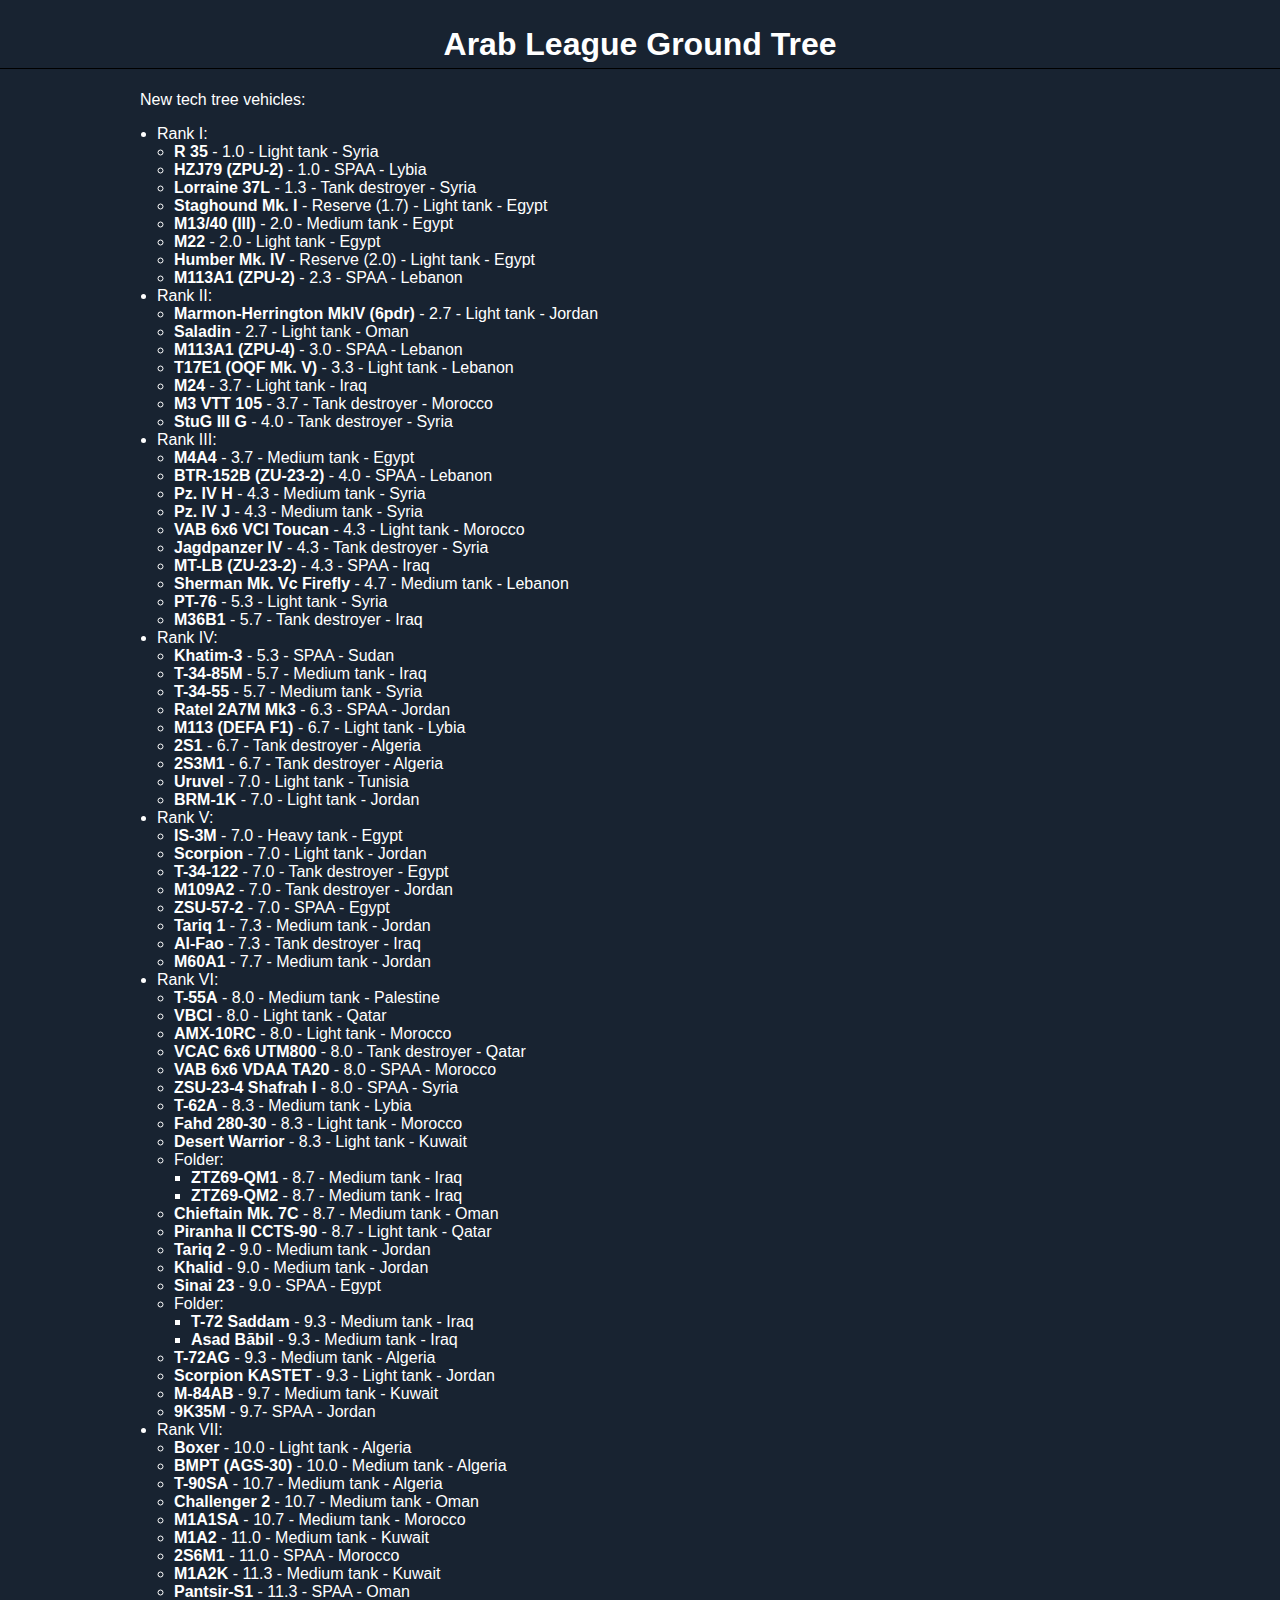
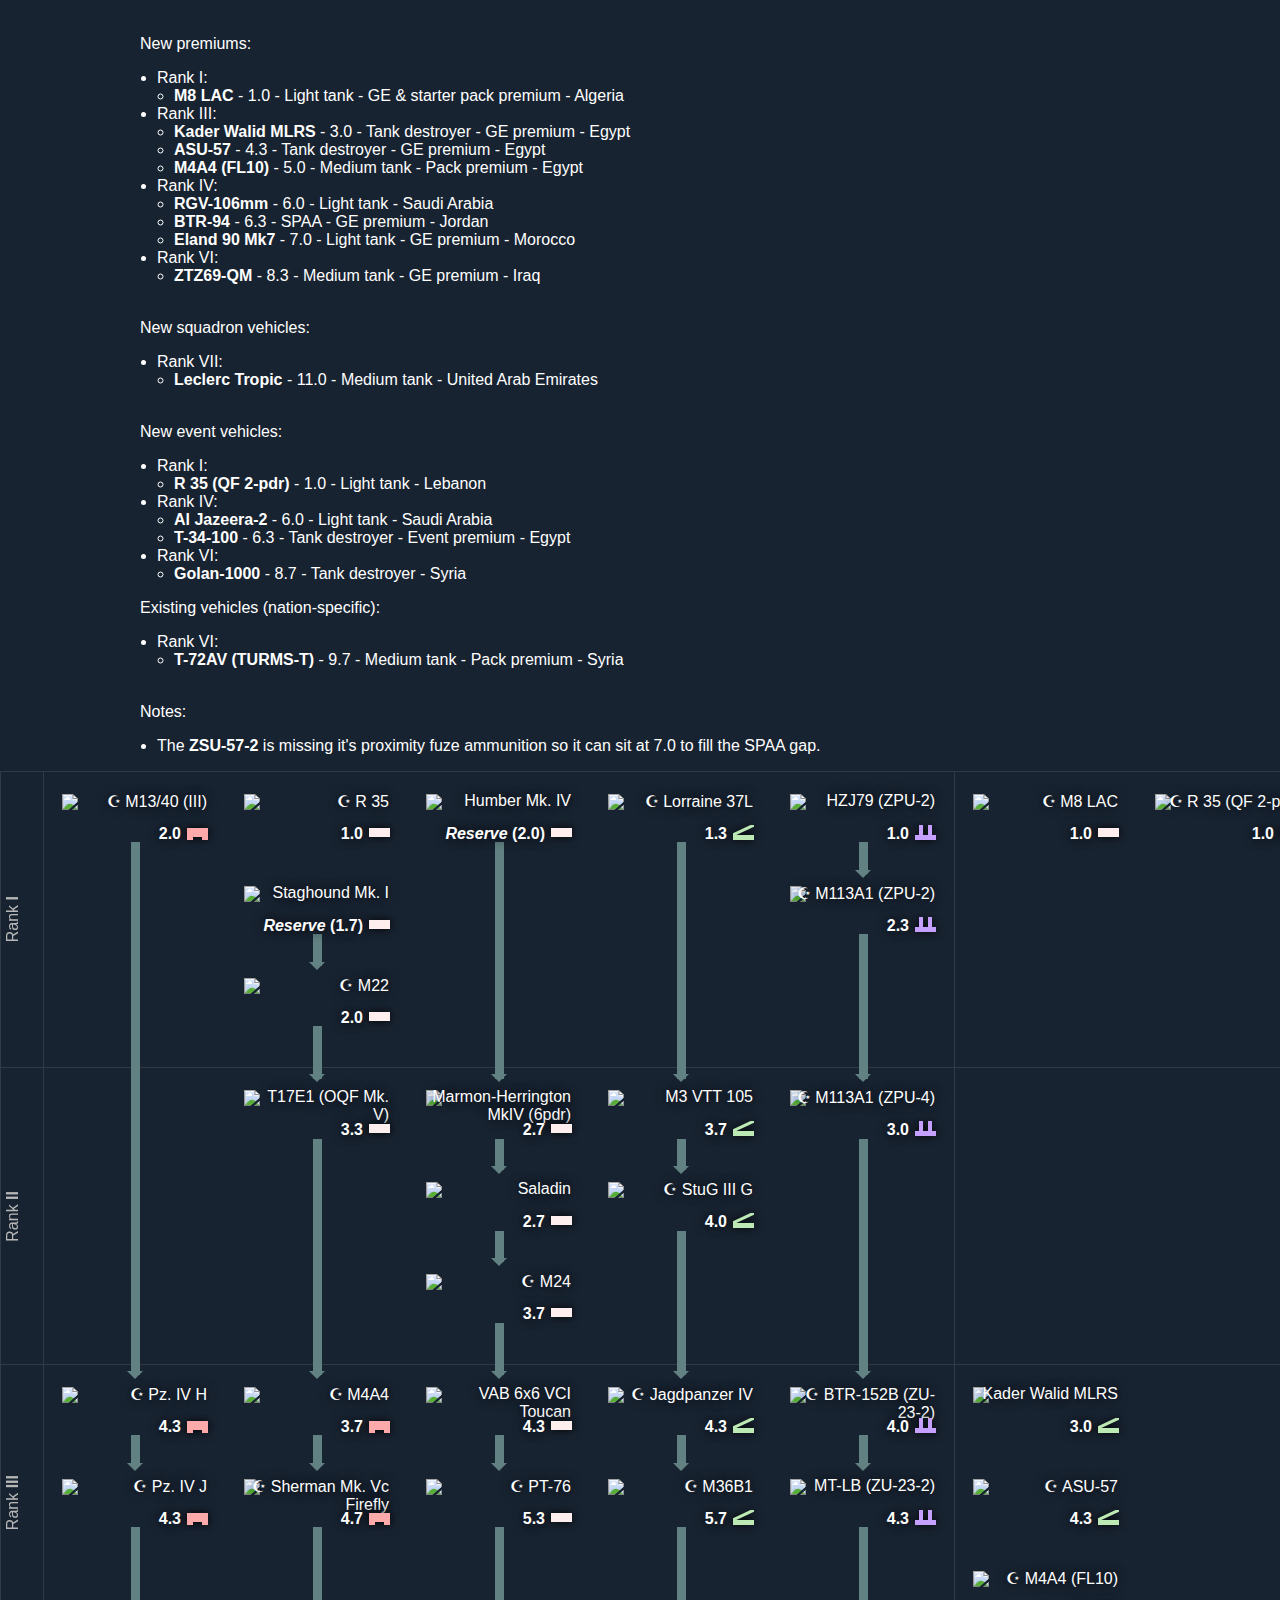
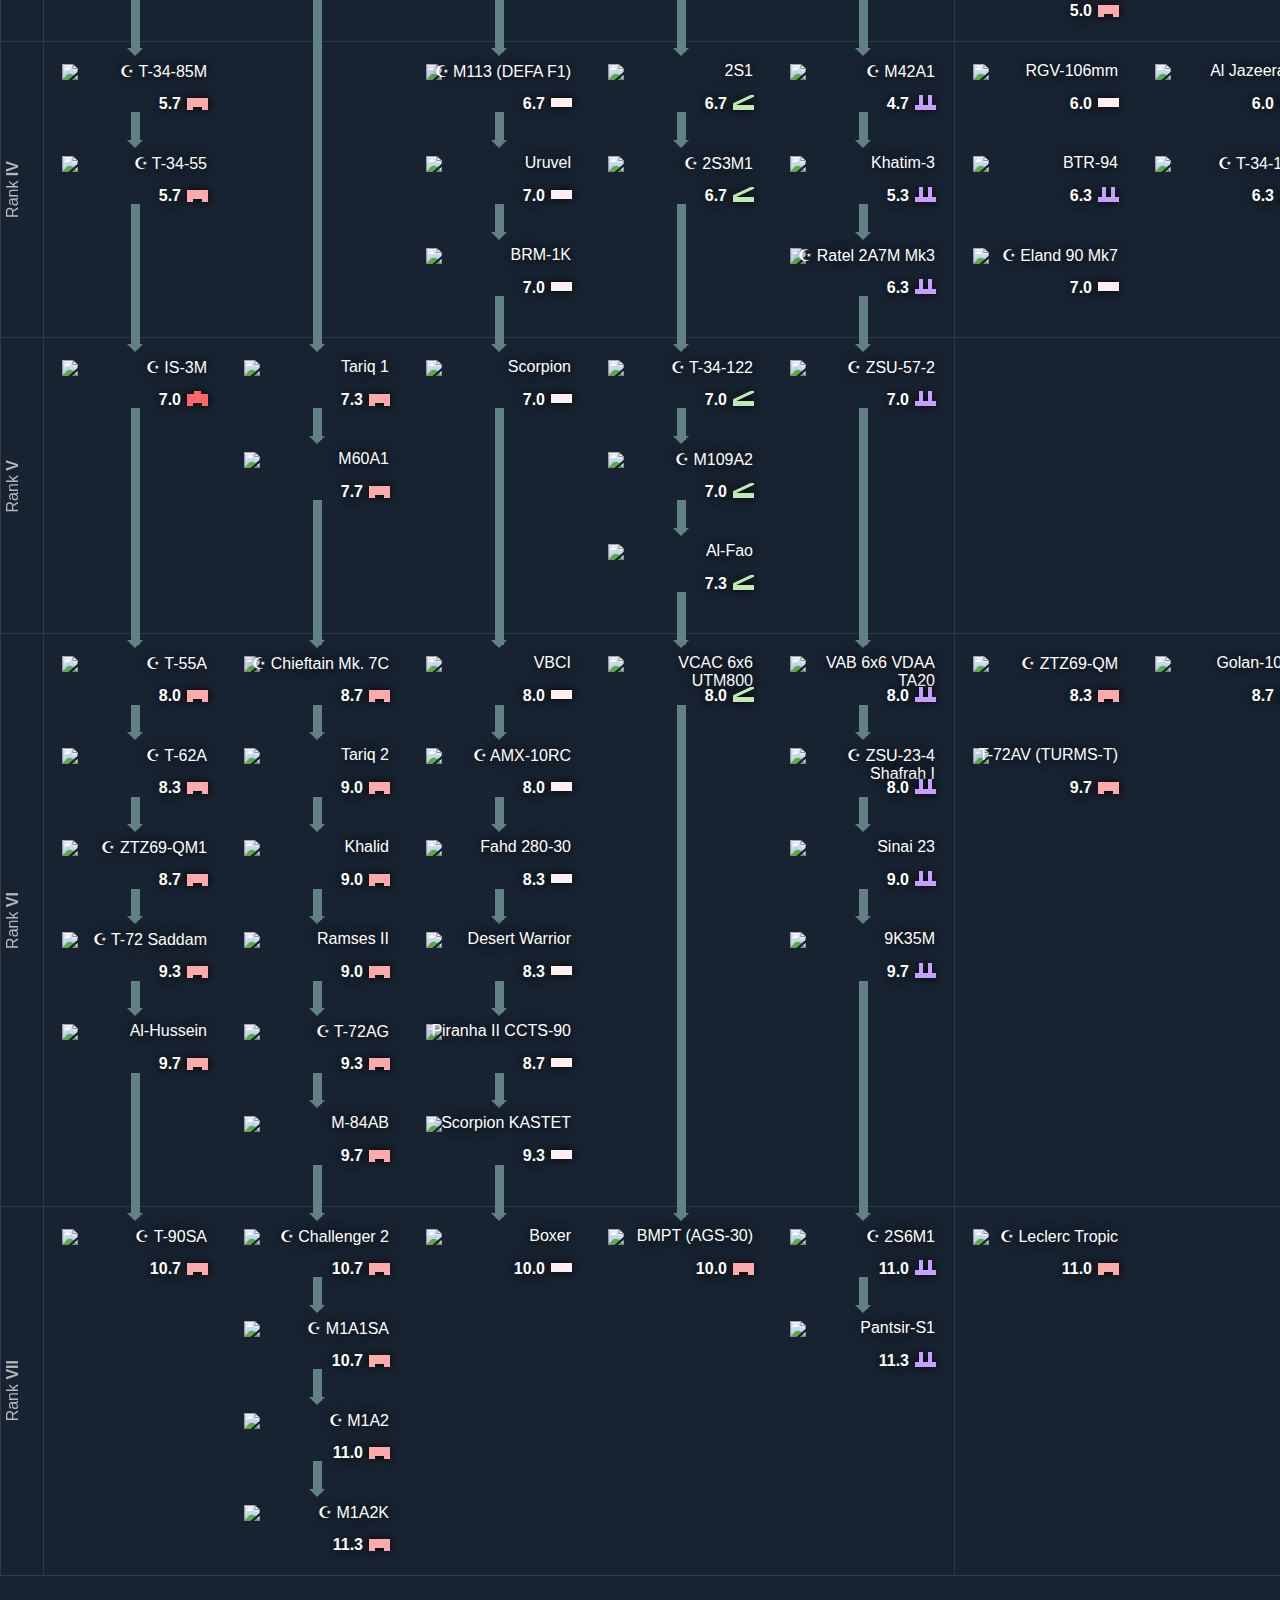
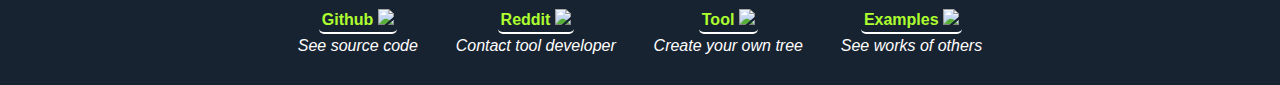
==== index.html @ 323c389e "Rename arab_league_ground_tree.html to index.html" ====
<!DOCTYPE html>
<html lang="en">
    <head>
        <meta charset="UTF-8" />
        <meta http-equiv="X-UA-Compatible" content="IE=edge" />
        <meta name="viewport" content="width=device-width, initial-scale=1.0" />
        <title>Arab League Ground Tree</title>
        <meta name="description" content="This tech tree was generated using WT-Tech-Tree-Maker." />
        <meta name="generator" content="https://github.com/przemyslaw-zan/WT-Tech-Tree-Maker" />
        <link rel="icon" href="https://warthunder.com/i/favicons/mstile-144x144.png" />
        <meta name="viewport" content="width=device-width, initial-scale=1, shrink-to-fit=no" />
    </head>
    <body>
        <h1 style="text-align: center; border-bottom: 1px solid black; padding: 5px">Arab League Ground Tree</h1>
        <div style="max-width: 1000px; margin: auto; padding: 0 3px 0 3px"><p>New tech tree vehicles:</p>

<ul>
	<li>Rank I:
	<ul>
		<li><strong>R 35</strong> - 1.0 - Light tank - Syria</li>
		<li><strong>HZJ79 (ZPU-2)</strong>&nbsp;- 1.0 - SPAA - Lybia</li>
		<li><strong>Lorraine 37L</strong>&nbsp;- 1.3 - Tank destroyer - Syria</li>
		<li><strong>Staghound Mk. I</strong>&nbsp;- Reserve (1.7) - Light tank - Egypt</li>
		<li><strong>M13/40 (III)</strong>&nbsp;- 2.0 - Medium tank - Egypt</li>
		<li><strong>M22</strong>&nbsp;- 2.0 - Light tank - Egypt</li>
		<li><strong>Humber Mk. IV</strong>&nbsp;- Reserve (2.0) - Light tank - Egypt</li>
		<li><strong>M113A1&nbsp;(ZPU-2)</strong>&nbsp;- 2.3 - SPAA - Lebanon</li>
	</ul>
	</li>
	<li>Rank II:
	<ul>
		<li><strong>Marmon-Herrington MkIV (6pdr)</strong>&nbsp;- 2.7 - Light tank - Jordan</li>
		<li><strong>Saladin</strong> - 2.7 - Light tank - Oman</li>
		<li><strong>M113A1 (ZPU-4)</strong>&nbsp;- 3.0&nbsp;- SPAA - Lebanon</li>
		<li><strong>T17E1 (OQF Mk. V)</strong>&nbsp;- 3.3 - Light tank - Lebanon</li>
		<li><strong>M24</strong>&nbsp;- 3.7 - Light tank - Iraq</li>
		<li><strong>M3 VTT 105</strong>&nbsp;- 3.7 - Tank destroyer - Morocco</li>
		<li><strong>StuG III G</strong>&nbsp;- 4.0 - Tank destroyer - Syria</li>
	</ul>
	</li>
	<li>Rank III:
	<ul>
		<li><strong>M4A4</strong>&nbsp;- 3.7 - Medium tank - Egypt</li>
		<li><strong>BTR-152B (ZU-23-2)</strong>&nbsp;- 4.0 - SPAA - Lebanon</li>
		<li><strong>Pz. IV H</strong>&nbsp;- 4.3 - Medium tank - Syria</li>
		<li><strong>Pz. IV J</strong>&nbsp;- 4.3 - Medium tank - Syria</li>
		<li><strong>VAB 6x6 VCI Toucan</strong>&nbsp;- 4.3 - Light tank - Morocco</li>
		<li><strong>Jagdpanzer IV</strong>&nbsp;- 4.3 - Tank destroyer - Syria</li>
		<li><strong>MT-LB (ZU-23-2)</strong>&nbsp;- 4.3 - SPAA - Iraq</li>
		<li><strong>Sherman Mk. Vc Firefly</strong>&nbsp;- 4.7 - Medium tank - Lebanon</li>
		<li><strong>PT-76</strong>&nbsp;- 5.3 - Light tank - Syria</li>
		<li><strong>M36B1</strong>&nbsp;- 5.7 - Tank destroyer - Iraq</li>
	</ul>
	</li>
	<li>Rank IV:
	<ul>
		<li><strong>Khatim-3</strong>&nbsp;- 5.3 - SPAA - Sudan</li>
		<li><strong>T-34-85M</strong>&nbsp;- 5.7 - Medium tank - Iraq</li>
		<li><strong>T-34-55</strong>&nbsp;- 5.7 - Medium tank - Syria</li>
		<li><strong>Ratel 2A7M Mk3</strong>&nbsp;- 6.3 - SPAA - Jordan</li>
		<li><strong>M113 (DEFA F1)</strong>&nbsp;- 6.7 - Light tank - Lybia</li>
		<li><strong>2S1</strong>&nbsp;- 6.7 - Tank destroyer - Algeria</li>
		<li><strong>2S3M1</strong>&nbsp;- 6.7 - Tank destroyer - Algeria</li>
		<li><strong>Uruvel</strong>&nbsp;- 7.0 - Light tank - Tunisia</li>
		<li><strong>BRM-1K</strong>&nbsp;- 7.0 - Light tank - Jordan</li>
	</ul>
	</li>
	<li>Rank V:
	<ul>
		<li><strong>IS-3M</strong>&nbsp;- 7.0 - Heavy tank - Egypt</li>
		<li><strong>Scorpion</strong>&nbsp;- 7.0 - Light tank - Jordan</li>
		<li><strong>T-34-122</strong>&nbsp;- 7.0 - Tank destroyer - Egypt</li>
		<li><strong>M109A2</strong>&nbsp;- 7.0 - Tank destroyer - Jordan</li>
		<li><strong>ZSU-57-2</strong>&nbsp;- 7.0 - SPAA - Egypt</li>
		<li><strong>Tariq 1</strong>&nbsp;- 7.3 - Medium tank - Jordan</li>
		<li><strong>Al-Fao</strong>&nbsp;- 7.3 - Tank destroyer - Iraq</li>
		<li><strong>M60A1</strong>&nbsp;- 7.7 - Medium tank - Jordan</li>
	</ul>
	</li>
	<li>Rank VI:
	<ul>
		<li><strong>T-55A</strong> -&nbsp;8.0 - Medium tank - Palestine</li>
		<li><strong>VBCI</strong>&nbsp;- 8.0 - Light tank - Qatar</li>
		<li><strong>AMX-10RC</strong>&nbsp;- 8.0 - Light tank - Morocco</li>
		<li><strong>VCAC 6x6 UTM800</strong>&nbsp;- 8.0 - Tank destroyer - Qatar</li>
		<li><strong>VAB 6x6 VDAA TA20</strong>&nbsp;- 8.0 - SPAA - Morocco</li>
		<li><strong>ZSU-23-4 Shafrah I</strong>&nbsp;- 8.0 - SPAA - Syria</li>
		<li><strong>T-62A</strong>&nbsp;- 8.3 - Medium tank - Lybia</li>
		<li><strong>Fahd 280-30</strong>&nbsp;- 8.3 - Light tank - Morocco</li>
		<li><strong>Desert Warrior</strong> - 8.3 - Light tank - Kuwait</li>
		<li>Folder:
		<ul>
			<li><strong>ZTZ69-QM1</strong>&nbsp;- 8.7 - Medium tank - Iraq</li>
			<li><strong>ZTZ69-QM2</strong>&nbsp;- 8.7 - Medium tank - Iraq</li>
		</ul>
		</li>
		<li><strong>Chieftain Mk. 7C</strong>&nbsp;- 8.7 - Medium tank - Oman</li>
		<li><strong>Piranha II CCTS-90</strong>&nbsp;- 8.7 - Light tank - Qatar</li>
		<li><strong>Tariq 2</strong>&nbsp;- 9.0 - Medium tank - Jordan</li>
		<li><strong>Khalid</strong>&nbsp;- 9.0 - Medium tank - Jordan</li>
		<li><strong>Sinai 23</strong>&nbsp;- 9.0 - SPAA - Egypt</li>
		<li>Folder:
		<ul>
			<li><strong>T-72 Saddam</strong>&nbsp;- 9.3 - Medium tank - Iraq</li>
			<li><strong>Asad Bābil</strong>&nbsp;- 9.3 - Medium tank - Iraq</li>
		</ul>
		</li>
		<li><strong>T-72AG</strong>&nbsp;- 9.3 - Medium tank - Algeria</li>
		<li><strong>Scorpion KASTET</strong>&nbsp;- 9.3 - Light tank - Jordan</li>
		<li><strong>M-84AB</strong>&nbsp;- 9.7 - Medium tank - Kuwait</li>
		<li><strong>9K35M</strong>&nbsp;- 9.7- SPAA - Jordan</li>
	</ul>
	</li>
	<li>Rank VII:
	<ul>
		<li><strong>Boxer</strong>&nbsp;- 10.0 - Light tank - Algeria</li>
		<li><strong>BMPT (AGS-30)</strong> - 10.0 - Medium tank - Algeria</li>
		<li><strong>T-90SA</strong>&nbsp;- 10.7 - Medium tank - Algeria</li>
		<li><strong>Challenger 2</strong>&nbsp;- 10.7 - Medium tank - Oman</li>
		<li><strong>M1A1SA</strong>&nbsp;- 10.7 - Medium tank - Morocco</li>
		<li><strong>M1A2</strong>&nbsp;- 11.0 - Medium tank - Kuwait</li>
		<li><strong>2S6M1</strong>&nbsp;- 11.0 - SPAA - Morocco</li>
		<li><strong>M1A2K</strong>&nbsp;- 11.3 - Medium tank - Kuwait</li>
		<li><strong>Pantsir-S1</strong> - 11.3 - SPAA - Oman<br />
		&nbsp;</li>
	</ul>
	</li>
</ul>

<p>New premiums:</p>

<ul>
	<li>Rank I:
	<ul>
		<li><strong>M8 LAC</strong>&nbsp;- 1.0 - Light tank - GE&nbsp;&amp; starter pack premium - Algeria</li>
	</ul>
	</li>
	<li>Rank III:
	<ul>
		<li><strong>Kader Walid MLRS</strong>&nbsp;- 3.0 - Tank destroyer - GE premium&nbsp;- Egypt</li>
		<li><strong>ASU-57</strong>&nbsp;- 4.3 - Tank destroyer - GE premium - Egypt</li>
		<li><strong>M4A4 (FL10)</strong>&nbsp;- 5.0 - Medium tank - Pack premium - Egypt</li>
	</ul>
	</li>
	<li>Rank IV:
	<ul>
		<li><strong>RGV-106mm</strong>&nbsp;- 6.0 - Light tank - Saudi Arabia</li>
		<li><strong>BTR-94</strong>&nbsp;- 6.3 - SPAA - GE premium - Jordan</li>
		<li><strong>Eland 90 Mk7</strong>&nbsp;- 7.0 - Light tank - GE premium - Morocco</li>
	</ul>
	</li>
	<li>Rank VI:
	<ul>
		<li><strong>ZTZ69-QM</strong>&nbsp;- 8.3 - Medium tank - GE premium - Iraq</li>
	</ul>
	</li>
</ul>

<p><br />
New squadron vehicles:</p>

<ul>
	<li>Rank VII:
	<ul>
		<li><strong>Leclerc Tropic</strong>&nbsp;- 11.0 - Medium tank - United Arab Emirates</li>
	</ul>
	</li>
</ul>

<p><br />
New event vehicles:</p>

<ul>
	<li>Rank I:
	<ul>
		<li><strong>R 35 (QF 2-pdr)</strong>&nbsp;- 1.0 - Light tank - Lebanon</li>
	</ul>
	</li>
	<li>Rank IV:
	<ul>
		<li><strong>Al Jazeera-2&nbsp;</strong>- 6.0 - Light tank - Saudi Arabia</li>
		<li><strong>T-34-100</strong>&nbsp;- 6.3 - Tank destroyer - Event premium - Egypt</li>
	</ul>
	</li>
	<li>Rank VI:
	<ul>
		<li><strong>Golan-1000</strong>&nbsp;- 8.7 - Tank destroyer - Syria</li>
	</ul>
	</li>
</ul>

<p>Existing vehicles (nation-specific):</p>

<ul>
	<li>Rank VI:
	<ul>
		<li><strong>T-72AV (TURMS-T)</strong>&nbsp;- 9.7 - Medium tank - Pack premium - Syria</li>
	</ul>
	</li>
</ul>

<p><br />
Notes:</p>

<ul>
	<li>The&nbsp;<strong>ZSU-57-2</strong>&nbsp;is missing it&#39;s proximity fuze ammunition so it can sit at 7.0 to fill the SPAA gap.</li>
</ul>
</div>
        <div id="techTreeWrapper">
            <div id="techTree"><div class="rank"><div class="rankNumber"><div class="rankNumberText">Rank <b>I</b></div></div><div class="branch"><b class="branchHeaderBold" data-branch="1" style="display: block; text-align: center; padding: 0px;"></b><div class="faithful"><table>
<tbody>
<tr>
<td rowspan="3" class="badgeSide"></td>
<td class="badgeLine badgeLine_1"></td>
<td rowspan="3" class="badgeSide"></td>
</tr>
<tr>
<td id="v1668460994030" class="vehicleBadge type_researchable badgeLine_1
connected_yes" style="position:relative; ">
<span class="vehicleName">☪ M13/40 (III)</span>
<b class="vehicleBr">2.0</b>
<img src="https://github.com/gszabi99/War-Thunder-Datamine/blob/68d2bf8595aae5d9cbefa272bfc13c9a0f8b9eeb/atlases.vromfs.bin_u/units/image_in_progress.png?raw=true" style="max-height: 90%; max-width: 90%; top: 2px; left: 3px;">
<svg width="21" height="15" xmlns="http://www.w3.org/2000/svg"><g><rect height="9" width="21" y="3" x="0" fill="#ffaaaa"></rect>,<rect height="4" width="6" y="11" x="0" fill="#ffaaaa"></rect>,<rect height="4" width="6" y="11" x="15" fill="#ffaaaa"></rect></g></svg>
</td>
</tr>
<tr>
<td class="badgeLine badgeLine_1"><div class="lineDiv"></div></td>
</tr>
</tbody>
</table></div><div class="fillerDiv badgeLine_1" style="height: 195.391px;"><div class="lineDiv"></div></div></div><div class="branch"><b class="branchHeaderBold" data-branch="2" style="display: block; text-align: center; padding: 0px;"></b><div class="faithful"><table>
<tbody>
<tr>
<td rowspan="3" class="badgeSide"></td>
<td class="badgeLine badgeLine_2"></td>
<td rowspan="3" class="badgeSide"></td>
</tr>
<tr>
<td id="v1668531685460" class="vehicleBadge type_researchable badgeLine_2
connected_yes" style="position:relative; ">
<span class="vehicleName">☪ R 35</span>
<b class="vehicleBr">1.0</b>
<img src="https://github.com/gszabi99/War-Thunder-Datamine/blob/68d2bf8595aae5d9cbefa272bfc13c9a0f8b9eeb/atlases.vromfs.bin_u/units/image_in_progress.png?raw=true" style="max-height: 90%; max-width: 90%; top: 2px; left: 3px;">
<svg width="21" height="15" xmlns="http://www.w3.org/2000/svg"><g><rect height="9" width="21" y="3" x="0" fill="#ffeeee"></rect></g></svg>
</td>
</tr>
<tr>
<td class="badgeLine badgeLine_2"></td>
</tr>
</tbody>
</table></div><div class="faithful"><table>
<tbody>
<tr>
<td rowspan="3" class="badgeSide"></td>
<td class="badgeLine badgeLine_2"></td>
<td rowspan="3" class="badgeSide"></td>
</tr>
<tr>
<td id="v1668429474105" class="vehicleBadge type_reserve badgeLine_2
connected_no" style="position:relative; ">
<span class="vehicleName">Staghound Mk. I</span>
<b class="vehicleBr"><i>Reserve</i> (1.7)</b>
<img src="https://github.com/gszabi99/War-Thunder-Datamine/blob/68d2bf8595aae5d9cbefa272bfc13c9a0f8b9eeb/atlases.vromfs.bin_u/units/image_in_progress.png?raw=true" style="max-height: 90%; max-width: 90%; top: 2px; left: 3px;">
<svg width="21" height="15" xmlns="http://www.w3.org/2000/svg"><g><rect height="9" width="21" y="3" x="0" fill="#ffeeee"></rect></g></svg>
</td>
</tr>
<tr>
<td class="badgeLine badgeLine_2"><div class="lineDiv"></div></td>
</tr>
</tbody>
</table></div><div class="faithful"><table>
<tbody>
<tr>
<td rowspan="3" class="badgeSide"></td>
<td class="badgeLine badgeLine_2"><div class="lineArrow"></div></td>
<td rowspan="3" class="badgeSide"></td>
</tr>
<tr>
<td id="v1668440067790" class="vehicleBadge type_researchable badgeLine_2
connected_yes" style="position:relative; ">
<span class="vehicleName">☪ M22</span>
<b class="vehicleBr">2.0</b>
<img src="https://github.com/gszabi99/War-Thunder-Datamine/blob/68d2bf8595aae5d9cbefa272bfc13c9a0f8b9eeb/atlases.vromfs.bin_u/units/image_in_progress.png?raw=true" style="max-height: 90%; max-width: 90%; top: 2px; left: 3px;">
<svg width="21" height="15" xmlns="http://www.w3.org/2000/svg"><g><rect height="9" width="21" y="3" x="0" fill="#ffeeee"></rect></g></svg>
</td>
</tr>
<tr>
<td class="badgeLine badgeLine_2"><div class="lineDiv"></div></td>
</tr>
</tbody>
</table></div><div class="fillerDiv badgeLine_2" style="height: 11.3906px;"><div class="lineDiv"></div></div></div><div class="branch"><b class="branchHeaderBold" data-branch="3" style="display: block; text-align: center; padding: 0px;"></b><div class="faithful"><table>
<tbody>
<tr>
<td rowspan="3" class="badgeSide"></td>
<td class="badgeLine badgeLine_3"></td>
<td rowspan="3" class="badgeSide"></td>
</tr>
<tr>
<td id="v1668432222120" class="vehicleBadge type_reserve badgeLine_3
connected_yes" style="position:relative; ">
<span class="vehicleName">Humber Mk. IV</span>
<b class="vehicleBr"><i>Reserve</i> (2.0)</b>
<img src="https://github.com/gszabi99/War-Thunder-Datamine/blob/68d2bf8595aae5d9cbefa272bfc13c9a0f8b9eeb/atlases.vromfs.bin_u/units/image_in_progress.png?raw=true" style="max-height: 90%; max-width: 90%; top: 2px; left: 3px;">
<svg width="21" height="15" xmlns="http://www.w3.org/2000/svg"><g><rect height="9" width="21" y="3" x="0" fill="#ffeeee"></rect></g></svg>
</td>
</tr>
<tr>
<td class="badgeLine badgeLine_3"><div class="lineDiv"></div></td>
</tr>
</tbody>
</table></div><div class="fillerDiv badgeLine_3" style="height: 195.391px;"><div class="lineDiv"></div></div></div><div class="branch"><b class="branchHeaderBold" data-branch="4" style="display: block; text-align: center; padding: 0px;"></b><div class="faithful"><table>
<tbody>
<tr>
<td rowspan="3" class="badgeSide"></td>
<td class="badgeLine badgeLine_4"></td>
<td rowspan="3" class="badgeSide"></td>
</tr>
<tr>
<td id="v1668460690236" class="vehicleBadge type_researchable badgeLine_4
connected_yes" style="position:relative; ">
<span class="vehicleName">☪ Lorraine 37L</span>
<b class="vehicleBr">1.3</b>
<img src="https://github.com/gszabi99/War-Thunder-Datamine/blob/68d2bf8595aae5d9cbefa272bfc13c9a0f8b9eeb/atlases.vromfs.bin_u/units/image_in_progress.png?raw=true" style="max-height: 90%; max-width: 90%; top: 2px; left: 3px;">
<svg width="21" height="15" xmlns="http://www.w3.org/2000/svg"><g><rect height="5" width="21" y="10" x="0" fill="#bde9b5"></rect>,<line y2="10" x2="0" y1="0" x1="21" stroke-width="3" stroke="#bde9b5"></line></g></svg>
</td>
</tr>
<tr>
<td class="badgeLine badgeLine_4"><div class="lineDiv"></div></td>
</tr>
</tbody>
</table></div><div class="fillerDiv badgeLine_4" style="height: 195.391px;"><div class="lineDiv"></div></div></div><div class="branch"><b class="branchHeaderBold" data-branch="5" style="display: block; text-align: center; padding: 0px;"></b><div class="faithful"><table>
<tbody>
<tr>
<td rowspan="3" class="badgeSide"></td>
<td class="badgeLine badgeLine_5"></td>
<td rowspan="3" class="badgeSide"></td>
</tr>
<tr>
<td id="v1668472500438" class="vehicleBadge type_researchable badgeLine_5
connected_yes" style="position:relative; ">
<span class="vehicleName">HZJ79 (ZPU-2)</span>
<b class="vehicleBr">1.0</b>
<img src="https://github.com/gszabi99/War-Thunder-Datamine/blob/68d2bf8595aae5d9cbefa272bfc13c9a0f8b9eeb/atlases.vromfs.bin_u/units/image_in_progress.png?raw=true" style="max-height: 90%; max-width: 90%; top: 2px; left: 3px;">
<svg width="21" height="15" xmlns="http://www.w3.org/2000/svg"><g><rect height="5" width="21" y="10" x="0" fill="#c6a0ff"></rect>,<rect height="11" width="4" y="0" x="4" fill="#c6a0ff"></rect>,<rect height="11" width="4" y="0" x="13" fill="#c6a0ff"></rect></g></svg>
</td>
</tr>
<tr>
<td class="badgeLine badgeLine_5"><div class="lineDiv"></div></td>
</tr>
</tbody>
</table></div><div class="faithful"><table>
<tbody>
<tr>
<td rowspan="3" class="badgeSide"></td>
<td class="badgeLine badgeLine_5"><div class="lineArrow"></div></td>
<td rowspan="3" class="badgeSide"></td>
</tr>
<tr>
<td id="v1668524149929" class="vehicleBadge type_researchable badgeLine_5
connected_yes" style="position:relative; ">
<span class="vehicleName">☪ M113A1 (ZPU-2)</span>
<b class="vehicleBr">2.3</b>
<img src="https://github.com/gszabi99/War-Thunder-Datamine/blob/68d2bf8595aae5d9cbefa272bfc13c9a0f8b9eeb/atlases.vromfs.bin_u/units/image_in_progress.png?raw=true" style="max-height: 90%; max-width: 90%; top: 2px; left: 3px;">
<svg width="21" height="15" xmlns="http://www.w3.org/2000/svg"><g><rect height="5" width="21" y="10" x="0" fill="#c6a0ff"></rect>,<rect height="11" width="4" y="0" x="4" fill="#c6a0ff"></rect>,<rect height="11" width="4" y="0" x="13" fill="#c6a0ff"></rect></g></svg>
</td>
</tr>
<tr>
<td class="badgeLine badgeLine_5"><div class="lineDiv"></div></td>
</tr>
</tbody>
</table></div><div class="fillerDiv badgeLine_5" style="height: 103.391px;"><div class="lineDiv"></div></div></div><div class="branch" style="border-left: 1px solid rgb(48, 59, 71);"><b class="branchHeaderBold" data-branch="premium 1" style="display: block; text-align: center; padding: 0px;"></b><div class="faithful"><table>
<tbody>
<tr>
<td rowspan="3" class="badgeSide"></td>
<td class="badgeLine badgeLine_premium_1"></td>
<td rowspan="3" class="badgeSide"></td>
</tr>
<tr>
<td id="v1668478105109" class="vehicleBadge type_premium badgeLine_premium_1
connected_no" style="position:relative; ">
<span class="vehicleName">☪ M8 LAC</span>
<b class="vehicleBr">1.0</b>
<img src="https://github.com/gszabi99/War-Thunder-Datamine/blob/68d2bf8595aae5d9cbefa272bfc13c9a0f8b9eeb/atlases.vromfs.bin_u/units/image_in_progress.png?raw=true" style="max-height: 90%; max-width: 90%; top: 2px; left: 3px;">
<svg width="21" height="15" xmlns="http://www.w3.org/2000/svg"><g><rect height="9" width="21" y="3" x="0" fill="#ffeeee"></rect></g></svg>
</td>
</tr>
<tr>
<td class="badgeLine badgeLine_premium_1"></td>
</tr>
</tbody>
</table></div><div class="fillerDiv badgeLine_premium_1" style="height: 203.391px;"></div></div><div class="branch"><b class="branchHeaderBold" data-branch="premium 2" style="display: block; text-align: center; padding: 0px;"></b><div class="faithful"><table>
<tbody>
<tr>
<td rowspan="3" class="badgeSide"></td>
<td class="badgeLine badgeLine_premium_2"></td>
<td rowspan="3" class="badgeSide"></td>
</tr>
<tr>
<td id="v1668511994946" class="vehicleBadge type_premium badgeLine_premium_2
connected_no" style="position:relative; ">
<span class="vehicleName">☪ R 35 (QF 2-pdr)</span>
<b class="vehicleBr">1.0</b>
<img src="https://github.com/gszabi99/War-Thunder-Datamine/blob/68d2bf8595aae5d9cbefa272bfc13c9a0f8b9eeb/atlases.vromfs.bin_u/units/image_in_progress.png?raw=true" style="max-height: 90%; max-width: 90%; top: 2px; left: 3px;">
<svg width="21" height="15" xmlns="http://www.w3.org/2000/svg"><g><rect height="9" width="21" y="3" x="0" fill="#ffeeee"></rect></g></svg>
</td>
</tr>
<tr>
<td class="badgeLine badgeLine_premium_2"></td>
</tr>
</tbody>
</table></div><div class="fillerDiv badgeLine_premium_2" style="height: 203.391px;"></div></div></div><div class="rank"><div class="rankNumber"><div class="rankNumberText">Rank <b>II</b></div></div><div class="branch"><div class="fillerDiv badgeLine_1" style="height: 287.391px;"><div class="lineDiv"></div></div></div><div class="branch"><div class="faithful"><table>
<tbody>
<tr>
<td rowspan="3" class="badgeSide"></td>
<td class="badgeLine badgeLine_2"><div class="lineArrow"></div></td>
<td rowspan="3" class="badgeSide"></td>
</tr>
<tr>
<td id="v1668429901005" class="vehicleBadge type_researchable badgeLine_2
connected_yes" style="position:relative; ">
<span class="vehicleName">T17E1 (OQF Mk. V)</span>
<b class="vehicleBr">3.3</b>
<img src="https://github.com/gszabi99/War-Thunder-Datamine/blob/68d2bf8595aae5d9cbefa272bfc13c9a0f8b9eeb/atlases.vromfs.bin_u/units/image_in_progress.png?raw=true" style="max-height: 90%; max-width: 90%; top: 2px; left: 3px;">
<svg width="21" height="15" xmlns="http://www.w3.org/2000/svg"><g><rect height="9" width="21" y="3" x="0" fill="#ffeeee"></rect></g></svg>
</td>
</tr>
<tr>
<td class="badgeLine badgeLine_2"><div class="lineDiv"></div></td>
</tr>
</tbody>
</table></div><div class="fillerDiv badgeLine_2" style="height: 195.391px;"><div class="lineDiv"></div></div></div><div class="branch"><div class="faithful"><table>
<tbody>
<tr>
<td rowspan="3" class="badgeSide"></td>
<td class="badgeLine badgeLine_3"><div class="lineArrow"></div></td>
<td rowspan="3" class="badgeSide"></td>
</tr>
<tr>
<td id="v1668429081256" class="vehicleBadge type_researchable badgeLine_3
connected_yes" style="position:relative; ">
<span class="vehicleName">Marmon-Herrington MkIV (6pdr)</span>
<b class="vehicleBr">2.7</b>
<img src="https://github.com/gszabi99/War-Thunder-Datamine/blob/68d2bf8595aae5d9cbefa272bfc13c9a0f8b9eeb/atlases.vromfs.bin_u/units/image_in_progress.png?raw=true" style="max-height: 90%; max-width: 90%; top: 2px; left: 3px;">
<svg width="21" height="15" xmlns="http://www.w3.org/2000/svg"><g><rect height="9" width="21" y="3" x="0" fill="#ffeeee"></rect></g></svg>
</td>
</tr>
<tr>
<td class="badgeLine badgeLine_3"><div class="lineDiv"></div></td>
</tr>
</tbody>
</table></div><div class="faithful"><table>
<tbody>
<tr>
<td rowspan="3" class="badgeSide"></td>
<td class="badgeLine badgeLine_3"><div class="lineArrow"></div></td>
<td rowspan="3" class="badgeSide"></td>
</tr>
<tr>
<td id="v1668483012930" class="vehicleBadge type_researchable badgeLine_3
connected_yes" style="position:relative; ">
<span class="vehicleName">Saladin</span>
<b class="vehicleBr">2.7</b>
<img src="https://github.com/gszabi99/War-Thunder-Datamine/blob/68d2bf8595aae5d9cbefa272bfc13c9a0f8b9eeb/atlases.vromfs.bin_u/units/image_in_progress.png?raw=true" style="max-height: 90%; max-width: 90%; top: 2px; left: 3px;">
<svg width="21" height="15" xmlns="http://www.w3.org/2000/svg"><g><rect height="9" width="21" y="3" x="0" fill="#ffeeee"></rect></g></svg>
</td>
</tr>
<tr>
<td class="badgeLine badgeLine_3"><div class="lineDiv"></div></td>
</tr>
</tbody>
</table></div><div class="faithful"><table>
<tbody>
<tr>
<td rowspan="3" class="badgeSide"></td>
<td class="badgeLine badgeLine_3"><div class="lineArrow"></div></td>
<td rowspan="3" class="badgeSide"></td>
</tr>
<tr>
<td id="v1668390737996" class="vehicleBadge type_researchable badgeLine_3
connected_yes" style="position:relative; ">
<span class="vehicleName">☪ M24</span>
<b class="vehicleBr">3.7</b>
<img src="https://github.com/gszabi99/War-Thunder-Datamine/blob/68d2bf8595aae5d9cbefa272bfc13c9a0f8b9eeb/atlases.vromfs.bin_u/units/image_in_progress.png?raw=true" style="max-height: 90%; max-width: 90%; top: 2px; left: 3px;">
<svg width="21" height="15" xmlns="http://www.w3.org/2000/svg"><g><rect height="9" width="21" y="3" x="0" fill="#ffeeee"></rect></g></svg>
</td>
</tr>
<tr>
<td class="badgeLine badgeLine_3"><div class="lineDiv"></div></td>
</tr>
</tbody>
</table></div><div class="fillerDiv badgeLine_3" style="height: 11.3906px;"><div class="lineDiv"></div></div></div><div class="branch"><div class="faithful"><table>
<tbody>
<tr>
<td rowspan="3" class="badgeSide"></td>
<td class="badgeLine badgeLine_4"><div class="lineArrow"></div></td>
<td rowspan="3" class="badgeSide"></td>
</tr>
<tr>
<td id="v1668388981464" class="vehicleBadge type_researchable badgeLine_4
connected_yes" style="position:relative; ">
<span class="vehicleName">M3 VTT 105</span>
<b class="vehicleBr">3.7</b>
<img src="https://github.com/gszabi99/War-Thunder-Datamine/blob/68d2bf8595aae5d9cbefa272bfc13c9a0f8b9eeb/atlases.vromfs.bin_u/units/image_in_progress.png?raw=true" style="max-height: 90%; max-width: 90%; top: 2px; left: 3px;">
<svg width="21" height="15" xmlns="http://www.w3.org/2000/svg"><g><rect height="5" width="21" y="10" x="0" fill="#bde9b5"></rect>,<line y2="10" x2="0" y1="0" x1="21" stroke-width="3" stroke="#bde9b5"></line></g></svg>
</td>
</tr>
<tr>
<td class="badgeLine badgeLine_4"><div class="lineDiv"></div></td>
</tr>
</tbody>
</table></div><div class="faithful"><table>
<tbody>
<tr>
<td rowspan="3" class="badgeSide"></td>
<td class="badgeLine badgeLine_4"><div class="lineArrow"></div></td>
<td rowspan="3" class="badgeSide"></td>
</tr>
<tr>
<td id="v1668441716461" class="vehicleBadge type_researchable badgeLine_4
connected_yes" style="position:relative; ">
<span class="vehicleName">☪ StuG III G</span>
<b class="vehicleBr">4.0</b>
<img src="https://github.com/gszabi99/War-Thunder-Datamine/blob/68d2bf8595aae5d9cbefa272bfc13c9a0f8b9eeb/atlases.vromfs.bin_u/units/image_in_progress.png?raw=true" style="max-height: 90%; max-width: 90%; top: 2px; left: 3px;">
<svg width="21" height="15" xmlns="http://www.w3.org/2000/svg"><g><rect height="5" width="21" y="10" x="0" fill="#bde9b5"></rect>,<line y2="10" x2="0" y1="0" x1="21" stroke-width="3" stroke="#bde9b5"></line></g></svg>
</td>
</tr>
<tr>
<td class="badgeLine badgeLine_4"><div class="lineDiv"></div></td>
</tr>
</tbody>
</table></div><div class="fillerDiv badgeLine_4" style="height: 103.391px;"><div class="lineDiv"></div></div></div><div class="branch"><div class="faithful"><table>
<tbody>
<tr>
<td rowspan="3" class="badgeSide"></td>
<td class="badgeLine badgeLine_5"><div class="lineArrow"></div></td>
<td rowspan="3" class="badgeSide"></td>
</tr>
<tr>
<td id="v1668430753975" class="vehicleBadge type_researchable badgeLine_5
connected_yes" style="position:relative; ">
<span class="vehicleName">☪ M113A1 (ZPU-4)</span>
<b class="vehicleBr">3.0</b>
<img src="https://github.com/gszabi99/War-Thunder-Datamine/blob/68d2bf8595aae5d9cbefa272bfc13c9a0f8b9eeb/atlases.vromfs.bin_u/units/image_in_progress.png?raw=true" style="max-height: 90%; max-width: 90%; top: 2px; left: 3px;">
<svg width="21" height="15" xmlns="http://www.w3.org/2000/svg"><g><rect height="5" width="21" y="10" x="0" fill="#c6a0ff"></rect>,<rect height="11" width="4" y="0" x="4" fill="#c6a0ff"></rect>,<rect height="11" width="4" y="0" x="13" fill="#c6a0ff"></rect></g></svg>
</td>
</tr>
<tr>
<td class="badgeLine badgeLine_5"><div class="lineDiv"></div></td>
</tr>
</tbody>
</table></div><div class="fillerDiv badgeLine_5" style="height: 195.391px;"><div class="lineDiv"></div></div></div><div class="branch" style="border-left: 1px solid rgb(48, 59, 71);"><div class="fillerDiv badgeLine_premium_1" style="height: 295.391px;"></div></div><div class="branch"><div class="fillerDiv badgeLine_premium_2" style="height: 295.391px;"></div></div></div><div class="rank"><div class="rankNumber"><div class="rankNumberText">Rank <b>III</b></div></div><div class="branch"><div class="faithful"><table>
<tbody>
<tr>
<td rowspan="3" class="badgeSide"></td>
<td class="badgeLine badgeLine_1"><div class="lineArrow"></div></td>
<td rowspan="3" class="badgeSide"></td>
</tr>
<tr>
<td id="v1668441549990" class="vehicleBadge type_researchable badgeLine_1
connected_yes" style="position:relative; ">
<span class="vehicleName">☪ Pz. IV H</span>
<b class="vehicleBr">4.3</b>
<img src="https://github.com/gszabi99/War-Thunder-Datamine/blob/68d2bf8595aae5d9cbefa272bfc13c9a0f8b9eeb/atlases.vromfs.bin_u/units/image_in_progress.png?raw=true" style="max-height: 90%; max-width: 90%; top: 2px; left: 3px;">
<svg width="21" height="15" xmlns="http://www.w3.org/2000/svg"><g><rect height="9" width="21" y="3" x="0" fill="#ffaaaa"></rect>,<rect height="4" width="6" y="11" x="0" fill="#ffaaaa"></rect>,<rect height="4" width="6" y="11" x="15" fill="#ffaaaa"></rect></g></svg>
</td>
</tr>
<tr>
<td class="badgeLine badgeLine_1"><div class="lineDiv"></div></td>
</tr>
</tbody>
</table></div><div class="faithful"><table>
<tbody>
<tr>
<td rowspan="3" class="badgeSide"></td>
<td class="badgeLine badgeLine_1"><div class="lineArrow"></div></td>
<td rowspan="3" class="badgeSide"></td>
</tr>
<tr>
<td id="v1668441586405" class="vehicleBadge type_researchable badgeLine_1
connected_yes" style="position:relative; ">
<span class="vehicleName">☪ Pz. IV J</span>
<b class="vehicleBr">4.3</b>
<img src="https://github.com/gszabi99/War-Thunder-Datamine/blob/68d2bf8595aae5d9cbefa272bfc13c9a0f8b9eeb/atlases.vromfs.bin_u/units/image_in_progress.png?raw=true" style="max-height: 90%; max-width: 90%; top: 2px; left: 3px;">
<svg width="21" height="15" xmlns="http://www.w3.org/2000/svg"><g><rect height="9" width="21" y="3" x="0" fill="#ffaaaa"></rect>,<rect height="4" width="6" y="11" x="0" fill="#ffaaaa"></rect>,<rect height="4" width="6" y="11" x="15" fill="#ffaaaa"></rect></g></svg>
</td>
</tr>
<tr>
<td class="badgeLine badgeLine_1"><div class="lineDiv"></div></td>
</tr>
</tbody>
</table></div><div class="fillerDiv badgeLine_1" style="height: 84px;"><div class="lineDiv"></div></div></div><div class="branch"><div class="faithful"><table>
<tbody>
<tr>
<td rowspan="3" class="badgeSide"></td>
<td class="badgeLine badgeLine_2"><div class="lineArrow"></div></td>
<td rowspan="3" class="badgeSide"></td>
</tr>
<tr>
<td id="v1668426214138" class="vehicleBadge type_researchable badgeLine_2
connected_yes" style="position:relative; ">
<span class="vehicleName">☪ M4A4</span>
<b class="vehicleBr">3.7</b>
<img src="https://github.com/gszabi99/War-Thunder-Datamine/blob/68d2bf8595aae5d9cbefa272bfc13c9a0f8b9eeb/atlases.vromfs.bin_u/units/image_in_progress.png?raw=true" style="max-height: 90%; max-width: 90%; top: 2px; left: 3px;">
<svg width="21" height="15" xmlns="http://www.w3.org/2000/svg"><g><rect height="9" width="21" y="3" x="0" fill="#ffaaaa"></rect>,<rect height="4" width="6" y="11" x="0" fill="#ffaaaa"></rect>,<rect height="4" width="6" y="11" x="15" fill="#ffaaaa"></rect></g></svg>
</td>
</tr>
<tr>
<td class="badgeLine badgeLine_2"><div class="lineDiv"></div></td>
</tr>
</tbody>
</table></div><div class="faithful"><table>
<tbody>
<tr>
<td rowspan="3" class="badgeSide"></td>
<td class="badgeLine badgeLine_2"><div class="lineArrow"></div></td>
<td rowspan="3" class="badgeSide"></td>
</tr>
<tr>
<td id="v1668473023000" class="vehicleBadge type_researchable badgeLine_2
connected_yes" style="position:relative; ">
<span class="vehicleName">☪ Sherman Mk. Vc Firefly</span>
<b class="vehicleBr">4.7</b>
<img src="https://github.com/gszabi99/War-Thunder-Datamine/blob/68d2bf8595aae5d9cbefa272bfc13c9a0f8b9eeb/atlases.vromfs.bin_u/units/image_in_progress.png?raw=true" style="max-height: 90%; max-width: 90%; top: 2px; left: 3px;">
<svg width="21" height="15" xmlns="http://www.w3.org/2000/svg"><g><rect height="9" width="21" y="3" x="0" fill="#ffaaaa"></rect>,<rect height="4" width="6" y="11" x="0" fill="#ffaaaa"></rect>,<rect height="4" width="6" y="11" x="15" fill="#ffaaaa"></rect></g></svg>
</td>
</tr>
<tr>
<td class="badgeLine badgeLine_2"><div class="lineDiv"></div></td>
</tr>
</tbody>
</table></div><div class="fillerDiv badgeLine_2" style="height: 84px;"><div class="lineDiv"></div></div></div><div class="branch"><div class="faithful"><table>
<tbody>
<tr>
<td rowspan="3" class="badgeSide"></td>
<td class="badgeLine badgeLine_3"><div class="lineArrow"></div></td>
<td rowspan="3" class="badgeSide"></td>
</tr>
<tr>
<td id="v1668389069769" class="vehicleBadge type_researchable badgeLine_3
connected_yes" style="position:relative; ">
<span class="vehicleName">VAB 6x6 VCI Toucan</span>
<b class="vehicleBr">4.3</b>
<img src="https://github.com/gszabi99/War-Thunder-Datamine/blob/68d2bf8595aae5d9cbefa272bfc13c9a0f8b9eeb/atlases.vromfs.bin_u/units/image_in_progress.png?raw=true" style="max-height: 90%; max-width: 90%; top: 2px; left: 3px;">
<svg width="21" height="15" xmlns="http://www.w3.org/2000/svg"><g><rect height="9" width="21" y="3" x="0" fill="#ffeeee"></rect></g></svg>
</td>
</tr>
<tr>
<td class="badgeLine badgeLine_3"><div class="lineDiv"></div></td>
</tr>
</tbody>
</table></div><div class="faithful"><table>
<tbody>
<tr>
<td rowspan="3" class="badgeSide"></td>
<td class="badgeLine badgeLine_3"><div class="lineArrow"></div></td>
<td rowspan="3" class="badgeSide"></td>
</tr>
<tr>
<td id="v1668528186778" class="vehicleBadge type_researchable badgeLine_3
connected_yes" style="position:relative; ">
<span class="vehicleName">☪ PT-76</span>
<b class="vehicleBr">5.3</b>
<img src="https://github.com/gszabi99/War-Thunder-Datamine/blob/68d2bf8595aae5d9cbefa272bfc13c9a0f8b9eeb/atlases.vromfs.bin_u/units/image_in_progress.png?raw=true" style="max-height: 90%; max-width: 90%; top: 2px; left: 3px;">
<svg width="21" height="15" xmlns="http://www.w3.org/2000/svg"><g><rect height="9" width="21" y="3" x="0" fill="#ffeeee"></rect></g></svg>
</td>
</tr>
<tr>
<td class="badgeLine badgeLine_3"><div class="lineDiv"></div></td>
</tr>
</tbody>
</table></div><div class="fillerDiv badgeLine_3" style="height: 84px;"><div class="lineDiv"></div></div></div><div class="branch"><div class="faithful"><table>
<tbody>
<tr>
<td rowspan="3" class="badgeSide"></td>
<td class="badgeLine badgeLine_4"><div class="lineArrow"></div></td>
<td rowspan="3" class="badgeSide"></td>
</tr>
<tr>
<td id="v1668479655364" class="vehicleBadge type_researchable badgeLine_4
connected_yes" style="position:relative; ">
<span class="vehicleName">☪ Jagdpanzer IV</span>
<b class="vehicleBr">4.3</b>
<img src="https://github.com/gszabi99/War-Thunder-Datamine/blob/68d2bf8595aae5d9cbefa272bfc13c9a0f8b9eeb/atlases.vromfs.bin_u/units/image_in_progress.png?raw=true" style="max-height: 90%; max-width: 90%; top: 2px; left: 3px;">
<svg width="21" height="15" xmlns="http://www.w3.org/2000/svg"><g><rect height="5" width="21" y="10" x="0" fill="#bde9b5"></rect>,<line y2="10" x2="0" y1="0" x1="21" stroke-width="3" stroke="#bde9b5"></line></g></svg>
</td>
</tr>
<tr>
<td class="badgeLine badgeLine_4"><div class="lineDiv"></div></td>
</tr>
</tbody>
</table></div><div class="faithful"><table>
<tbody>
<tr>
<td rowspan="3" class="badgeSide"></td>
<td class="badgeLine badgeLine_4"><div class="lineArrow"></div></td>
<td rowspan="3" class="badgeSide"></td>
</tr>
<tr>
<td id="v1668525822716" class="vehicleBadge type_researchable badgeLine_4
connected_yes" style="position:relative; ">
<span class="vehicleName">☪ M36B1</span>
<b class="vehicleBr">5.7</b>
<img src="https://github.com/gszabi99/War-Thunder-Datamine/blob/68d2bf8595aae5d9cbefa272bfc13c9a0f8b9eeb/atlases.vromfs.bin_u/units/image_in_progress.png?raw=true" style="max-height: 90%; max-width: 90%; top: 2px; left: 3px;">
<svg width="21" height="15" xmlns="http://www.w3.org/2000/svg"><g><rect height="5" width="21" y="10" x="0" fill="#bde9b5"></rect>,<line y2="10" x2="0" y1="0" x1="21" stroke-width="3" stroke="#bde9b5"></line></g></svg>
</td>
</tr>
<tr>
<td class="badgeLine badgeLine_4"><div class="lineDiv"></div></td>
</tr>
</tbody>
</table></div><div class="fillerDiv badgeLine_4" style="height: 84px;"><div class="lineDiv"></div></div></div><div class="branch"><div class="faithful"><table>
<tbody>
<tr>
<td rowspan="3" class="badgeSide"></td>
<td class="badgeLine badgeLine_5"><div class="lineArrow"></div></td>
<td rowspan="3" class="badgeSide"></td>
</tr>
<tr>
<td id="v1668458229268" class="vehicleBadge type_researchable badgeLine_5
connected_yes" style="position:relative; ">
<span class="vehicleName">☪ BTR-152B (ZU-23-2)</span>
<b class="vehicleBr">4.0</b>
<img src="https://github.com/gszabi99/War-Thunder-Datamine/blob/68d2bf8595aae5d9cbefa272bfc13c9a0f8b9eeb/atlases.vromfs.bin_u/units/image_in_progress.png?raw=true" style="max-height: 90%; max-width: 90%; top: 2px; left: 3px;">
<svg width="21" height="15" xmlns="http://www.w3.org/2000/svg"><g><rect height="5" width="21" y="10" x="0" fill="#c6a0ff"></rect>,<rect height="11" width="4" y="0" x="4" fill="#c6a0ff"></rect>,<rect height="11" width="4" y="0" x="13" fill="#c6a0ff"></rect></g></svg>
</td>
</tr>
<tr>
<td class="badgeLine badgeLine_5"><div class="lineDiv"></div></td>
</tr>
</tbody>
</table></div><div class="faithful"><table>
<tbody>
<tr>
<td rowspan="3" class="badgeSide"></td>
<td class="badgeLine badgeLine_5"><div class="lineArrow"></div></td>
<td rowspan="3" class="badgeSide"></td>
</tr>
<tr>
<td id="v1668470397903" class="vehicleBadge type_researchable badgeLine_5
connected_yes" style="position:relative; ">
<span class="vehicleName">MT-LB (ZU-23-2)</span>
<b class="vehicleBr">4.3</b>
<img src="https://github.com/gszabi99/War-Thunder-Datamine/blob/68d2bf8595aae5d9cbefa272bfc13c9a0f8b9eeb/atlases.vromfs.bin_u/units/image_in_progress.png?raw=true" style="max-height: 90%; max-width: 90%; top: 2px; left: 3px;">
<svg width="21" height="15" xmlns="http://www.w3.org/2000/svg"><g><rect height="5" width="21" y="10" x="0" fill="#c6a0ff"></rect>,<rect height="11" width="4" y="0" x="4" fill="#c6a0ff"></rect>,<rect height="11" width="4" y="0" x="13" fill="#c6a0ff"></rect></g></svg>
</td>
</tr>
<tr>
<td class="badgeLine badgeLine_5"><div class="lineDiv"></div></td>
</tr>
</tbody>
</table></div><div class="fillerDiv badgeLine_5" style="height: 84px;"><div class="lineDiv"></div></div></div><div class="branch" style="border-left: 1px solid rgb(48, 59, 71);"><div class="faithful"><table>
<tbody>
<tr>
<td rowspan="3" class="badgeSide"></td>
<td class="badgeLine badgeLine_premium_1"></td>
<td rowspan="3" class="badgeSide"></td>
</tr>
<tr>
<td id="v1668426336335" class="vehicleBadge type_premium badgeLine_premium_1
connected_no" style="position:relative; ">
<span class="vehicleName">Kader Walid MLRS</span>
<b class="vehicleBr">3.0</b>
<img src="https://github.com/gszabi99/War-Thunder-Datamine/blob/68d2bf8595aae5d9cbefa272bfc13c9a0f8b9eeb/atlases.vromfs.bin_u/units/image_in_progress.png?raw=true" style="max-height: 90%; max-width: 90%; top: 2px; left: 3px;">
<svg width="21" height="15" xmlns="http://www.w3.org/2000/svg"><g><rect height="5" width="21" y="10" x="0" fill="#bde9b5"></rect>,<line y2="10" x2="0" y1="0" x1="21" stroke-width="3" stroke="#bde9b5"></line></g></svg>
</td>
</tr>
<tr>
<td class="badgeLine badgeLine_premium_1"></td>
</tr>
</tbody>
</table></div><div class="faithful"><table>
<tbody>
<tr>
<td rowspan="3" class="badgeSide"></td>
<td class="badgeLine badgeLine_premium_1"></td>
<td rowspan="3" class="badgeSide"></td>
</tr>
<tr>
<td id="v1668523816001" class="vehicleBadge type_premium badgeLine_premium_1
connected_no" style="position:relative; ">
<span class="vehicleName">☪ ASU-57</span>
<b class="vehicleBr">4.3</b>
<img src="https://github.com/gszabi99/War-Thunder-Datamine/blob/68d2bf8595aae5d9cbefa272bfc13c9a0f8b9eeb/atlases.vromfs.bin_u/units/image_in_progress.png?raw=true" style="max-height: 90%; max-width: 90%; top: 2px; left: 3px;">
<svg width="21" height="15" xmlns="http://www.w3.org/2000/svg"><g><rect height="5" width="21" y="10" x="0" fill="#bde9b5"></rect>,<line y2="10" x2="0" y1="0" x1="21" stroke-width="3" stroke="#bde9b5"></line></g></svg>
</td>
</tr>
<tr>
<td class="badgeLine badgeLine_premium_1"></td>
</tr>
</tbody>
</table></div><div class="faithful"><table>
<tbody>
<tr>
<td rowspan="3" class="badgeSide"></td>
<td class="badgeLine badgeLine_premium_1"></td>
<td rowspan="3" class="badgeSide"></td>
</tr>
<tr>
<td id="v1668458316018" class="vehicleBadge type_premium badgeLine_premium_1
connected_no" style="position:relative; ">
<span class="vehicleName">☪ M4A4 (FL10)</span>
<b class="vehicleBr">5.0</b>
<img src="https://github.com/gszabi99/War-Thunder-Datamine/blob/68d2bf8595aae5d9cbefa272bfc13c9a0f8b9eeb/atlases.vromfs.bin_u/units/image_in_progress.png?raw=true" style="max-height: 90%; max-width: 90%; top: 2px; left: 3px;">
<svg width="21" height="15" xmlns="http://www.w3.org/2000/svg"><g><rect height="9" width="21" y="3" x="0" fill="#ffaaaa"></rect>,<rect height="4" width="6" y="11" x="0" fill="#ffaaaa"></rect>,<rect height="4" width="6" y="11" x="15" fill="#ffaaaa"></rect></g></svg>
</td>
</tr>
<tr>
<td class="badgeLine badgeLine_premium_1"></td>
</tr>
</tbody>
</table></div><div class="fillerDiv badgeLine_premium_1" style="height: 0px;"></div></div><div class="branch"><div class="fillerDiv badgeLine_premium_2" style="height: 276px;"></div></div></div><div class="rank"><div class="rankNumber"><div class="rankNumberText">Rank <b>IV</b></div></div><div class="branch"><div class="faithful"><table>
<tbody>
<tr>
<td rowspan="3" class="badgeSide"></td>
<td class="badgeLine badgeLine_1"><div class="lineArrow"></div></td>
<td rowspan="3" class="badgeSide"></td>
</tr>
<tr>
<td id="v1668390953155" class="vehicleBadge type_researchable badgeLine_1
connected_yes" style="position:relative; ">
<span class="vehicleName">☪ T-34-85M</span>
<b class="vehicleBr">5.7</b>
<img src="https://github.com/gszabi99/War-Thunder-Datamine/blob/68d2bf8595aae5d9cbefa272bfc13c9a0f8b9eeb/atlases.vromfs.bin_u/units/image_in_progress.png?raw=true" style="max-height: 90%; max-width: 90%; top: 2px; left: 3px;">
<svg width="21" height="15" xmlns="http://www.w3.org/2000/svg"><g><rect height="9" width="21" y="3" x="0" fill="#ffaaaa"></rect>,<rect height="4" width="6" y="11" x="0" fill="#ffaaaa"></rect>,<rect height="4" width="6" y="11" x="15" fill="#ffaaaa"></rect></g></svg>
</td>
</tr>
<tr>
<td class="badgeLine badgeLine_1"><div class="lineDiv"></div></td>
</tr>
</tbody>
</table></div><div class="faithful"><table>
<tbody>
<tr>
<td rowspan="3" class="badgeSide"></td>
<td class="badgeLine badgeLine_1"><div class="lineArrow"></div></td>
<td rowspan="3" class="badgeSide"></td>
</tr>
<tr>
<td id="v1668527992952" class="vehicleBadge type_researchable badgeLine_1
connected_yes" style="position:relative; ">
<span class="vehicleName">☪ T-34-55</span>
<b class="vehicleBr">5.7</b>
<img src="https://github.com/gszabi99/War-Thunder-Datamine/blob/68d2bf8595aae5d9cbefa272bfc13c9a0f8b9eeb/atlases.vromfs.bin_u/units/image_in_progress.png?raw=true" style="max-height: 90%; max-width: 90%; top: 2px; left: 3px;">
<svg width="21" height="15" xmlns="http://www.w3.org/2000/svg"><g><rect height="9" width="21" y="3" x="0" fill="#ffaaaa"></rect>,<rect height="4" width="6" y="11" x="0" fill="#ffaaaa"></rect>,<rect height="4" width="6" y="11" x="15" fill="#ffaaaa"></rect></g></svg>
</td>
</tr>
<tr>
<td class="badgeLine badgeLine_1"><div class="lineDiv"></div></td>
</tr>
</tbody>
</table></div><div class="fillerDiv badgeLine_1" style="height: 103.391px;"><div class="lineDiv"></div></div></div><div class="branch"><div class="fillerDiv badgeLine_2" style="height: 287.391px;"><div class="lineDiv"></div></div></div><div class="branch"><div class="faithful"><table>
<tbody>
<tr>
<td rowspan="3" class="badgeSide"></td>
<td class="badgeLine badgeLine_3"><div class="lineArrow"></div></td>
<td rowspan="3" class="badgeSide"></td>
</tr>
<tr>
<td id="v1668377326374" class="vehicleBadge type_researchable badgeLine_3
connected_yes" style="position:relative; ">
<span class="vehicleName">☪ M113 (DEFA F1)</span>
<b class="vehicleBr">6.7</b>
<img src="https://github.com/gszabi99/War-Thunder-Datamine/blob/68d2bf8595aae5d9cbefa272bfc13c9a0f8b9eeb/atlases.vromfs.bin_u/units/image_in_progress.png?raw=true" style="max-height: 90%; max-width: 90%; top: 2px; left: 3px;">
<svg width="21" height="15" xmlns="http://www.w3.org/2000/svg"><g><rect height="9" width="21" y="3" x="0" fill="#ffeeee"></rect></g></svg>
</td>
</tr>
<tr>
<td class="badgeLine badgeLine_3"><div class="lineDiv"></div></td>
</tr>
</tbody>
</table></div><div class="faithful"><table>
<tbody>
<tr>
<td rowspan="3" class="badgeSide"></td>
<td class="badgeLine badgeLine_3"><div class="lineArrow"></div></td>
<td rowspan="3" class="badgeSide"></td>
</tr>
<tr>
<td id="v1668390360905" class="vehicleBadge type_researchable badgeLine_3
connected_yes" style="position:relative; ">
<span class="vehicleName">Uruvel</span>
<b class="vehicleBr">7.0</b>
<img src="https://github.com/gszabi99/War-Thunder-Datamine/blob/68d2bf8595aae5d9cbefa272bfc13c9a0f8b9eeb/atlases.vromfs.bin_u/units/image_in_progress.png?raw=true" style="max-height: 90%; max-width: 90%; top: 2px; left: 3px;">
<svg width="21" height="15" xmlns="http://www.w3.org/2000/svg"><g><rect height="9" width="21" y="3" x="0" fill="#ffeeee"></rect></g></svg>
</td>
</tr>
<tr>
<td class="badgeLine badgeLine_3"><div class="lineDiv"></div></td>
</tr>
</tbody>
</table></div><div class="faithful"><table>
<tbody>
<tr>
<td rowspan="3" class="badgeSide"></td>
<td class="badgeLine badgeLine_3"><div class="lineArrow"></div></td>
<td rowspan="3" class="badgeSide"></td>
</tr>
<tr>
<td id="v1668636493620" class="vehicleBadge type_researchable badgeLine_3
connected_yes" style="position:relative; ">
<span class="vehicleName">BRM-1K</span>
<b class="vehicleBr">7.0</b>
<img src="https://github.com/gszabi99/War-Thunder-Datamine/blob/68d2bf8595aae5d9cbefa272bfc13c9a0f8b9eeb/atlases.vromfs.bin_u/units/image_in_progress.png?raw=true" style="max-height: 90%; max-width: 90%; top: 2px; left: 3px;">
<svg width="21" height="15" xmlns="http://www.w3.org/2000/svg"><g><rect height="9" width="21" y="3" x="0" fill="#ffeeee"></rect></g></svg>
</td>
</tr>
<tr>
<td class="badgeLine badgeLine_3"><div class="lineDiv"></div></td>
</tr>
</tbody>
</table></div><div class="fillerDiv badgeLine_3" style="height: 11.3906px;"><div class="lineDiv"></div></div></div><div class="branch"><div class="faithful"><table>
<tbody>
<tr>
<td rowspan="3" class="badgeSide"></td>
<td class="badgeLine badgeLine_4"><div class="lineArrow"></div></td>
<td rowspan="3" class="badgeSide"></td>
</tr>
<tr>
<td id="v1668376955326" class="vehicleBadge type_researchable badgeLine_4
connected_yes" style="position:relative; ">
<span class="vehicleName">2S1</span>
<b class="vehicleBr">6.7</b>
<img src="https://github.com/gszabi99/War-Thunder-Datamine/blob/68d2bf8595aae5d9cbefa272bfc13c9a0f8b9eeb/atlases.vromfs.bin_u/units/image_in_progress.png?raw=true" style="max-height: 90%; max-width: 90%; top: 2px; left: 3px;">
<svg width="21" height="15" xmlns="http://www.w3.org/2000/svg"><g><rect height="5" width="21" y="10" x="0" fill="#bde9b5"></rect>,<line y2="10" x2="0" y1="0" x1="21" stroke-width="3" stroke="#bde9b5"></line></g></svg>
</td>
</tr>
<tr>
<td class="badgeLine badgeLine_4"><div class="lineDiv"></div></td>
</tr>
</tbody>
</table></div><div class="faithful"><table>
<tbody>
<tr>
<td rowspan="3" class="badgeSide"></td>
<td class="badgeLine badgeLine_4"><div class="lineArrow"></div></td>
<td rowspan="3" class="badgeSide"></td>
</tr>
<tr>
<td id="v1668376655310" class="vehicleBadge type_researchable badgeLine_4
connected_yes" style="position:relative; ">
<span class="vehicleName">☪ 2S3M1</span>
<b class="vehicleBr">6.7</b>
<img src="https://github.com/gszabi99/War-Thunder-Datamine/blob/68d2bf8595aae5d9cbefa272bfc13c9a0f8b9eeb/atlases.vromfs.bin_u/units/image_in_progress.png?raw=true" style="max-height: 90%; max-width: 90%; top: 2px; left: 3px;">
<svg width="21" height="15" xmlns="http://www.w3.org/2000/svg"><g><rect height="5" width="21" y="10" x="0" fill="#bde9b5"></rect>,<line y2="10" x2="0" y1="0" x1="21" stroke-width="3" stroke="#bde9b5"></line></g></svg>
</td>
</tr>
<tr>
<td class="badgeLine badgeLine_4"><div class="lineDiv"></div></td>
</tr>
</tbody>
</table></div><div class="fillerDiv badgeLine_4" style="height: 103.391px;"><div class="lineDiv"></div></div></div><div class="branch"><div class="faithful"><table>
<tbody>
<tr>
<td rowspan="3" class="badgeSide"></td>
<td class="badgeLine badgeLine_5"><div class="lineArrow"></div></td>
<td rowspan="3" class="badgeSide"></td>
</tr>
<tr>
<td id="v1668442038927" class="vehicleBadge type_researchable badgeLine_5
connected_yes" style="position:relative; ">
<span class="vehicleName">☪ M42A1</span>
<b class="vehicleBr">4.7</b>
<img src="https://github.com/gszabi99/War-Thunder-Datamine/blob/68d2bf8595aae5d9cbefa272bfc13c9a0f8b9eeb/atlases.vromfs.bin_u/units/image_in_progress.png?raw=true" style="max-height: 90%; max-width: 90%; top: 2px; left: 3px;">
<svg width="21" height="15" xmlns="http://www.w3.org/2000/svg"><g><rect height="5" width="21" y="10" x="0" fill="#c6a0ff"></rect>,<rect height="11" width="4" y="0" x="4" fill="#c6a0ff"></rect>,<rect height="11" width="4" y="0" x="13" fill="#c6a0ff"></rect></g></svg>
</td>
</tr>
<tr>
<td class="badgeLine badgeLine_5"><div class="lineDiv"></div></td>
</tr>
</tbody>
</table></div><div class="faithful"><table>
<tbody>
<tr>
<td rowspan="3" class="badgeSide"></td>
<td class="badgeLine badgeLine_5"><div class="lineArrow"></div></td>
<td rowspan="3" class="badgeSide"></td>
</tr>
<tr>
<td id="v1668390104817" class="vehicleBadge type_researchable badgeLine_5
connected_yes" style="position:relative; ">
<span class="vehicleName">Khatim-3</span>
<b class="vehicleBr">5.3</b>
<img src="https://github.com/gszabi99/War-Thunder-Datamine/blob/68d2bf8595aae5d9cbefa272bfc13c9a0f8b9eeb/atlases.vromfs.bin_u/units/image_in_progress.png?raw=true" style="max-height: 90%; max-width: 90%; top: 2px; left: 3px;">
<svg width="21" height="15" xmlns="http://www.w3.org/2000/svg"><g><rect height="5" width="21" y="10" x="0" fill="#c6a0ff"></rect>,<rect height="11" width="4" y="0" x="4" fill="#c6a0ff"></rect>,<rect height="11" width="4" y="0" x="13" fill="#c6a0ff"></rect></g></svg>
</td>
</tr>
<tr>
<td class="badgeLine badgeLine_5"><div class="lineDiv"></div></td>
</tr>
</tbody>
</table></div><div class="faithful"><table>
<tbody>
<tr>
<td rowspan="3" class="badgeSide"></td>
<td class="badgeLine badgeLine_5"><div class="lineArrow"></div></td>
<td rowspan="3" class="badgeSide"></td>
</tr>
<tr>
<td id="v1668426570905" class="vehicleBadge type_researchable badgeLine_5
connected_yes" style="position:relative; ">
<span class="vehicleName">☪ Ratel 2A7M Mk3</span>
<b class="vehicleBr">6.3</b>
<img src="https://github.com/gszabi99/War-Thunder-Datamine/blob/68d2bf8595aae5d9cbefa272bfc13c9a0f8b9eeb/atlases.vromfs.bin_u/units/image_in_progress.png?raw=true" style="max-height: 90%; max-width: 90%; top: 2px; left: 3px;">
<svg width="21" height="15" xmlns="http://www.w3.org/2000/svg"><g><rect height="5" width="21" y="10" x="0" fill="#c6a0ff"></rect>,<rect height="11" width="4" y="0" x="4" fill="#c6a0ff"></rect>,<rect height="11" width="4" y="0" x="13" fill="#c6a0ff"></rect></g></svg>
</td>
</tr>
<tr>
<td class="badgeLine badgeLine_5"><div class="lineDiv"></div></td>
</tr>
</tbody>
</table></div><div class="fillerDiv badgeLine_5" style="height: 11.3906px;"><div class="lineDiv"></div></div></div><div class="branch" style="border-left: 1px solid rgb(48, 59, 71);"><div class="faithful"><table>
<tbody>
<tr>
<td rowspan="3" class="badgeSide"></td>
<td class="badgeLine badgeLine_premium_1"></td>
<td rowspan="3" class="badgeSide"></td>
</tr>
<tr>
<td id="v1668606502081" class="vehicleBadge type_premium badgeLine_premium_1
connected_no" style="position:relative; ">
<span class="vehicleName">RGV-106mm</span>
<b class="vehicleBr">6.0</b>
<img src="https://github.com/gszabi99/War-Thunder-Datamine/blob/68d2bf8595aae5d9cbefa272bfc13c9a0f8b9eeb/atlases.vromfs.bin_u/units/image_in_progress.png?raw=true" style="max-height: 90%; max-width: 90%; top: 2px; left: 3px;">
<svg width="21" height="15" xmlns="http://www.w3.org/2000/svg"><g><rect height="9" width="21" y="3" x="0" fill="#ffeeee"></rect></g></svg>
</td>
</tr>
<tr>
<td class="badgeLine badgeLine_premium_1"></td>
</tr>
</tbody>
</table></div><div class="faithful"><table>
<tbody>
<tr>
<td rowspan="3" class="badgeSide"></td>
<td class="badgeLine badgeLine_premium_1"></td>
<td rowspan="3" class="badgeSide"></td>
</tr>
<tr>
<td id="v1668567924337" class="vehicleBadge type_premium badgeLine_premium_1
connected_no" style="position:relative; ">
<span class="vehicleName">BTR-94</span>
<b class="vehicleBr">6.3</b>
<img src="https://github.com/gszabi99/War-Thunder-Datamine/blob/68d2bf8595aae5d9cbefa272bfc13c9a0f8b9eeb/atlases.vromfs.bin_u/units/image_in_progress.png?raw=true" style="max-height: 90%; max-width: 90%; top: 2px; left: 3px;">
<svg width="21" height="15" xmlns="http://www.w3.org/2000/svg"><g><rect height="5" width="21" y="10" x="0" fill="#c6a0ff"></rect>,<rect height="11" width="4" y="0" x="4" fill="#c6a0ff"></rect>,<rect height="11" width="4" y="0" x="13" fill="#c6a0ff"></rect></g></svg>
</td>
</tr>
<tr>
<td class="badgeLine badgeLine_premium_1"></td>
</tr>
</tbody>
</table></div><div class="faithful"><table>
<tbody>
<tr>
<td rowspan="3" class="badgeSide"></td>
<td class="badgeLine badgeLine_premium_1"></td>
<td rowspan="3" class="badgeSide"></td>
</tr>
<tr>
<td id="v1668512490170" class="vehicleBadge type_premium badgeLine_premium_1
connected_no" style="position:relative; ">
<span class="vehicleName">☪ Eland 90 Mk7</span>
<b class="vehicleBr">7.0</b>
<img src="https://github.com/gszabi99/War-Thunder-Datamine/blob/68d2bf8595aae5d9cbefa272bfc13c9a0f8b9eeb/atlases.vromfs.bin_u/units/image_in_progress.png?raw=true" style="max-height: 90%; max-width: 90%; top: 2px; left: 3px;">
<svg width="21" height="15" xmlns="http://www.w3.org/2000/svg"><g><rect height="9" width="21" y="3" x="0" fill="#ffeeee"></rect></g></svg>
</td>
</tr>
<tr>
<td class="badgeLine badgeLine_premium_1"></td>
</tr>
</tbody>
</table></div><div class="fillerDiv badgeLine_premium_1" style="height: 19.3906px;"></div></div><div class="branch"><div class="faithful"><table>
<tbody>
<tr>
<td rowspan="3" class="badgeSide"></td>
<td class="badgeLine badgeLine_premium_2"></td>
<td rowspan="3" class="badgeSide"></td>
</tr>
<tr>
<td id="v1668528678178" class="vehicleBadge type_premium badgeLine_premium_2
connected_no" style="position:relative; ">
<span class="vehicleName">Al Jazeera-2</span>
<b class="vehicleBr">6.0</b>
<img src="https://github.com/gszabi99/War-Thunder-Datamine/blob/68d2bf8595aae5d9cbefa272bfc13c9a0f8b9eeb/atlases.vromfs.bin_u/units/image_in_progress.png?raw=true" style="max-height: 90%; max-width: 90%; top: 2px; left: 3px;">
<svg width="21" height="15" xmlns="http://www.w3.org/2000/svg"><g><rect height="9" width="21" y="3" x="0" fill="#ffeeee"></rect></g></svg>
</td>
</tr>
<tr>
<td class="badgeLine badgeLine_premium_2"></td>
</tr>
</tbody>
</table></div><div class="faithful"><table>
<tbody>
<tr>
<td rowspan="3" class="badgeSide"></td>
<td class="badgeLine badgeLine_premium_2"></td>
<td rowspan="3" class="badgeSide"></td>
</tr>
<tr>
<td id="v1668430010279" class="vehicleBadge type_premium badgeLine_premium_2
connected_no" style="position:relative; ">
<span class="vehicleName">☪ T-34-100</span>
<b class="vehicleBr">6.3</b>
<img src="https://github.com/gszabi99/War-Thunder-Datamine/blob/68d2bf8595aae5d9cbefa272bfc13c9a0f8b9eeb/atlases.vromfs.bin_u/units/image_in_progress.png?raw=true" style="max-height: 90%; max-width: 90%; top: 2px; left: 3px;">
<svg width="21" height="15" xmlns="http://www.w3.org/2000/svg"><g><rect height="5" width="21" y="10" x="0" fill="#bde9b5"></rect>,<line y2="10" x2="0" y1="0" x1="21" stroke-width="3" stroke="#bde9b5"></line></g></svg>
</td>
</tr>
<tr>
<td class="badgeLine badgeLine_premium_2"></td>
</tr>
</tbody>
</table></div><div class="fillerDiv badgeLine_premium_2" style="height: 111.391px;"></div></div></div><div class="rank"><div class="rankNumber"><div class="rankNumberText">Rank <b>V</b></div></div><div class="branch"><div class="faithful"><table>
<tbody>
<tr>
<td rowspan="3" class="badgeSide"></td>
<td class="badgeLine badgeLine_1"><div class="lineArrow"></div></td>
<td rowspan="3" class="badgeSide"></td>
</tr>
<tr>
<td id="v1668464828402" class="vehicleBadge type_researchable badgeLine_1
connected_yes" style="position:relative; ">
<span class="vehicleName">☪ IS-3M</span>
<b class="vehicleBr">7.0</b>
<img src="https://github.com/gszabi99/War-Thunder-Datamine/blob/68d2bf8595aae5d9cbefa272bfc13c9a0f8b9eeb/atlases.vromfs.bin_u/units/image_in_progress.png?raw=true" style="max-height: 90%; max-width: 90%; top: 2px; left: 3px;">
<svg width="21" height="15" xmlns="http://www.w3.org/2000/svg"><g><rect height="9" width="21" y="3" x="0" fill="#ff6666"></rect>,<rect height="4" width="6" y="11" x="0" fill="#ff6666"></rect>,<rect height="4" width="6" y="11" x="15" fill="#ff6666"></rect>,<rect height="4" width="7" y="0" x="7" fill="#ff6666"></rect></g></svg>
</td>
</tr>
<tr>
<td class="badgeLine badgeLine_1"><div class="lineDiv"></div></td>
</tr>
</tbody>
</table></div><div class="fillerDiv badgeLine_1" style="height: 195.391px;"><div class="lineDiv"></div></div></div><div class="branch"><div class="faithful"><table>
<tbody>
<tr>
<td rowspan="3" class="badgeSide"></td>
<td class="badgeLine badgeLine_2"><div class="lineArrow"></div></td>
<td rowspan="3" class="badgeSide"></td>
</tr>
<tr>
<td id="v1668397852399" class="vehicleBadge type_researchable badgeLine_2
connected_yes" style="position:relative; ">
<span class="vehicleName">Tariq 1</span>
<b class="vehicleBr">7.3</b>
<img src="https://github.com/gszabi99/War-Thunder-Datamine/blob/68d2bf8595aae5d9cbefa272bfc13c9a0f8b9eeb/atlases.vromfs.bin_u/units/image_in_progress.png?raw=true" style="max-height: 90%; max-width: 90%; top: 2px; left: 3px;">
<svg width="21" height="15" xmlns="http://www.w3.org/2000/svg"><g><rect height="9" width="21" y="3" x="0" fill="#ffaaaa"></rect>,<rect height="4" width="6" y="11" x="0" fill="#ffaaaa"></rect>,<rect height="4" width="6" y="11" x="15" fill="#ffaaaa"></rect></g></svg>
</td>
</tr>
<tr>
<td class="badgeLine badgeLine_2"><div class="lineDiv"></div></td>
</tr>
</tbody>
</table></div><div class="faithful"><table>
<tbody>
<tr>
<td rowspan="3" class="badgeSide"></td>
<td class="badgeLine badgeLine_2"><div class="lineArrow"></div></td>
<td rowspan="3" class="badgeSide"></td>
</tr>
<tr>
<td id="v1668635922983" class="vehicleBadge type_researchable badgeLine_2
connected_yes" style="position:relative; ">
<span class="vehicleName">M60A1</span>
<b class="vehicleBr">7.7</b>
<img src="https://github.com/gszabi99/War-Thunder-Datamine/blob/68d2bf8595aae5d9cbefa272bfc13c9a0f8b9eeb/atlases.vromfs.bin_u/units/image_in_progress.png?raw=true" style="max-height: 90%; max-width: 90%; top: 2px; left: 3px;">
<svg width="21" height="15" xmlns="http://www.w3.org/2000/svg"><g><rect height="9" width="21" y="3" x="0" fill="#ffaaaa"></rect>,<rect height="4" width="6" y="11" x="0" fill="#ffaaaa"></rect>,<rect height="4" width="6" y="11" x="15" fill="#ffaaaa"></rect></g></svg>
</td>
</tr>
<tr>
<td class="badgeLine badgeLine_2"><div class="lineDiv"></div></td>
</tr>
</tbody>
</table></div><div class="fillerDiv badgeLine_2" style="height: 103.391px;"><div class="lineDiv"></div></div></div><div class="branch"><div class="faithful"><table>
<tbody>
<tr>
<td rowspan="3" class="badgeSide"></td>
<td class="badgeLine badgeLine_3"><div class="lineArrow"></div></td>
<td rowspan="3" class="badgeSide"></td>
</tr>
<tr>
<td id="v1668480005110" class="vehicleBadge type_researchable badgeLine_3
connected_yes" style="position:relative; ">
<span class="vehicleName">Scorpion</span>
<b class="vehicleBr">7.0</b>
<img src="https://github.com/gszabi99/War-Thunder-Datamine/blob/68d2bf8595aae5d9cbefa272bfc13c9a0f8b9eeb/atlases.vromfs.bin_u/units/image_in_progress.png?raw=true" style="max-height: 90%; max-width: 90%; top: 2px; left: 3px;">
<svg width="21" height="15" xmlns="http://www.w3.org/2000/svg"><g><rect height="9" width="21" y="3" x="0" fill="#ffeeee"></rect></g></svg>
</td>
</tr>
<tr>
<td class="badgeLine badgeLine_3"><div class="lineDiv"></div></td>
</tr>
</tbody>
</table></div><div class="fillerDiv badgeLine_3" style="height: 195.391px;"><div class="lineDiv"></div></div></div><div class="branch"><div class="faithful"><table>
<tbody>
<tr>
<td rowspan="3" class="badgeSide"></td>
<td class="badgeLine badgeLine_4"><div class="lineArrow"></div></td>
<td rowspan="3" class="badgeSide"></td>
</tr>
<tr>
<td id="v1668458045074" class="vehicleBadge type_researchable badgeLine_4
connected_yes" style="position:relative; ">
<span class="vehicleName">☪ T-34-122</span>
<b class="vehicleBr">7.0</b>
<img src="https://github.com/gszabi99/War-Thunder-Datamine/blob/68d2bf8595aae5d9cbefa272bfc13c9a0f8b9eeb/atlases.vromfs.bin_u/units/image_in_progress.png?raw=true" style="max-height: 90%; max-width: 90%; top: 2px; left: 3px;">
<svg width="21" height="15" xmlns="http://www.w3.org/2000/svg"><g><rect height="5" width="21" y="10" x="0" fill="#bde9b5"></rect>,<line y2="10" x2="0" y1="0" x1="21" stroke-width="3" stroke="#bde9b5"></line></g></svg>
</td>
</tr>
<tr>
<td class="badgeLine badgeLine_4"><div class="lineDiv"></div></td>
</tr>
</tbody>
</table></div><div class="faithful"><table>
<tbody>
<tr>
<td rowspan="3" class="badgeSide"></td>
<td class="badgeLine badgeLine_4"><div class="lineArrow"></div></td>
<td rowspan="3" class="badgeSide"></td>
</tr>
<tr>
<td id="v1668636452879" class="vehicleBadge type_researchable badgeLine_4
connected_yes" style="position:relative; ">
<span class="vehicleName">☪ M109A2</span>
<b class="vehicleBr">7.0</b>
<img src="https://github.com/gszabi99/War-Thunder-Datamine/blob/68d2bf8595aae5d9cbefa272bfc13c9a0f8b9eeb/atlases.vromfs.bin_u/units/image_in_progress.png?raw=true" style="max-height: 90%; max-width: 90%; top: 2px; left: 3px;">
<svg width="21" height="15" xmlns="http://www.w3.org/2000/svg"><g><rect height="5" width="21" y="10" x="0" fill="#bde9b5"></rect>,<line y2="10" x2="0" y1="0" x1="21" stroke-width="3" stroke="#bde9b5"></line></g></svg>
</td>
</tr>
<tr>
<td class="badgeLine badgeLine_4"><div class="lineDiv"></div></td>
</tr>
</tbody>
</table></div><div class="faithful"><table>
<tbody>
<tr>
<td rowspan="3" class="badgeSide"></td>
<td class="badgeLine badgeLine_4"><div class="lineArrow"></div></td>
<td rowspan="3" class="badgeSide"></td>
</tr>
<tr>
<td id="v1668472708638" class="vehicleBadge type_researchable badgeLine_4
connected_yes" style="position:relative; ">
<span class="vehicleName">Al-Fao</span>
<b class="vehicleBr">7.3</b>
<img src="https://github.com/gszabi99/War-Thunder-Datamine/blob/68d2bf8595aae5d9cbefa272bfc13c9a0f8b9eeb/atlases.vromfs.bin_u/units/image_in_progress.png?raw=true" style="max-height: 90%; max-width: 90%; top: 2px; left: 3px;">
<svg width="21" height="15" xmlns="http://www.w3.org/2000/svg"><g><rect height="5" width="21" y="10" x="0" fill="#bde9b5"></rect>,<line y2="10" x2="0" y1="0" x1="21" stroke-width="3" stroke="#bde9b5"></line></g></svg>
</td>
</tr>
<tr>
<td class="badgeLine badgeLine_4"><div class="lineDiv"></div></td>
</tr>
</tbody>
</table></div><div class="fillerDiv badgeLine_4" style="height: 11.3906px;"><div class="lineDiv"></div></div></div><div class="branch"><div class="faithful"><table>
<tbody>
<tr>
<td rowspan="3" class="badgeSide"></td>
<td class="badgeLine badgeLine_5"><div class="lineArrow"></div></td>
<td rowspan="3" class="badgeSide"></td>
</tr>
<tr>
<td id="v1668438144616" class="vehicleBadge type_researchable badgeLine_5
connected_yes" style="position:relative; ">
<span class="vehicleName">☪ ZSU-57-2</span>
<b class="vehicleBr">7.0</b>
<img src="https://github.com/gszabi99/War-Thunder-Datamine/blob/68d2bf8595aae5d9cbefa272bfc13c9a0f8b9eeb/atlases.vromfs.bin_u/units/image_in_progress.png?raw=true" style="max-height: 90%; max-width: 90%; top: 2px; left: 3px;">
<svg width="21" height="15" xmlns="http://www.w3.org/2000/svg"><g><rect height="5" width="21" y="10" x="0" fill="#c6a0ff"></rect>,<rect height="11" width="4" y="0" x="4" fill="#c6a0ff"></rect>,<rect height="11" width="4" y="0" x="13" fill="#c6a0ff"></rect></g></svg>
</td>
</tr>
<tr>
<td class="badgeLine badgeLine_5"><div class="lineDiv"></div></td>
</tr>
</tbody>
</table></div><div class="fillerDiv badgeLine_5" style="height: 195.391px;"><div class="lineDiv"></div></div></div><div class="branch" style="border-left: 1px solid rgb(48, 59, 71);"><div class="fillerDiv badgeLine_premium_1" style="height: 295.391px;"></div></div><div class="branch"><div class="fillerDiv badgeLine_premium_2" style="height: 295.391px;"></div></div></div><div class="rank"><div class="rankNumber"><div class="rankNumberText">Rank <b>VI</b></div></div><div class="branch"><div class="faithful"><table>
<tbody>
<tr>
<td rowspan="3" class="badgeSide"></td>
<td class="badgeLine badgeLine_1"><div class="lineArrow"></div></td>
<td rowspan="3" class="badgeSide"></td>
</tr>
<tr>
<td id="v1668389320400" class="vehicleBadge type_researchable badgeLine_1
connected_yes" style="position:relative; ">
<span class="vehicleName">☪ T-55A</span>
<b class="vehicleBr">8.0</b>
<img src="https://github.com/gszabi99/War-Thunder-Datamine/blob/68d2bf8595aae5d9cbefa272bfc13c9a0f8b9eeb/atlases.vromfs.bin_u/units/image_in_progress.png?raw=true" style="max-height: 90%; max-width: 90%; top: 2px; left: 3px;">
<svg width="21" height="15" xmlns="http://www.w3.org/2000/svg"><g><rect height="9" width="21" y="3" x="0" fill="#ffaaaa"></rect>,<rect height="4" width="6" y="11" x="0" fill="#ffaaaa"></rect>,<rect height="4" width="6" y="11" x="15" fill="#ffaaaa"></rect></g></svg>
</td>
</tr>
<tr>
<td class="badgeLine badgeLine_1"><div class="lineDiv"></div></td>
</tr>
</tbody>
</table></div><div class="faithful"><table>
<tbody>
<tr>
<td rowspan="3" class="badgeSide"></td>
<td class="badgeLine badgeLine_1"><div class="lineArrow"></div></td>
<td rowspan="3" class="badgeSide"></td>
</tr>
<tr>
<td id="v1668377479662" class="vehicleBadge type_researchable badgeLine_1
connected_yes" style="position:relative; ">
<span class="vehicleName">☪ T-62A</span>
<b class="vehicleBr">8.3</b>
<img src="https://github.com/gszabi99/War-Thunder-Datamine/blob/68d2bf8595aae5d9cbefa272bfc13c9a0f8b9eeb/atlases.vromfs.bin_u/units/image_in_progress.png?raw=true" style="max-height: 90%; max-width: 90%; top: 2px; left: 3px;">
<svg width="21" height="15" xmlns="http://www.w3.org/2000/svg"><g><rect height="9" width="21" y="3" x="0" fill="#ffaaaa"></rect>,<rect height="4" width="6" y="11" x="0" fill="#ffaaaa"></rect>,<rect height="4" width="6" y="11" x="15" fill="#ffaaaa"></rect></g></svg>
</td>
</tr>
<tr>
<td class="badgeLine badgeLine_1"><div class="lineDiv"></div></td>
</tr>
</tbody>
</table></div><div class="folderTooltip"><div class="faithful"><table>
<tbody>
<tr>
<td rowspan="3" class="badgeSide"></td>
<td class="badgeLine badgeLine_1"><div class="lineArrow"></div></td>
<td rowspan="3" class="badgeSide"></td>
</tr>
<tr>
<td id="v1668396324929" class="vehicleBadge type_researchable badgeLine_1
connected_yes" style="position:relative; ">
<span class="vehicleName">☪ ZTZ69-QM1</span>
<b class="vehicleBr">8.7</b>
<img src="https://github.com/gszabi99/War-Thunder-Datamine/blob/68d2bf8595aae5d9cbefa272bfc13c9a0f8b9eeb/atlases.vromfs.bin_u/units/image_in_progress.png?raw=true" style="max-height: 90%; max-width: 90%; top: 2px; left: 3px;">
<svg width="21" height="15" xmlns="http://www.w3.org/2000/svg"><g><rect height="9" width="21" y="3" x="0" fill="#ffaaaa"></rect>,<rect height="4" width="6" y="11" x="0" fill="#ffaaaa"></rect>,<rect height="4" width="6" y="11" x="15" fill="#ffaaaa"></rect></g></svg>
<div class="folderNumber">+1</div></td>
</tr>
<tr>
<td class="badgeLine badgeLine_1"><div class="lineDiv"></div></td>
</tr>
</tbody>
</table></div><span class="folderTooltipText"><div class="carpet"></div><div class="faithful"><table>
<tbody>
<tr>
<td rowspan="3" class="badgeSide"></td>
<td class="badgeLine badgeLine_1"></td>
<td rowspan="3" class="badgeSide"></td>
</tr>
<tr>
<td id="v1668396324929" class="vehicleBadge type_researchable badgeLine_1
connected_yes" style="position:relative; ">
<span class="vehicleName">☪ ZTZ69-QM1</span>
<b class="vehicleBr">8.7</b>
<img src="https://github.com/gszabi99/War-Thunder-Datamine/blob/68d2bf8595aae5d9cbefa272bfc13c9a0f8b9eeb/atlases.vromfs.bin_u/units/image_in_progress.png?raw=true" style="max-height: 90%; max-width: 90%; top: 2px; left: 3px;">
<svg width="21" height="15" xmlns="http://www.w3.org/2000/svg"><g><rect height="9" width="21" y="3" x="0" fill="#ffaaaa"></rect>,<rect height="4" width="6" y="11" x="0" fill="#ffaaaa"></rect>,<rect height="4" width="6" y="11" x="15" fill="#ffaaaa"></rect></g></svg>
</td>
</tr>
<tr>
<td class="badgeLine badgeLine_1"><div class="lineDiv"></div></td>
</tr>
</tbody>
</table></div><div class="faithful"><table>
<tbody>
<tr>
<td rowspan="3" class="badgeSide"></td>
<td class="badgeLine badgeLine_1"><div class="lineArrow"></div></td>
<td rowspan="3" class="badgeSide"></td>
</tr>
<tr>
<td id="v1668396343103" class="vehicleBadge type_researchable badgeLine_1
connected_folder" style="position:relative; ">
<span class="vehicleName">☪ ZTZ69-QM2</span>
<b class="vehicleBr">8.7</b>
<img src="https://github.com/gszabi99/War-Thunder-Datamine/blob/68d2bf8595aae5d9cbefa272bfc13c9a0f8b9eeb/atlases.vromfs.bin_u/units/image_in_progress.png?raw=true" style="max-height: 90%; max-width: 90%; top: 2px; left: 3px;">
<svg width="21" height="15" xmlns="http://www.w3.org/2000/svg"><g><rect height="9" width="21" y="3" x="0" fill="#ffaaaa"></rect>,<rect height="4" width="6" y="11" x="0" fill="#ffaaaa"></rect>,<rect height="4" width="6" y="11" x="15" fill="#ffaaaa"></rect></g></svg>
</td>
</tr>
<tr>
<td class="badgeLine badgeLine_1"></td>
</tr>
</tbody>
</table></div></span></div><div class="folderTooltip"><div class="faithful"><table>
<tbody>
<tr>
<td rowspan="3" class="badgeSide"></td>
<td class="badgeLine badgeLine_1"><div class="lineArrow"></div></td>
<td rowspan="3" class="badgeSide"></td>
</tr>
<tr>
<td id="v1668396942065" class="vehicleBadge type_researchable badgeLine_1
connected_yes" style="position:relative; ">
<span class="vehicleName">☪ T-72 Saddam</span>
<b class="vehicleBr">9.3</b>
<img src="https://github.com/gszabi99/War-Thunder-Datamine/blob/68d2bf8595aae5d9cbefa272bfc13c9a0f8b9eeb/atlases.vromfs.bin_u/units/image_in_progress.png?raw=true" style="max-height: 90%; max-width: 90%; top: 2px; left: 3px;">
<svg width="21" height="15" xmlns="http://www.w3.org/2000/svg"><g><rect height="9" width="21" y="3" x="0" fill="#ffaaaa"></rect>,<rect height="4" width="6" y="11" x="0" fill="#ffaaaa"></rect>,<rect height="4" width="6" y="11" x="15" fill="#ffaaaa"></rect></g></svg>
<div class="folderNumber">+1</div></td>
</tr>
<tr>
<td class="badgeLine badgeLine_1"><div class="lineDiv"></div></td>
</tr>
</tbody>
</table></div><span class="folderTooltipText"><div class="carpet"></div><div class="faithful"><table>
<tbody>
<tr>
<td rowspan="3" class="badgeSide"></td>
<td class="badgeLine badgeLine_1"></td>
<td rowspan="3" class="badgeSide"></td>
</tr>
<tr>
<td id="v1668396942065" class="vehicleBadge type_researchable badgeLine_1
connected_yes" style="position:relative; ">
<span class="vehicleName">☪ T-72 Saddam</span>
<b class="vehicleBr">9.3</b>
<img src="https://github.com/gszabi99/War-Thunder-Datamine/blob/68d2bf8595aae5d9cbefa272bfc13c9a0f8b9eeb/atlases.vromfs.bin_u/units/image_in_progress.png?raw=true" style="max-height: 90%; max-width: 90%; top: 2px; left: 3px;">
<svg width="21" height="15" xmlns="http://www.w3.org/2000/svg"><g><rect height="9" width="21" y="3" x="0" fill="#ffaaaa"></rect>,<rect height="4" width="6" y="11" x="0" fill="#ffaaaa"></rect>,<rect height="4" width="6" y="11" x="15" fill="#ffaaaa"></rect></g></svg>
</td>
</tr>
<tr>
<td class="badgeLine badgeLine_1"><div class="lineDiv"></div></td>
</tr>
</tbody>
</table></div><div class="faithful"><table>
<tbody>
<tr>
<td rowspan="3" class="badgeSide"></td>
<td class="badgeLine badgeLine_1"><div class="lineArrow"></div></td>
<td rowspan="3" class="badgeSide"></td>
</tr>
<tr>
<td id="v1668396832599" class="vehicleBadge type_researchable badgeLine_1
connected_folder" style="position:relative; ">
<span class="vehicleName">Asad Bābil</span>
<b class="vehicleBr">9.3</b>
<img src="https://github.com/gszabi99/War-Thunder-Datamine/blob/68d2bf8595aae5d9cbefa272bfc13c9a0f8b9eeb/atlases.vromfs.bin_u/units/image_in_progress.png?raw=true" style="max-height: 90%; max-width: 90%; top: 2px; left: 3px;">
<svg width="21" height="15" xmlns="http://www.w3.org/2000/svg"><g><rect height="9" width="21" y="3" x="0" fill="#ffaaaa"></rect>,<rect height="4" width="6" y="11" x="0" fill="#ffaaaa"></rect>,<rect height="4" width="6" y="11" x="15" fill="#ffaaaa"></rect></g></svg>
</td>
</tr>
<tr>
<td class="badgeLine badgeLine_1"></td>
</tr>
</tbody>
</table></div></span></div><div class="faithful"><table>
<tbody>
<tr>
<td rowspan="3" class="badgeSide"></td>
<td class="badgeLine badgeLine_1"><div class="lineArrow"></div></td>
<td rowspan="3" class="badgeSide"></td>
</tr>
<tr>
<td id="v1668398487400" class="vehicleBadge type_researchable badgeLine_1
connected_yes" style="position:relative; ">
<span class="vehicleName">Al-Hussein</span>
<b class="vehicleBr">9.7</b>
<img src="https://github.com/gszabi99/War-Thunder-Datamine/blob/68d2bf8595aae5d9cbefa272bfc13c9a0f8b9eeb/atlases.vromfs.bin_u/units/image_in_progress.png?raw=true" style="max-height: 90%; max-width: 90%; top: 2px; left: 3px;">
<svg width="21" height="15" xmlns="http://www.w3.org/2000/svg"><g><rect height="9" width="21" y="3" x="0" fill="#ffaaaa"></rect>,<rect height="4" width="6" y="11" x="0" fill="#ffaaaa"></rect>,<rect height="4" width="6" y="11" x="15" fill="#ffaaaa"></rect></g></svg>
</td>
</tr>
<tr>
<td class="badgeLine badgeLine_1"><div class="lineDiv"></div></td>
</tr>
</tbody>
</table></div><div class="fillerDiv badgeLine_1" style="height: 103.391px;"><div class="lineDiv"></div></div></div><div class="branch"><div class="faithful"><table>
<tbody>
<tr>
<td rowspan="3" class="badgeSide"></td>
<td class="badgeLine badgeLine_2"><div class="lineArrow"></div></td>
<td rowspan="3" class="badgeSide"></td>
</tr>
<tr>
<td id="v1668617791210" class="vehicleBadge type_researchable badgeLine_2
connected_yes" style="position:relative; ">
<span class="vehicleName">☪ Chieftain Mk. 7C</span>
<b class="vehicleBr">8.7</b>
<img src="https://github.com/gszabi99/War-Thunder-Datamine/blob/68d2bf8595aae5d9cbefa272bfc13c9a0f8b9eeb/atlases.vromfs.bin_u/units/image_in_progress.png?raw=true" style="max-height: 90%; max-width: 90%; top: 2px; left: 3px;">
<svg width="21" height="15" xmlns="http://www.w3.org/2000/svg"><g><rect height="9" width="21" y="3" x="0" fill="#ffaaaa"></rect>,<rect height="4" width="6" y="11" x="0" fill="#ffaaaa"></rect>,<rect height="4" width="6" y="11" x="15" fill="#ffaaaa"></rect></g></svg>
</td>
</tr>
<tr>
<td class="badgeLine badgeLine_2"><div class="lineDiv"></div></td>
</tr>
</tbody>
</table></div><div class="faithful"><table>
<tbody>
<tr>
<td rowspan="3" class="badgeSide"></td>
<td class="badgeLine badgeLine_2"><div class="lineArrow"></div></td>
<td rowspan="3" class="badgeSide"></td>
</tr>
<tr>
<td id="v1668397951768" class="vehicleBadge type_researchable badgeLine_2
connected_yes" style="position:relative; ">
<span class="vehicleName">Tariq 2</span>
<b class="vehicleBr">9.0</b>
<img src="https://github.com/gszabi99/War-Thunder-Datamine/blob/68d2bf8595aae5d9cbefa272bfc13c9a0f8b9eeb/atlases.vromfs.bin_u/units/image_in_progress.png?raw=true" style="max-height: 90%; max-width: 90%; top: 2px; left: 3px;">
<svg width="21" height="15" xmlns="http://www.w3.org/2000/svg"><g><rect height="9" width="21" y="3" x="0" fill="#ffaaaa"></rect>,<rect height="4" width="6" y="11" x="0" fill="#ffaaaa"></rect>,<rect height="4" width="6" y="11" x="15" fill="#ffaaaa"></rect></g></svg>
</td>
</tr>
<tr>
<td class="badgeLine badgeLine_2"><div class="lineDiv"></div></td>
</tr>
</tbody>
</table></div><div class="faithful"><table>
<tbody>
<tr>
<td rowspan="3" class="badgeSide"></td>
<td class="badgeLine badgeLine_2"><div class="lineArrow"></div></td>
<td rowspan="3" class="badgeSide"></td>
</tr>
<tr>
<td id="v1668398356960" class="vehicleBadge type_researchable badgeLine_2
connected_yes" style="position:relative; ">
<span class="vehicleName">Khalid</span>
<b class="vehicleBr">9.0</b>
<img src="https://github.com/gszabi99/War-Thunder-Datamine/blob/68d2bf8595aae5d9cbefa272bfc13c9a0f8b9eeb/atlases.vromfs.bin_u/units/image_in_progress.png?raw=true" style="max-height: 90%; max-width: 90%; top: 2px; left: 3px;">
<svg width="21" height="15" xmlns="http://www.w3.org/2000/svg"><g><rect height="9" width="21" y="3" x="0" fill="#ffaaaa"></rect>,<rect height="4" width="6" y="11" x="0" fill="#ffaaaa"></rect>,<rect height="4" width="6" y="11" x="15" fill="#ffaaaa"></rect></g></svg>
</td>
</tr>
<tr>
<td class="badgeLine badgeLine_2"><div class="lineDiv"></div></td>
</tr>
</tbody>
</table></div><div class="faithful"><table>
<tbody>
<tr>
<td rowspan="3" class="badgeSide"></td>
<td class="badgeLine badgeLine_2"><div class="lineArrow"></div></td>
<td rowspan="3" class="badgeSide"></td>
</tr>
<tr>
<td id="v1668454289471" class="vehicleBadge type_researchable badgeLine_2
connected_yes" style="position:relative; ">
<span class="vehicleName">Ramses II</span>
<b class="vehicleBr">9.0</b>
<img src="https://github.com/gszabi99/War-Thunder-Datamine/blob/68d2bf8595aae5d9cbefa272bfc13c9a0f8b9eeb/atlases.vromfs.bin_u/units/image_in_progress.png?raw=true" style="max-height: 90%; max-width: 90%; top: 2px; left: 3px;">
<svg width="21" height="15" xmlns="http://www.w3.org/2000/svg"><g><rect height="9" width="21" y="3" x="0" fill="#ffaaaa"></rect>,<rect height="4" width="6" y="11" x="0" fill="#ffaaaa"></rect>,<rect height="4" width="6" y="11" x="15" fill="#ffaaaa"></rect></g></svg>
</td>
</tr>
<tr>
<td class="badgeLine badgeLine_2"><div class="lineDiv"></div></td>
</tr>
</tbody>
</table></div><div class="faithful"><table>
<tbody>
<tr>
<td rowspan="3" class="badgeSide"></td>
<td class="badgeLine badgeLine_2"><div class="lineArrow"></div></td>
<td rowspan="3" class="badgeSide"></td>
</tr>
<tr>
<td id="v1668376092455" class="vehicleBadge type_researchable badgeLine_2
connected_yes" style="position:relative; ">
<span class="vehicleName">☪ T-72AG</span>
<b class="vehicleBr">9.3</b>
<img src="https://github.com/gszabi99/War-Thunder-Datamine/blob/68d2bf8595aae5d9cbefa272bfc13c9a0f8b9eeb/atlases.vromfs.bin_u/units/image_in_progress.png?raw=true" style="max-height: 90%; max-width: 90%; top: 2px; left: 3px;">
<svg width="21" height="15" xmlns="http://www.w3.org/2000/svg"><g><rect height="9" width="21" y="3" x="0" fill="#ffaaaa"></rect>,<rect height="4" width="6" y="11" x="0" fill="#ffaaaa"></rect>,<rect height="4" width="6" y="11" x="15" fill="#ffaaaa"></rect></g></svg>
</td>
</tr>
<tr>
<td class="badgeLine badgeLine_2"><div class="lineDiv"></div></td>
</tr>
</tbody>
</table></div><div class="faithful"><table>
<tbody>
<tr>
<td rowspan="3" class="badgeSide"></td>
<td class="badgeLine badgeLine_2"><div class="lineArrow"></div></td>
<td rowspan="3" class="badgeSide"></td>
</tr>
<tr>
<td id="v1668377140214" class="vehicleBadge type_researchable badgeLine_2
connected_yes" style="position:relative; ">
<span class="vehicleName">M-84AB</span>
<b class="vehicleBr">9.7</b>
<img src="https://github.com/gszabi99/War-Thunder-Datamine/blob/68d2bf8595aae5d9cbefa272bfc13c9a0f8b9eeb/atlases.vromfs.bin_u/units/image_in_progress.png?raw=true" style="max-height: 90%; max-width: 90%; top: 2px; left: 3px;">
<svg width="21" height="15" xmlns="http://www.w3.org/2000/svg"><g><rect height="9" width="21" y="3" x="0" fill="#ffaaaa"></rect>,<rect height="4" width="6" y="11" x="0" fill="#ffaaaa"></rect>,<rect height="4" width="6" y="11" x="15" fill="#ffaaaa"></rect></g></svg>
</td>
</tr>
<tr>
<td class="badgeLine badgeLine_2"><div class="lineDiv"></div></td>
</tr>
</tbody>
</table></div><div class="fillerDiv badgeLine_2" style="height: 11.3906px;"><div class="lineDiv"></div></div></div><div class="branch"><div class="faithful"><table>
<tbody>
<tr>
<td rowspan="3" class="badgeSide"></td>
<td class="badgeLine badgeLine_3"><div class="lineArrow"></div></td>
<td rowspan="3" class="badgeSide"></td>
</tr>
<tr>
<td id="v1668389582563" class="vehicleBadge type_researchable badgeLine_3
connected_yes" style="position:relative; ">
<span class="vehicleName">VBCI</span>
<b class="vehicleBr">8.0</b>
<img src="https://github.com/gszabi99/War-Thunder-Datamine/blob/68d2bf8595aae5d9cbefa272bfc13c9a0f8b9eeb/atlases.vromfs.bin_u/units/image_in_progress.png?raw=true" style="max-height: 90%; max-width: 90%; top: 2px; left: 3px;">
<svg width="21" height="15" xmlns="http://www.w3.org/2000/svg"><g><rect height="9" width="21" y="3" x="0" fill="#ffeeee"></rect></g></svg>
</td>
</tr>
<tr>
<td class="badgeLine badgeLine_3"><div class="lineDiv"></div></td>
</tr>
</tbody>
</table></div><div class="faithful"><table>
<tbody>
<tr>
<td rowspan="3" class="badgeSide"></td>
<td class="badgeLine badgeLine_3"><div class="lineArrow"></div></td>
<td rowspan="3" class="badgeSide"></td>
</tr>
<tr>
<td id="v1668396638750" class="vehicleBadge type_researchable badgeLine_3
connected_yes" style="position:relative; ">
<span class="vehicleName">☪ AMX-10RC</span>
<b class="vehicleBr">8.0</b>
<img src="https://github.com/gszabi99/War-Thunder-Datamine/blob/68d2bf8595aae5d9cbefa272bfc13c9a0f8b9eeb/atlases.vromfs.bin_u/units/image_in_progress.png?raw=true" style="max-height: 90%; max-width: 90%; top: 2px; left: 3px;">
<svg width="21" height="15" xmlns="http://www.w3.org/2000/svg"><g><rect height="9" width="21" y="3" x="0" fill="#ffeeee"></rect></g></svg>
</td>
</tr>
<tr>
<td class="badgeLine badgeLine_3"><div class="lineDiv"></div></td>
</tr>
</tbody>
</table></div><div class="faithful"><table>
<tbody>
<tr>
<td rowspan="3" class="badgeSide"></td>
<td class="badgeLine badgeLine_3"><div class="lineArrow"></div></td>
<td rowspan="3" class="badgeSide"></td>
</tr>
<tr>
<td id="v1668397570289" class="vehicleBadge type_researchable badgeLine_3
connected_yes" style="position:relative; ">
<span class="vehicleName">Fahd 280-30</span>
<b class="vehicleBr">8.3</b>
<img src="https://github.com/gszabi99/War-Thunder-Datamine/blob/68d2bf8595aae5d9cbefa272bfc13c9a0f8b9eeb/atlases.vromfs.bin_u/units/image_in_progress.png?raw=true" style="max-height: 90%; max-width: 90%; top: 2px; left: 3px;">
<svg width="21" height="15" xmlns="http://www.w3.org/2000/svg"><g><rect height="9" width="21" y="3" x="0" fill="#ffeeee"></rect></g></svg>
</td>
</tr>
<tr>
<td class="badgeLine badgeLine_3"><div class="lineDiv"></div></td>
</tr>
</tbody>
</table></div><div class="faithful"><table>
<tbody>
<tr>
<td rowspan="3" class="badgeSide"></td>
<td class="badgeLine badgeLine_3"><div class="lineArrow"></div></td>
<td rowspan="3" class="badgeSide"></td>
</tr>
<tr>
<td id="v1668609991710" class="vehicleBadge type_researchable badgeLine_3
connected_yes" style="position:relative; ">
<span class="vehicleName">Desert Warrior</span>
<b class="vehicleBr">8.3</b>
<img src="https://github.com/gszabi99/War-Thunder-Datamine/blob/68d2bf8595aae5d9cbefa272bfc13c9a0f8b9eeb/atlases.vromfs.bin_u/units/image_in_progress.png?raw=true" style="max-height: 90%; max-width: 90%; top: 2px; left: 3px;">
<svg width="21" height="15" xmlns="http://www.w3.org/2000/svg"><g><rect height="9" width="21" y="3" x="0" fill="#ffeeee"></rect></g></svg>
</td>
</tr>
<tr>
<td class="badgeLine badgeLine_3"><div class="lineDiv"></div></td>
</tr>
</tbody>
</table></div><div class="faithful"><table>
<tbody>
<tr>
<td rowspan="3" class="badgeSide"></td>
<td class="badgeLine badgeLine_3"><div class="lineArrow"></div></td>
<td rowspan="3" class="badgeSide"></td>
</tr>
<tr>
<td id="v1668389884761" class="vehicleBadge type_researchable badgeLine_3
connected_yes" style="position:relative; ">
<span class="vehicleName">Piranha II CCTS-90</span>
<b class="vehicleBr">8.7</b>
<img src="https://github.com/gszabi99/War-Thunder-Datamine/blob/68d2bf8595aae5d9cbefa272bfc13c9a0f8b9eeb/atlases.vromfs.bin_u/units/image_in_progress.png?raw=true" style="max-height: 90%; max-width: 90%; top: 2px; left: 3px;">
<svg width="21" height="15" xmlns="http://www.w3.org/2000/svg"><g><rect height="9" width="21" y="3" x="0" fill="#ffeeee"></rect></g></svg>
</td>
</tr>
<tr>
<td class="badgeLine badgeLine_3"><div class="lineDiv"></div></td>
</tr>
</tbody>
</table></div><div class="faithful"><table>
<tbody>
<tr>
<td rowspan="3" class="badgeSide"></td>
<td class="badgeLine badgeLine_3"><div class="lineArrow"></div></td>
<td rowspan="3" class="badgeSide"></td>
</tr>
<tr>
<td id="v1668480116612" class="vehicleBadge type_researchable badgeLine_3
connected_yes" style="position:relative; ">
<span class="vehicleName">Scorpion KASTET</span>
<b class="vehicleBr">9.3</b>
<img src="https://github.com/gszabi99/War-Thunder-Datamine/blob/68d2bf8595aae5d9cbefa272bfc13c9a0f8b9eeb/atlases.vromfs.bin_u/units/image_in_progress.png?raw=true" style="max-height: 90%; max-width: 90%; top: 2px; left: 3px;">
<svg width="21" height="15" xmlns="http://www.w3.org/2000/svg"><g><rect height="9" width="21" y="3" x="0" fill="#ffeeee"></rect></g></svg>
</td>
</tr>
<tr>
<td class="badgeLine badgeLine_3"><div class="lineDiv"></div></td>
</tr>
</tbody>
</table></div><div class="fillerDiv badgeLine_3" style="height: 11.3906px;"><div class="lineDiv"></div></div></div><div class="branch"><div class="faithful"><table>
<tbody>
<tr>
<td rowspan="3" class="badgeSide"></td>
<td class="badgeLine badgeLine_4"><div class="lineArrow"></div></td>
<td rowspan="3" class="badgeSide"></td>
</tr>
<tr>
<td id="v1668442266884" class="vehicleBadge type_researchable badgeLine_4
connected_yes" style="position:relative; ">
<span class="vehicleName">VCAC 6x6 UTM800</span>
<b class="vehicleBr">8.0</b>
<img src="https://github.com/gszabi99/War-Thunder-Datamine/blob/68d2bf8595aae5d9cbefa272bfc13c9a0f8b9eeb/atlases.vromfs.bin_u/units/image_in_progress.png?raw=true" style="max-height: 90%; max-width: 90%; top: 2px; left: 3px;">
<svg width="21" height="15" xmlns="http://www.w3.org/2000/svg"><g><rect height="5" width="21" y="10" x="0" fill="#bde9b5"></rect>,<line y2="10" x2="0" y1="0" x1="21" stroke-width="3" stroke="#bde9b5"></line></g></svg>
</td>
</tr>
<tr>
<td class="badgeLine badgeLine_4"><div class="lineDiv"></div></td>
</tr>
</tbody>
</table></div><div class="fillerDiv badgeLine_4" style="height: 471.391px;"><div class="lineDiv"></div></div></div><div class="branch"><div class="faithful"><table>
<tbody>
<tr>
<td rowspan="3" class="badgeSide"></td>
<td class="badgeLine badgeLine_5"><div class="lineArrow"></div></td>
<td rowspan="3" class="badgeSide"></td>
</tr>
<tr>
<td id="v1668388745538" class="vehicleBadge type_researchable badgeLine_5
connected_yes" style="position:relative; ">
<span class="vehicleName">VAB 6x6 VDAA TA20</span>
<b class="vehicleBr">8.0</b>
<img src="https://github.com/gszabi99/War-Thunder-Datamine/blob/68d2bf8595aae5d9cbefa272bfc13c9a0f8b9eeb/atlases.vromfs.bin_u/units/image_in_progress.png?raw=true" style="max-height: 90%; max-width: 90%; top: 2px; left: 3px;">
<svg width="21" height="15" xmlns="http://www.w3.org/2000/svg"><g><rect height="5" width="21" y="10" x="0" fill="#c6a0ff"></rect>,<rect height="11" width="4" y="0" x="4" fill="#c6a0ff"></rect>,<rect height="11" width="4" y="0" x="13" fill="#c6a0ff"></rect></g></svg>
</td>
</tr>
<tr>
<td class="badgeLine badgeLine_5"><div class="lineDiv"></div></td>
</tr>
</tbody>
</table></div><div class="faithful"><table>
<tbody>
<tr>
<td rowspan="3" class="badgeSide"></td>
<td class="badgeLine badgeLine_5"><div class="lineArrow"></div></td>
<td rowspan="3" class="badgeSide"></td>
</tr>
<tr>
<td id="v1668398766120" class="vehicleBadge type_researchable badgeLine_5
connected_yes" style="position:relative; ">
<span class="vehicleName">☪ ZSU-23-4 Shafrah I</span>
<b class="vehicleBr">8.0</b>
<img src="https://github.com/gszabi99/War-Thunder-Datamine/blob/68d2bf8595aae5d9cbefa272bfc13c9a0f8b9eeb/atlases.vromfs.bin_u/units/image_in_progress.png?raw=true" style="max-height: 90%; max-width: 90%; top: 2px; left: 3px;">
<svg width="21" height="15" xmlns="http://www.w3.org/2000/svg"><g><rect height="5" width="21" y="10" x="0" fill="#c6a0ff"></rect>,<rect height="11" width="4" y="0" x="4" fill="#c6a0ff"></rect>,<rect height="11" width="4" y="0" x="13" fill="#c6a0ff"></rect></g></svg>
</td>
</tr>
<tr>
<td class="badgeLine badgeLine_5"><div class="lineDiv"></div></td>
</tr>
</tbody>
</table></div><div class="faithful"><table>
<tbody>
<tr>
<td rowspan="3" class="badgeSide"></td>
<td class="badgeLine badgeLine_5"><div class="lineArrow"></div></td>
<td rowspan="3" class="badgeSide"></td>
</tr>
<tr>
<td id="v1668471589118" class="vehicleBadge type_researchable badgeLine_5
connected_yes" style="position:relative; ">
<span class="vehicleName">Sinai 23</span>
<b class="vehicleBr">9.0</b>
<img src="https://github.com/gszabi99/War-Thunder-Datamine/blob/68d2bf8595aae5d9cbefa272bfc13c9a0f8b9eeb/atlases.vromfs.bin_u/units/image_in_progress.png?raw=true" style="max-height: 90%; max-width: 90%; top: 2px; left: 3px;">
<svg width="21" height="15" xmlns="http://www.w3.org/2000/svg"><g><rect height="5" width="21" y="10" x="0" fill="#c6a0ff"></rect>,<rect height="11" width="4" y="0" x="4" fill="#c6a0ff"></rect>,<rect height="11" width="4" y="0" x="13" fill="#c6a0ff"></rect></g></svg>
</td>
</tr>
<tr>
<td class="badgeLine badgeLine_5"><div class="lineDiv"></div></td>
</tr>
</tbody>
</table></div><div class="faithful"><table>
<tbody>
<tr>
<td rowspan="3" class="badgeSide"></td>
<td class="badgeLine badgeLine_5"><div class="lineArrow"></div></td>
<td rowspan="3" class="badgeSide"></td>
</tr>
<tr>
<td id="v1668471930990" class="vehicleBadge type_researchable badgeLine_5
connected_yes" style="position:relative; ">
<span class="vehicleName">9K35M</span>
<b class="vehicleBr">9.7</b>
<img src="https://github.com/gszabi99/War-Thunder-Datamine/blob/68d2bf8595aae5d9cbefa272bfc13c9a0f8b9eeb/atlases.vromfs.bin_u/units/image_in_progress.png?raw=true" style="max-height: 90%; max-width: 90%; top: 2px; left: 3px;">
<svg width="21" height="15" xmlns="http://www.w3.org/2000/svg"><g><rect height="5" width="21" y="10" x="0" fill="#c6a0ff"></rect>,<rect height="11" width="4" y="0" x="4" fill="#c6a0ff"></rect>,<rect height="11" width="4" y="0" x="13" fill="#c6a0ff"></rect></g></svg>
</td>
</tr>
<tr>
<td class="badgeLine badgeLine_5"><div class="lineDiv"></div></td>
</tr>
</tbody>
</table></div><div class="fillerDiv badgeLine_5" style="height: 195.391px;"><div class="lineDiv"></div></div></div><div class="branch" style="border-left: 1px solid rgb(48, 59, 71);"><div class="faithful"><table>
<tbody>
<tr>
<td rowspan="3" class="badgeSide"></td>
<td class="badgeLine badgeLine_premium_1"></td>
<td rowspan="3" class="badgeSide"></td>
</tr>
<tr>
<td id="v1668396508112" class="vehicleBadge type_premium badgeLine_premium_1
connected_no" style="position:relative; ">
<span class="vehicleName">☪ ZTZ69-QM</span>
<b class="vehicleBr">8.3</b>
<img src="https://github.com/gszabi99/War-Thunder-Datamine/blob/68d2bf8595aae5d9cbefa272bfc13c9a0f8b9eeb/atlases.vromfs.bin_u/units/image_in_progress.png?raw=true" style="max-height: 90%; max-width: 90%; top: 2px; left: 3px;">
<svg width="21" height="15" xmlns="http://www.w3.org/2000/svg"><g><rect height="9" width="21" y="3" x="0" fill="#ffaaaa"></rect>,<rect height="4" width="6" y="11" x="0" fill="#ffaaaa"></rect>,<rect height="4" width="6" y="11" x="15" fill="#ffaaaa"></rect></g></svg>
</td>
</tr>
<tr>
<td class="badgeLine badgeLine_premium_1"></td>
</tr>
</tbody>
</table></div><div class="faithful"><table>
<tbody>
<tr>
<td rowspan="3" class="badgeSide"></td>
<td class="badgeLine badgeLine_premium_1"></td>
<td rowspan="3" class="badgeSide"></td>
</tr>
<tr>
<td id="v1668375642830" class="vehicleBadge type_premium badgeLine_premium_1
connected_no" style="position:relative; ">
<span class="vehicleName">T-72AV (TURMS-T)</span>
<b class="vehicleBr">9.7</b>
<img src="https://github.com/gszabi99/War-Thunder-Datamine/blob/master/atlases.vromfs.bin_u/units/ussr_t_72av_turms.png?raw=true" style="max-height: 90%; max-width: 90%; top: 2px; left: 3px;">
<svg width="21" height="15" xmlns="http://www.w3.org/2000/svg"><g><rect height="9" width="21" y="3" x="0" fill="#ffaaaa"></rect>,<rect height="4" width="6" y="11" x="0" fill="#ffaaaa"></rect>,<rect height="4" width="6" y="11" x="15" fill="#ffaaaa"></rect></g></svg>
</td>
</tr>
<tr>
<td class="badgeLine badgeLine_premium_1"></td>
</tr>
</tbody>
</table></div><div class="fillerDiv badgeLine_premium_1" style="height: 387.391px;"></div></div><div class="branch"><div class="faithful"><table>
<tbody>
<tr>
<td rowspan="3" class="badgeSide"></td>
<td class="badgeLine badgeLine_premium_2"></td>
<td rowspan="3" class="badgeSide"></td>
</tr>
<tr>
<td id="v1668566351335" class="vehicleBadge type_event badgeLine_premium_2
connected_no" style="position:relative; ">
<span class="vehicleName">Golan-1000</span>
<b class="vehicleBr">8.7</b>
<img src="https://github.com/gszabi99/War-Thunder-Datamine/blob/68d2bf8595aae5d9cbefa272bfc13c9a0f8b9eeb/atlases.vromfs.bin_u/units/image_in_progress.png?raw=true" style="max-height: 90%; max-width: 90%; top: 2px; left: 3px;">
<svg width="21" height="15" xmlns="http://www.w3.org/2000/svg"><g><rect height="5" width="21" y="10" x="0" fill="#bde9b5"></rect>,<line y2="10" x2="0" y1="0" x1="21" stroke-width="3" stroke="#bde9b5"></line></g></svg>
</td>
</tr>
<tr>
<td class="badgeLine badgeLine_premium_2"></td>
</tr>
</tbody>
</table></div><div class="fillerDiv badgeLine_premium_2" style="height: 479.391px;"></div></div></div><div class="rank"><div class="rankNumber"><div class="rankNumberText">Rank <b>VII</b></div></div><div class="branch"><div class="faithful"><table>
<tbody>
<tr>
<td rowspan="3" class="badgeSide"></td>
<td class="badgeLine badgeLine_1"><div class="lineArrow"></div></td>
<td rowspan="3" class="badgeSide"></td>
</tr>
<tr>
<td id="v1668375801405" class="vehicleBadge type_researchable badgeLine_1
connected_yes" style="position:relative; ">
<span class="vehicleName">☪ T-90SA</span>
<b class="vehicleBr">10.7</b>
<img src="https://github.com/gszabi99/War-Thunder-Datamine/blob/68d2bf8595aae5d9cbefa272bfc13c9a0f8b9eeb/atlases.vromfs.bin_u/units/image_in_progress.png?raw=true" style="max-height: 90%; max-width: 90%; top: 2px; left: 3px;">
<svg width="21" height="15" xmlns="http://www.w3.org/2000/svg"><g><rect height="9" width="21" y="3" x="0" fill="#ffaaaa"></rect>,<rect height="4" width="6" y="11" x="0" fill="#ffaaaa"></rect>,<rect height="4" width="6" y="11" x="15" fill="#ffaaaa"></rect></g></svg>
</td>
</tr>
<tr>
<td class="badgeLine badgeLine_1"></td>
</tr>
</tbody>
</table></div><div class="fillerDiv badgeLine_1" style="height: 276px;"></div></div><div class="branch"><div class="faithful"><table>
<tbody>
<tr>
<td rowspan="3" class="badgeSide"></td>
<td class="badgeLine badgeLine_2"><div class="lineArrow"></div></td>
<td rowspan="3" class="badgeSide"></td>
</tr>
<tr>
<td id="v1668617054511" class="vehicleBadge type_researchable badgeLine_2
connected_yes" style="position:relative; ">
<span class="vehicleName">☪ Challenger 2</span>
<b class="vehicleBr">10.7</b>
<img src="https://github.com/gszabi99/War-Thunder-Datamine/blob/68d2bf8595aae5d9cbefa272bfc13c9a0f8b9eeb/atlases.vromfs.bin_u/units/image_in_progress.png?raw=true" style="max-height: 90%; max-width: 90%; top: 2px; left: 3px;">
<svg width="21" height="15" xmlns="http://www.w3.org/2000/svg"><g><rect height="9" width="21" y="3" x="0" fill="#ffaaaa"></rect>,<rect height="4" width="6" y="11" x="0" fill="#ffaaaa"></rect>,<rect height="4" width="6" y="11" x="15" fill="#ffaaaa"></rect></g></svg>
</td>
</tr>
<tr>
<td class="badgeLine badgeLine_2"><div class="lineDiv"></div></td>
</tr>
</tbody>
</table></div><div class="faithful"><table>
<tbody>
<tr>
<td rowspan="3" class="badgeSide"></td>
<td class="badgeLine badgeLine_2"><div class="lineArrow"></div></td>
<td rowspan="3" class="badgeSide"></td>
</tr>
<tr>
<td id="v1668398644712" class="vehicleBadge type_researchable badgeLine_2
connected_yes" style="position:relative; ">
<span class="vehicleName">☪ M1A1SA</span>
<b class="vehicleBr">10.7</b>
<img src="https://github.com/gszabi99/War-Thunder-Datamine/blob/68d2bf8595aae5d9cbefa272bfc13c9a0f8b9eeb/atlases.vromfs.bin_u/units/image_in_progress.png?raw=true" style="max-height: 90%; max-width: 90%; top: 2px; left: 3px;">
<svg width="21" height="15" xmlns="http://www.w3.org/2000/svg"><g><rect height="9" width="21" y="3" x="0" fill="#ffaaaa"></rect>,<rect height="4" width="6" y="11" x="0" fill="#ffaaaa"></rect>,<rect height="4" width="6" y="11" x="15" fill="#ffaaaa"></rect></g></svg>
</td>
</tr>
<tr>
<td class="badgeLine badgeLine_2"><div class="lineDiv"></div></td>
</tr>
</tbody>
</table></div><div class="faithful"><table>
<tbody>
<tr>
<td rowspan="3" class="badgeSide"></td>
<td class="badgeLine badgeLine_2"><div class="lineArrow"></div></td>
<td rowspan="3" class="badgeSide"></td>
</tr>
<tr>
<td id="v1668430434107" class="vehicleBadge type_researchable badgeLine_2
connected_yes" style="position:relative; ">
<span class="vehicleName">☪ M1A2</span>
<b class="vehicleBr">11.0</b>
<img src="https://github.com/gszabi99/War-Thunder-Datamine/blob/68d2bf8595aae5d9cbefa272bfc13c9a0f8b9eeb/atlases.vromfs.bin_u/units/image_in_progress.png?raw=true" style="max-height: 90%; max-width: 90%; top: 2px; left: 3px;">
<svg width="21" height="15" xmlns="http://www.w3.org/2000/svg"><g><rect height="9" width="21" y="3" x="0" fill="#ffaaaa"></rect>,<rect height="4" width="6" y="11" x="0" fill="#ffaaaa"></rect>,<rect height="4" width="6" y="11" x="15" fill="#ffaaaa"></rect></g></svg>
</td>
</tr>
<tr>
<td class="badgeLine badgeLine_2"><div class="lineDiv"></div></td>
</tr>
</tbody>
</table></div><div class="faithful"><table>
<tbody>
<tr>
<td rowspan="3" class="badgeSide"></td>
<td class="badgeLine badgeLine_2"><div class="lineArrow"></div></td>
<td rowspan="3" class="badgeSide"></td>
</tr>
<tr>
<td id="v1668430515038" class="vehicleBadge type_researchable badgeLine_2
connected_yes" style="position:relative; ">
<span class="vehicleName">☪ M1A2K</span>
<b class="vehicleBr">11.3</b>
<img src="https://github.com/gszabi99/War-Thunder-Datamine/blob/68d2bf8595aae5d9cbefa272bfc13c9a0f8b9eeb/atlases.vromfs.bin_u/units/image_in_progress.png?raw=true" style="max-height: 90%; max-width: 90%; top: 2px; left: 3px;">
<svg width="21" height="15" xmlns="http://www.w3.org/2000/svg"><g><rect height="9" width="21" y="3" x="0" fill="#ffaaaa"></rect>,<rect height="4" width="6" y="11" x="0" fill="#ffaaaa"></rect>,<rect height="4" width="6" y="11" x="15" fill="#ffaaaa"></rect></g></svg>
</td>
</tr>
<tr>
<td class="badgeLine badgeLine_2"></td>
</tr>
</tbody>
</table></div><div class="fillerDiv badgeLine_2" style="height: 0px;"></div></div><div class="branch"><div class="faithful"><table>
<tbody>
<tr>
<td rowspan="3" class="badgeSide"></td>
<td class="badgeLine badgeLine_3"><div class="lineArrow"></div></td>
<td rowspan="3" class="badgeSide"></td>
</tr>
<tr>
<td id="v1668480374798" class="vehicleBadge type_researchable badgeLine_3
connected_yes" style="position:relative; ">
<span class="vehicleName">Boxer</span>
<b class="vehicleBr">10.0</b>
<img src="https://github.com/gszabi99/War-Thunder-Datamine/blob/68d2bf8595aae5d9cbefa272bfc13c9a0f8b9eeb/atlases.vromfs.bin_u/units/image_in_progress.png?raw=true" style="max-height: 90%; max-width: 90%; top: 2px; left: 3px;">
<svg width="21" height="15" xmlns="http://www.w3.org/2000/svg"><g><rect height="9" width="21" y="3" x="0" fill="#ffeeee"></rect></g></svg>
</td>
</tr>
<tr>
<td class="badgeLine badgeLine_3"></td>
</tr>
</tbody>
</table></div><div class="fillerDiv badgeLine_3" style="height: 276px;"></div></div><div class="branch"><div class="faithful"><table>
<tbody>
<tr>
<td rowspan="3" class="badgeSide"></td>
<td class="badgeLine badgeLine_4"><div class="lineArrow"></div></td>
<td rowspan="3" class="badgeSide"></td>
</tr>
<tr>
<td id="v1668604812323" class="vehicleBadge type_researchable badgeLine_4
connected_yes" style="position:relative; ">
<span class="vehicleName">BMPT (AGS-30)</span>
<b class="vehicleBr">10.0</b>
<img src="https://github.com/gszabi99/War-Thunder-Datamine/blob/68d2bf8595aae5d9cbefa272bfc13c9a0f8b9eeb/atlases.vromfs.bin_u/units/image_in_progress.png?raw=true" style="max-height: 90%; max-width: 90%; top: 2px; left: 3px;">
<svg width="21" height="15" xmlns="http://www.w3.org/2000/svg"><g><rect height="9" width="21" y="3" x="0" fill="#ffaaaa"></rect>,<rect height="4" width="6" y="11" x="0" fill="#ffaaaa"></rect>,<rect height="4" width="6" y="11" x="15" fill="#ffaaaa"></rect></g></svg>
</td>
</tr>
<tr>
<td class="badgeLine badgeLine_4"></td>
</tr>
</tbody>
</table></div><div class="fillerDiv badgeLine_4" style="height: 276px;"></div></div><div class="branch"><div class="faithful"><table>
<tbody>
<tr>
<td rowspan="3" class="badgeSide"></td>
<td class="badgeLine badgeLine_5"><div class="lineArrow"></div></td>
<td rowspan="3" class="badgeSide"></td>
</tr>
<tr>
<td id="v1668446049820" class="vehicleBadge type_researchable badgeLine_5
connected_yes" style="position:relative; ">
<span class="vehicleName">☪ 2S6M1</span>
<b class="vehicleBr">11.0</b>
<img src="https://github.com/gszabi99/War-Thunder-Datamine/blob/68d2bf8595aae5d9cbefa272bfc13c9a0f8b9eeb/atlases.vromfs.bin_u/units/image_in_progress.png?raw=true" style="max-height: 90%; max-width: 90%; top: 2px; left: 3px;">
<svg width="21" height="15" xmlns="http://www.w3.org/2000/svg"><g><rect height="5" width="21" y="10" x="0" fill="#c6a0ff"></rect>,<rect height="11" width="4" y="0" x="4" fill="#c6a0ff"></rect>,<rect height="11" width="4" y="0" x="13" fill="#c6a0ff"></rect></g></svg>
</td>
</tr>
<tr>
<td class="badgeLine badgeLine_5"><div class="lineDiv"></div></td>
</tr>
</tbody>
</table></div><div class="faithful"><table>
<tbody>
<tr>
<td rowspan="3" class="badgeSide"></td>
<td class="badgeLine badgeLine_5"><div class="lineArrow"></div></td>
<td rowspan="3" class="badgeSide"></td>
</tr>
<tr>
<td id="v1668399069017" class="vehicleBadge type_researchable badgeLine_5
connected_yes" style="position:relative; ">
<span class="vehicleName">Pantsir-S1</span>
<b class="vehicleBr">11.3</b>
<img src="https://github.com/gszabi99/War-Thunder-Datamine/blob/68d2bf8595aae5d9cbefa272bfc13c9a0f8b9eeb/atlases.vromfs.bin_u/units/image_in_progress.png?raw=true" style="max-height: 90%; max-width: 90%; top: 2px; left: 3px;">
<svg width="21" height="15" xmlns="http://www.w3.org/2000/svg"><g><rect height="5" width="21" y="10" x="0" fill="#c6a0ff"></rect>,<rect height="11" width="4" y="0" x="4" fill="#c6a0ff"></rect>,<rect height="11" width="4" y="0" x="13" fill="#c6a0ff"></rect></g></svg>
</td>
</tr>
<tr>
<td class="badgeLine badgeLine_5"></td>
</tr>
</tbody>
</table></div><div class="fillerDiv badgeLine_5" style="height: 184px;"></div></div><div class="branch" style="border-left: 1px solid rgb(48, 59, 71);"><div class="faithful"><table>
<tbody>
<tr>
<td rowspan="3" class="badgeSide"></td>
<td class="badgeLine badgeLine_premium_1"></td>
<td rowspan="3" class="badgeSide"></td>
</tr>
<tr>
<td id="v1668446260085" class="vehicleBadge type_squadron badgeLine_premium_1
connected_no" style="position:relative; ">
<span class="vehicleName">☪ Leclerc Tropic</span>
<b class="vehicleBr">11.0</b>
<img src="https://github.com/gszabi99/War-Thunder-Datamine/blob/68d2bf8595aae5d9cbefa272bfc13c9a0f8b9eeb/atlases.vromfs.bin_u/units/image_in_progress.png?raw=true " style="max-height: 90%; max-width: 90%; top: 2px; left: 3px;">
<svg width="21" height="15" xmlns="http://www.w3.org/2000/svg"><g><rect height="9" width="21" y="3" x="0" fill="#ffaaaa"></rect>,<rect height="4" width="6" y="11" x="0" fill="#ffaaaa"></rect>,<rect height="4" width="6" y="11" x="15" fill="#ffaaaa"></rect></g></svg>
</td>
</tr>
<tr>
<td class="badgeLine badgeLine_premium_1"></td>
</tr>
</tbody>
</table></div><div class="fillerDiv badgeLine_premium_1" style="height: 276px;"></div></div><div class="branch"><div class="fillerDiv badgeLine_premium_2" style="height: 368px;"></div></div></div></div>
        </div>
        <footer>
            <div>
                <a href="https://github.com/przemyslaw-zan/WT-Tech-Tree-Maker" target="_blank">
                    <b>Github</b>
                    <img src="https://raw.githubusercontent.com/przemyslaw-zan/WT-Tech-Tree-Maker/main/images/github.png">
                </a>
                <i>See source code</i>
            </div>
            <div>
                <a href="https://www.reddit.com/user/zanju13" target="_blank">
                    <b>Reddit</b>
                    <img src="https://raw.githubusercontent.com/przemyslaw-zan/WT-Tech-Tree-Maker/main/images/reddit.png">
                </a>
                <i>Contact tool developer</i>
            </div>
            <div>
                <a href="https://przemyslaw-zan.github.io/WT-Tech-Tree-Maker/" target="_blank">
                    <b>Tool</b>
                    <img src="https://raw.githubusercontent.com/przemyslaw-zan/WT-Tech-Tree-Maker/main/images/plus.png">
                    <!-- https://icons-for-free.com/create+new+plus+icon-1320183419213083922/ -->
                </a>
                <i>Create your own tree</i>
            </div>
            <div>
                <a href="https://zanju.neocities.org/" target="_blank">
                    <b>Examples</b>
                    <img src="https://raw.githubusercontent.com/przemyslaw-zan/WT-Tech-Tree-Maker/main/images/ribbon.png">
                    <!-- https://icons-for-free.com/ribbon+icon-1320087269980093187/ -->
                </a>
                <i>See works of others</i>
            </div>
        </footer>
        <div id="vehicleDisplayModal" class="modal">
            <div class="modal-content">
                <div class="modal-header">
                    <span class="close">&times;</span>
                    <h2 id="modal_title"></h2>
                </div>
                <div class="modal-gallery">
                    <div class="galleria" id="galleria"></div>
                </div>
                <div class="modal-body" id="modalDesc"></div>
            </div>
        </div>
    </body>
    <style>:root { --main_bg: rgb(24, 35, 49); --text_col: white; --tech_tree_bg: rgb(24, 35, 49); }html, body { margin: 0px; }.select2-search, .select2-results__option, .select2-container--default .select2-results__option--selected { background-color: var(--tech_tree_bg); }td { border: 1px solid black; }ul { padding-left: 17px; }#deleteSelectDiv { text-align: center; padding-bottom: 15px; }#exportModal .modal-body { text-align: center; }#nameInputDiv { text-align: center; padding-bottom: 15px; }blockquote { font-style: italic; border-left: 3px solid rgb(31, 31, 31); padding: 5px; }#editSelectDiv { text-align: center; padding-bottom: 15px; }#vehicleImageListEditAdd, #vehicleImageListAdd { display: block; margin-top: 5px; background-color: rgb(78, 156, 0); color: white; border-radius: 3px; border: 1px solid black; cursor: pointer; }#vehicleClassIcons, #vehicleClassIconsEdit { display: flex; justify-content: space-between; padding: 15px; flex-wrap: wrap; }#vehicleClassIcons svg, #vehicleClassIconsEdit svg { padding: 5px; border-bottom: 4px solid transparent; border-radius: 5px; cursor: pointer; filter: drop-shadow(rgb(0, 0, 0) 0px 0px 5px); }.classIconContainer input:checked ~ svg { border-color: green !important; }#addButton, #editButton { display: block; margin: 15px auto auto; font-size: 1.3rem; background-color: rgb(78, 156, 0); color: white; border-radius: 3px; border: 1px solid black; cursor: pointer; }#modalDesc h1, #modalDesc h2, #modalDesc h3 { font-weight: normal; }.flexWrapper { width: 50%; float: left; }.inputModalFlex { display: flex; flex-wrap: wrap; -webkit-box-pack: center; justify-content: center; }.inputModalFlexChild { padding: 3px; width: fit-content; }.flexTitle { width: 100%; display: inline-block; text-align: center; font-size: large; }body { font-family: "Roboto Condensed", sans-serif; background-color: var(--tech_tree_bg); color: var(--text_col); }.type_researchable, .type_reserve, .type_event { background-image: url("https://i.imgur.com/05C2lCi.png"); background-size: contain; background-repeat: no-repeat; }.type_premium { background-image: url("https://i.imgur.com/VfFrfDu.png"); background-size: contain; background-repeat: no-repeat; }.type_squadron { background-image: url("https://i.imgur.com/o2zXWvC.png"); background-size: contain; background-repeat: no-repeat; }.badgeSide { width: 10px; }.badgeLine { height: 20px; padding: 0px; }.codeFont { background-color: lightgray; color: black; font-style: normal; }#techTreeHint { text-align: center; width: 100%; display: block; padding-bottom: 5px; }#techTree { margin: auto; width: fit-content; }#techTreeWrapper { width: 100%; overflow: auto; }#techTree img, #delModal .modal-body img { position: absolute; bottom: 0px; left: 0px; }#vehicleDeleteDisplay { background-color: var(--tech_tree_bg); width: fit-content; margin: auto; border-radius: 10px; }#techTreeName { display: block; margin: auto; text-align: center; height: 2rem; font-size: 2rem; max-width: 95vw; }#techTreeNameLabel, #techTreeMainDescLabel { display: block; text-align: center; }#deleteAllButton { display: block; margin: 10px auto auto; background-color: rgb(212, 0, 0); color: black; font-weight: bold; padding: 10px; border: 3px dashed black; cursor: pointer; }a { color: greenyellow; }#techTree table, #delModal .modal-body table { border-collapse: separate; border-spacing: 0px; }#techTree td, #delModal .modal-body td { border-color: rgba(0, 0, 0, 0); border-top-width: 0px; border-bottom-width: 0px; }.rank { border-left: 1px solid rgb(48, 59, 71); border-right: 1px solid rgb(48, 59, 71); border-bottom: 1px solid rgb(48, 59, 71); display: flex; width: fit-content; }.rank:first-of-type { border-top: 1px solid rgb(48, 59, 71); }.branch { width: 182px; display: inline-block; vertical-align: top; flex-shrink: 0; }.vehicleName { z-index: 1; text-shadow: rgb(0, 0, 0) 0px 0px 11px; max-width: 140px; position: absolute; top: 0px; left: 4px; }.faithful .vehicleName { left: initial; right: 4px; text-align: right; }.vehicleBr { z-index: 1; text-shadow: rgb(0, 0, 0) 0px 0px 11px; position: absolute; bottom: 1px; right: 2px; }.faithful .vehicleBr { right: 30px; }.folderNumber { position: absolute; top: -3px; right: 0px; border: none; background: url("https://i.imgur.com/pqSKFUk.png") 0% 0% / contain no-repeat; text-align: right; width: 152px; height: 6px; }.faithful .folderNumber { left: 0px; top: -3px; width: 152px; height: 6px; background: url("https://i.imgur.com/pqSKFUk.png") 0% 0% / contain no-repeat; font-size: 0px; text-align: left; padding-left: 0px; }.vehicleBadge { width: 150px; height: 50px; }.vehicleBadge svg { position: absolute; bottom: 19px; right: 3px; z-index: 1; filter: drop-shadow(rgb(0, 0, 0) 0px 0px 5px); }.faithful .vehicleBadge svg { bottom: 4px; }#orderModal table { margin: auto; border-spacing: 10px; }#orderModal td { border: none; }#orderModal th { color: rgb(221, 0, 0); cursor: pointer; }nav { position: fixed; left: 0px; top: 0px; z-index: 3; }nav div { background-color: rgb(5, 35, 36); padding: 3px; border-left: none; cursor: pointer; text-align: center; }table { border: 0px; }nav div:nth-child(2n+1) { background-color: rgb(38, 74, 75); }nav div:hover { background-color: white; color: rgb(5, 35, 36); transition-duration: 0.4s; }.lineArrow { width: 0px; height: 0px; border-left: 8.5px solid transparent; border-right: 8.5px solid transparent; border-top: 8px solid rgb(98, 129, 130); margin: auto; }.lineDiv { width: 9px; background-color: rgb(98, 129, 130); height: 100%; padding-bottom: 11.4px; margin: 8px auto auto; }.rankNumber { border-right: 1px solid rgb(48, 59, 71); display: flex; -webkit-box-align: center; align-items: center; min-width: 1.2rem; }.rankNumberText { -webkit-writing-mode: vertical-rl; writing-mode: vertical-rl; text-orientation: mixed; padding: 3px; height: fit-content; transform: rotate(180deg); color: rgb(183, 183, 183); }#vehicleImageList td, #vehicleImageListEdit td { border: none; transform: translateY(10px); }#vehicleImageList input, #vehicleImageListEdit input { width: 300px; }#vehicleImageList, #vehicleImageListEdit { margin-top: 0px; }#vehicleImageList li::marker, #vehicleImageListEdit li::marker { font-size: 2rem; }.tooltip { position: relative; display: inline-block; }.tooltip .tooltipText { visibility: hidden; width: 300px; background-color: black; text-align: center; padding: 5px 0px; border-radius: 6px; position: absolute; z-index: 2; }.tooltip:hover .tooltipText { visibility: visible; }.tooltipText { top: 30px; }.folderTooltip { margin-bottom: -4px; position: relative; display: inline-block; }.folderTooltip .folderTooltipText { visibility: hidden; position: absolute; z-index: 2; }.folderTooltipText { top: 0px; }.folderTooltip .vehicleBadge { cursor: pointer; }.folderTooltip .folderTooltipText .vehicleBadge { cursor: default; }.carpet { position: absolute; top: 0px; bottom: 8px; left: 0px; width: calc(100% - 20px); height: calc(100% - 30px); padding: 5px; margin: 9px 5px; background-color: rgb(24, 35, 49); outline: white solid 3px; }.folderTooltipText .lineArrow, .folderTooltipText .lineDiv { position: relative; z-index: 1; }.modal { display: none; position: fixed; z-index: 4; left: 0px; top: 0px; width: 100%; height: 100%; overflow: auto; background-color: rgba(0, 0, 0, 0.75); }.modal-content { background-color: rgb(46, 66, 80); margin: 15% auto; padding: 20px; width: 100%; max-width: 750px; }.modal-gallery { width: 100%; }.close { color: rgb(255, 255, 255); float: right; font-size: 28px; font-weight: bold; }.galleria { width: 100%; height: 400px; background: rgb(0, 0, 0); }.cke_wysiwyg_div, .cke_wysiwyg_frame { background-color: black; }.close:hover, .close:focus { color: rgb(255, 0, 0); text-decoration: none; cursor: pointer; }.modal-header { padding: 2px 16px; background-color: rgb(25, 37, 46); color: white; }.modal-body { padding: 10px; }#followLoopWarning { display: none; }#followLoopWarning b { color: red; }.modal-content { position: relative; margin: auto; padding: 0px; width: 100%; box-shadow: rgba(0, 0, 0, 0.2) 0px 4px 8px 0px, rgba(0, 0, 0, 0.19) 0px 6px 20px 0px; animation-name: animateTop; animation-duration: 0.4s; }@-webkit-keyframes animateTop { 
  0% { top: -300px; opacity: 0; }
  100% { top: 0px; opacity: 1; }
}@keyframes animateTop { 
  0% { top: -300px; opacity: 0; }
  100% { top: 0px; opacity: 1; }
}footer { padding: 25px; display: flex; justify-content: space-evenly; flex-wrap: wrap; max-width: 750px; margin: auto; }footer div { text-align: center; padding: 5px; }footer a { display: block; border-bottom: 2px solid white; border-radius: 5px; padding: 3px; text-decoration: none; width: fit-content; margin: auto; }footer i { display: block; padding-top: 3px; }footer img { width: 32px; }#settingsModal label { display: block; margin: 3px auto; padding: 3px; width: 200px; border: 1px solid white; border-radius: 3px; text-align: right; background-color: var(--tech_tree_bg) ; }#settingsModal p { display: block; margin: 10px auto 3px; width: fit-content; }</style>
    <script
        src="https://code.jquery.com/jquery-3.5.1.js"
        integrity="sha256-QWo7LDvxbWT2tbbQ97B53yJnYU3WhH/C8ycbRAkjPDc="
        crossorigin="anonymous"
    ></script>
    <script src="https://cdnjs.cloudflare.com/ajax/libs/galleria/1.6.1/galleria.min.js"></script>
    <script>
        const vehicleList = [{"name":"T-72AV (TURMS-T)","rank":6,"br":9.7,"type":"premium","connection":"no","branch":1,"classIcon":"mt","description":"","id":"v1668375642830","thumbnail":"https://github.com/gszabi99/War-Thunder-Datamine/blob/master/atlases.vromfs.bin_u/units/ussr_t_72av_turms.png?raw=true","images":[]},{"name":"☪ T-90SA","rank":7,"br":10.7,"type":"researchable","connection":"yes","branch":1,"classIcon":"mt","description":"","id":"v1668375801405","thumbnail":"https://github.com/gszabi99/War-Thunder-Datamine/blob/68d2bf8595aae5d9cbefa272bfc13c9a0f8b9eeb/atlases.vromfs.bin_u/units/image_in_progress.png?raw=true","images":[]},{"name":"☪ T-72AG","rank":6,"br":9.3,"type":"researchable","connection":"yes","branch":2,"classIcon":"mt","description":"","id":"v1668376092455","thumbnail":"https://github.com/gszabi99/War-Thunder-Datamine/blob/68d2bf8595aae5d9cbefa272bfc13c9a0f8b9eeb/atlases.vromfs.bin_u/units/image_in_progress.png?raw=true","images":[]},{"name":"☪ 2S3M1","rank":4,"br":6.7,"type":"researchable","connection":"yes","branch":4,"classIcon":"td","follow":"v1668376955326","description":"","id":"v1668376655310","thumbnail":"https://github.com/gszabi99/War-Thunder-Datamine/blob/68d2bf8595aae5d9cbefa272bfc13c9a0f8b9eeb/atlases.vromfs.bin_u/units/image_in_progress.png?raw=true","images":[]},{"name":"2S1","rank":4,"br":6.7,"type":"researchable","connection":"yes","branch":4,"classIcon":"td","description":"","id":"v1668376955326","thumbnail":"https://github.com/gszabi99/War-Thunder-Datamine/blob/68d2bf8595aae5d9cbefa272bfc13c9a0f8b9eeb/atlases.vromfs.bin_u/units/image_in_progress.png?raw=true","images":[]},{"name":"M-84AB","rank":6,"br":9.7,"type":"researchable","connection":"yes","branch":2,"classIcon":"mt","description":"","id":"v1668377140214","thumbnail":"https://github.com/gszabi99/War-Thunder-Datamine/blob/68d2bf8595aae5d9cbefa272bfc13c9a0f8b9eeb/atlases.vromfs.bin_u/units/image_in_progress.png?raw=true","images":[]},{"name":"☪ M113 (DEFA F1)","rank":4,"br":6.7,"type":"researchable","connection":"yes","branch":3,"classIcon":"lt","description":"","id":"v1668377326374","thumbnail":"https://github.com/gszabi99/War-Thunder-Datamine/blob/68d2bf8595aae5d9cbefa272bfc13c9a0f8b9eeb/atlases.vromfs.bin_u/units/image_in_progress.png?raw=true","images":[]},{"name":"☪ T-62A","rank":6,"br":8.3,"type":"researchable","connection":"yes","branch":1,"classIcon":"mt","description":"","id":"v1668377479662","thumbnail":"https://github.com/gszabi99/War-Thunder-Datamine/blob/68d2bf8595aae5d9cbefa272bfc13c9a0f8b9eeb/atlases.vromfs.bin_u/units/image_in_progress.png?raw=true","images":[]},{"name":"VAB 6x6 VDAA TA20","rank":6,"br":8,"type":"researchable","connection":"yes","branch":5,"classIcon":"spaa","description":"","id":"v1668388745538","thumbnail":"https://github.com/gszabi99/War-Thunder-Datamine/blob/68d2bf8595aae5d9cbefa272bfc13c9a0f8b9eeb/atlases.vromfs.bin_u/units/image_in_progress.png?raw=true","images":[]},{"name":"M3 VTT 105","rank":2,"br":3.7,"type":"researchable","connection":"yes","branch":4,"classIcon":"td","description":"","id":"v1668388981464","thumbnail":"https://github.com/gszabi99/War-Thunder-Datamine/blob/68d2bf8595aae5d9cbefa272bfc13c9a0f8b9eeb/atlases.vromfs.bin_u/units/image_in_progress.png?raw=true","images":[]},{"name":"VAB 6x6 VCI Toucan","rank":3,"br":4.3,"type":"researchable","connection":"yes","branch":3,"classIcon":"lt","description":"","id":"v1668389069769","thumbnail":"https://github.com/gszabi99/War-Thunder-Datamine/blob/68d2bf8595aae5d9cbefa272bfc13c9a0f8b9eeb/atlases.vromfs.bin_u/units/image_in_progress.png?raw=true","images":[]},{"name":"☪ T-55A","rank":6,"br":8,"type":"researchable","connection":"yes","branch":1,"classIcon":"mt","description":"","id":"v1668389320400","thumbnail":"https://github.com/gszabi99/War-Thunder-Datamine/blob/68d2bf8595aae5d9cbefa272bfc13c9a0f8b9eeb/atlases.vromfs.bin_u/units/image_in_progress.png?raw=true","images":[]},{"name":"VBCI","rank":6,"br":8,"type":"researchable","connection":"yes","branch":3,"classIcon":"lt","description":"","id":"v1668389582563","thumbnail":"https://github.com/gszabi99/War-Thunder-Datamine/blob/68d2bf8595aae5d9cbefa272bfc13c9a0f8b9eeb/atlases.vromfs.bin_u/units/image_in_progress.png?raw=true","images":[]},{"name":"Piranha II CCTS-90","rank":6,"br":8.7,"type":"researchable","connection":"yes","branch":3,"classIcon":"lt","description":"","id":"v1668389884761","thumbnail":"https://github.com/gszabi99/War-Thunder-Datamine/blob/68d2bf8595aae5d9cbefa272bfc13c9a0f8b9eeb/atlases.vromfs.bin_u/units/image_in_progress.png?raw=true","images":[]},{"name":"Khatim-3","rank":4,"br":5.3,"type":"researchable","connection":"yes","branch":5,"classIcon":"spaa","description":"","id":"v1668390104817","thumbnail":"https://github.com/gszabi99/War-Thunder-Datamine/blob/68d2bf8595aae5d9cbefa272bfc13c9a0f8b9eeb/atlases.vromfs.bin_u/units/image_in_progress.png?raw=true","images":[]},{"name":"Uruvel","rank":4,"br":7,"type":"researchable","connection":"yes","branch":3,"classIcon":"lt","description":"","id":"v1668390360905","thumbnail":"https://github.com/gszabi99/War-Thunder-Datamine/blob/68d2bf8595aae5d9cbefa272bfc13c9a0f8b9eeb/atlases.vromfs.bin_u/units/image_in_progress.png?raw=true","images":[]},{"name":"☪ M24","rank":2,"br":3.7,"type":"researchable","connection":"yes","branch":3,"classIcon":"lt","description":"","id":"v1668390737996","thumbnail":"https://github.com/gszabi99/War-Thunder-Datamine/blob/68d2bf8595aae5d9cbefa272bfc13c9a0f8b9eeb/atlases.vromfs.bin_u/units/image_in_progress.png?raw=true","images":[]},{"name":"☪ T-34-85M","rank":4,"br":5.7,"type":"researchable","connection":"yes","branch":1,"classIcon":"mt","description":"","id":"v1668390953155","thumbnail":"https://github.com/gszabi99/War-Thunder-Datamine/blob/68d2bf8595aae5d9cbefa272bfc13c9a0f8b9eeb/atlases.vromfs.bin_u/units/image_in_progress.png?raw=true","images":[]},{"name":"☪ ZTZ69-QM1","rank":6,"br":8.7,"type":"researchable","connection":"yes","branch":1,"classIcon":"mt","description":"","id":"v1668396324929","thumbnail":"https://github.com/gszabi99/War-Thunder-Datamine/blob/68d2bf8595aae5d9cbefa272bfc13c9a0f8b9eeb/atlases.vromfs.bin_u/units/image_in_progress.png?raw=true","images":[]},{"name":"☪ ZTZ69-QM2","rank":6,"br":8.7,"type":"researchable","connection":"folder","branch":1,"classIcon":"mt","description":"","id":"v1668396343103","thumbnail":"https://github.com/gszabi99/War-Thunder-Datamine/blob/68d2bf8595aae5d9cbefa272bfc13c9a0f8b9eeb/atlases.vromfs.bin_u/units/image_in_progress.png?raw=true","images":[]},{"name":"☪ ZTZ69-QM","rank":6,"br":8.3,"type":"premium","connection":"no","branch":1,"classIcon":"mt","description":"","id":"v1668396508112","thumbnail":"https://github.com/gszabi99/War-Thunder-Datamine/blob/68d2bf8595aae5d9cbefa272bfc13c9a0f8b9eeb/atlases.vromfs.bin_u/units/image_in_progress.png?raw=true","images":[]},{"name":"☪ AMX-10RC","rank":6,"br":8,"type":"researchable","connection":"yes","branch":3,"classIcon":"lt","description":"","id":"v1668396638750","thumbnail":"https://github.com/gszabi99/War-Thunder-Datamine/blob/68d2bf8595aae5d9cbefa272bfc13c9a0f8b9eeb/atlases.vromfs.bin_u/units/image_in_progress.png?raw=true","images":[]},{"name":"Asad Bābil","rank":6,"br":9.3,"type":"researchable","connection":"folder","branch":1,"classIcon":"mt","follow":"v1668396942065","description":"","id":"v1668396832599","thumbnail":"https://github.com/gszabi99/War-Thunder-Datamine/blob/68d2bf8595aae5d9cbefa272bfc13c9a0f8b9eeb/atlases.vromfs.bin_u/units/image_in_progress.png?raw=true","images":[]},{"name":"☪ T-72 Saddam","rank":6,"br":9.3,"type":"researchable","connection":"yes","branch":1,"classIcon":"mt","description":"","id":"v1668396942065","thumbnail":"https://github.com/gszabi99/War-Thunder-Datamine/blob/68d2bf8595aae5d9cbefa272bfc13c9a0f8b9eeb/atlases.vromfs.bin_u/units/image_in_progress.png?raw=true","images":[]},{"name":"Fahd 280-30","rank":6,"br":8.3,"type":"researchable","connection":"yes","branch":3,"classIcon":"lt","description":"","id":"v1668397570289","thumbnail":"https://github.com/gszabi99/War-Thunder-Datamine/blob/68d2bf8595aae5d9cbefa272bfc13c9a0f8b9eeb/atlases.vromfs.bin_u/units/image_in_progress.png?raw=true","images":[]},{"name":"Tariq 1","rank":5,"br":7.3,"type":"researchable","connection":"yes","branch":2,"classIcon":"mt","description":"","id":"v1668397852399","thumbnail":"https://github.com/gszabi99/War-Thunder-Datamine/blob/68d2bf8595aae5d9cbefa272bfc13c9a0f8b9eeb/atlases.vromfs.bin_u/units/image_in_progress.png?raw=true","images":[]},{"name":"Tariq 2","rank":6,"br":9,"type":"researchable","connection":"yes","branch":2,"classIcon":"mt","description":"","id":"v1668397951768","thumbnail":"https://github.com/gszabi99/War-Thunder-Datamine/blob/68d2bf8595aae5d9cbefa272bfc13c9a0f8b9eeb/atlases.vromfs.bin_u/units/image_in_progress.png?raw=true","images":[]},{"name":"Khalid","rank":6,"br":9,"type":"researchable","connection":"yes","branch":2,"classIcon":"mt","description":"","id":"v1668398356960","thumbnail":"https://github.com/gszabi99/War-Thunder-Datamine/blob/68d2bf8595aae5d9cbefa272bfc13c9a0f8b9eeb/atlases.vromfs.bin_u/units/image_in_progress.png?raw=true","images":[]},{"name":"Al-Hussein","rank":6,"br":9.7,"type":"researchable","connection":"yes","branch":1,"classIcon":"mt","description":"","id":"v1668398487400","thumbnail":"https://github.com/gszabi99/War-Thunder-Datamine/blob/68d2bf8595aae5d9cbefa272bfc13c9a0f8b9eeb/atlases.vromfs.bin_u/units/image_in_progress.png?raw=true","images":[]},{"name":"☪ M1A1SA","rank":7,"br":10.7,"type":"researchable","connection":"yes","branch":2,"classIcon":"mt","follow":"v1668617054511","description":"","id":"v1668398644712","thumbnail":"https://github.com/gszabi99/War-Thunder-Datamine/blob/68d2bf8595aae5d9cbefa272bfc13c9a0f8b9eeb/atlases.vromfs.bin_u/units/image_in_progress.png?raw=true","images":[]},{"name":"☪ ZSU-23-4 Shafrah I","rank":6,"br":8,"type":"researchable","connection":"yes","branch":5,"classIcon":"spaa","description":"","id":"v1668398766120","thumbnail":"https://github.com/gszabi99/War-Thunder-Datamine/blob/68d2bf8595aae5d9cbefa272bfc13c9a0f8b9eeb/atlases.vromfs.bin_u/units/image_in_progress.png?raw=true","images":[]},{"name":"Pantsir-S1","rank":7,"br":11.3,"type":"researchable","connection":"yes","branch":5,"classIcon":"spaa","description":"","id":"v1668399069017","thumbnail":"https://github.com/gszabi99/War-Thunder-Datamine/blob/68d2bf8595aae5d9cbefa272bfc13c9a0f8b9eeb/atlases.vromfs.bin_u/units/image_in_progress.png?raw=true","images":[]},{"name":"☪ M4A4","rank":3,"br":3.7,"type":"researchable","connection":"yes","branch":2,"classIcon":"mt","description":"","id":"v1668426214138","thumbnail":"https://github.com/gszabi99/War-Thunder-Datamine/blob/68d2bf8595aae5d9cbefa272bfc13c9a0f8b9eeb/atlases.vromfs.bin_u/units/image_in_progress.png?raw=true","images":[]},{"name":"Kader Walid MLRS","rank":3,"br":3,"type":"premium","connection":"no","branch":1,"classIcon":"td","description":"","id":"v1668426336335","thumbnail":"https://github.com/gszabi99/War-Thunder-Datamine/blob/68d2bf8595aae5d9cbefa272bfc13c9a0f8b9eeb/atlases.vromfs.bin_u/units/image_in_progress.png?raw=true","images":[]},{"name":"☪ Ratel 2A7M Mk3","rank":4,"br":6.3,"type":"researchable","connection":"yes","branch":5,"classIcon":"spaa","description":"","id":"v1668426570905","thumbnail":"https://github.com/gszabi99/War-Thunder-Datamine/blob/68d2bf8595aae5d9cbefa272bfc13c9a0f8b9eeb/atlases.vromfs.bin_u/units/image_in_progress.png?raw=true","images":[]},{"name":"Marmon-Herrington MkIV (6pdr)","rank":2,"br":2.7,"type":"researchable","connection":"yes","branch":3,"classIcon":"lt","description":"","id":"v1668429081256","thumbnail":"https://github.com/gszabi99/War-Thunder-Datamine/blob/68d2bf8595aae5d9cbefa272bfc13c9a0f8b9eeb/atlases.vromfs.bin_u/units/image_in_progress.png?raw=true","images":[]},{"name":"Staghound Mk. I","rank":1,"br":1.7,"type":"reserve","connection":"no","branch":2,"classIcon":"lt","description":"","id":"v1668429474105","thumbnail":"https://github.com/gszabi99/War-Thunder-Datamine/blob/68d2bf8595aae5d9cbefa272bfc13c9a0f8b9eeb/atlases.vromfs.bin_u/units/image_in_progress.png?raw=true","images":[]},{"name":"T17E1 (OQF Mk. V)","rank":2,"br":3.3,"type":"researchable","connection":"yes","branch":2,"classIcon":"lt","description":"","id":"v1668429901005","thumbnail":"https://github.com/gszabi99/War-Thunder-Datamine/blob/68d2bf8595aae5d9cbefa272bfc13c9a0f8b9eeb/atlases.vromfs.bin_u/units/image_in_progress.png?raw=true","images":[]},{"name":"☪ T-34-100","rank":4,"br":6.3,"type":"premium","connection":"no","branch":2,"classIcon":"td","description":"","id":"v1668430010279","thumbnail":"https://github.com/gszabi99/War-Thunder-Datamine/blob/68d2bf8595aae5d9cbefa272bfc13c9a0f8b9eeb/atlases.vromfs.bin_u/units/image_in_progress.png?raw=true","images":[]},{"name":"☪ M1A2","rank":7,"br":11,"type":"researchable","connection":"yes","branch":2,"classIcon":"mt","description":"","id":"v1668430434107","thumbnail":"https://github.com/gszabi99/War-Thunder-Datamine/blob/68d2bf8595aae5d9cbefa272bfc13c9a0f8b9eeb/atlases.vromfs.bin_u/units/image_in_progress.png?raw=true","images":[]},{"name":"☪ M1A2K","rank":7,"br":11.3,"type":"researchable","connection":"yes","branch":2,"classIcon":"mt","description":"","id":"v1668430515038","thumbnail":"https://github.com/gszabi99/War-Thunder-Datamine/blob/68d2bf8595aae5d9cbefa272bfc13c9a0f8b9eeb/atlases.vromfs.bin_u/units/image_in_progress.png?raw=true","images":[]},{"name":"☪ M113A1 (ZPU-4)","rank":2,"br":3,"type":"researchable","connection":"yes","branch":5,"classIcon":"spaa","description":"","id":"v1668430753975","thumbnail":"https://github.com/gszabi99/War-Thunder-Datamine/blob/68d2bf8595aae5d9cbefa272bfc13c9a0f8b9eeb/atlases.vromfs.bin_u/units/image_in_progress.png?raw=true","images":[]},{"name":"Humber Mk. IV","rank":1,"br":2,"type":"reserve","connection":"yes","branch":3,"classIcon":"lt","description":"","id":"v1668432222120","thumbnail":"https://github.com/gszabi99/War-Thunder-Datamine/blob/68d2bf8595aae5d9cbefa272bfc13c9a0f8b9eeb/atlases.vromfs.bin_u/units/image_in_progress.png?raw=true","images":[]},{"name":"☪ ZSU-57-2","rank":5,"br":7,"type":"researchable","connection":"yes","branch":5,"classIcon":"spaa","description":"","id":"v1668438144616","thumbnail":"https://github.com/gszabi99/War-Thunder-Datamine/blob/68d2bf8595aae5d9cbefa272bfc13c9a0f8b9eeb/atlases.vromfs.bin_u/units/image_in_progress.png?raw=true","images":[]},{"name":"☪ M22","rank":1,"br":2,"type":"researchable","connection":"yes","branch":2,"classIcon":"lt","description":"","id":"v1668440067790","thumbnail":"https://github.com/gszabi99/War-Thunder-Datamine/blob/68d2bf8595aae5d9cbefa272bfc13c9a0f8b9eeb/atlases.vromfs.bin_u/units/image_in_progress.png?raw=true","images":[]},{"name":"☪ Pz. IV H","rank":3,"br":4.3,"type":"researchable","connection":"yes","branch":1,"classIcon":"mt","description":"","id":"v1668441549990","thumbnail":"https://github.com/gszabi99/War-Thunder-Datamine/blob/68d2bf8595aae5d9cbefa272bfc13c9a0f8b9eeb/atlases.vromfs.bin_u/units/image_in_progress.png?raw=true","images":[]},{"name":"☪ Pz. IV J","rank":3,"br":4.3,"type":"researchable","connection":"yes","branch":1,"classIcon":"mt","description":"","id":"v1668441586405","thumbnail":"https://github.com/gszabi99/War-Thunder-Datamine/blob/68d2bf8595aae5d9cbefa272bfc13c9a0f8b9eeb/atlases.vromfs.bin_u/units/image_in_progress.png?raw=true","images":[]},{"name":"☪ StuG III G","rank":2,"br":4,"type":"researchable","connection":"yes","branch":4,"classIcon":"td","description":"","id":"v1668441716461","thumbnail":"https://github.com/gszabi99/War-Thunder-Datamine/blob/68d2bf8595aae5d9cbefa272bfc13c9a0f8b9eeb/atlases.vromfs.bin_u/units/image_in_progress.png?raw=true","images":[]},{"name":"☪ M42A1","rank":4,"br":4.7,"type":"researchable","connection":"yes","branch":5,"classIcon":"spaa","description":"","id":"v1668442038927","thumbnail":"https://github.com/gszabi99/War-Thunder-Datamine/blob/68d2bf8595aae5d9cbefa272bfc13c9a0f8b9eeb/atlases.vromfs.bin_u/units/image_in_progress.png?raw=true","images":[]},{"name":"VCAC 6x6 UTM800","rank":6,"br":8,"type":"researchable","connection":"yes","branch":4,"classIcon":"td","description":"","id":"v1668442266884","thumbnail":"https://github.com/gszabi99/War-Thunder-Datamine/blob/68d2bf8595aae5d9cbefa272bfc13c9a0f8b9eeb/atlases.vromfs.bin_u/units/image_in_progress.png?raw=true","images":[]},{"name":"☪ 2S6M1","rank":7,"br":11,"type":"researchable","connection":"yes","branch":5,"classIcon":"spaa","description":"","id":"v1668446049820","thumbnail":"https://github.com/gszabi99/War-Thunder-Datamine/blob/68d2bf8595aae5d9cbefa272bfc13c9a0f8b9eeb/atlases.vromfs.bin_u/units/image_in_progress.png?raw=true","images":[]},{"name":"☪ Leclerc Tropic","rank":7,"br":11,"type":"squadron","connection":"no","branch":1,"classIcon":"mt","description":"","id":"v1668446260085","thumbnail":"https://github.com/gszabi99/War-Thunder-Datamine/blob/68d2bf8595aae5d9cbefa272bfc13c9a0f8b9eeb/atlases.vromfs.bin_u/units/image_in_progress.png?raw=true ","images":[]},{"name":"Ramses II","rank":6,"br":9,"type":"researchable","connection":"yes","branch":2,"classIcon":"mt","description":"","id":"v1668454289471","thumbnail":"https://github.com/gszabi99/War-Thunder-Datamine/blob/68d2bf8595aae5d9cbefa272bfc13c9a0f8b9eeb/atlases.vromfs.bin_u/units/image_in_progress.png?raw=true","images":[]},{"name":"☪ T-34-122","rank":5,"br":7,"type":"researchable","connection":"yes","branch":4,"classIcon":"td","description":"","id":"v1668458045074","thumbnail":"https://github.com/gszabi99/War-Thunder-Datamine/blob/68d2bf8595aae5d9cbefa272bfc13c9a0f8b9eeb/atlases.vromfs.bin_u/units/image_in_progress.png?raw=true","images":[]},{"name":"☪ BTR-152B (ZU-23-2)","rank":3,"br":4,"type":"researchable","connection":"yes","branch":5,"classIcon":"spaa","description":"","id":"v1668458229268","thumbnail":"https://github.com/gszabi99/War-Thunder-Datamine/blob/68d2bf8595aae5d9cbefa272bfc13c9a0f8b9eeb/atlases.vromfs.bin_u/units/image_in_progress.png?raw=true","images":[]},{"name":"☪ M4A4 (FL10)","rank":3,"br":5,"type":"premium","connection":"no","branch":1,"classIcon":"mt","description":"","id":"v1668458316018","thumbnail":"https://github.com/gszabi99/War-Thunder-Datamine/blob/68d2bf8595aae5d9cbefa272bfc13c9a0f8b9eeb/atlases.vromfs.bin_u/units/image_in_progress.png?raw=true","images":[]},{"name":"☪ Lorraine 37L","rank":1,"br":1.3,"type":"researchable","connection":"yes","branch":4,"classIcon":"td","description":"","id":"v1668460690236","thumbnail":"https://github.com/gszabi99/War-Thunder-Datamine/blob/68d2bf8595aae5d9cbefa272bfc13c9a0f8b9eeb/atlases.vromfs.bin_u/units/image_in_progress.png?raw=true","images":[]},{"name":"☪ M13/40 (III)","rank":1,"br":2,"type":"researchable","connection":"yes","branch":1,"classIcon":"mt","description":"","id":"v1668460994030","thumbnail":"https://github.com/gszabi99/War-Thunder-Datamine/blob/68d2bf8595aae5d9cbefa272bfc13c9a0f8b9eeb/atlases.vromfs.bin_u/units/image_in_progress.png?raw=true","images":[]},{"name":"☪ IS-3M","rank":5,"br":7,"type":"researchable","connection":"yes","branch":1,"classIcon":"ht","description":"","id":"v1668464828402","thumbnail":"https://github.com/gszabi99/War-Thunder-Datamine/blob/68d2bf8595aae5d9cbefa272bfc13c9a0f8b9eeb/atlases.vromfs.bin_u/units/image_in_progress.png?raw=true","images":[]},{"name":"MT-LB (ZU-23-2)","rank":3,"br":4.3,"type":"researchable","connection":"yes","branch":5,"classIcon":"spaa","description":"","id":"v1668470397903","thumbnail":"https://github.com/gszabi99/War-Thunder-Datamine/blob/68d2bf8595aae5d9cbefa272bfc13c9a0f8b9eeb/atlases.vromfs.bin_u/units/image_in_progress.png?raw=true","images":[]},{"name":"Sinai 23","rank":6,"br":9,"type":"researchable","connection":"yes","branch":5,"classIcon":"spaa","description":"","id":"v1668471589118","thumbnail":"https://github.com/gszabi99/War-Thunder-Datamine/blob/68d2bf8595aae5d9cbefa272bfc13c9a0f8b9eeb/atlases.vromfs.bin_u/units/image_in_progress.png?raw=true","images":[]},{"name":"9K35M","rank":6,"br":9.7,"type":"researchable","connection":"yes","branch":5,"classIcon":"spaa","description":"","id":"v1668471930990","thumbnail":"https://github.com/gszabi99/War-Thunder-Datamine/blob/68d2bf8595aae5d9cbefa272bfc13c9a0f8b9eeb/atlases.vromfs.bin_u/units/image_in_progress.png?raw=true","images":[]},{"name":"HZJ79 (ZPU-2)","rank":1,"br":1,"type":"researchable","connection":"yes","branch":5,"classIcon":"spaa","description":"","id":"v1668472500438","thumbnail":"https://github.com/gszabi99/War-Thunder-Datamine/blob/68d2bf8595aae5d9cbefa272bfc13c9a0f8b9eeb/atlases.vromfs.bin_u/units/image_in_progress.png?raw=true","images":[]},{"name":"Al-Fao","rank":5,"br":7.3,"type":"researchable","connection":"yes","branch":4,"classIcon":"td","description":"","id":"v1668472708638","thumbnail":"https://github.com/gszabi99/War-Thunder-Datamine/blob/68d2bf8595aae5d9cbefa272bfc13c9a0f8b9eeb/atlases.vromfs.bin_u/units/image_in_progress.png?raw=true","images":[]},{"name":"☪ Sherman Mk. Vc Firefly","rank":3,"br":4.7,"type":"researchable","connection":"yes","branch":2,"classIcon":"mt","description":"","id":"v1668473023000","thumbnail":"https://github.com/gszabi99/War-Thunder-Datamine/blob/68d2bf8595aae5d9cbefa272bfc13c9a0f8b9eeb/atlases.vromfs.bin_u/units/image_in_progress.png?raw=true","images":[]},{"name":"☪ M8 LAC","rank":1,"br":1,"type":"premium","connection":"no","branch":1,"classIcon":"lt","description":"","id":"v1668478105109","thumbnail":"https://github.com/gszabi99/War-Thunder-Datamine/blob/68d2bf8595aae5d9cbefa272bfc13c9a0f8b9eeb/atlases.vromfs.bin_u/units/image_in_progress.png?raw=true","images":[]},{"name":"☪ Jagdpanzer IV","rank":3,"br":4.3,"type":"researchable","connection":"yes","branch":4,"classIcon":"td","description":"","id":"v1668479655364","thumbnail":"https://github.com/gszabi99/War-Thunder-Datamine/blob/68d2bf8595aae5d9cbefa272bfc13c9a0f8b9eeb/atlases.vromfs.bin_u/units/image_in_progress.png?raw=true","images":[]},{"name":"Scorpion","rank":5,"br":7,"type":"researchable","connection":"yes","branch":3,"classIcon":"lt","description":"","id":"v1668480005110","thumbnail":"https://github.com/gszabi99/War-Thunder-Datamine/blob/68d2bf8595aae5d9cbefa272bfc13c9a0f8b9eeb/atlases.vromfs.bin_u/units/image_in_progress.png?raw=true","images":[]},{"name":"Scorpion KASTET","rank":6,"br":9.3,"type":"researchable","connection":"yes","branch":3,"classIcon":"lt","description":"","id":"v1668480116612","thumbnail":"https://github.com/gszabi99/War-Thunder-Datamine/blob/68d2bf8595aae5d9cbefa272bfc13c9a0f8b9eeb/atlases.vromfs.bin_u/units/image_in_progress.png?raw=true","images":[]},{"name":"Boxer","rank":7,"br":10,"type":"researchable","connection":"yes","branch":3,"classIcon":"lt","description":"","id":"v1668480374798","thumbnail":"https://github.com/gszabi99/War-Thunder-Datamine/blob/68d2bf8595aae5d9cbefa272bfc13c9a0f8b9eeb/atlases.vromfs.bin_u/units/image_in_progress.png?raw=true","images":[]},{"name":"Saladin","rank":2,"br":2.7,"type":"researchable","connection":"yes","branch":3,"classIcon":"lt","description":"","id":"v1668483012930","thumbnail":"https://github.com/gszabi99/War-Thunder-Datamine/blob/68d2bf8595aae5d9cbefa272bfc13c9a0f8b9eeb/atlases.vromfs.bin_u/units/image_in_progress.png?raw=true","images":[]},{"name":"☪ R 35 (QF 2-pdr)","rank":1,"br":1,"type":"premium","connection":"no","branch":2,"classIcon":"lt","description":"","id":"v1668511994946","thumbnail":"https://github.com/gszabi99/War-Thunder-Datamine/blob/68d2bf8595aae5d9cbefa272bfc13c9a0f8b9eeb/atlases.vromfs.bin_u/units/image_in_progress.png?raw=true","images":[]},{"name":"☪ Eland 90 Mk7","rank":4,"br":7,"type":"premium","connection":"no","branch":1,"classIcon":"lt","description":"","id":"v1668512490170","thumbnail":"https://github.com/gszabi99/War-Thunder-Datamine/blob/68d2bf8595aae5d9cbefa272bfc13c9a0f8b9eeb/atlases.vromfs.bin_u/units/image_in_progress.png?raw=true","images":[]},{"name":"☪ ASU-57","rank":3,"br":4.3,"type":"premium","connection":"no","branch":1,"classIcon":"td","description":"","id":"v1668523816001","thumbnail":"https://github.com/gszabi99/War-Thunder-Datamine/blob/68d2bf8595aae5d9cbefa272bfc13c9a0f8b9eeb/atlases.vromfs.bin_u/units/image_in_progress.png?raw=true","images":[]},{"name":"☪ M113A1 (ZPU-2)","rank":1,"br":2.3,"type":"researchable","connection":"yes","branch":5,"classIcon":"spaa","description":"","id":"v1668524149929","thumbnail":"https://github.com/gszabi99/War-Thunder-Datamine/blob/68d2bf8595aae5d9cbefa272bfc13c9a0f8b9eeb/atlases.vromfs.bin_u/units/image_in_progress.png?raw=true","images":[]},{"name":"☪ M36B1","rank":3,"br":5.7,"type":"researchable","connection":"yes","branch":4,"classIcon":"td","description":"","id":"v1668525822716","thumbnail":"https://github.com/gszabi99/War-Thunder-Datamine/blob/68d2bf8595aae5d9cbefa272bfc13c9a0f8b9eeb/atlases.vromfs.bin_u/units/image_in_progress.png?raw=true","images":[]},{"name":"☪ T-34-55","rank":4,"br":5.7,"type":"researchable","connection":"yes","branch":1,"classIcon":"mt","description":"","id":"v1668527992952","thumbnail":"https://github.com/gszabi99/War-Thunder-Datamine/blob/68d2bf8595aae5d9cbefa272bfc13c9a0f8b9eeb/atlases.vromfs.bin_u/units/image_in_progress.png?raw=true","images":[]},{"name":"☪ PT-76","rank":3,"br":5.3,"type":"researchable","connection":"yes","branch":3,"classIcon":"lt","description":"","id":"v1668528186778","thumbnail":"https://github.com/gszabi99/War-Thunder-Datamine/blob/68d2bf8595aae5d9cbefa272bfc13c9a0f8b9eeb/atlases.vromfs.bin_u/units/image_in_progress.png?raw=true","images":[]},{"name":"Al Jazeera-2","rank":4,"br":6,"type":"premium","connection":"no","branch":2,"classIcon":"lt","description":"","id":"v1668528678178","thumbnail":"https://github.com/gszabi99/War-Thunder-Datamine/blob/68d2bf8595aae5d9cbefa272bfc13c9a0f8b9eeb/atlases.vromfs.bin_u/units/image_in_progress.png?raw=true","images":[]},{"name":"☪ R 35","rank":1,"br":1,"type":"researchable","connection":"yes","branch":2,"classIcon":"lt","description":"","id":"v1668531685460","thumbnail":"https://github.com/gszabi99/War-Thunder-Datamine/blob/68d2bf8595aae5d9cbefa272bfc13c9a0f8b9eeb/atlases.vromfs.bin_u/units/image_in_progress.png?raw=true","images":[]},{"name":"Golan-1000","rank":6,"br":8.7,"type":"event","connection":"no","branch":2,"classIcon":"td","description":"","id":"v1668566351335","thumbnail":"https://github.com/gszabi99/War-Thunder-Datamine/blob/68d2bf8595aae5d9cbefa272bfc13c9a0f8b9eeb/atlases.vromfs.bin_u/units/image_in_progress.png?raw=true","images":[]},{"name":"BTR-94","rank":4,"br":6.3,"type":"premium","connection":"no","branch":1,"classIcon":"spaa","description":"","id":"v1668567924337","thumbnail":"https://github.com/gszabi99/War-Thunder-Datamine/blob/68d2bf8595aae5d9cbefa272bfc13c9a0f8b9eeb/atlases.vromfs.bin_u/units/image_in_progress.png?raw=true","images":[]},{"name":"BMPT (AGS-30)","rank":7,"br":10,"type":"researchable","connection":"yes","branch":4,"classIcon":"mt","description":"","id":"v1668604812323","thumbnail":"https://github.com/gszabi99/War-Thunder-Datamine/blob/68d2bf8595aae5d9cbefa272bfc13c9a0f8b9eeb/atlases.vromfs.bin_u/units/image_in_progress.png?raw=true","images":[]},{"name":"RGV-106mm","rank":4,"br":6,"type":"premium","connection":"no","branch":1,"classIcon":"lt","description":"","id":"v1668606502081","thumbnail":"https://github.com/gszabi99/War-Thunder-Datamine/blob/68d2bf8595aae5d9cbefa272bfc13c9a0f8b9eeb/atlases.vromfs.bin_u/units/image_in_progress.png?raw=true","images":[]},{"name":"Desert Warrior","rank":6,"br":8.3,"type":"researchable","connection":"yes","branch":3,"classIcon":"lt","description":"","id":"v1668609991710","thumbnail":"https://github.com/gszabi99/War-Thunder-Datamine/blob/68d2bf8595aae5d9cbefa272bfc13c9a0f8b9eeb/atlases.vromfs.bin_u/units/image_in_progress.png?raw=true","images":[]},{"name":"☪ Challenger 2","rank":7,"br":10.7,"type":"researchable","connection":"yes","branch":2,"classIcon":"mt","description":"","id":"v1668617054511","thumbnail":"https://github.com/gszabi99/War-Thunder-Datamine/blob/68d2bf8595aae5d9cbefa272bfc13c9a0f8b9eeb/atlases.vromfs.bin_u/units/image_in_progress.png?raw=true","images":[]},{"name":"☪ Chieftain Mk. 7C","rank":6,"br":8.7,"type":"researchable","connection":"yes","branch":2,"classIcon":"mt","description":"","id":"v1668617791210","thumbnail":"https://github.com/gszabi99/War-Thunder-Datamine/blob/68d2bf8595aae5d9cbefa272bfc13c9a0f8b9eeb/atlases.vromfs.bin_u/units/image_in_progress.png?raw=true","images":[]},{"name":"M60A1","rank":5,"br":7.7,"type":"researchable","connection":"yes","branch":2,"classIcon":"mt","description":"","id":"v1668635922983","thumbnail":"https://github.com/gszabi99/War-Thunder-Datamine/blob/68d2bf8595aae5d9cbefa272bfc13c9a0f8b9eeb/atlases.vromfs.bin_u/units/image_in_progress.png?raw=true","images":[]},{"name":"☪ M109A2","rank":5,"br":7,"type":"researchable","connection":"yes","branch":4,"classIcon":"td","description":"","id":"v1668636452879","thumbnail":"https://github.com/gszabi99/War-Thunder-Datamine/blob/68d2bf8595aae5d9cbefa272bfc13c9a0f8b9eeb/atlases.vromfs.bin_u/units/image_in_progress.png?raw=true","images":[]},{"name":"BRM-1K","rank":4,"br":7,"type":"researchable","connection":"yes","branch":3,"classIcon":"lt","description":"","id":"v1668636493620","thumbnail":"https://github.com/gszabi99/War-Thunder-Datamine/blob/68d2bf8595aae5d9cbefa272bfc13c9a0f8b9eeb/atlases.vromfs.bin_u/units/image_in_progress.png?raw=true","images":[]}]
        const descriptionTemplate =
        '<h3><em>Year:</em> <strong>XXXX</strong>&nbsp;<em>Development stage:</em>&nbsp;<strong>X</strong></h3>\n\n<p>Historical description...</p>\n\n<h3><em>Primary weapon:</em> <strong>X</strong></h3>\n\n<p>Primary weapon description...</p>\n\n<h3><em>Secondary weapon:</em> <strong>X</strong></h3>\n\n<p>Secondary weapon description...</p>\n\n<h3><em>Other info:</em></h3>\n\n<p>Crew, armor, mobility etc...</p>\n\n<h3><em>Proposed BR:</em> <strong>X.X</strong></h3>\n\n<p>Justification for Battle Rating placement...</p>\n\n<p><em>Links:</em></p>\n\n<ol>\n\t<li>Source 1...</li>\n\t<li>Source 2...</li>\n\t<li>WT forum discussion on the vehicle...</li>\n</ol>\n'
        const settings = {
            menuVisible: true,
            screenshotMode: false,
            thumbnailStyle: '0'
        };

        Galleria.loadTheme('https://cdnjs.cloudflare.com/ajax/libs/galleria/1.6.1/themes/classic/galleria.classic.min.js')
        Galleria.run('.galleria')
        Galleria.configure({
            _toggleInfo: false
        })

        document.querySelectorAll( '.close' ).forEach( ( item ) => {
            item.addEventListener( 'click', closeModal );
        } );
        window.onclick = function (event) {
            if (event.target.classList.contains('modal')) {
                closeModal()
            }
        }

        document.querySelector( '#techTree' ).addEventListener( 'click', techTreeClickProcessor );

        function techTreeClickProcessor ( e ) {
		if ( !settings.screenshotMode ) {
			document.querySelectorAll( '.folderTooltipText' ).forEach( ( node ) => {
				node.style.visibility = 'hidden';
			} );
		}

		let element = e.target;

		while ( !/^v\d+$/.test( element.id ) ) {
			if ( element.id === 'techTree' ) return;
			element = element.parentNode;
		}

		const folderDiv = isFolderRoot( element );
		if ( folderDiv ) {
			folderDiv.style.visibility = 'visible';
		} else {
			const vehicle = vehicleList.find( ( item ) => {
				return item.id === element.id;
			} );
			if ( !isClickable( vehicle ) ) return;
			document.querySelector( '#modal_title' ).innerText = vehicle.name;
			if ( vehicle.images )
				$( '.galleria' )
					.data( 'galleria' )
					.load( [ ...vehicle.images ] );
			document.querySelector( '#modalDesc' ).innerHTML = vehicle.description;
			const info = document.querySelector( '.galleria-info' );
			info.style.width = 'fit-content';
			info.style.left = 'auto';
			info.style.bottom = '50px';
			info.style.top = 'auto';
			info.style.right = '0px';
			document.querySelector( '.galleria-info-text' ).style.backgroundColor = 'RGBA(0, 0, 0, 0.85)';
			document.querySelector( '.galleria-info-text' ).style.padding = '3px';
			document.querySelector( '#vehicleDisplayModal' ).style.display = 'block';
			document.querySelector( 'body' ).style.overflow = 'hidden';
		}
	};function isFolderRoot ( node ) {
		const initialNode = node;
		const nodesWithId = [];
		while ( !node.classList.contains( 'folderTooltip' ) ) {
			node = node.parentNode;
			if ( node.classList.contains( 'branch' ) ) {
				return false;
			}
		}
		const output = node.querySelector( '.folderTooltipText' );
		for ( const childNode of node.querySelectorAll( '*' ) ) {
			if ( childNode.id ) nodesWithId.push( childNode );
		}
		if ( initialNode.isSameNode( nodesWithId[ 0 ] ) ) {
			return output;
		}
		return false;
	};function isClickable ( vehicle ) {
		const images = vehicle.images?.length > 0;
		const description = vehicle.description?.length > 0 && vehicle.description !== descriptionTemplate;
		return description || images;
	};function closeModal () {
		document.querySelector( 'body' ).style.overflow = 'visible';
		document.querySelectorAll( '.modal' ).forEach( ( modal ) => {
			modal.style.display = 'none';
		} );
		$( '.galleria' ).data( 'galleria' )
			.splice( 0, $( '.galleria' ).data( 'galleria' )
				.getDataLength() );
		$( '.galleria' ).data( 'galleria' )
			.destroy();
		Galleria.run( '.galleria' );
	}
    </script>
</html>
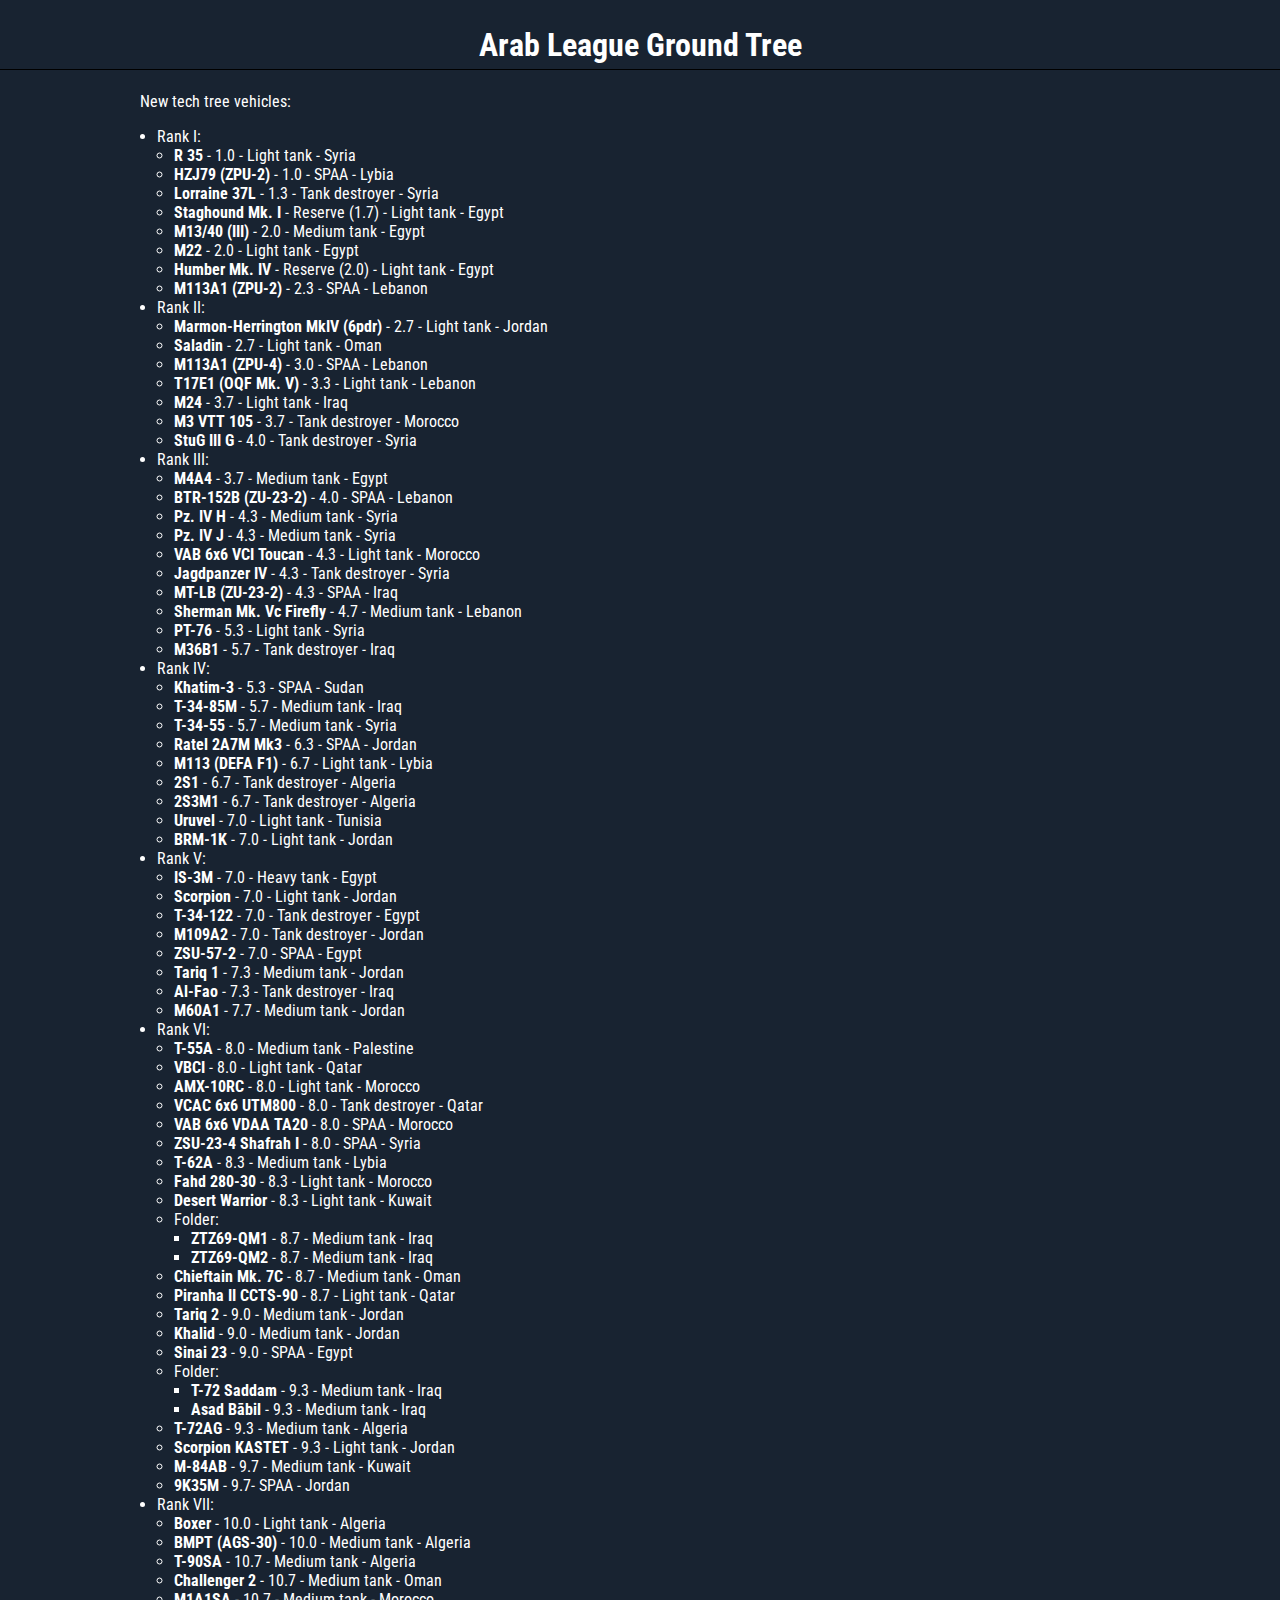
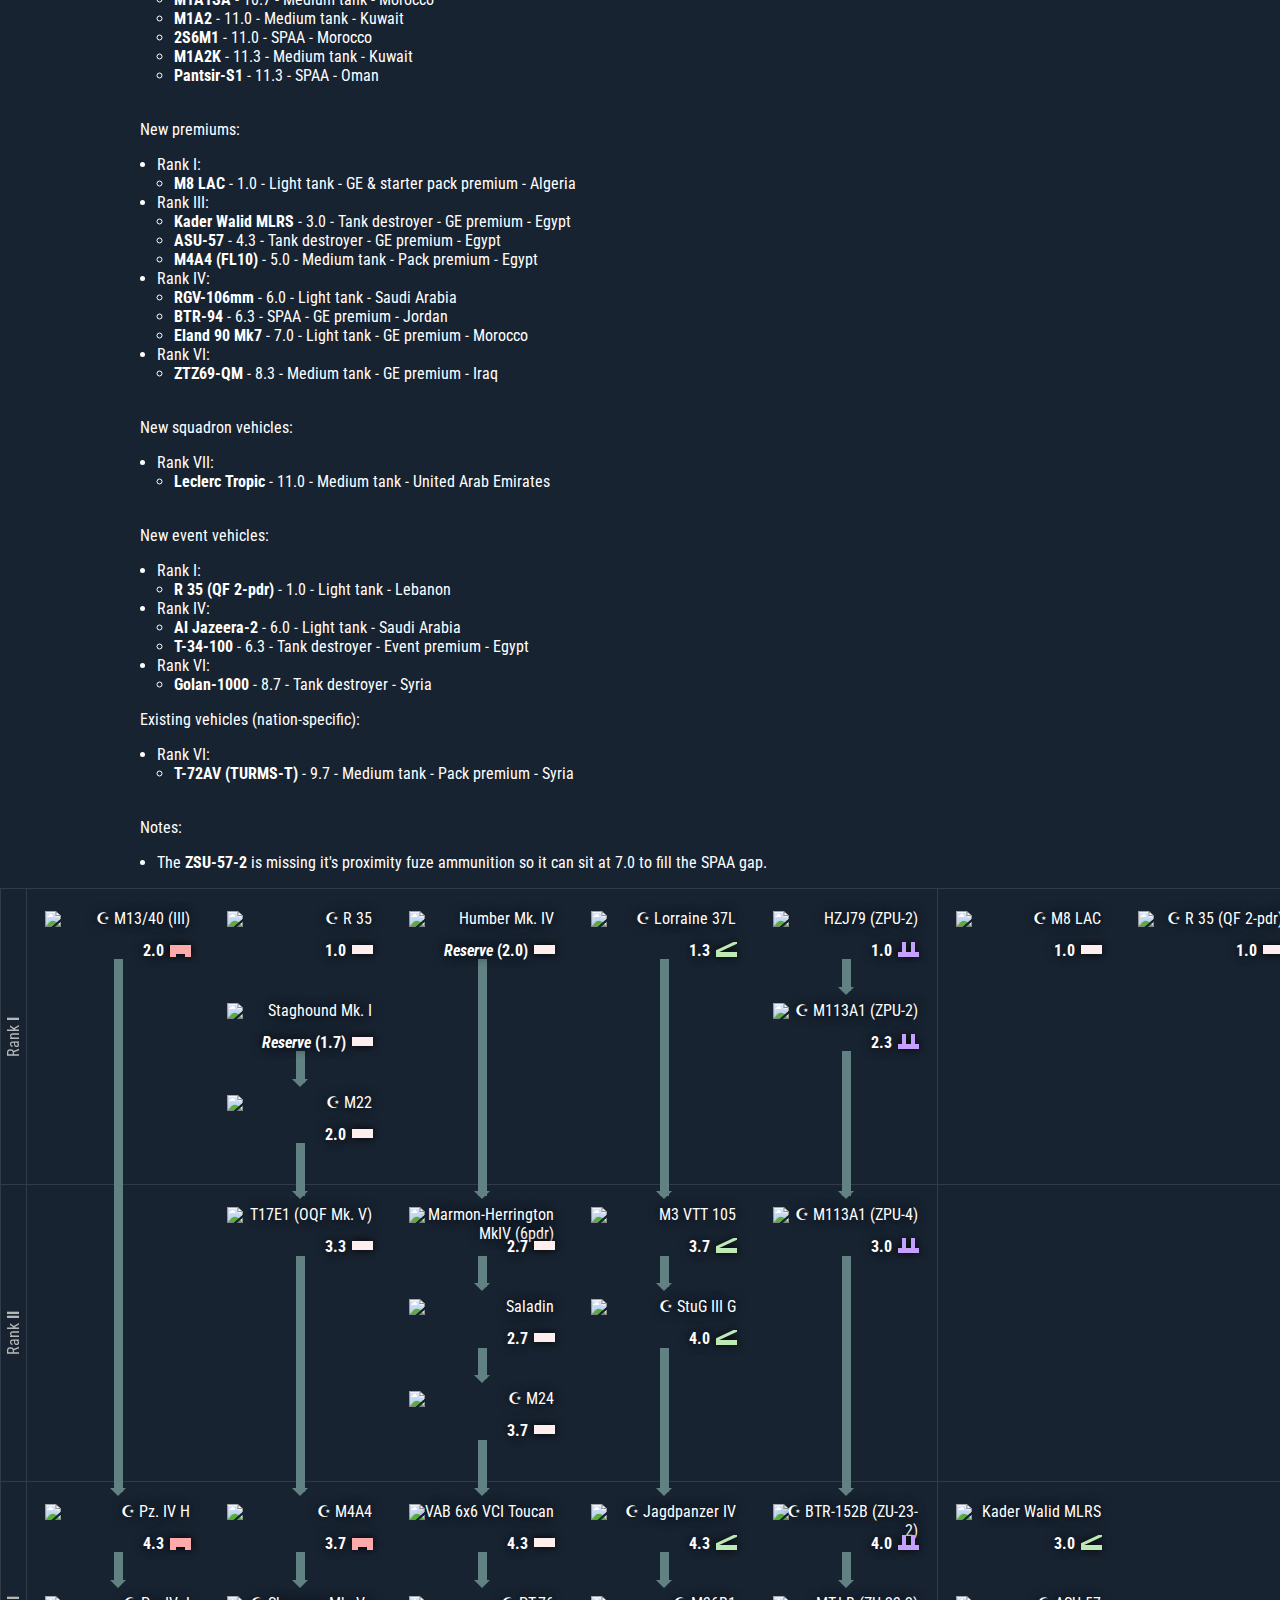
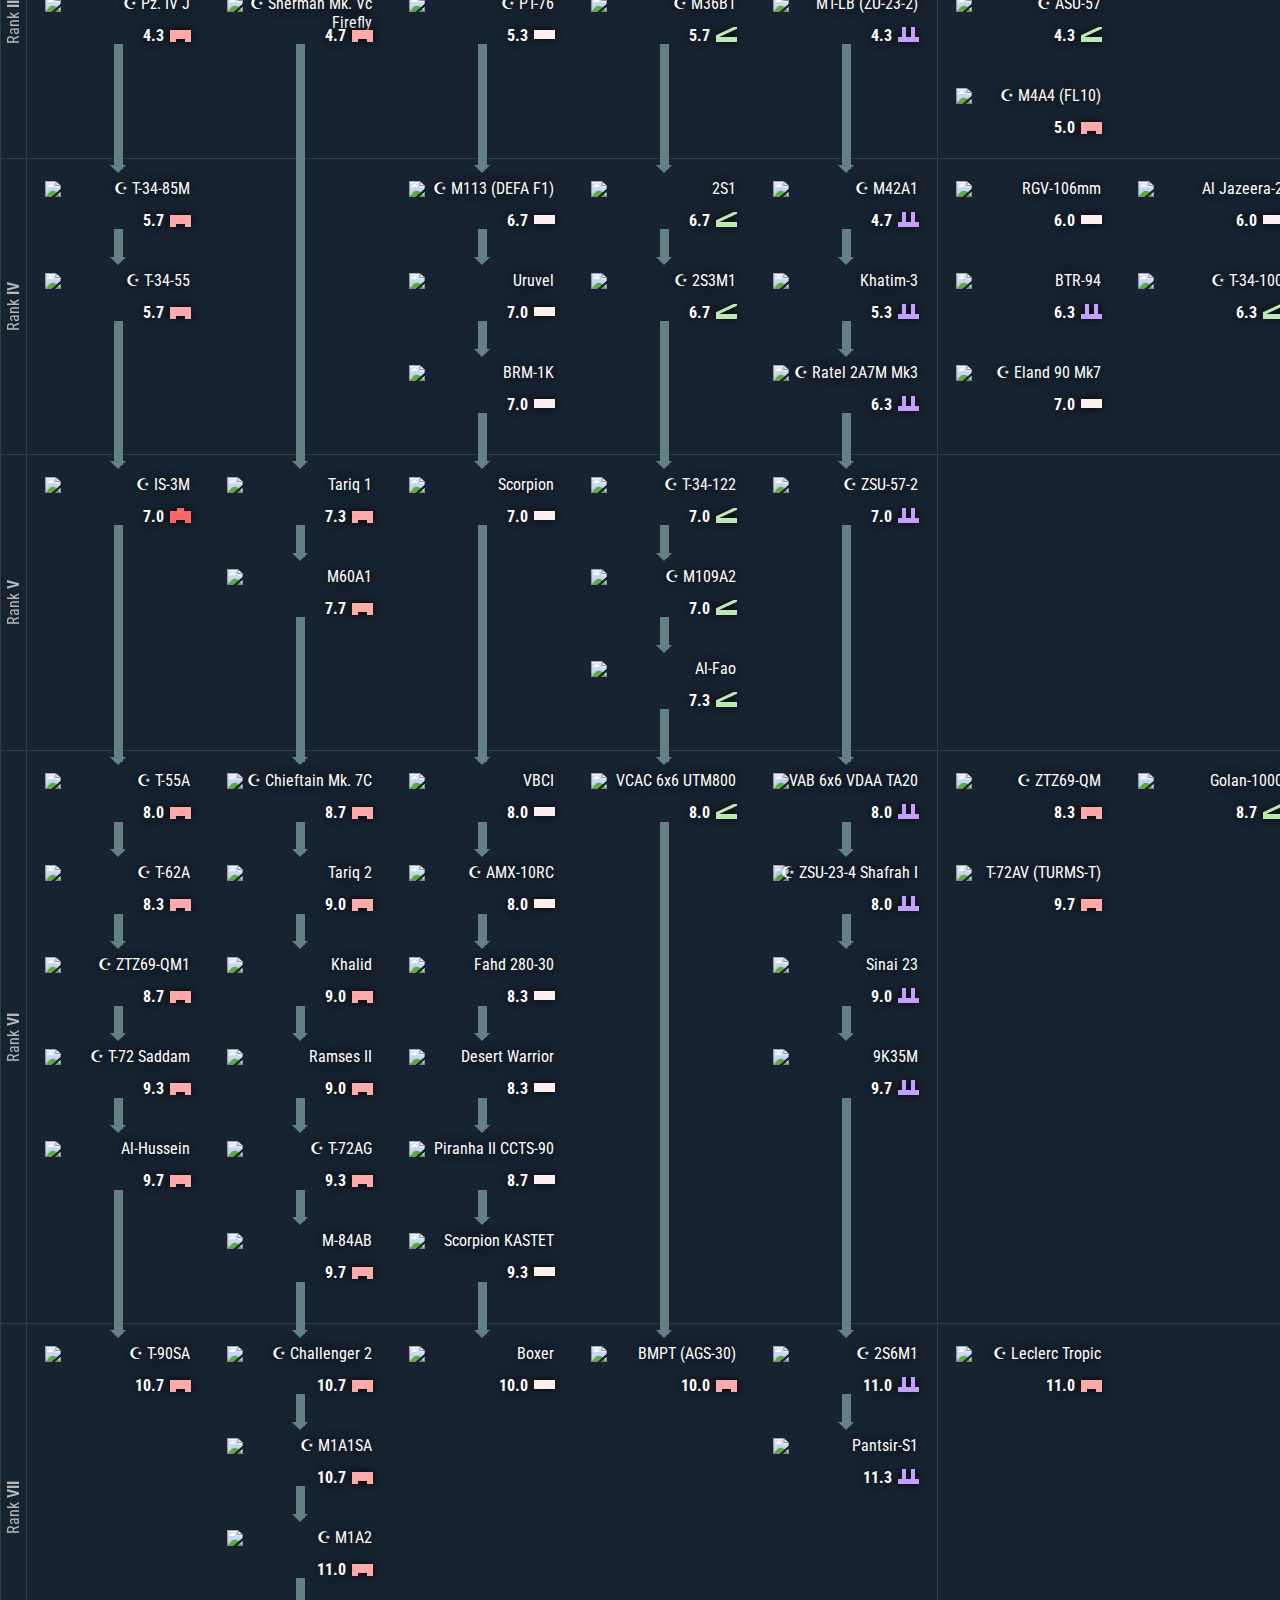
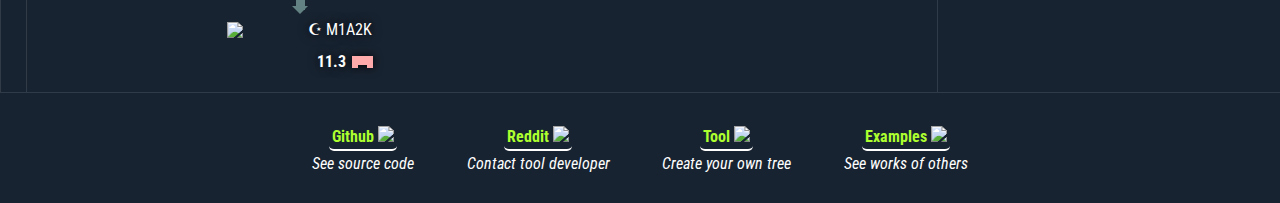
==== commit 41043f7b: "Add files via upload" ====
--- a/index.html
+++ b/index.html
@@ -1,2211 +1,2215 @@
-
-<!DOCTYPE html>
-<html lang="en">
-    <head>
-        <meta charset="UTF-8" />
-        <meta http-equiv="X-UA-Compatible" content="IE=edge" />
-        <meta name="viewport" content="width=device-width, initial-scale=1.0" />
-        <title>Arab League Ground Tree</title>
-        <meta name="description" content="This tech tree was generated using WT-Tech-Tree-Maker." />
-        <meta name="generator" content="https://github.com/przemyslaw-zan/WT-Tech-Tree-Maker" />
-        <link rel="icon" href="https://warthunder.com/i/favicons/mstile-144x144.png" />
-        <meta name="viewport" content="width=device-width, initial-scale=1, shrink-to-fit=no" />
-    </head>
-    <body>
-        <h1 style="text-align: center; border-bottom: 1px solid black; padding: 5px">Arab League Ground Tree</h1>
-        <div style="max-width: 1000px; margin: auto; padding: 0 3px 0 3px"><p>New tech tree vehicles:</p>
-
-<ul>
-	<li>Rank I:
-	<ul>
-		<li><strong>R 35</strong> - 1.0 - Light tank - Syria</li>
-		<li><strong>HZJ79 (ZPU-2)</strong>&nbsp;- 1.0 - SPAA - Lybia</li>
-		<li><strong>Lorraine 37L</strong>&nbsp;- 1.3 - Tank destroyer - Syria</li>
-		<li><strong>Staghound Mk. I</strong>&nbsp;- Reserve (1.7) - Light tank - Egypt</li>
-		<li><strong>M13/40 (III)</strong>&nbsp;- 2.0 - Medium tank - Egypt</li>
-		<li><strong>M22</strong>&nbsp;- 2.0 - Light tank - Egypt</li>
-		<li><strong>Humber Mk. IV</strong>&nbsp;- Reserve (2.0) - Light tank - Egypt</li>
-		<li><strong>M113A1&nbsp;(ZPU-2)</strong>&nbsp;- 2.3 - SPAA - Lebanon</li>
-	</ul>
-	</li>
-	<li>Rank II:
-	<ul>
-		<li><strong>Marmon-Herrington MkIV (6pdr)</strong>&nbsp;- 2.7 - Light tank - Jordan</li>
-		<li><strong>Saladin</strong> - 2.7 - Light tank - Oman</li>
-		<li><strong>M113A1 (ZPU-4)</strong>&nbsp;- 3.0&nbsp;- SPAA - Lebanon</li>
-		<li><strong>T17E1 (OQF Mk. V)</strong>&nbsp;- 3.3 - Light tank - Lebanon</li>
-		<li><strong>M24</strong>&nbsp;- 3.7 - Light tank - Iraq</li>
-		<li><strong>M3 VTT 105</strong>&nbsp;- 3.7 - Tank destroyer - Morocco</li>
-		<li><strong>StuG III G</strong>&nbsp;- 4.0 - Tank destroyer - Syria</li>
-	</ul>
-	</li>
-	<li>Rank III:
-	<ul>
-		<li><strong>M4A4</strong>&nbsp;- 3.7 - Medium tank - Egypt</li>
-		<li><strong>BTR-152B (ZU-23-2)</strong>&nbsp;- 4.0 - SPAA - Lebanon</li>
-		<li><strong>Pz. IV H</strong>&nbsp;- 4.3 - Medium tank - Syria</li>
-		<li><strong>Pz. IV J</strong>&nbsp;- 4.3 - Medium tank - Syria</li>
-		<li><strong>VAB 6x6 VCI Toucan</strong>&nbsp;- 4.3 - Light tank - Morocco</li>
-		<li><strong>Jagdpanzer IV</strong>&nbsp;- 4.3 - Tank destroyer - Syria</li>
-		<li><strong>MT-LB (ZU-23-2)</strong>&nbsp;- 4.3 - SPAA - Iraq</li>
-		<li><strong>Sherman Mk. Vc Firefly</strong>&nbsp;- 4.7 - Medium tank - Lebanon</li>
-		<li><strong>PT-76</strong>&nbsp;- 5.3 - Light tank - Syria</li>
-		<li><strong>M36B1</strong>&nbsp;- 5.7 - Tank destroyer - Iraq</li>
-	</ul>
-	</li>
-	<li>Rank IV:
-	<ul>
-		<li><strong>Khatim-3</strong>&nbsp;- 5.3 - SPAA - Sudan</li>
-		<li><strong>T-34-85M</strong>&nbsp;- 5.7 - Medium tank - Iraq</li>
-		<li><strong>T-34-55</strong>&nbsp;- 5.7 - Medium tank - Syria</li>
-		<li><strong>Ratel 2A7M Mk3</strong>&nbsp;- 6.3 - SPAA - Jordan</li>
-		<li><strong>M113 (DEFA F1)</strong>&nbsp;- 6.7 - Light tank - Lybia</li>
-		<li><strong>2S1</strong>&nbsp;- 6.7 - Tank destroyer - Algeria</li>
-		<li><strong>2S3M1</strong>&nbsp;- 6.7 - Tank destroyer - Algeria</li>
-		<li><strong>Uruvel</strong>&nbsp;- 7.0 - Light tank - Tunisia</li>
-		<li><strong>BRM-1K</strong>&nbsp;- 7.0 - Light tank - Jordan</li>
-	</ul>
-	</li>
-	<li>Rank V:
-	<ul>
-		<li><strong>IS-3M</strong>&nbsp;- 7.0 - Heavy tank - Egypt</li>
-		<li><strong>Scorpion</strong>&nbsp;- 7.0 - Light tank - Jordan</li>
-		<li><strong>T-34-122</strong>&nbsp;- 7.0 - Tank destroyer - Egypt</li>
-		<li><strong>M109A2</strong>&nbsp;- 7.0 - Tank destroyer - Jordan</li>
-		<li><strong>ZSU-57-2</strong>&nbsp;- 7.0 - SPAA - Egypt</li>
-		<li><strong>Tariq 1</strong>&nbsp;- 7.3 - Medium tank - Jordan</li>
-		<li><strong>Al-Fao</strong>&nbsp;- 7.3 - Tank destroyer - Iraq</li>
-		<li><strong>M60A1</strong>&nbsp;- 7.7 - Medium tank - Jordan</li>
-	</ul>
-	</li>
-	<li>Rank VI:
-	<ul>
-		<li><strong>T-55A</strong> -&nbsp;8.0 - Medium tank - Palestine</li>
-		<li><strong>VBCI</strong>&nbsp;- 8.0 - Light tank - Qatar</li>
-		<li><strong>AMX-10RC</strong>&nbsp;- 8.0 - Light tank - Morocco</li>
-		<li><strong>VCAC 6x6 UTM800</strong>&nbsp;- 8.0 - Tank destroyer - Qatar</li>
-		<li><strong>VAB 6x6 VDAA TA20</strong>&nbsp;- 8.0 - SPAA - Morocco</li>
-		<li><strong>ZSU-23-4 Shafrah I</strong>&nbsp;- 8.0 - SPAA - Syria</li>
-		<li><strong>T-62A</strong>&nbsp;- 8.3 - Medium tank - Lybia</li>
-		<li><strong>Fahd 280-30</strong>&nbsp;- 8.3 - Light tank - Morocco</li>
-		<li><strong>Desert Warrior</strong> - 8.3 - Light tank - Kuwait</li>
-		<li>Folder:
-		<ul>
-			<li><strong>ZTZ69-QM1</strong>&nbsp;- 8.7 - Medium tank - Iraq</li>
-			<li><strong>ZTZ69-QM2</strong>&nbsp;- 8.7 - Medium tank - Iraq</li>
-		</ul>
-		</li>
-		<li><strong>Chieftain Mk. 7C</strong>&nbsp;- 8.7 - Medium tank - Oman</li>
-		<li><strong>Piranha II CCTS-90</strong>&nbsp;- 8.7 - Light tank - Qatar</li>
-		<li><strong>Tariq 2</strong>&nbsp;- 9.0 - Medium tank - Jordan</li>
-		<li><strong>Khalid</strong>&nbsp;- 9.0 - Medium tank - Jordan</li>
-		<li><strong>Sinai 23</strong>&nbsp;- 9.0 - SPAA - Egypt</li>
-		<li>Folder:
-		<ul>
-			<li><strong>T-72 Saddam</strong>&nbsp;- 9.3 - Medium tank - Iraq</li>
-			<li><strong>Asad Bābil</strong>&nbsp;- 9.3 - Medium tank - Iraq</li>
-		</ul>
-		</li>
-		<li><strong>T-72AG</strong>&nbsp;- 9.3 - Medium tank - Algeria</li>
-		<li><strong>Scorpion KASTET</strong>&nbsp;- 9.3 - Light tank - Jordan</li>
-		<li><strong>M-84AB</strong>&nbsp;- 9.7 - Medium tank - Kuwait</li>
-		<li><strong>9K35M</strong>&nbsp;- 9.7- SPAA - Jordan</li>
-	</ul>
-	</li>
-	<li>Rank VII:
-	<ul>
-		<li><strong>Boxer</strong>&nbsp;- 10.0 - Light tank - Algeria</li>
-		<li><strong>BMPT (AGS-30)</strong> - 10.0 - Medium tank - Algeria</li>
-		<li><strong>T-90SA</strong>&nbsp;- 10.7 - Medium tank - Algeria</li>
-		<li><strong>Challenger 2</strong>&nbsp;- 10.7 - Medium tank - Oman</li>
-		<li><strong>M1A1SA</strong>&nbsp;- 10.7 - Medium tank - Morocco</li>
-		<li><strong>M1A2</strong>&nbsp;- 11.0 - Medium tank - Kuwait</li>
-		<li><strong>2S6M1</strong>&nbsp;- 11.0 - SPAA - Morocco</li>
-		<li><strong>M1A2K</strong>&nbsp;- 11.3 - Medium tank - Kuwait</li>
-		<li><strong>Pantsir-S1</strong> - 11.3 - SPAA - Oman<br />
-		&nbsp;</li>
-	</ul>
-	</li>
-</ul>
-
-<p>New premiums:</p>
-
-<ul>
-	<li>Rank I:
-	<ul>
-		<li><strong>M8 LAC</strong>&nbsp;- 1.0 - Light tank - GE&nbsp;&amp; starter pack premium - Algeria</li>
-	</ul>
-	</li>
-	<li>Rank III:
-	<ul>
-		<li><strong>Kader Walid MLRS</strong>&nbsp;- 3.0 - Tank destroyer - GE premium&nbsp;- Egypt</li>
-		<li><strong>ASU-57</strong>&nbsp;- 4.3 - Tank destroyer - GE premium - Egypt</li>
-		<li><strong>M4A4 (FL10)</strong>&nbsp;- 5.0 - Medium tank - Pack premium - Egypt</li>
-	</ul>
-	</li>
-	<li>Rank IV:
-	<ul>
-		<li><strong>RGV-106mm</strong>&nbsp;- 6.0 - Light tank - Saudi Arabia</li>
-		<li><strong>BTR-94</strong>&nbsp;- 6.3 - SPAA - GE premium - Jordan</li>
-		<li><strong>Eland 90 Mk7</strong>&nbsp;- 7.0 - Light tank - GE premium - Morocco</li>
-	</ul>
-	</li>
-	<li>Rank VI:
-	<ul>
-		<li><strong>ZTZ69-QM</strong>&nbsp;- 8.3 - Medium tank - GE premium - Iraq</li>
-	</ul>
-	</li>
-</ul>
-
-<p><br />
-New squadron vehicles:</p>
-
-<ul>
-	<li>Rank VII:
-	<ul>
-		<li><strong>Leclerc Tropic</strong>&nbsp;- 11.0 - Medium tank - United Arab Emirates</li>
-	</ul>
-	</li>
-</ul>
-
-<p><br />
-New event vehicles:</p>
-
-<ul>
-	<li>Rank I:
-	<ul>
-		<li><strong>R 35 (QF 2-pdr)</strong>&nbsp;- 1.0 - Light tank - Lebanon</li>
-	</ul>
-	</li>
-	<li>Rank IV:
-	<ul>
-		<li><strong>Al Jazeera-2&nbsp;</strong>- 6.0 - Light tank - Saudi Arabia</li>
-		<li><strong>T-34-100</strong>&nbsp;- 6.3 - Tank destroyer - Event premium - Egypt</li>
-	</ul>
-	</li>
-	<li>Rank VI:
-	<ul>
-		<li><strong>Golan-1000</strong>&nbsp;- 8.7 - Tank destroyer - Syria</li>
-	</ul>
-	</li>
-</ul>
-
-<p>Existing vehicles (nation-specific):</p>
-
-<ul>
-	<li>Rank VI:
-	<ul>
-		<li><strong>T-72AV (TURMS-T)</strong>&nbsp;- 9.7 - Medium tank - Pack premium - Syria</li>
-	</ul>
-	</li>
-</ul>
-
-<p><br />
-Notes:</p>
-
-<ul>
-	<li>The&nbsp;<strong>ZSU-57-2</strong>&nbsp;is missing it&#39;s proximity fuze ammunition so it can sit at 7.0 to fill the SPAA gap.</li>
-</ul>
-</div>
-        <div id="techTreeWrapper">
-            <div id="techTree"><div class="rank"><div class="rankNumber"><div class="rankNumberText">Rank <b>I</b></div></div><div class="branch"><b class="branchHeaderBold" data-branch="1" style="display: block; text-align: center; padding: 0px;"></b><div class="faithful"><table>
-<tbody>
-<tr>
-<td rowspan="3" class="badgeSide"></td>
-<td class="badgeLine badgeLine_1"></td>
-<td rowspan="3" class="badgeSide"></td>
-</tr>
-<tr>
-<td id="v1668460994030" class="vehicleBadge type_researchable badgeLine_1
-connected_yes" style="position:relative; ">
-<span class="vehicleName">☪ M13/40 (III)</span>
-<b class="vehicleBr">2.0</b>
-<img src="https://github.com/gszabi99/War-Thunder-Datamine/blob/68d2bf8595aae5d9cbefa272bfc13c9a0f8b9eeb/atlases.vromfs.bin_u/units/image_in_progress.png?raw=true" style="max-height: 90%; max-width: 90%; top: 2px; left: 3px;">
-<svg width="21" height="15" xmlns="http://www.w3.org/2000/svg"><g><rect height="9" width="21" y="3" x="0" fill="#ffaaaa"></rect>,<rect height="4" width="6" y="11" x="0" fill="#ffaaaa"></rect>,<rect height="4" width="6" y="11" x="15" fill="#ffaaaa"></rect></g></svg>
-</td>
-</tr>
-<tr>
-<td class="badgeLine badgeLine_1"><div class="lineDiv"></div></td>
-</tr>
-</tbody>
-</table></div><div class="fillerDiv badgeLine_1" style="height: 195.391px;"><div class="lineDiv"></div></div></div><div class="branch"><b class="branchHeaderBold" data-branch="2" style="display: block; text-align: center; padding: 0px;"></b><div class="faithful"><table>
-<tbody>
-<tr>
-<td rowspan="3" class="badgeSide"></td>
-<td class="badgeLine badgeLine_2"></td>
-<td rowspan="3" class="badgeSide"></td>
-</tr>
-<tr>
-<td id="v1668531685460" class="vehicleBadge type_researchable badgeLine_2
-connected_yes" style="position:relative; ">
-<span class="vehicleName">☪ R 35</span>
-<b class="vehicleBr">1.0</b>
-<img src="https://github.com/gszabi99/War-Thunder-Datamine/blob/68d2bf8595aae5d9cbefa272bfc13c9a0f8b9eeb/atlases.vromfs.bin_u/units/image_in_progress.png?raw=true" style="max-height: 90%; max-width: 90%; top: 2px; left: 3px;">
-<svg width="21" height="15" xmlns="http://www.w3.org/2000/svg"><g><rect height="9" width="21" y="3" x="0" fill="#ffeeee"></rect></g></svg>
-</td>
-</tr>
-<tr>
-<td class="badgeLine badgeLine_2"></td>
-</tr>
-</tbody>
-</table></div><div class="faithful"><table>
-<tbody>
-<tr>
-<td rowspan="3" class="badgeSide"></td>
-<td class="badgeLine badgeLine_2"></td>
-<td rowspan="3" class="badgeSide"></td>
-</tr>
-<tr>
-<td id="v1668429474105" class="vehicleBadge type_reserve badgeLine_2
-connected_no" style="position:relative; ">
-<span class="vehicleName">Staghound Mk. I</span>
-<b class="vehicleBr"><i>Reserve</i> (1.7)</b>
-<img src="https://github.com/gszabi99/War-Thunder-Datamine/blob/68d2bf8595aae5d9cbefa272bfc13c9a0f8b9eeb/atlases.vromfs.bin_u/units/image_in_progress.png?raw=true" style="max-height: 90%; max-width: 90%; top: 2px; left: 3px;">
-<svg width="21" height="15" xmlns="http://www.w3.org/2000/svg"><g><rect height="9" width="21" y="3" x="0" fill="#ffeeee"></rect></g></svg>
-</td>
-</tr>
-<tr>
-<td class="badgeLine badgeLine_2"><div class="lineDiv"></div></td>
-</tr>
-</tbody>
-</table></div><div class="faithful"><table>
-<tbody>
-<tr>
-<td rowspan="3" class="badgeSide"></td>
-<td class="badgeLine badgeLine_2"><div class="lineArrow"></div></td>
-<td rowspan="3" class="badgeSide"></td>
-</tr>
-<tr>
-<td id="v1668440067790" class="vehicleBadge type_researchable badgeLine_2
-connected_yes" style="position:relative; ">
-<span class="vehicleName">☪ M22</span>
-<b class="vehicleBr">2.0</b>
-<img src="https://github.com/gszabi99/War-Thunder-Datamine/blob/68d2bf8595aae5d9cbefa272bfc13c9a0f8b9eeb/atlases.vromfs.bin_u/units/image_in_progress.png?raw=true" style="max-height: 90%; max-width: 90%; top: 2px; left: 3px;">
-<svg width="21" height="15" xmlns="http://www.w3.org/2000/svg"><g><rect height="9" width="21" y="3" x="0" fill="#ffeeee"></rect></g></svg>
-</td>
-</tr>
-<tr>
-<td class="badgeLine badgeLine_2"><div class="lineDiv"></div></td>
-</tr>
-</tbody>
-</table></div><div class="fillerDiv badgeLine_2" style="height: 11.3906px;"><div class="lineDiv"></div></div></div><div class="branch"><b class="branchHeaderBold" data-branch="3" style="display: block; text-align: center; padding: 0px;"></b><div class="faithful"><table>
-<tbody>
-<tr>
-<td rowspan="3" class="badgeSide"></td>
-<td class="badgeLine badgeLine_3"></td>
-<td rowspan="3" class="badgeSide"></td>
-</tr>
-<tr>
-<td id="v1668432222120" class="vehicleBadge type_reserve badgeLine_3
-connected_yes" style="position:relative; ">
-<span class="vehicleName">Humber Mk. IV</span>
-<b class="vehicleBr"><i>Reserve</i> (2.0)</b>
-<img src="https://github.com/gszabi99/War-Thunder-Datamine/blob/68d2bf8595aae5d9cbefa272bfc13c9a0f8b9eeb/atlases.vromfs.bin_u/units/image_in_progress.png?raw=true" style="max-height: 90%; max-width: 90%; top: 2px; left: 3px;">
-<svg width="21" height="15" xmlns="http://www.w3.org/2000/svg"><g><rect height="9" width="21" y="3" x="0" fill="#ffeeee"></rect></g></svg>
-</td>
-</tr>
-<tr>
-<td class="badgeLine badgeLine_3"><div class="lineDiv"></div></td>
-</tr>
-</tbody>
-</table></div><div class="fillerDiv badgeLine_3" style="height: 195.391px;"><div class="lineDiv"></div></div></div><div class="branch"><b class="branchHeaderBold" data-branch="4" style="display: block; text-align: center; padding: 0px;"></b><div class="faithful"><table>
-<tbody>
-<tr>
-<td rowspan="3" class="badgeSide"></td>
-<td class="badgeLine badgeLine_4"></td>
-<td rowspan="3" class="badgeSide"></td>
-</tr>
-<tr>
-<td id="v1668460690236" class="vehicleBadge type_researchable badgeLine_4
-connected_yes" style="position:relative; ">
-<span class="vehicleName">☪ Lorraine 37L</span>
-<b class="vehicleBr">1.3</b>
-<img src="https://github.com/gszabi99/War-Thunder-Datamine/blob/68d2bf8595aae5d9cbefa272bfc13c9a0f8b9eeb/atlases.vromfs.bin_u/units/image_in_progress.png?raw=true" style="max-height: 90%; max-width: 90%; top: 2px; left: 3px;">
-<svg width="21" height="15" xmlns="http://www.w3.org/2000/svg"><g><rect height="5" width="21" y="10" x="0" fill="#bde9b5"></rect>,<line y2="10" x2="0" y1="0" x1="21" stroke-width="3" stroke="#bde9b5"></line></g></svg>
-</td>
-</tr>
-<tr>
-<td class="badgeLine badgeLine_4"><div class="lineDiv"></div></td>
-</tr>
-</tbody>
-</table></div><div class="fillerDiv badgeLine_4" style="height: 195.391px;"><div class="lineDiv"></div></div></div><div class="branch"><b class="branchHeaderBold" data-branch="5" style="display: block; text-align: center; padding: 0px;"></b><div class="faithful"><table>
-<tbody>
-<tr>
-<td rowspan="3" class="badgeSide"></td>
-<td class="badgeLine badgeLine_5"></td>
-<td rowspan="3" class="badgeSide"></td>
-</tr>
-<tr>
-<td id="v1668472500438" class="vehicleBadge type_researchable badgeLine_5
-connected_yes" style="position:relative; ">
-<span class="vehicleName">HZJ79 (ZPU-2)</span>
-<b class="vehicleBr">1.0</b>
-<img src="https://github.com/gszabi99/War-Thunder-Datamine/blob/68d2bf8595aae5d9cbefa272bfc13c9a0f8b9eeb/atlases.vromfs.bin_u/units/image_in_progress.png?raw=true" style="max-height: 90%; max-width: 90%; top: 2px; left: 3px;">
-<svg width="21" height="15" xmlns="http://www.w3.org/2000/svg"><g><rect height="5" width="21" y="10" x="0" fill="#c6a0ff"></rect>,<rect height="11" width="4" y="0" x="4" fill="#c6a0ff"></rect>,<rect height="11" width="4" y="0" x="13" fill="#c6a0ff"></rect></g></svg>
-</td>
-</tr>
-<tr>
-<td class="badgeLine badgeLine_5"><div class="lineDiv"></div></td>
-</tr>
-</tbody>
-</table></div><div class="faithful"><table>
-<tbody>
-<tr>
-<td rowspan="3" class="badgeSide"></td>
-<td class="badgeLine badgeLine_5"><div class="lineArrow"></div></td>
-<td rowspan="3" class="badgeSide"></td>
-</tr>
-<tr>
-<td id="v1668524149929" class="vehicleBadge type_researchable badgeLine_5
-connected_yes" style="position:relative; ">
-<span class="vehicleName">☪ M113A1 (ZPU-2)</span>
-<b class="vehicleBr">2.3</b>
-<img src="https://github.com/gszabi99/War-Thunder-Datamine/blob/68d2bf8595aae5d9cbefa272bfc13c9a0f8b9eeb/atlases.vromfs.bin_u/units/image_in_progress.png?raw=true" style="max-height: 90%; max-width: 90%; top: 2px; left: 3px;">
-<svg width="21" height="15" xmlns="http://www.w3.org/2000/svg"><g><rect height="5" width="21" y="10" x="0" fill="#c6a0ff"></rect>,<rect height="11" width="4" y="0" x="4" fill="#c6a0ff"></rect>,<rect height="11" width="4" y="0" x="13" fill="#c6a0ff"></rect></g></svg>
-</td>
-</tr>
-<tr>
-<td class="badgeLine badgeLine_5"><div class="lineDiv"></div></td>
-</tr>
-</tbody>
-</table></div><div class="fillerDiv badgeLine_5" style="height: 103.391px;"><div class="lineDiv"></div></div></div><div class="branch" style="border-left: 1px solid rgb(48, 59, 71);"><b class="branchHeaderBold" data-branch="premium 1" style="display: block; text-align: center; padding: 0px;"></b><div class="faithful"><table>
-<tbody>
-<tr>
-<td rowspan="3" class="badgeSide"></td>
-<td class="badgeLine badgeLine_premium_1"></td>
-<td rowspan="3" class="badgeSide"></td>
-</tr>
-<tr>
-<td id="v1668478105109" class="vehicleBadge type_premium badgeLine_premium_1
-connected_no" style="position:relative; ">
-<span class="vehicleName">☪ M8 LAC</span>
-<b class="vehicleBr">1.0</b>
-<img src="https://github.com/gszabi99/War-Thunder-Datamine/blob/68d2bf8595aae5d9cbefa272bfc13c9a0f8b9eeb/atlases.vromfs.bin_u/units/image_in_progress.png?raw=true" style="max-height: 90%; max-width: 90%; top: 2px; left: 3px;">
-<svg width="21" height="15" xmlns="http://www.w3.org/2000/svg"><g><rect height="9" width="21" y="3" x="0" fill="#ffeeee"></rect></g></svg>
-</td>
-</tr>
-<tr>
-<td class="badgeLine badgeLine_premium_1"></td>
-</tr>
-</tbody>
-</table></div><div class="fillerDiv badgeLine_premium_1" style="height: 203.391px;"></div></div><div class="branch"><b class="branchHeaderBold" data-branch="premium 2" style="display: block; text-align: center; padding: 0px;"></b><div class="faithful"><table>
-<tbody>
-<tr>
-<td rowspan="3" class="badgeSide"></td>
-<td class="badgeLine badgeLine_premium_2"></td>
-<td rowspan="3" class="badgeSide"></td>
-</tr>
-<tr>
-<td id="v1668511994946" class="vehicleBadge type_premium badgeLine_premium_2
-connected_no" style="position:relative; ">
-<span class="vehicleName">☪ R 35 (QF 2-pdr)</span>
-<b class="vehicleBr">1.0</b>
-<img src="https://github.com/gszabi99/War-Thunder-Datamine/blob/68d2bf8595aae5d9cbefa272bfc13c9a0f8b9eeb/atlases.vromfs.bin_u/units/image_in_progress.png?raw=true" style="max-height: 90%; max-width: 90%; top: 2px; left: 3px;">
-<svg width="21" height="15" xmlns="http://www.w3.org/2000/svg"><g><rect height="9" width="21" y="3" x="0" fill="#ffeeee"></rect></g></svg>
-</td>
-</tr>
-<tr>
-<td class="badgeLine badgeLine_premium_2"></td>
-</tr>
-</tbody>
-</table></div><div class="fillerDiv badgeLine_premium_2" style="height: 203.391px;"></div></div></div><div class="rank"><div class="rankNumber"><div class="rankNumberText">Rank <b>II</b></div></div><div class="branch"><div class="fillerDiv badgeLine_1" style="height: 287.391px;"><div class="lineDiv"></div></div></div><div class="branch"><div class="faithful"><table>
-<tbody>
-<tr>
-<td rowspan="3" class="badgeSide"></td>
-<td class="badgeLine badgeLine_2"><div class="lineArrow"></div></td>
-<td rowspan="3" class="badgeSide"></td>
-</tr>
-<tr>
-<td id="v1668429901005" class="vehicleBadge type_researchable badgeLine_2
-connected_yes" style="position:relative; ">
-<span class="vehicleName">T17E1 (OQF Mk. V)</span>
-<b class="vehicleBr">3.3</b>
-<img src="https://github.com/gszabi99/War-Thunder-Datamine/blob/68d2bf8595aae5d9cbefa272bfc13c9a0f8b9eeb/atlases.vromfs.bin_u/units/image_in_progress.png?raw=true" style="max-height: 90%; max-width: 90%; top: 2px; left: 3px;">
-<svg width="21" height="15" xmlns="http://www.w3.org/2000/svg"><g><rect height="9" width="21" y="3" x="0" fill="#ffeeee"></rect></g></svg>
-</td>
-</tr>
-<tr>
-<td class="badgeLine badgeLine_2"><div class="lineDiv"></div></td>
-</tr>
-</tbody>
-</table></div><div class="fillerDiv badgeLine_2" style="height: 195.391px;"><div class="lineDiv"></div></div></div><div class="branch"><div class="faithful"><table>
-<tbody>
-<tr>
-<td rowspan="3" class="badgeSide"></td>
-<td class="badgeLine badgeLine_3"><div class="lineArrow"></div></td>
-<td rowspan="3" class="badgeSide"></td>
-</tr>
-<tr>
-<td id="v1668429081256" class="vehicleBadge type_researchable badgeLine_3
-connected_yes" style="position:relative; ">
-<span class="vehicleName">Marmon-Herrington MkIV (6pdr)</span>
-<b class="vehicleBr">2.7</b>
-<img src="https://github.com/gszabi99/War-Thunder-Datamine/blob/68d2bf8595aae5d9cbefa272bfc13c9a0f8b9eeb/atlases.vromfs.bin_u/units/image_in_progress.png?raw=true" style="max-height: 90%; max-width: 90%; top: 2px; left: 3px;">
-<svg width="21" height="15" xmlns="http://www.w3.org/2000/svg"><g><rect height="9" width="21" y="3" x="0" fill="#ffeeee"></rect></g></svg>
-</td>
-</tr>
-<tr>
-<td class="badgeLine badgeLine_3"><div class="lineDiv"></div></td>
-</tr>
-</tbody>
-</table></div><div class="faithful"><table>
-<tbody>
-<tr>
-<td rowspan="3" class="badgeSide"></td>
-<td class="badgeLine badgeLine_3"><div class="lineArrow"></div></td>
-<td rowspan="3" class="badgeSide"></td>
-</tr>
-<tr>
-<td id="v1668483012930" class="vehicleBadge type_researchable badgeLine_3
-connected_yes" style="position:relative; ">
-<span class="vehicleName">Saladin</span>
-<b class="vehicleBr">2.7</b>
-<img src="https://github.com/gszabi99/War-Thunder-Datamine/blob/68d2bf8595aae5d9cbefa272bfc13c9a0f8b9eeb/atlases.vromfs.bin_u/units/image_in_progress.png?raw=true" style="max-height: 90%; max-width: 90%; top: 2px; left: 3px;">
-<svg width="21" height="15" xmlns="http://www.w3.org/2000/svg"><g><rect height="9" width="21" y="3" x="0" fill="#ffeeee"></rect></g></svg>
-</td>
-</tr>
-<tr>
-<td class="badgeLine badgeLine_3"><div class="lineDiv"></div></td>
-</tr>
-</tbody>
-</table></div><div class="faithful"><table>
-<tbody>
-<tr>
-<td rowspan="3" class="badgeSide"></td>
-<td class="badgeLine badgeLine_3"><div class="lineArrow"></div></td>
-<td rowspan="3" class="badgeSide"></td>
-</tr>
-<tr>
-<td id="v1668390737996" class="vehicleBadge type_researchable badgeLine_3
-connected_yes" style="position:relative; ">
-<span class="vehicleName">☪ M24</span>
-<b class="vehicleBr">3.7</b>
-<img src="https://github.com/gszabi99/War-Thunder-Datamine/blob/68d2bf8595aae5d9cbefa272bfc13c9a0f8b9eeb/atlases.vromfs.bin_u/units/image_in_progress.png?raw=true" style="max-height: 90%; max-width: 90%; top: 2px; left: 3px;">
-<svg width="21" height="15" xmlns="http://www.w3.org/2000/svg"><g><rect height="9" width="21" y="3" x="0" fill="#ffeeee"></rect></g></svg>
-</td>
-</tr>
-<tr>
-<td class="badgeLine badgeLine_3"><div class="lineDiv"></div></td>
-</tr>
-</tbody>
-</table></div><div class="fillerDiv badgeLine_3" style="height: 11.3906px;"><div class="lineDiv"></div></div></div><div class="branch"><div class="faithful"><table>
-<tbody>
-<tr>
-<td rowspan="3" class="badgeSide"></td>
-<td class="badgeLine badgeLine_4"><div class="lineArrow"></div></td>
-<td rowspan="3" class="badgeSide"></td>
-</tr>
-<tr>
-<td id="v1668388981464" class="vehicleBadge type_researchable badgeLine_4
-connected_yes" style="position:relative; ">
-<span class="vehicleName">M3 VTT 105</span>
-<b class="vehicleBr">3.7</b>
-<img src="https://github.com/gszabi99/War-Thunder-Datamine/blob/68d2bf8595aae5d9cbefa272bfc13c9a0f8b9eeb/atlases.vromfs.bin_u/units/image_in_progress.png?raw=true" style="max-height: 90%; max-width: 90%; top: 2px; left: 3px;">
-<svg width="21" height="15" xmlns="http://www.w3.org/2000/svg"><g><rect height="5" width="21" y="10" x="0" fill="#bde9b5"></rect>,<line y2="10" x2="0" y1="0" x1="21" stroke-width="3" stroke="#bde9b5"></line></g></svg>
-</td>
-</tr>
-<tr>
-<td class="badgeLine badgeLine_4"><div class="lineDiv"></div></td>
-</tr>
-</tbody>
-</table></div><div class="faithful"><table>
-<tbody>
-<tr>
-<td rowspan="3" class="badgeSide"></td>
-<td class="badgeLine badgeLine_4"><div class="lineArrow"></div></td>
-<td rowspan="3" class="badgeSide"></td>
-</tr>
-<tr>
-<td id="v1668441716461" class="vehicleBadge type_researchable badgeLine_4
-connected_yes" style="position:relative; ">
-<span class="vehicleName">☪ StuG III G</span>
-<b class="vehicleBr">4.0</b>
-<img src="https://github.com/gszabi99/War-Thunder-Datamine/blob/68d2bf8595aae5d9cbefa272bfc13c9a0f8b9eeb/atlases.vromfs.bin_u/units/image_in_progress.png?raw=true" style="max-height: 90%; max-width: 90%; top: 2px; left: 3px;">
-<svg width="21" height="15" xmlns="http://www.w3.org/2000/svg"><g><rect height="5" width="21" y="10" x="0" fill="#bde9b5"></rect>,<line y2="10" x2="0" y1="0" x1="21" stroke-width="3" stroke="#bde9b5"></line></g></svg>
-</td>
-</tr>
-<tr>
-<td class="badgeLine badgeLine_4"><div class="lineDiv"></div></td>
-</tr>
-</tbody>
-</table></div><div class="fillerDiv badgeLine_4" style="height: 103.391px;"><div class="lineDiv"></div></div></div><div class="branch"><div class="faithful"><table>
-<tbody>
-<tr>
-<td rowspan="3" class="badgeSide"></td>
-<td class="badgeLine badgeLine_5"><div class="lineArrow"></div></td>
-<td rowspan="3" class="badgeSide"></td>
-</tr>
-<tr>
-<td id="v1668430753975" class="vehicleBadge type_researchable badgeLine_5
-connected_yes" style="position:relative; ">
-<span class="vehicleName">☪ M113A1 (ZPU-4)</span>
-<b class="vehicleBr">3.0</b>
-<img src="https://github.com/gszabi99/War-Thunder-Datamine/blob/68d2bf8595aae5d9cbefa272bfc13c9a0f8b9eeb/atlases.vromfs.bin_u/units/image_in_progress.png?raw=true" style="max-height: 90%; max-width: 90%; top: 2px; left: 3px;">
-<svg width="21" height="15" xmlns="http://www.w3.org/2000/svg"><g><rect height="5" width="21" y="10" x="0" fill="#c6a0ff"></rect>,<rect height="11" width="4" y="0" x="4" fill="#c6a0ff"></rect>,<rect height="11" width="4" y="0" x="13" fill="#c6a0ff"></rect></g></svg>
-</td>
-</tr>
-<tr>
-<td class="badgeLine badgeLine_5"><div class="lineDiv"></div></td>
-</tr>
-</tbody>
-</table></div><div class="fillerDiv badgeLine_5" style="height: 195.391px;"><div class="lineDiv"></div></div></div><div class="branch" style="border-left: 1px solid rgb(48, 59, 71);"><div class="fillerDiv badgeLine_premium_1" style="height: 295.391px;"></div></div><div class="branch"><div class="fillerDiv badgeLine_premium_2" style="height: 295.391px;"></div></div></div><div class="rank"><div class="rankNumber"><div class="rankNumberText">Rank <b>III</b></div></div><div class="branch"><div class="faithful"><table>
-<tbody>
-<tr>
-<td rowspan="3" class="badgeSide"></td>
-<td class="badgeLine badgeLine_1"><div class="lineArrow"></div></td>
-<td rowspan="3" class="badgeSide"></td>
-</tr>
-<tr>
-<td id="v1668441549990" class="vehicleBadge type_researchable badgeLine_1
-connected_yes" style="position:relative; ">
-<span class="vehicleName">☪ Pz. IV H</span>
-<b class="vehicleBr">4.3</b>
-<img src="https://github.com/gszabi99/War-Thunder-Datamine/blob/68d2bf8595aae5d9cbefa272bfc13c9a0f8b9eeb/atlases.vromfs.bin_u/units/image_in_progress.png?raw=true" style="max-height: 90%; max-width: 90%; top: 2px; left: 3px;">
-<svg width="21" height="15" xmlns="http://www.w3.org/2000/svg"><g><rect height="9" width="21" y="3" x="0" fill="#ffaaaa"></rect>,<rect height="4" width="6" y="11" x="0" fill="#ffaaaa"></rect>,<rect height="4" width="6" y="11" x="15" fill="#ffaaaa"></rect></g></svg>
-</td>
-</tr>
-<tr>
-<td class="badgeLine badgeLine_1"><div class="lineDiv"></div></td>
-</tr>
-</tbody>
-</table></div><div class="faithful"><table>
-<tbody>
-<tr>
-<td rowspan="3" class="badgeSide"></td>
-<td class="badgeLine badgeLine_1"><div class="lineArrow"></div></td>
-<td rowspan="3" class="badgeSide"></td>
-</tr>
-<tr>
-<td id="v1668441586405" class="vehicleBadge type_researchable badgeLine_1
-connected_yes" style="position:relative; ">
-<span class="vehicleName">☪ Pz. IV J</span>
-<b class="vehicleBr">4.3</b>
-<img src="https://github.com/gszabi99/War-Thunder-Datamine/blob/68d2bf8595aae5d9cbefa272bfc13c9a0f8b9eeb/atlases.vromfs.bin_u/units/image_in_progress.png?raw=true" style="max-height: 90%; max-width: 90%; top: 2px; left: 3px;">
-<svg width="21" height="15" xmlns="http://www.w3.org/2000/svg"><g><rect height="9" width="21" y="3" x="0" fill="#ffaaaa"></rect>,<rect height="4" width="6" y="11" x="0" fill="#ffaaaa"></rect>,<rect height="4" width="6" y="11" x="15" fill="#ffaaaa"></rect></g></svg>
-</td>
-</tr>
-<tr>
-<td class="badgeLine badgeLine_1"><div class="lineDiv"></div></td>
-</tr>
-</tbody>
-</table></div><div class="fillerDiv badgeLine_1" style="height: 84px;"><div class="lineDiv"></div></div></div><div class="branch"><div class="faithful"><table>
-<tbody>
-<tr>
-<td rowspan="3" class="badgeSide"></td>
-<td class="badgeLine badgeLine_2"><div class="lineArrow"></div></td>
-<td rowspan="3" class="badgeSide"></td>
-</tr>
-<tr>
-<td id="v1668426214138" class="vehicleBadge type_researchable badgeLine_2
-connected_yes" style="position:relative; ">
-<span class="vehicleName">☪ M4A4</span>
-<b class="vehicleBr">3.7</b>
-<img src="https://github.com/gszabi99/War-Thunder-Datamine/blob/68d2bf8595aae5d9cbefa272bfc13c9a0f8b9eeb/atlases.vromfs.bin_u/units/image_in_progress.png?raw=true" style="max-height: 90%; max-width: 90%; top: 2px; left: 3px;">
-<svg width="21" height="15" xmlns="http://www.w3.org/2000/svg"><g><rect height="9" width="21" y="3" x="0" fill="#ffaaaa"></rect>,<rect height="4" width="6" y="11" x="0" fill="#ffaaaa"></rect>,<rect height="4" width="6" y="11" x="15" fill="#ffaaaa"></rect></g></svg>
-</td>
-</tr>
-<tr>
-<td class="badgeLine badgeLine_2"><div class="lineDiv"></div></td>
-</tr>
-</tbody>
-</table></div><div class="faithful"><table>
-<tbody>
-<tr>
-<td rowspan="3" class="badgeSide"></td>
-<td class="badgeLine badgeLine_2"><div class="lineArrow"></div></td>
-<td rowspan="3" class="badgeSide"></td>
-</tr>
-<tr>
-<td id="v1668473023000" class="vehicleBadge type_researchable badgeLine_2
-connected_yes" style="position:relative; ">
-<span class="vehicleName">☪ Sherman Mk. Vc Firefly</span>
-<b class="vehicleBr">4.7</b>
-<img src="https://github.com/gszabi99/War-Thunder-Datamine/blob/68d2bf8595aae5d9cbefa272bfc13c9a0f8b9eeb/atlases.vromfs.bin_u/units/image_in_progress.png?raw=true" style="max-height: 90%; max-width: 90%; top: 2px; left: 3px;">
-<svg width="21" height="15" xmlns="http://www.w3.org/2000/svg"><g><rect height="9" width="21" y="3" x="0" fill="#ffaaaa"></rect>,<rect height="4" width="6" y="11" x="0" fill="#ffaaaa"></rect>,<rect height="4" width="6" y="11" x="15" fill="#ffaaaa"></rect></g></svg>
-</td>
-</tr>
-<tr>
-<td class="badgeLine badgeLine_2"><div class="lineDiv"></div></td>
-</tr>
-</tbody>
-</table></div><div class="fillerDiv badgeLine_2" style="height: 84px;"><div class="lineDiv"></div></div></div><div class="branch"><div class="faithful"><table>
-<tbody>
-<tr>
-<td rowspan="3" class="badgeSide"></td>
-<td class="badgeLine badgeLine_3"><div class="lineArrow"></div></td>
-<td rowspan="3" class="badgeSide"></td>
-</tr>
-<tr>
-<td id="v1668389069769" class="vehicleBadge type_researchable badgeLine_3
-connected_yes" style="position:relative; ">
-<span class="vehicleName">VAB 6x6 VCI Toucan</span>
-<b class="vehicleBr">4.3</b>
-<img src="https://github.com/gszabi99/War-Thunder-Datamine/blob/68d2bf8595aae5d9cbefa272bfc13c9a0f8b9eeb/atlases.vromfs.bin_u/units/image_in_progress.png?raw=true" style="max-height: 90%; max-width: 90%; top: 2px; left: 3px;">
-<svg width="21" height="15" xmlns="http://www.w3.org/2000/svg"><g><rect height="9" width="21" y="3" x="0" fill="#ffeeee"></rect></g></svg>
-</td>
-</tr>
-<tr>
-<td class="badgeLine badgeLine_3"><div class="lineDiv"></div></td>
-</tr>
-</tbody>
-</table></div><div class="faithful"><table>
-<tbody>
-<tr>
-<td rowspan="3" class="badgeSide"></td>
-<td class="badgeLine badgeLine_3"><div class="lineArrow"></div></td>
-<td rowspan="3" class="badgeSide"></td>
-</tr>
-<tr>
-<td id="v1668528186778" class="vehicleBadge type_researchable badgeLine_3
-connected_yes" style="position:relative; ">
-<span class="vehicleName">☪ PT-76</span>
-<b class="vehicleBr">5.3</b>
-<img src="https://github.com/gszabi99/War-Thunder-Datamine/blob/68d2bf8595aae5d9cbefa272bfc13c9a0f8b9eeb/atlases.vromfs.bin_u/units/image_in_progress.png?raw=true" style="max-height: 90%; max-width: 90%; top: 2px; left: 3px;">
-<svg width="21" height="15" xmlns="http://www.w3.org/2000/svg"><g><rect height="9" width="21" y="3" x="0" fill="#ffeeee"></rect></g></svg>
-</td>
-</tr>
-<tr>
-<td class="badgeLine badgeLine_3"><div class="lineDiv"></div></td>
-</tr>
-</tbody>
-</table></div><div class="fillerDiv badgeLine_3" style="height: 84px;"><div class="lineDiv"></div></div></div><div class="branch"><div class="faithful"><table>
-<tbody>
-<tr>
-<td rowspan="3" class="badgeSide"></td>
-<td class="badgeLine badgeLine_4"><div class="lineArrow"></div></td>
-<td rowspan="3" class="badgeSide"></td>
-</tr>
-<tr>
-<td id="v1668479655364" class="vehicleBadge type_researchable badgeLine_4
-connected_yes" style="position:relative; ">
-<span class="vehicleName">☪ Jagdpanzer IV</span>
-<b class="vehicleBr">4.3</b>
-<img src="https://github.com/gszabi99/War-Thunder-Datamine/blob/68d2bf8595aae5d9cbefa272bfc13c9a0f8b9eeb/atlases.vromfs.bin_u/units/image_in_progress.png?raw=true" style="max-height: 90%; max-width: 90%; top: 2px; left: 3px;">
-<svg width="21" height="15" xmlns="http://www.w3.org/2000/svg"><g><rect height="5" width="21" y="10" x="0" fill="#bde9b5"></rect>,<line y2="10" x2="0" y1="0" x1="21" stroke-width="3" stroke="#bde9b5"></line></g></svg>
-</td>
-</tr>
-<tr>
-<td class="badgeLine badgeLine_4"><div class="lineDiv"></div></td>
-</tr>
-</tbody>
-</table></div><div class="faithful"><table>
-<tbody>
-<tr>
-<td rowspan="3" class="badgeSide"></td>
-<td class="badgeLine badgeLine_4"><div class="lineArrow"></div></td>
-<td rowspan="3" class="badgeSide"></td>
-</tr>
-<tr>
-<td id="v1668525822716" class="vehicleBadge type_researchable badgeLine_4
-connected_yes" style="position:relative; ">
-<span class="vehicleName">☪ M36B1</span>
-<b class="vehicleBr">5.7</b>
-<img src="https://github.com/gszabi99/War-Thunder-Datamine/blob/68d2bf8595aae5d9cbefa272bfc13c9a0f8b9eeb/atlases.vromfs.bin_u/units/image_in_progress.png?raw=true" style="max-height: 90%; max-width: 90%; top: 2px; left: 3px;">
-<svg width="21" height="15" xmlns="http://www.w3.org/2000/svg"><g><rect height="5" width="21" y="10" x="0" fill="#bde9b5"></rect>,<line y2="10" x2="0" y1="0" x1="21" stroke-width="3" stroke="#bde9b5"></line></g></svg>
-</td>
-</tr>
-<tr>
-<td class="badgeLine badgeLine_4"><div class="lineDiv"></div></td>
-</tr>
-</tbody>
-</table></div><div class="fillerDiv badgeLine_4" style="height: 84px;"><div class="lineDiv"></div></div></div><div class="branch"><div class="faithful"><table>
-<tbody>
-<tr>
-<td rowspan="3" class="badgeSide"></td>
-<td class="badgeLine badgeLine_5"><div class="lineArrow"></div></td>
-<td rowspan="3" class="badgeSide"></td>
-</tr>
-<tr>
-<td id="v1668458229268" class="vehicleBadge type_researchable badgeLine_5
-connected_yes" style="position:relative; ">
-<span class="vehicleName">☪ BTR-152B (ZU-23-2)</span>
-<b class="vehicleBr">4.0</b>
-<img src="https://github.com/gszabi99/War-Thunder-Datamine/blob/68d2bf8595aae5d9cbefa272bfc13c9a0f8b9eeb/atlases.vromfs.bin_u/units/image_in_progress.png?raw=true" style="max-height: 90%; max-width: 90%; top: 2px; left: 3px;">
-<svg width="21" height="15" xmlns="http://www.w3.org/2000/svg"><g><rect height="5" width="21" y="10" x="0" fill="#c6a0ff"></rect>,<rect height="11" width="4" y="0" x="4" fill="#c6a0ff"></rect>,<rect height="11" width="4" y="0" x="13" fill="#c6a0ff"></rect></g></svg>
-</td>
-</tr>
-<tr>
-<td class="badgeLine badgeLine_5"><div class="lineDiv"></div></td>
-</tr>
-</tbody>
-</table></div><div class="faithful"><table>
-<tbody>
-<tr>
-<td rowspan="3" class="badgeSide"></td>
-<td class="badgeLine badgeLine_5"><div class="lineArrow"></div></td>
-<td rowspan="3" class="badgeSide"></td>
-</tr>
-<tr>
-<td id="v1668470397903" class="vehicleBadge type_researchable badgeLine_5
-connected_yes" style="position:relative; ">
-<span class="vehicleName">MT-LB (ZU-23-2)</span>
-<b class="vehicleBr">4.3</b>
-<img src="https://github.com/gszabi99/War-Thunder-Datamine/blob/68d2bf8595aae5d9cbefa272bfc13c9a0f8b9eeb/atlases.vromfs.bin_u/units/image_in_progress.png?raw=true" style="max-height: 90%; max-width: 90%; top: 2px; left: 3px;">
-<svg width="21" height="15" xmlns="http://www.w3.org/2000/svg"><g><rect height="5" width="21" y="10" x="0" fill="#c6a0ff"></rect>,<rect height="11" width="4" y="0" x="4" fill="#c6a0ff"></rect>,<rect height="11" width="4" y="0" x="13" fill="#c6a0ff"></rect></g></svg>
-</td>
-</tr>
-<tr>
-<td class="badgeLine badgeLine_5"><div class="lineDiv"></div></td>
-</tr>
-</tbody>
-</table></div><div class="fillerDiv badgeLine_5" style="height: 84px;"><div class="lineDiv"></div></div></div><div class="branch" style="border-left: 1px solid rgb(48, 59, 71);"><div class="faithful"><table>
-<tbody>
-<tr>
-<td rowspan="3" class="badgeSide"></td>
-<td class="badgeLine badgeLine_premium_1"></td>
-<td rowspan="3" class="badgeSide"></td>
-</tr>
-<tr>
-<td id="v1668426336335" class="vehicleBadge type_premium badgeLine_premium_1
-connected_no" style="position:relative; ">
-<span class="vehicleName">Kader Walid MLRS</span>
-<b class="vehicleBr">3.0</b>
-<img src="https://github.com/gszabi99/War-Thunder-Datamine/blob/68d2bf8595aae5d9cbefa272bfc13c9a0f8b9eeb/atlases.vromfs.bin_u/units/image_in_progress.png?raw=true" style="max-height: 90%; max-width: 90%; top: 2px; left: 3px;">
-<svg width="21" height="15" xmlns="http://www.w3.org/2000/svg"><g><rect height="5" width="21" y="10" x="0" fill="#bde9b5"></rect>,<line y2="10" x2="0" y1="0" x1="21" stroke-width="3" stroke="#bde9b5"></line></g></svg>
-</td>
-</tr>
-<tr>
-<td class="badgeLine badgeLine_premium_1"></td>
-</tr>
-</tbody>
-</table></div><div class="faithful"><table>
-<tbody>
-<tr>
-<td rowspan="3" class="badgeSide"></td>
-<td class="badgeLine badgeLine_premium_1"></td>
-<td rowspan="3" class="badgeSide"></td>
-</tr>
-<tr>
-<td id="v1668523816001" class="vehicleBadge type_premium badgeLine_premium_1
-connected_no" style="position:relative; ">
-<span class="vehicleName">☪ ASU-57</span>
-<b class="vehicleBr">4.3</b>
-<img src="https://github.com/gszabi99/War-Thunder-Datamine/blob/68d2bf8595aae5d9cbefa272bfc13c9a0f8b9eeb/atlases.vromfs.bin_u/units/image_in_progress.png?raw=true" style="max-height: 90%; max-width: 90%; top: 2px; left: 3px;">
-<svg width="21" height="15" xmlns="http://www.w3.org/2000/svg"><g><rect height="5" width="21" y="10" x="0" fill="#bde9b5"></rect>,<line y2="10" x2="0" y1="0" x1="21" stroke-width="3" stroke="#bde9b5"></line></g></svg>
-</td>
-</tr>
-<tr>
-<td class="badgeLine badgeLine_premium_1"></td>
-</tr>
-</tbody>
-</table></div><div class="faithful"><table>
-<tbody>
-<tr>
-<td rowspan="3" class="badgeSide"></td>
-<td class="badgeLine badgeLine_premium_1"></td>
-<td rowspan="3" class="badgeSide"></td>
-</tr>
-<tr>
-<td id="v1668458316018" class="vehicleBadge type_premium badgeLine_premium_1
-connected_no" style="position:relative; ">
-<span class="vehicleName">☪ M4A4 (FL10)</span>
-<b class="vehicleBr">5.0</b>
-<img src="https://github.com/gszabi99/War-Thunder-Datamine/blob/68d2bf8595aae5d9cbefa272bfc13c9a0f8b9eeb/atlases.vromfs.bin_u/units/image_in_progress.png?raw=true" style="max-height: 90%; max-width: 90%; top: 2px; left: 3px;">
-<svg width="21" height="15" xmlns="http://www.w3.org/2000/svg"><g><rect height="9" width="21" y="3" x="0" fill="#ffaaaa"></rect>,<rect height="4" width="6" y="11" x="0" fill="#ffaaaa"></rect>,<rect height="4" width="6" y="11" x="15" fill="#ffaaaa"></rect></g></svg>
-</td>
-</tr>
-<tr>
-<td class="badgeLine badgeLine_premium_1"></td>
-</tr>
-</tbody>
-</table></div><div class="fillerDiv badgeLine_premium_1" style="height: 0px;"></div></div><div class="branch"><div class="fillerDiv badgeLine_premium_2" style="height: 276px;"></div></div></div><div class="rank"><div class="rankNumber"><div class="rankNumberText">Rank <b>IV</b></div></div><div class="branch"><div class="faithful"><table>
-<tbody>
-<tr>
-<td rowspan="3" class="badgeSide"></td>
-<td class="badgeLine badgeLine_1"><div class="lineArrow"></div></td>
-<td rowspan="3" class="badgeSide"></td>
-</tr>
-<tr>
-<td id="v1668390953155" class="vehicleBadge type_researchable badgeLine_1
-connected_yes" style="position:relative; ">
-<span class="vehicleName">☪ T-34-85M</span>
-<b class="vehicleBr">5.7</b>
-<img src="https://github.com/gszabi99/War-Thunder-Datamine/blob/68d2bf8595aae5d9cbefa272bfc13c9a0f8b9eeb/atlases.vromfs.bin_u/units/image_in_progress.png?raw=true" style="max-height: 90%; max-width: 90%; top: 2px; left: 3px;">
-<svg width="21" height="15" xmlns="http://www.w3.org/2000/svg"><g><rect height="9" width="21" y="3" x="0" fill="#ffaaaa"></rect>,<rect height="4" width="6" y="11" x="0" fill="#ffaaaa"></rect>,<rect height="4" width="6" y="11" x="15" fill="#ffaaaa"></rect></g></svg>
-</td>
-</tr>
-<tr>
-<td class="badgeLine badgeLine_1"><div class="lineDiv"></div></td>
-</tr>
-</tbody>
-</table></div><div class="faithful"><table>
-<tbody>
-<tr>
-<td rowspan="3" class="badgeSide"></td>
-<td class="badgeLine badgeLine_1"><div class="lineArrow"></div></td>
-<td rowspan="3" class="badgeSide"></td>
-</tr>
-<tr>
-<td id="v1668527992952" class="vehicleBadge type_researchable badgeLine_1
-connected_yes" style="position:relative; ">
-<span class="vehicleName">☪ T-34-55</span>
-<b class="vehicleBr">5.7</b>
-<img src="https://github.com/gszabi99/War-Thunder-Datamine/blob/68d2bf8595aae5d9cbefa272bfc13c9a0f8b9eeb/atlases.vromfs.bin_u/units/image_in_progress.png?raw=true" style="max-height: 90%; max-width: 90%; top: 2px; left: 3px;">
-<svg width="21" height="15" xmlns="http://www.w3.org/2000/svg"><g><rect height="9" width="21" y="3" x="0" fill="#ffaaaa"></rect>,<rect height="4" width="6" y="11" x="0" fill="#ffaaaa"></rect>,<rect height="4" width="6" y="11" x="15" fill="#ffaaaa"></rect></g></svg>
-</td>
-</tr>
-<tr>
-<td class="badgeLine badgeLine_1"><div class="lineDiv"></div></td>
-</tr>
-</tbody>
-</table></div><div class="fillerDiv badgeLine_1" style="height: 103.391px;"><div class="lineDiv"></div></div></div><div class="branch"><div class="fillerDiv badgeLine_2" style="height: 287.391px;"><div class="lineDiv"></div></div></div><div class="branch"><div class="faithful"><table>
-<tbody>
-<tr>
-<td rowspan="3" class="badgeSide"></td>
-<td class="badgeLine badgeLine_3"><div class="lineArrow"></div></td>
-<td rowspan="3" class="badgeSide"></td>
-</tr>
-<tr>
-<td id="v1668377326374" class="vehicleBadge type_researchable badgeLine_3
-connected_yes" style="position:relative; ">
-<span class="vehicleName">☪ M113 (DEFA F1)</span>
-<b class="vehicleBr">6.7</b>
-<img src="https://github.com/gszabi99/War-Thunder-Datamine/blob/68d2bf8595aae5d9cbefa272bfc13c9a0f8b9eeb/atlases.vromfs.bin_u/units/image_in_progress.png?raw=true" style="max-height: 90%; max-width: 90%; top: 2px; left: 3px;">
-<svg width="21" height="15" xmlns="http://www.w3.org/2000/svg"><g><rect height="9" width="21" y="3" x="0" fill="#ffeeee"></rect></g></svg>
-</td>
-</tr>
-<tr>
-<td class="badgeLine badgeLine_3"><div class="lineDiv"></div></td>
-</tr>
-</tbody>
-</table></div><div class="faithful"><table>
-<tbody>
-<tr>
-<td rowspan="3" class="badgeSide"></td>
-<td class="badgeLine badgeLine_3"><div class="lineArrow"></div></td>
-<td rowspan="3" class="badgeSide"></td>
-</tr>
-<tr>
-<td id="v1668390360905" class="vehicleBadge type_researchable badgeLine_3
-connected_yes" style="position:relative; ">
-<span class="vehicleName">Uruvel</span>
-<b class="vehicleBr">7.0</b>
-<img src="https://github.com/gszabi99/War-Thunder-Datamine/blob/68d2bf8595aae5d9cbefa272bfc13c9a0f8b9eeb/atlases.vromfs.bin_u/units/image_in_progress.png?raw=true" style="max-height: 90%; max-width: 90%; top: 2px; left: 3px;">
-<svg width="21" height="15" xmlns="http://www.w3.org/2000/svg"><g><rect height="9" width="21" y="3" x="0" fill="#ffeeee"></rect></g></svg>
-</td>
-</tr>
-<tr>
-<td class="badgeLine badgeLine_3"><div class="lineDiv"></div></td>
-</tr>
-</tbody>
-</table></div><div class="faithful"><table>
-<tbody>
-<tr>
-<td rowspan="3" class="badgeSide"></td>
-<td class="badgeLine badgeLine_3"><div class="lineArrow"></div></td>
-<td rowspan="3" class="badgeSide"></td>
-</tr>
-<tr>
-<td id="v1668636493620" class="vehicleBadge type_researchable badgeLine_3
-connected_yes" style="position:relative; ">
-<span class="vehicleName">BRM-1K</span>
-<b class="vehicleBr">7.0</b>
-<img src="https://github.com/gszabi99/War-Thunder-Datamine/blob/68d2bf8595aae5d9cbefa272bfc13c9a0f8b9eeb/atlases.vromfs.bin_u/units/image_in_progress.png?raw=true" style="max-height: 90%; max-width: 90%; top: 2px; left: 3px;">
-<svg width="21" height="15" xmlns="http://www.w3.org/2000/svg"><g><rect height="9" width="21" y="3" x="0" fill="#ffeeee"></rect></g></svg>
-</td>
-</tr>
-<tr>
-<td class="badgeLine badgeLine_3"><div class="lineDiv"></div></td>
-</tr>
-</tbody>
-</table></div><div class="fillerDiv badgeLine_3" style="height: 11.3906px;"><div class="lineDiv"></div></div></div><div class="branch"><div class="faithful"><table>
-<tbody>
-<tr>
-<td rowspan="3" class="badgeSide"></td>
-<td class="badgeLine badgeLine_4"><div class="lineArrow"></div></td>
-<td rowspan="3" class="badgeSide"></td>
-</tr>
-<tr>
-<td id="v1668376955326" class="vehicleBadge type_researchable badgeLine_4
-connected_yes" style="position:relative; ">
-<span class="vehicleName">2S1</span>
-<b class="vehicleBr">6.7</b>
-<img src="https://github.com/gszabi99/War-Thunder-Datamine/blob/68d2bf8595aae5d9cbefa272bfc13c9a0f8b9eeb/atlases.vromfs.bin_u/units/image_in_progress.png?raw=true" style="max-height: 90%; max-width: 90%; top: 2px; left: 3px;">
-<svg width="21" height="15" xmlns="http://www.w3.org/2000/svg"><g><rect height="5" width="21" y="10" x="0" fill="#bde9b5"></rect>,<line y2="10" x2="0" y1="0" x1="21" stroke-width="3" stroke="#bde9b5"></line></g></svg>
-</td>
-</tr>
-<tr>
-<td class="badgeLine badgeLine_4"><div class="lineDiv"></div></td>
-</tr>
-</tbody>
-</table></div><div class="faithful"><table>
-<tbody>
-<tr>
-<td rowspan="3" class="badgeSide"></td>
-<td class="badgeLine badgeLine_4"><div class="lineArrow"></div></td>
-<td rowspan="3" class="badgeSide"></td>
-</tr>
-<tr>
-<td id="v1668376655310" class="vehicleBadge type_researchable badgeLine_4
-connected_yes" style="position:relative; ">
-<span class="vehicleName">☪ 2S3M1</span>
-<b class="vehicleBr">6.7</b>
-<img src="https://github.com/gszabi99/War-Thunder-Datamine/blob/68d2bf8595aae5d9cbefa272bfc13c9a0f8b9eeb/atlases.vromfs.bin_u/units/image_in_progress.png?raw=true" style="max-height: 90%; max-width: 90%; top: 2px; left: 3px;">
-<svg width="21" height="15" xmlns="http://www.w3.org/2000/svg"><g><rect height="5" width="21" y="10" x="0" fill="#bde9b5"></rect>,<line y2="10" x2="0" y1="0" x1="21" stroke-width="3" stroke="#bde9b5"></line></g></svg>
-</td>
-</tr>
-<tr>
-<td class="badgeLine badgeLine_4"><div class="lineDiv"></div></td>
-</tr>
-</tbody>
-</table></div><div class="fillerDiv badgeLine_4" style="height: 103.391px;"><div class="lineDiv"></div></div></div><div class="branch"><div class="faithful"><table>
-<tbody>
-<tr>
-<td rowspan="3" class="badgeSide"></td>
-<td class="badgeLine badgeLine_5"><div class="lineArrow"></div></td>
-<td rowspan="3" class="badgeSide"></td>
-</tr>
-<tr>
-<td id="v1668442038927" class="vehicleBadge type_researchable badgeLine_5
-connected_yes" style="position:relative; ">
-<span class="vehicleName">☪ M42A1</span>
-<b class="vehicleBr">4.7</b>
-<img src="https://github.com/gszabi99/War-Thunder-Datamine/blob/68d2bf8595aae5d9cbefa272bfc13c9a0f8b9eeb/atlases.vromfs.bin_u/units/image_in_progress.png?raw=true" style="max-height: 90%; max-width: 90%; top: 2px; left: 3px;">
-<svg width="21" height="15" xmlns="http://www.w3.org/2000/svg"><g><rect height="5" width="21" y="10" x="0" fill="#c6a0ff"></rect>,<rect height="11" width="4" y="0" x="4" fill="#c6a0ff"></rect>,<rect height="11" width="4" y="0" x="13" fill="#c6a0ff"></rect></g></svg>
-</td>
-</tr>
-<tr>
-<td class="badgeLine badgeLine_5"><div class="lineDiv"></div></td>
-</tr>
-</tbody>
-</table></div><div class="faithful"><table>
-<tbody>
-<tr>
-<td rowspan="3" class="badgeSide"></td>
-<td class="badgeLine badgeLine_5"><div class="lineArrow"></div></td>
-<td rowspan="3" class="badgeSide"></td>
-</tr>
-<tr>
-<td id="v1668390104817" class="vehicleBadge type_researchable badgeLine_5
-connected_yes" style="position:relative; ">
-<span class="vehicleName">Khatim-3</span>
-<b class="vehicleBr">5.3</b>
-<img src="https://github.com/gszabi99/War-Thunder-Datamine/blob/68d2bf8595aae5d9cbefa272bfc13c9a0f8b9eeb/atlases.vromfs.bin_u/units/image_in_progress.png?raw=true" style="max-height: 90%; max-width: 90%; top: 2px; left: 3px;">
-<svg width="21" height="15" xmlns="http://www.w3.org/2000/svg"><g><rect height="5" width="21" y="10" x="0" fill="#c6a0ff"></rect>,<rect height="11" width="4" y="0" x="4" fill="#c6a0ff"></rect>,<rect height="11" width="4" y="0" x="13" fill="#c6a0ff"></rect></g></svg>
-</td>
-</tr>
-<tr>
-<td class="badgeLine badgeLine_5"><div class="lineDiv"></div></td>
-</tr>
-</tbody>
-</table></div><div class="faithful"><table>
-<tbody>
-<tr>
-<td rowspan="3" class="badgeSide"></td>
-<td class="badgeLine badgeLine_5"><div class="lineArrow"></div></td>
-<td rowspan="3" class="badgeSide"></td>
-</tr>
-<tr>
-<td id="v1668426570905" class="vehicleBadge type_researchable badgeLine_5
-connected_yes" style="position:relative; ">
-<span class="vehicleName">☪ Ratel 2A7M Mk3</span>
-<b class="vehicleBr">6.3</b>
-<img src="https://github.com/gszabi99/War-Thunder-Datamine/blob/68d2bf8595aae5d9cbefa272bfc13c9a0f8b9eeb/atlases.vromfs.bin_u/units/image_in_progress.png?raw=true" style="max-height: 90%; max-width: 90%; top: 2px; left: 3px;">
-<svg width="21" height="15" xmlns="http://www.w3.org/2000/svg"><g><rect height="5" width="21" y="10" x="0" fill="#c6a0ff"></rect>,<rect height="11" width="4" y="0" x="4" fill="#c6a0ff"></rect>,<rect height="11" width="4" y="0" x="13" fill="#c6a0ff"></rect></g></svg>
-</td>
-</tr>
-<tr>
-<td class="badgeLine badgeLine_5"><div class="lineDiv"></div></td>
-</tr>
-</tbody>
-</table></div><div class="fillerDiv badgeLine_5" style="height: 11.3906px;"><div class="lineDiv"></div></div></div><div class="branch" style="border-left: 1px solid rgb(48, 59, 71);"><div class="faithful"><table>
-<tbody>
-<tr>
-<td rowspan="3" class="badgeSide"></td>
-<td class="badgeLine badgeLine_premium_1"></td>
-<td rowspan="3" class="badgeSide"></td>
-</tr>
-<tr>
-<td id="v1668606502081" class="vehicleBadge type_premium badgeLine_premium_1
-connected_no" style="position:relative; ">
-<span class="vehicleName">RGV-106mm</span>
-<b class="vehicleBr">6.0</b>
-<img src="https://github.com/gszabi99/War-Thunder-Datamine/blob/68d2bf8595aae5d9cbefa272bfc13c9a0f8b9eeb/atlases.vromfs.bin_u/units/image_in_progress.png?raw=true" style="max-height: 90%; max-width: 90%; top: 2px; left: 3px;">
-<svg width="21" height="15" xmlns="http://www.w3.org/2000/svg"><g><rect height="9" width="21" y="3" x="0" fill="#ffeeee"></rect></g></svg>
-</td>
-</tr>
-<tr>
-<td class="badgeLine badgeLine_premium_1"></td>
-</tr>
-</tbody>
-</table></div><div class="faithful"><table>
-<tbody>
-<tr>
-<td rowspan="3" class="badgeSide"></td>
-<td class="badgeLine badgeLine_premium_1"></td>
-<td rowspan="3" class="badgeSide"></td>
-</tr>
-<tr>
-<td id="v1668567924337" class="vehicleBadge type_premium badgeLine_premium_1
-connected_no" style="position:relative; ">
-<span class="vehicleName">BTR-94</span>
-<b class="vehicleBr">6.3</b>
-<img src="https://github.com/gszabi99/War-Thunder-Datamine/blob/68d2bf8595aae5d9cbefa272bfc13c9a0f8b9eeb/atlases.vromfs.bin_u/units/image_in_progress.png?raw=true" style="max-height: 90%; max-width: 90%; top: 2px; left: 3px;">
-<svg width="21" height="15" xmlns="http://www.w3.org/2000/svg"><g><rect height="5" width="21" y="10" x="0" fill="#c6a0ff"></rect>,<rect height="11" width="4" y="0" x="4" fill="#c6a0ff"></rect>,<rect height="11" width="4" y="0" x="13" fill="#c6a0ff"></rect></g></svg>
-</td>
-</tr>
-<tr>
-<td class="badgeLine badgeLine_premium_1"></td>
-</tr>
-</tbody>
-</table></div><div class="faithful"><table>
-<tbody>
-<tr>
-<td rowspan="3" class="badgeSide"></td>
-<td class="badgeLine badgeLine_premium_1"></td>
-<td rowspan="3" class="badgeSide"></td>
-</tr>
-<tr>
-<td id="v1668512490170" class="vehicleBadge type_premium badgeLine_premium_1
-connected_no" style="position:relative; ">
-<span class="vehicleName">☪ Eland 90 Mk7</span>
-<b class="vehicleBr">7.0</b>
-<img src="https://github.com/gszabi99/War-Thunder-Datamine/blob/68d2bf8595aae5d9cbefa272bfc13c9a0f8b9eeb/atlases.vromfs.bin_u/units/image_in_progress.png?raw=true" style="max-height: 90%; max-width: 90%; top: 2px; left: 3px;">
-<svg width="21" height="15" xmlns="http://www.w3.org/2000/svg"><g><rect height="9" width="21" y="3" x="0" fill="#ffeeee"></rect></g></svg>
-</td>
-</tr>
-<tr>
-<td class="badgeLine badgeLine_premium_1"></td>
-</tr>
-</tbody>
-</table></div><div class="fillerDiv badgeLine_premium_1" style="height: 19.3906px;"></div></div><div class="branch"><div class="faithful"><table>
-<tbody>
-<tr>
-<td rowspan="3" class="badgeSide"></td>
-<td class="badgeLine badgeLine_premium_2"></td>
-<td rowspan="3" class="badgeSide"></td>
-</tr>
-<tr>
-<td id="v1668528678178" class="vehicleBadge type_premium badgeLine_premium_2
-connected_no" style="position:relative; ">
-<span class="vehicleName">Al Jazeera-2</span>
-<b class="vehicleBr">6.0</b>
-<img src="https://github.com/gszabi99/War-Thunder-Datamine/blob/68d2bf8595aae5d9cbefa272bfc13c9a0f8b9eeb/atlases.vromfs.bin_u/units/image_in_progress.png?raw=true" style="max-height: 90%; max-width: 90%; top: 2px; left: 3px;">
-<svg width="21" height="15" xmlns="http://www.w3.org/2000/svg"><g><rect height="9" width="21" y="3" x="0" fill="#ffeeee"></rect></g></svg>
-</td>
-</tr>
-<tr>
-<td class="badgeLine badgeLine_premium_2"></td>
-</tr>
-</tbody>
-</table></div><div class="faithful"><table>
-<tbody>
-<tr>
-<td rowspan="3" class="badgeSide"></td>
-<td class="badgeLine badgeLine_premium_2"></td>
-<td rowspan="3" class="badgeSide"></td>
-</tr>
-<tr>
-<td id="v1668430010279" class="vehicleBadge type_premium badgeLine_premium_2
-connected_no" style="position:relative; ">
-<span class="vehicleName">☪ T-34-100</span>
-<b class="vehicleBr">6.3</b>
-<img src="https://github.com/gszabi99/War-Thunder-Datamine/blob/68d2bf8595aae5d9cbefa272bfc13c9a0f8b9eeb/atlases.vromfs.bin_u/units/image_in_progress.png?raw=true" style="max-height: 90%; max-width: 90%; top: 2px; left: 3px;">
-<svg width="21" height="15" xmlns="http://www.w3.org/2000/svg"><g><rect height="5" width="21" y="10" x="0" fill="#bde9b5"></rect>,<line y2="10" x2="0" y1="0" x1="21" stroke-width="3" stroke="#bde9b5"></line></g></svg>
-</td>
-</tr>
-<tr>
-<td class="badgeLine badgeLine_premium_2"></td>
-</tr>
-</tbody>
-</table></div><div class="fillerDiv badgeLine_premium_2" style="height: 111.391px;"></div></div></div><div class="rank"><div class="rankNumber"><div class="rankNumberText">Rank <b>V</b></div></div><div class="branch"><div class="faithful"><table>
-<tbody>
-<tr>
-<td rowspan="3" class="badgeSide"></td>
-<td class="badgeLine badgeLine_1"><div class="lineArrow"></div></td>
-<td rowspan="3" class="badgeSide"></td>
-</tr>
-<tr>
-<td id="v1668464828402" class="vehicleBadge type_researchable badgeLine_1
-connected_yes" style="position:relative; ">
-<span class="vehicleName">☪ IS-3M</span>
-<b class="vehicleBr">7.0</b>
-<img src="https://github.com/gszabi99/War-Thunder-Datamine/blob/68d2bf8595aae5d9cbefa272bfc13c9a0f8b9eeb/atlases.vromfs.bin_u/units/image_in_progress.png?raw=true" style="max-height: 90%; max-width: 90%; top: 2px; left: 3px;">
-<svg width="21" height="15" xmlns="http://www.w3.org/2000/svg"><g><rect height="9" width="21" y="3" x="0" fill="#ff6666"></rect>,<rect height="4" width="6" y="11" x="0" fill="#ff6666"></rect>,<rect height="4" width="6" y="11" x="15" fill="#ff6666"></rect>,<rect height="4" width="7" y="0" x="7" fill="#ff6666"></rect></g></svg>
-</td>
-</tr>
-<tr>
-<td class="badgeLine badgeLine_1"><div class="lineDiv"></div></td>
-</tr>
-</tbody>
-</table></div><div class="fillerDiv badgeLine_1" style="height: 195.391px;"><div class="lineDiv"></div></div></div><div class="branch"><div class="faithful"><table>
-<tbody>
-<tr>
-<td rowspan="3" class="badgeSide"></td>
-<td class="badgeLine badgeLine_2"><div class="lineArrow"></div></td>
-<td rowspan="3" class="badgeSide"></td>
-</tr>
-<tr>
-<td id="v1668397852399" class="vehicleBadge type_researchable badgeLine_2
-connected_yes" style="position:relative; ">
-<span class="vehicleName">Tariq 1</span>
-<b class="vehicleBr">7.3</b>
-<img src="https://github.com/gszabi99/War-Thunder-Datamine/blob/68d2bf8595aae5d9cbefa272bfc13c9a0f8b9eeb/atlases.vromfs.bin_u/units/image_in_progress.png?raw=true" style="max-height: 90%; max-width: 90%; top: 2px; left: 3px;">
-<svg width="21" height="15" xmlns="http://www.w3.org/2000/svg"><g><rect height="9" width="21" y="3" x="0" fill="#ffaaaa"></rect>,<rect height="4" width="6" y="11" x="0" fill="#ffaaaa"></rect>,<rect height="4" width="6" y="11" x="15" fill="#ffaaaa"></rect></g></svg>
-</td>
-</tr>
-<tr>
-<td class="badgeLine badgeLine_2"><div class="lineDiv"></div></td>
-</tr>
-</tbody>
-</table></div><div class="faithful"><table>
-<tbody>
-<tr>
-<td rowspan="3" class="badgeSide"></td>
-<td class="badgeLine badgeLine_2"><div class="lineArrow"></div></td>
-<td rowspan="3" class="badgeSide"></td>
-</tr>
-<tr>
-<td id="v1668635922983" class="vehicleBadge type_researchable badgeLine_2
-connected_yes" style="position:relative; ">
-<span class="vehicleName">M60A1</span>
-<b class="vehicleBr">7.7</b>
-<img src="https://github.com/gszabi99/War-Thunder-Datamine/blob/68d2bf8595aae5d9cbefa272bfc13c9a0f8b9eeb/atlases.vromfs.bin_u/units/image_in_progress.png?raw=true" style="max-height: 90%; max-width: 90%; top: 2px; left: 3px;">
-<svg width="21" height="15" xmlns="http://www.w3.org/2000/svg"><g><rect height="9" width="21" y="3" x="0" fill="#ffaaaa"></rect>,<rect height="4" width="6" y="11" x="0" fill="#ffaaaa"></rect>,<rect height="4" width="6" y="11" x="15" fill="#ffaaaa"></rect></g></svg>
-</td>
-</tr>
-<tr>
-<td class="badgeLine badgeLine_2"><div class="lineDiv"></div></td>
-</tr>
-</tbody>
-</table></div><div class="fillerDiv badgeLine_2" style="height: 103.391px;"><div class="lineDiv"></div></div></div><div class="branch"><div class="faithful"><table>
-<tbody>
-<tr>
-<td rowspan="3" class="badgeSide"></td>
-<td class="badgeLine badgeLine_3"><div class="lineArrow"></div></td>
-<td rowspan="3" class="badgeSide"></td>
-</tr>
-<tr>
-<td id="v1668480005110" class="vehicleBadge type_researchable badgeLine_3
-connected_yes" style="position:relative; ">
-<span class="vehicleName">Scorpion</span>
-<b class="vehicleBr">7.0</b>
-<img src="https://github.com/gszabi99/War-Thunder-Datamine/blob/68d2bf8595aae5d9cbefa272bfc13c9a0f8b9eeb/atlases.vromfs.bin_u/units/image_in_progress.png?raw=true" style="max-height: 90%; max-width: 90%; top: 2px; left: 3px;">
-<svg width="21" height="15" xmlns="http://www.w3.org/2000/svg"><g><rect height="9" width="21" y="3" x="0" fill="#ffeeee"></rect></g></svg>
-</td>
-</tr>
-<tr>
-<td class="badgeLine badgeLine_3"><div class="lineDiv"></div></td>
-</tr>
-</tbody>
-</table></div><div class="fillerDiv badgeLine_3" style="height: 195.391px;"><div class="lineDiv"></div></div></div><div class="branch"><div class="faithful"><table>
-<tbody>
-<tr>
-<td rowspan="3" class="badgeSide"></td>
-<td class="badgeLine badgeLine_4"><div class="lineArrow"></div></td>
-<td rowspan="3" class="badgeSide"></td>
-</tr>
-<tr>
-<td id="v1668458045074" class="vehicleBadge type_researchable badgeLine_4
-connected_yes" style="position:relative; ">
-<span class="vehicleName">☪ T-34-122</span>
-<b class="vehicleBr">7.0</b>
-<img src="https://github.com/gszabi99/War-Thunder-Datamine/blob/68d2bf8595aae5d9cbefa272bfc13c9a0f8b9eeb/atlases.vromfs.bin_u/units/image_in_progress.png?raw=true" style="max-height: 90%; max-width: 90%; top: 2px; left: 3px;">
-<svg width="21" height="15" xmlns="http://www.w3.org/2000/svg"><g><rect height="5" width="21" y="10" x="0" fill="#bde9b5"></rect>,<line y2="10" x2="0" y1="0" x1="21" stroke-width="3" stroke="#bde9b5"></line></g></svg>
-</td>
-</tr>
-<tr>
-<td class="badgeLine badgeLine_4"><div class="lineDiv"></div></td>
-</tr>
-</tbody>
-</table></div><div class="faithful"><table>
-<tbody>
-<tr>
-<td rowspan="3" class="badgeSide"></td>
-<td class="badgeLine badgeLine_4"><div class="lineArrow"></div></td>
-<td rowspan="3" class="badgeSide"></td>
-</tr>
-<tr>
-<td id="v1668636452879" class="vehicleBadge type_researchable badgeLine_4
-connected_yes" style="position:relative; ">
-<span class="vehicleName">☪ M109A2</span>
-<b class="vehicleBr">7.0</b>
-<img src="https://github.com/gszabi99/War-Thunder-Datamine/blob/68d2bf8595aae5d9cbefa272bfc13c9a0f8b9eeb/atlases.vromfs.bin_u/units/image_in_progress.png?raw=true" style="max-height: 90%; max-width: 90%; top: 2px; left: 3px;">
-<svg width="21" height="15" xmlns="http://www.w3.org/2000/svg"><g><rect height="5" width="21" y="10" x="0" fill="#bde9b5"></rect>,<line y2="10" x2="0" y1="0" x1="21" stroke-width="3" stroke="#bde9b5"></line></g></svg>
-</td>
-</tr>
-<tr>
-<td class="badgeLine badgeLine_4"><div class="lineDiv"></div></td>
-</tr>
-</tbody>
-</table></div><div class="faithful"><table>
-<tbody>
-<tr>
-<td rowspan="3" class="badgeSide"></td>
-<td class="badgeLine badgeLine_4"><div class="lineArrow"></div></td>
-<td rowspan="3" class="badgeSide"></td>
-</tr>
-<tr>
-<td id="v1668472708638" class="vehicleBadge type_researchable badgeLine_4
-connected_yes" style="position:relative; ">
-<span class="vehicleName">Al-Fao</span>
-<b class="vehicleBr">7.3</b>
-<img src="https://github.com/gszabi99/War-Thunder-Datamine/blob/68d2bf8595aae5d9cbefa272bfc13c9a0f8b9eeb/atlases.vromfs.bin_u/units/image_in_progress.png?raw=true" style="max-height: 90%; max-width: 90%; top: 2px; left: 3px;">
-<svg width="21" height="15" xmlns="http://www.w3.org/2000/svg"><g><rect height="5" width="21" y="10" x="0" fill="#bde9b5"></rect>,<line y2="10" x2="0" y1="0" x1="21" stroke-width="3" stroke="#bde9b5"></line></g></svg>
-</td>
-</tr>
-<tr>
-<td class="badgeLine badgeLine_4"><div class="lineDiv"></div></td>
-</tr>
-</tbody>
-</table></div><div class="fillerDiv badgeLine_4" style="height: 11.3906px;"><div class="lineDiv"></div></div></div><div class="branch"><div class="faithful"><table>
-<tbody>
-<tr>
-<td rowspan="3" class="badgeSide"></td>
-<td class="badgeLine badgeLine_5"><div class="lineArrow"></div></td>
-<td rowspan="3" class="badgeSide"></td>
-</tr>
-<tr>
-<td id="v1668438144616" class="vehicleBadge type_researchable badgeLine_5
-connected_yes" style="position:relative; ">
-<span class="vehicleName">☪ ZSU-57-2</span>
-<b class="vehicleBr">7.0</b>
-<img src="https://github.com/gszabi99/War-Thunder-Datamine/blob/68d2bf8595aae5d9cbefa272bfc13c9a0f8b9eeb/atlases.vromfs.bin_u/units/image_in_progress.png?raw=true" style="max-height: 90%; max-width: 90%; top: 2px; left: 3px;">
-<svg width="21" height="15" xmlns="http://www.w3.org/2000/svg"><g><rect height="5" width="21" y="10" x="0" fill="#c6a0ff"></rect>,<rect height="11" width="4" y="0" x="4" fill="#c6a0ff"></rect>,<rect height="11" width="4" y="0" x="13" fill="#c6a0ff"></rect></g></svg>
-</td>
-</tr>
-<tr>
-<td class="badgeLine badgeLine_5"><div class="lineDiv"></div></td>
-</tr>
-</tbody>
-</table></div><div class="fillerDiv badgeLine_5" style="height: 195.391px;"><div class="lineDiv"></div></div></div><div class="branch" style="border-left: 1px solid rgb(48, 59, 71);"><div class="fillerDiv badgeLine_premium_1" style="height: 295.391px;"></div></div><div class="branch"><div class="fillerDiv badgeLine_premium_2" style="height: 295.391px;"></div></div></div><div class="rank"><div class="rankNumber"><div class="rankNumberText">Rank <b>VI</b></div></div><div class="branch"><div class="faithful"><table>
-<tbody>
-<tr>
-<td rowspan="3" class="badgeSide"></td>
-<td class="badgeLine badgeLine_1"><div class="lineArrow"></div></td>
-<td rowspan="3" class="badgeSide"></td>
-</tr>
-<tr>
-<td id="v1668389320400" class="vehicleBadge type_researchable badgeLine_1
-connected_yes" style="position:relative; ">
-<span class="vehicleName">☪ T-55A</span>
-<b class="vehicleBr">8.0</b>
-<img src="https://github.com/gszabi99/War-Thunder-Datamine/blob/68d2bf8595aae5d9cbefa272bfc13c9a0f8b9eeb/atlases.vromfs.bin_u/units/image_in_progress.png?raw=true" style="max-height: 90%; max-width: 90%; top: 2px; left: 3px;">
-<svg width="21" height="15" xmlns="http://www.w3.org/2000/svg"><g><rect height="9" width="21" y="3" x="0" fill="#ffaaaa"></rect>,<rect height="4" width="6" y="11" x="0" fill="#ffaaaa"></rect>,<rect height="4" width="6" y="11" x="15" fill="#ffaaaa"></rect></g></svg>
-</td>
-</tr>
-<tr>
-<td class="badgeLine badgeLine_1"><div class="lineDiv"></div></td>
-</tr>
-</tbody>
-</table></div><div class="faithful"><table>
-<tbody>
-<tr>
-<td rowspan="3" class="badgeSide"></td>
-<td class="badgeLine badgeLine_1"><div class="lineArrow"></div></td>
-<td rowspan="3" class="badgeSide"></td>
-</tr>
-<tr>
-<td id="v1668377479662" class="vehicleBadge type_researchable badgeLine_1
-connected_yes" style="position:relative; ">
-<span class="vehicleName">☪ T-62A</span>
-<b class="vehicleBr">8.3</b>
-<img src="https://github.com/gszabi99/War-Thunder-Datamine/blob/68d2bf8595aae5d9cbefa272bfc13c9a0f8b9eeb/atlases.vromfs.bin_u/units/image_in_progress.png?raw=true" style="max-height: 90%; max-width: 90%; top: 2px; left: 3px;">
-<svg width="21" height="15" xmlns="http://www.w3.org/2000/svg"><g><rect height="9" width="21" y="3" x="0" fill="#ffaaaa"></rect>,<rect height="4" width="6" y="11" x="0" fill="#ffaaaa"></rect>,<rect height="4" width="6" y="11" x="15" fill="#ffaaaa"></rect></g></svg>
-</td>
-</tr>
-<tr>
-<td class="badgeLine badgeLine_1"><div class="lineDiv"></div></td>
-</tr>
-</tbody>
-</table></div><div class="folderTooltip"><div class="faithful"><table>
-<tbody>
-<tr>
-<td rowspan="3" class="badgeSide"></td>
-<td class="badgeLine badgeLine_1"><div class="lineArrow"></div></td>
-<td rowspan="3" class="badgeSide"></td>
-</tr>
-<tr>
-<td id="v1668396324929" class="vehicleBadge type_researchable badgeLine_1
-connected_yes" style="position:relative; ">
-<span class="vehicleName">☪ ZTZ69-QM1</span>
-<b class="vehicleBr">8.7</b>
-<img src="https://github.com/gszabi99/War-Thunder-Datamine/blob/68d2bf8595aae5d9cbefa272bfc13c9a0f8b9eeb/atlases.vromfs.bin_u/units/image_in_progress.png?raw=true" style="max-height: 90%; max-width: 90%; top: 2px; left: 3px;">
-<svg width="21" height="15" xmlns="http://www.w3.org/2000/svg"><g><rect height="9" width="21" y="3" x="0" fill="#ffaaaa"></rect>,<rect height="4" width="6" y="11" x="0" fill="#ffaaaa"></rect>,<rect height="4" width="6" y="11" x="15" fill="#ffaaaa"></rect></g></svg>
-<div class="folderNumber">+1</div></td>
-</tr>
-<tr>
-<td class="badgeLine badgeLine_1"><div class="lineDiv"></div></td>
-</tr>
-</tbody>
-</table></div><span class="folderTooltipText"><div class="carpet"></div><div class="faithful"><table>
-<tbody>
-<tr>
-<td rowspan="3" class="badgeSide"></td>
-<td class="badgeLine badgeLine_1"></td>
-<td rowspan="3" class="badgeSide"></td>
-</tr>
-<tr>
-<td id="v1668396324929" class="vehicleBadge type_researchable badgeLine_1
-connected_yes" style="position:relative; ">
-<span class="vehicleName">☪ ZTZ69-QM1</span>
-<b class="vehicleBr">8.7</b>
-<img src="https://github.com/gszabi99/War-Thunder-Datamine/blob/68d2bf8595aae5d9cbefa272bfc13c9a0f8b9eeb/atlases.vromfs.bin_u/units/image_in_progress.png?raw=true" style="max-height: 90%; max-width: 90%; top: 2px; left: 3px;">
-<svg width="21" height="15" xmlns="http://www.w3.org/2000/svg"><g><rect height="9" width="21" y="3" x="0" fill="#ffaaaa"></rect>,<rect height="4" width="6" y="11" x="0" fill="#ffaaaa"></rect>,<rect height="4" width="6" y="11" x="15" fill="#ffaaaa"></rect></g></svg>
-</td>
-</tr>
-<tr>
-<td class="badgeLine badgeLine_1"><div class="lineDiv"></div></td>
-</tr>
-</tbody>
-</table></div><div class="faithful"><table>
-<tbody>
-<tr>
-<td rowspan="3" class="badgeSide"></td>
-<td class="badgeLine badgeLine_1"><div class="lineArrow"></div></td>
-<td rowspan="3" class="badgeSide"></td>
-</tr>
-<tr>
-<td id="v1668396343103" class="vehicleBadge type_researchable badgeLine_1
-connected_folder" style="position:relative; ">
-<span class="vehicleName">☪ ZTZ69-QM2</span>
-<b class="vehicleBr">8.7</b>
-<img src="https://github.com/gszabi99/War-Thunder-Datamine/blob/68d2bf8595aae5d9cbefa272bfc13c9a0f8b9eeb/atlases.vromfs.bin_u/units/image_in_progress.png?raw=true" style="max-height: 90%; max-width: 90%; top: 2px; left: 3px;">
-<svg width="21" height="15" xmlns="http://www.w3.org/2000/svg"><g><rect height="9" width="21" y="3" x="0" fill="#ffaaaa"></rect>,<rect height="4" width="6" y="11" x="0" fill="#ffaaaa"></rect>,<rect height="4" width="6" y="11" x="15" fill="#ffaaaa"></rect></g></svg>
-</td>
-</tr>
-<tr>
-<td class="badgeLine badgeLine_1"></td>
-</tr>
-</tbody>
-</table></div></span></div><div class="folderTooltip"><div class="faithful"><table>
-<tbody>
-<tr>
-<td rowspan="3" class="badgeSide"></td>
-<td class="badgeLine badgeLine_1"><div class="lineArrow"></div></td>
-<td rowspan="3" class="badgeSide"></td>
-</tr>
-<tr>
-<td id="v1668396942065" class="vehicleBadge type_researchable badgeLine_1
-connected_yes" style="position:relative; ">
-<span class="vehicleName">☪ T-72 Saddam</span>
-<b class="vehicleBr">9.3</b>
-<img src="https://github.com/gszabi99/War-Thunder-Datamine/blob/68d2bf8595aae5d9cbefa272bfc13c9a0f8b9eeb/atlases.vromfs.bin_u/units/image_in_progress.png?raw=true" style="max-height: 90%; max-width: 90%; top: 2px; left: 3px;">
-<svg width="21" height="15" xmlns="http://www.w3.org/2000/svg"><g><rect height="9" width="21" y="3" x="0" fill="#ffaaaa"></rect>,<rect height="4" width="6" y="11" x="0" fill="#ffaaaa"></rect>,<rect height="4" width="6" y="11" x="15" fill="#ffaaaa"></rect></g></svg>
-<div class="folderNumber">+1</div></td>
-</tr>
-<tr>
-<td class="badgeLine badgeLine_1"><div class="lineDiv"></div></td>
-</tr>
-</tbody>
-</table></div><span class="folderTooltipText"><div class="carpet"></div><div class="faithful"><table>
-<tbody>
-<tr>
-<td rowspan="3" class="badgeSide"></td>
-<td class="badgeLine badgeLine_1"></td>
-<td rowspan="3" class="badgeSide"></td>
-</tr>
-<tr>
-<td id="v1668396942065" class="vehicleBadge type_researchable badgeLine_1
-connected_yes" style="position:relative; ">
-<span class="vehicleName">☪ T-72 Saddam</span>
-<b class="vehicleBr">9.3</b>
-<img src="https://github.com/gszabi99/War-Thunder-Datamine/blob/68d2bf8595aae5d9cbefa272bfc13c9a0f8b9eeb/atlases.vromfs.bin_u/units/image_in_progress.png?raw=true" style="max-height: 90%; max-width: 90%; top: 2px; left: 3px;">
-<svg width="21" height="15" xmlns="http://www.w3.org/2000/svg"><g><rect height="9" width="21" y="3" x="0" fill="#ffaaaa"></rect>,<rect height="4" width="6" y="11" x="0" fill="#ffaaaa"></rect>,<rect height="4" width="6" y="11" x="15" fill="#ffaaaa"></rect></g></svg>
-</td>
-</tr>
-<tr>
-<td class="badgeLine badgeLine_1"><div class="lineDiv"></div></td>
-</tr>
-</tbody>
-</table></div><div class="faithful"><table>
-<tbody>
-<tr>
-<td rowspan="3" class="badgeSide"></td>
-<td class="badgeLine badgeLine_1"><div class="lineArrow"></div></td>
-<td rowspan="3" class="badgeSide"></td>
-</tr>
-<tr>
-<td id="v1668396832599" class="vehicleBadge type_researchable badgeLine_1
-connected_folder" style="position:relative; ">
-<span class="vehicleName">Asad Bābil</span>
-<b class="vehicleBr">9.3</b>
-<img src="https://github.com/gszabi99/War-Thunder-Datamine/blob/68d2bf8595aae5d9cbefa272bfc13c9a0f8b9eeb/atlases.vromfs.bin_u/units/image_in_progress.png?raw=true" style="max-height: 90%; max-width: 90%; top: 2px; left: 3px;">
-<svg width="21" height="15" xmlns="http://www.w3.org/2000/svg"><g><rect height="9" width="21" y="3" x="0" fill="#ffaaaa"></rect>,<rect height="4" width="6" y="11" x="0" fill="#ffaaaa"></rect>,<rect height="4" width="6" y="11" x="15" fill="#ffaaaa"></rect></g></svg>
-</td>
-</tr>
-<tr>
-<td class="badgeLine badgeLine_1"></td>
-</tr>
-</tbody>
-</table></div></span></div><div class="faithful"><table>
-<tbody>
-<tr>
-<td rowspan="3" class="badgeSide"></td>
-<td class="badgeLine badgeLine_1"><div class="lineArrow"></div></td>
-<td rowspan="3" class="badgeSide"></td>
-</tr>
-<tr>
-<td id="v1668398487400" class="vehicleBadge type_researchable badgeLine_1
-connected_yes" style="position:relative; ">
-<span class="vehicleName">Al-Hussein</span>
-<b class="vehicleBr">9.7</b>
-<img src="https://github.com/gszabi99/War-Thunder-Datamine/blob/68d2bf8595aae5d9cbefa272bfc13c9a0f8b9eeb/atlases.vromfs.bin_u/units/image_in_progress.png?raw=true" style="max-height: 90%; max-width: 90%; top: 2px; left: 3px;">
-<svg width="21" height="15" xmlns="http://www.w3.org/2000/svg"><g><rect height="9" width="21" y="3" x="0" fill="#ffaaaa"></rect>,<rect height="4" width="6" y="11" x="0" fill="#ffaaaa"></rect>,<rect height="4" width="6" y="11" x="15" fill="#ffaaaa"></rect></g></svg>
-</td>
-</tr>
-<tr>
-<td class="badgeLine badgeLine_1"><div class="lineDiv"></div></td>
-</tr>
-</tbody>
-</table></div><div class="fillerDiv badgeLine_1" style="height: 103.391px;"><div class="lineDiv"></div></div></div><div class="branch"><div class="faithful"><table>
-<tbody>
-<tr>
-<td rowspan="3" class="badgeSide"></td>
-<td class="badgeLine badgeLine_2"><div class="lineArrow"></div></td>
-<td rowspan="3" class="badgeSide"></td>
-</tr>
-<tr>
-<td id="v1668617791210" class="vehicleBadge type_researchable badgeLine_2
-connected_yes" style="position:relative; ">
-<span class="vehicleName">☪ Chieftain Mk. 7C</span>
-<b class="vehicleBr">8.7</b>
-<img src="https://github.com/gszabi99/War-Thunder-Datamine/blob/68d2bf8595aae5d9cbefa272bfc13c9a0f8b9eeb/atlases.vromfs.bin_u/units/image_in_progress.png?raw=true" style="max-height: 90%; max-width: 90%; top: 2px; left: 3px;">
-<svg width="21" height="15" xmlns="http://www.w3.org/2000/svg"><g><rect height="9" width="21" y="3" x="0" fill="#ffaaaa"></rect>,<rect height="4" width="6" y="11" x="0" fill="#ffaaaa"></rect>,<rect height="4" width="6" y="11" x="15" fill="#ffaaaa"></rect></g></svg>
-</td>
-</tr>
-<tr>
-<td class="badgeLine badgeLine_2"><div class="lineDiv"></div></td>
-</tr>
-</tbody>
-</table></div><div class="faithful"><table>
-<tbody>
-<tr>
-<td rowspan="3" class="badgeSide"></td>
-<td class="badgeLine badgeLine_2"><div class="lineArrow"></div></td>
-<td rowspan="3" class="badgeSide"></td>
-</tr>
-<tr>
-<td id="v1668397951768" class="vehicleBadge type_researchable badgeLine_2
-connected_yes" style="position:relative; ">
-<span class="vehicleName">Tariq 2</span>
-<b class="vehicleBr">9.0</b>
-<img src="https://github.com/gszabi99/War-Thunder-Datamine/blob/68d2bf8595aae5d9cbefa272bfc13c9a0f8b9eeb/atlases.vromfs.bin_u/units/image_in_progress.png?raw=true" style="max-height: 90%; max-width: 90%; top: 2px; left: 3px;">
-<svg width="21" height="15" xmlns="http://www.w3.org/2000/svg"><g><rect height="9" width="21" y="3" x="0" fill="#ffaaaa"></rect>,<rect height="4" width="6" y="11" x="0" fill="#ffaaaa"></rect>,<rect height="4" width="6" y="11" x="15" fill="#ffaaaa"></rect></g></svg>
-</td>
-</tr>
-<tr>
-<td class="badgeLine badgeLine_2"><div class="lineDiv"></div></td>
-</tr>
-</tbody>
-</table></div><div class="faithful"><table>
-<tbody>
-<tr>
-<td rowspan="3" class="badgeSide"></td>
-<td class="badgeLine badgeLine_2"><div class="lineArrow"></div></td>
-<td rowspan="3" class="badgeSide"></td>
-</tr>
-<tr>
-<td id="v1668398356960" class="vehicleBadge type_researchable badgeLine_2
-connected_yes" style="position:relative; ">
-<span class="vehicleName">Khalid</span>
-<b class="vehicleBr">9.0</b>
-<img src="https://github.com/gszabi99/War-Thunder-Datamine/blob/68d2bf8595aae5d9cbefa272bfc13c9a0f8b9eeb/atlases.vromfs.bin_u/units/image_in_progress.png?raw=true" style="max-height: 90%; max-width: 90%; top: 2px; left: 3px;">
-<svg width="21" height="15" xmlns="http://www.w3.org/2000/svg"><g><rect height="9" width="21" y="3" x="0" fill="#ffaaaa"></rect>,<rect height="4" width="6" y="11" x="0" fill="#ffaaaa"></rect>,<rect height="4" width="6" y="11" x="15" fill="#ffaaaa"></rect></g></svg>
-</td>
-</tr>
-<tr>
-<td class="badgeLine badgeLine_2"><div class="lineDiv"></div></td>
-</tr>
-</tbody>
-</table></div><div class="faithful"><table>
-<tbody>
-<tr>
-<td rowspan="3" class="badgeSide"></td>
-<td class="badgeLine badgeLine_2"><div class="lineArrow"></div></td>
-<td rowspan="3" class="badgeSide"></td>
-</tr>
-<tr>
-<td id="v1668454289471" class="vehicleBadge type_researchable badgeLine_2
-connected_yes" style="position:relative; ">
-<span class="vehicleName">Ramses II</span>
-<b class="vehicleBr">9.0</b>
-<img src="https://github.com/gszabi99/War-Thunder-Datamine/blob/68d2bf8595aae5d9cbefa272bfc13c9a0f8b9eeb/atlases.vromfs.bin_u/units/image_in_progress.png?raw=true" style="max-height: 90%; max-width: 90%; top: 2px; left: 3px;">
-<svg width="21" height="15" xmlns="http://www.w3.org/2000/svg"><g><rect height="9" width="21" y="3" x="0" fill="#ffaaaa"></rect>,<rect height="4" width="6" y="11" x="0" fill="#ffaaaa"></rect>,<rect height="4" width="6" y="11" x="15" fill="#ffaaaa"></rect></g></svg>
-</td>
-</tr>
-<tr>
-<td class="badgeLine badgeLine_2"><div class="lineDiv"></div></td>
-</tr>
-</tbody>
-</table></div><div class="faithful"><table>
-<tbody>
-<tr>
-<td rowspan="3" class="badgeSide"></td>
-<td class="badgeLine badgeLine_2"><div class="lineArrow"></div></td>
-<td rowspan="3" class="badgeSide"></td>
-</tr>
-<tr>
-<td id="v1668376092455" class="vehicleBadge type_researchable badgeLine_2
-connected_yes" style="position:relative; ">
-<span class="vehicleName">☪ T-72AG</span>
-<b class="vehicleBr">9.3</b>
-<img src="https://github.com/gszabi99/War-Thunder-Datamine/blob/68d2bf8595aae5d9cbefa272bfc13c9a0f8b9eeb/atlases.vromfs.bin_u/units/image_in_progress.png?raw=true" style="max-height: 90%; max-width: 90%; top: 2px; left: 3px;">
-<svg width="21" height="15" xmlns="http://www.w3.org/2000/svg"><g><rect height="9" width="21" y="3" x="0" fill="#ffaaaa"></rect>,<rect height="4" width="6" y="11" x="0" fill="#ffaaaa"></rect>,<rect height="4" width="6" y="11" x="15" fill="#ffaaaa"></rect></g></svg>
-</td>
-</tr>
-<tr>
-<td class="badgeLine badgeLine_2"><div class="lineDiv"></div></td>
-</tr>
-</tbody>
-</table></div><div class="faithful"><table>
-<tbody>
-<tr>
-<td rowspan="3" class="badgeSide"></td>
-<td class="badgeLine badgeLine_2"><div class="lineArrow"></div></td>
-<td rowspan="3" class="badgeSide"></td>
-</tr>
-<tr>
-<td id="v1668377140214" class="vehicleBadge type_researchable badgeLine_2
-connected_yes" style="position:relative; ">
-<span class="vehicleName">M-84AB</span>
-<b class="vehicleBr">9.7</b>
-<img src="https://github.com/gszabi99/War-Thunder-Datamine/blob/68d2bf8595aae5d9cbefa272bfc13c9a0f8b9eeb/atlases.vromfs.bin_u/units/image_in_progress.png?raw=true" style="max-height: 90%; max-width: 90%; top: 2px; left: 3px;">
-<svg width="21" height="15" xmlns="http://www.w3.org/2000/svg"><g><rect height="9" width="21" y="3" x="0" fill="#ffaaaa"></rect>,<rect height="4" width="6" y="11" x="0" fill="#ffaaaa"></rect>,<rect height="4" width="6" y="11" x="15" fill="#ffaaaa"></rect></g></svg>
-</td>
-</tr>
-<tr>
-<td class="badgeLine badgeLine_2"><div class="lineDiv"></div></td>
-</tr>
-</tbody>
-</table></div><div class="fillerDiv badgeLine_2" style="height: 11.3906px;"><div class="lineDiv"></div></div></div><div class="branch"><div class="faithful"><table>
-<tbody>
-<tr>
-<td rowspan="3" class="badgeSide"></td>
-<td class="badgeLine badgeLine_3"><div class="lineArrow"></div></td>
-<td rowspan="3" class="badgeSide"></td>
-</tr>
-<tr>
-<td id="v1668389582563" class="vehicleBadge type_researchable badgeLine_3
-connected_yes" style="position:relative; ">
-<span class="vehicleName">VBCI</span>
-<b class="vehicleBr">8.0</b>
-<img src="https://github.com/gszabi99/War-Thunder-Datamine/blob/68d2bf8595aae5d9cbefa272bfc13c9a0f8b9eeb/atlases.vromfs.bin_u/units/image_in_progress.png?raw=true" style="max-height: 90%; max-width: 90%; top: 2px; left: 3px;">
-<svg width="21" height="15" xmlns="http://www.w3.org/2000/svg"><g><rect height="9" width="21" y="3" x="0" fill="#ffeeee"></rect></g></svg>
-</td>
-</tr>
-<tr>
-<td class="badgeLine badgeLine_3"><div class="lineDiv"></div></td>
-</tr>
-</tbody>
-</table></div><div class="faithful"><table>
-<tbody>
-<tr>
-<td rowspan="3" class="badgeSide"></td>
-<td class="badgeLine badgeLine_3"><div class="lineArrow"></div></td>
-<td rowspan="3" class="badgeSide"></td>
-</tr>
-<tr>
-<td id="v1668396638750" class="vehicleBadge type_researchable badgeLine_3
-connected_yes" style="position:relative; ">
-<span class="vehicleName">☪ AMX-10RC</span>
-<b class="vehicleBr">8.0</b>
-<img src="https://github.com/gszabi99/War-Thunder-Datamine/blob/68d2bf8595aae5d9cbefa272bfc13c9a0f8b9eeb/atlases.vromfs.bin_u/units/image_in_progress.png?raw=true" style="max-height: 90%; max-width: 90%; top: 2px; left: 3px;">
-<svg width="21" height="15" xmlns="http://www.w3.org/2000/svg"><g><rect height="9" width="21" y="3" x="0" fill="#ffeeee"></rect></g></svg>
-</td>
-</tr>
-<tr>
-<td class="badgeLine badgeLine_3"><div class="lineDiv"></div></td>
-</tr>
-</tbody>
-</table></div><div class="faithful"><table>
-<tbody>
-<tr>
-<td rowspan="3" class="badgeSide"></td>
-<td class="badgeLine badgeLine_3"><div class="lineArrow"></div></td>
-<td rowspan="3" class="badgeSide"></td>
-</tr>
-<tr>
-<td id="v1668397570289" class="vehicleBadge type_researchable badgeLine_3
-connected_yes" style="position:relative; ">
-<span class="vehicleName">Fahd 280-30</span>
-<b class="vehicleBr">8.3</b>
-<img src="https://github.com/gszabi99/War-Thunder-Datamine/blob/68d2bf8595aae5d9cbefa272bfc13c9a0f8b9eeb/atlases.vromfs.bin_u/units/image_in_progress.png?raw=true" style="max-height: 90%; max-width: 90%; top: 2px; left: 3px;">
-<svg width="21" height="15" xmlns="http://www.w3.org/2000/svg"><g><rect height="9" width="21" y="3" x="0" fill="#ffeeee"></rect></g></svg>
-</td>
-</tr>
-<tr>
-<td class="badgeLine badgeLine_3"><div class="lineDiv"></div></td>
-</tr>
-</tbody>
-</table></div><div class="faithful"><table>
-<tbody>
-<tr>
-<td rowspan="3" class="badgeSide"></td>
-<td class="badgeLine badgeLine_3"><div class="lineArrow"></div></td>
-<td rowspan="3" class="badgeSide"></td>
-</tr>
-<tr>
-<td id="v1668609991710" class="vehicleBadge type_researchable badgeLine_3
-connected_yes" style="position:relative; ">
-<span class="vehicleName">Desert Warrior</span>
-<b class="vehicleBr">8.3</b>
-<img src="https://github.com/gszabi99/War-Thunder-Datamine/blob/68d2bf8595aae5d9cbefa272bfc13c9a0f8b9eeb/atlases.vromfs.bin_u/units/image_in_progress.png?raw=true" style="max-height: 90%; max-width: 90%; top: 2px; left: 3px;">
-<svg width="21" height="15" xmlns="http://www.w3.org/2000/svg"><g><rect height="9" width="21" y="3" x="0" fill="#ffeeee"></rect></g></svg>
-</td>
-</tr>
-<tr>
-<td class="badgeLine badgeLine_3"><div class="lineDiv"></div></td>
-</tr>
-</tbody>
-</table></div><div class="faithful"><table>
-<tbody>
-<tr>
-<td rowspan="3" class="badgeSide"></td>
-<td class="badgeLine badgeLine_3"><div class="lineArrow"></div></td>
-<td rowspan="3" class="badgeSide"></td>
-</tr>
-<tr>
-<td id="v1668389884761" class="vehicleBadge type_researchable badgeLine_3
-connected_yes" style="position:relative; ">
-<span class="vehicleName">Piranha II CCTS-90</span>
-<b class="vehicleBr">8.7</b>
-<img src="https://github.com/gszabi99/War-Thunder-Datamine/blob/68d2bf8595aae5d9cbefa272bfc13c9a0f8b9eeb/atlases.vromfs.bin_u/units/image_in_progress.png?raw=true" style="max-height: 90%; max-width: 90%; top: 2px; left: 3px;">
-<svg width="21" height="15" xmlns="http://www.w3.org/2000/svg"><g><rect height="9" width="21" y="3" x="0" fill="#ffeeee"></rect></g></svg>
-</td>
-</tr>
-<tr>
-<td class="badgeLine badgeLine_3"><div class="lineDiv"></div></td>
-</tr>
-</tbody>
-</table></div><div class="faithful"><table>
-<tbody>
-<tr>
-<td rowspan="3" class="badgeSide"></td>
-<td class="badgeLine badgeLine_3"><div class="lineArrow"></div></td>
-<td rowspan="3" class="badgeSide"></td>
-</tr>
-<tr>
-<td id="v1668480116612" class="vehicleBadge type_researchable badgeLine_3
-connected_yes" style="position:relative; ">
-<span class="vehicleName">Scorpion KASTET</span>
-<b class="vehicleBr">9.3</b>
-<img src="https://github.com/gszabi99/War-Thunder-Datamine/blob/68d2bf8595aae5d9cbefa272bfc13c9a0f8b9eeb/atlases.vromfs.bin_u/units/image_in_progress.png?raw=true" style="max-height: 90%; max-width: 90%; top: 2px; left: 3px;">
-<svg width="21" height="15" xmlns="http://www.w3.org/2000/svg"><g><rect height="9" width="21" y="3" x="0" fill="#ffeeee"></rect></g></svg>
-</td>
-</tr>
-<tr>
-<td class="badgeLine badgeLine_3"><div class="lineDiv"></div></td>
-</tr>
-</tbody>
-</table></div><div class="fillerDiv badgeLine_3" style="height: 11.3906px;"><div class="lineDiv"></div></div></div><div class="branch"><div class="faithful"><table>
-<tbody>
-<tr>
-<td rowspan="3" class="badgeSide"></td>
-<td class="badgeLine badgeLine_4"><div class="lineArrow"></div></td>
-<td rowspan="3" class="badgeSide"></td>
-</tr>
-<tr>
-<td id="v1668442266884" class="vehicleBadge type_researchable badgeLine_4
-connected_yes" style="position:relative; ">
-<span class="vehicleName">VCAC 6x6 UTM800</span>
-<b class="vehicleBr">8.0</b>
-<img src="https://github.com/gszabi99/War-Thunder-Datamine/blob/68d2bf8595aae5d9cbefa272bfc13c9a0f8b9eeb/atlases.vromfs.bin_u/units/image_in_progress.png?raw=true" style="max-height: 90%; max-width: 90%; top: 2px; left: 3px;">
-<svg width="21" height="15" xmlns="http://www.w3.org/2000/svg"><g><rect height="5" width="21" y="10" x="0" fill="#bde9b5"></rect>,<line y2="10" x2="0" y1="0" x1="21" stroke-width="3" stroke="#bde9b5"></line></g></svg>
-</td>
-</tr>
-<tr>
-<td class="badgeLine badgeLine_4"><div class="lineDiv"></div></td>
-</tr>
-</tbody>
-</table></div><div class="fillerDiv badgeLine_4" style="height: 471.391px;"><div class="lineDiv"></div></div></div><div class="branch"><div class="faithful"><table>
-<tbody>
-<tr>
-<td rowspan="3" class="badgeSide"></td>
-<td class="badgeLine badgeLine_5"><div class="lineArrow"></div></td>
-<td rowspan="3" class="badgeSide"></td>
-</tr>
-<tr>
-<td id="v1668388745538" class="vehicleBadge type_researchable badgeLine_5
-connected_yes" style="position:relative; ">
-<span class="vehicleName">VAB 6x6 VDAA TA20</span>
-<b class="vehicleBr">8.0</b>
-<img src="https://github.com/gszabi99/War-Thunder-Datamine/blob/68d2bf8595aae5d9cbefa272bfc13c9a0f8b9eeb/atlases.vromfs.bin_u/units/image_in_progress.png?raw=true" style="max-height: 90%; max-width: 90%; top: 2px; left: 3px;">
-<svg width="21" height="15" xmlns="http://www.w3.org/2000/svg"><g><rect height="5" width="21" y="10" x="0" fill="#c6a0ff"></rect>,<rect height="11" width="4" y="0" x="4" fill="#c6a0ff"></rect>,<rect height="11" width="4" y="0" x="13" fill="#c6a0ff"></rect></g></svg>
-</td>
-</tr>
-<tr>
-<td class="badgeLine badgeLine_5"><div class="lineDiv"></div></td>
-</tr>
-</tbody>
-</table></div><div class="faithful"><table>
-<tbody>
-<tr>
-<td rowspan="3" class="badgeSide"></td>
-<td class="badgeLine badgeLine_5"><div class="lineArrow"></div></td>
-<td rowspan="3" class="badgeSide"></td>
-</tr>
-<tr>
-<td id="v1668398766120" class="vehicleBadge type_researchable badgeLine_5
-connected_yes" style="position:relative; ">
-<span class="vehicleName">☪ ZSU-23-4 Shafrah I</span>
-<b class="vehicleBr">8.0</b>
-<img src="https://github.com/gszabi99/War-Thunder-Datamine/blob/68d2bf8595aae5d9cbefa272bfc13c9a0f8b9eeb/atlases.vromfs.bin_u/units/image_in_progress.png?raw=true" style="max-height: 90%; max-width: 90%; top: 2px; left: 3px;">
-<svg width="21" height="15" xmlns="http://www.w3.org/2000/svg"><g><rect height="5" width="21" y="10" x="0" fill="#c6a0ff"></rect>,<rect height="11" width="4" y="0" x="4" fill="#c6a0ff"></rect>,<rect height="11" width="4" y="0" x="13" fill="#c6a0ff"></rect></g></svg>
-</td>
-</tr>
-<tr>
-<td class="badgeLine badgeLine_5"><div class="lineDiv"></div></td>
-</tr>
-</tbody>
-</table></div><div class="faithful"><table>
-<tbody>
-<tr>
-<td rowspan="3" class="badgeSide"></td>
-<td class="badgeLine badgeLine_5"><div class="lineArrow"></div></td>
-<td rowspan="3" class="badgeSide"></td>
-</tr>
-<tr>
-<td id="v1668471589118" class="vehicleBadge type_researchable badgeLine_5
-connected_yes" style="position:relative; ">
-<span class="vehicleName">Sinai 23</span>
-<b class="vehicleBr">9.0</b>
-<img src="https://github.com/gszabi99/War-Thunder-Datamine/blob/68d2bf8595aae5d9cbefa272bfc13c9a0f8b9eeb/atlases.vromfs.bin_u/units/image_in_progress.png?raw=true" style="max-height: 90%; max-width: 90%; top: 2px; left: 3px;">
-<svg width="21" height="15" xmlns="http://www.w3.org/2000/svg"><g><rect height="5" width="21" y="10" x="0" fill="#c6a0ff"></rect>,<rect height="11" width="4" y="0" x="4" fill="#c6a0ff"></rect>,<rect height="11" width="4" y="0" x="13" fill="#c6a0ff"></rect></g></svg>
-</td>
-</tr>
-<tr>
-<td class="badgeLine badgeLine_5"><div class="lineDiv"></div></td>
-</tr>
-</tbody>
-</table></div><div class="faithful"><table>
-<tbody>
-<tr>
-<td rowspan="3" class="badgeSide"></td>
-<td class="badgeLine badgeLine_5"><div class="lineArrow"></div></td>
-<td rowspan="3" class="badgeSide"></td>
-</tr>
-<tr>
-<td id="v1668471930990" class="vehicleBadge type_researchable badgeLine_5
-connected_yes" style="position:relative; ">
-<span class="vehicleName">9K35M</span>
-<b class="vehicleBr">9.7</b>
-<img src="https://github.com/gszabi99/War-Thunder-Datamine/blob/68d2bf8595aae5d9cbefa272bfc13c9a0f8b9eeb/atlases.vromfs.bin_u/units/image_in_progress.png?raw=true" style="max-height: 90%; max-width: 90%; top: 2px; left: 3px;">
-<svg width="21" height="15" xmlns="http://www.w3.org/2000/svg"><g><rect height="5" width="21" y="10" x="0" fill="#c6a0ff"></rect>,<rect height="11" width="4" y="0" x="4" fill="#c6a0ff"></rect>,<rect height="11" width="4" y="0" x="13" fill="#c6a0ff"></rect></g></svg>
-</td>
-</tr>
-<tr>
-<td class="badgeLine badgeLine_5"><div class="lineDiv"></div></td>
-</tr>
-</tbody>
-</table></div><div class="fillerDiv badgeLine_5" style="height: 195.391px;"><div class="lineDiv"></div></div></div><div class="branch" style="border-left: 1px solid rgb(48, 59, 71);"><div class="faithful"><table>
-<tbody>
-<tr>
-<td rowspan="3" class="badgeSide"></td>
-<td class="badgeLine badgeLine_premium_1"></td>
-<td rowspan="3" class="badgeSide"></td>
-</tr>
-<tr>
-<td id="v1668396508112" class="vehicleBadge type_premium badgeLine_premium_1
-connected_no" style="position:relative; ">
-<span class="vehicleName">☪ ZTZ69-QM</span>
-<b class="vehicleBr">8.3</b>
-<img src="https://github.com/gszabi99/War-Thunder-Datamine/blob/68d2bf8595aae5d9cbefa272bfc13c9a0f8b9eeb/atlases.vromfs.bin_u/units/image_in_progress.png?raw=true" style="max-height: 90%; max-width: 90%; top: 2px; left: 3px;">
-<svg width="21" height="15" xmlns="http://www.w3.org/2000/svg"><g><rect height="9" width="21" y="3" x="0" fill="#ffaaaa"></rect>,<rect height="4" width="6" y="11" x="0" fill="#ffaaaa"></rect>,<rect height="4" width="6" y="11" x="15" fill="#ffaaaa"></rect></g></svg>
-</td>
-</tr>
-<tr>
-<td class="badgeLine badgeLine_premium_1"></td>
-</tr>
-</tbody>
-</table></div><div class="faithful"><table>
-<tbody>
-<tr>
-<td rowspan="3" class="badgeSide"></td>
-<td class="badgeLine badgeLine_premium_1"></td>
-<td rowspan="3" class="badgeSide"></td>
-</tr>
-<tr>
-<td id="v1668375642830" class="vehicleBadge type_premium badgeLine_premium_1
-connected_no" style="position:relative; ">
-<span class="vehicleName">T-72AV (TURMS-T)</span>
-<b class="vehicleBr">9.7</b>
-<img src="https://github.com/gszabi99/War-Thunder-Datamine/blob/master/atlases.vromfs.bin_u/units/ussr_t_72av_turms.png?raw=true" style="max-height: 90%; max-width: 90%; top: 2px; left: 3px;">
-<svg width="21" height="15" xmlns="http://www.w3.org/2000/svg"><g><rect height="9" width="21" y="3" x="0" fill="#ffaaaa"></rect>,<rect height="4" width="6" y="11" x="0" fill="#ffaaaa"></rect>,<rect height="4" width="6" y="11" x="15" fill="#ffaaaa"></rect></g></svg>
-</td>
-</tr>
-<tr>
-<td class="badgeLine badgeLine_premium_1"></td>
-</tr>
-</tbody>
-</table></div><div class="fillerDiv badgeLine_premium_1" style="height: 387.391px;"></div></div><div class="branch"><div class="faithful"><table>
-<tbody>
-<tr>
-<td rowspan="3" class="badgeSide"></td>
-<td class="badgeLine badgeLine_premium_2"></td>
-<td rowspan="3" class="badgeSide"></td>
-</tr>
-<tr>
-<td id="v1668566351335" class="vehicleBadge type_event badgeLine_premium_2
-connected_no" style="position:relative; ">
-<span class="vehicleName">Golan-1000</span>
-<b class="vehicleBr">8.7</b>
-<img src="https://github.com/gszabi99/War-Thunder-Datamine/blob/68d2bf8595aae5d9cbefa272bfc13c9a0f8b9eeb/atlases.vromfs.bin_u/units/image_in_progress.png?raw=true" style="max-height: 90%; max-width: 90%; top: 2px; left: 3px;">
-<svg width="21" height="15" xmlns="http://www.w3.org/2000/svg"><g><rect height="5" width="21" y="10" x="0" fill="#bde9b5"></rect>,<line y2="10" x2="0" y1="0" x1="21" stroke-width="3" stroke="#bde9b5"></line></g></svg>
-</td>
-</tr>
-<tr>
-<td class="badgeLine badgeLine_premium_2"></td>
-</tr>
-</tbody>
-</table></div><div class="fillerDiv badgeLine_premium_2" style="height: 479.391px;"></div></div></div><div class="rank"><div class="rankNumber"><div class="rankNumberText">Rank <b>VII</b></div></div><div class="branch"><div class="faithful"><table>
-<tbody>
-<tr>
-<td rowspan="3" class="badgeSide"></td>
-<td class="badgeLine badgeLine_1"><div class="lineArrow"></div></td>
-<td rowspan="3" class="badgeSide"></td>
-</tr>
-<tr>
-<td id="v1668375801405" class="vehicleBadge type_researchable badgeLine_1
-connected_yes" style="position:relative; ">
-<span class="vehicleName">☪ T-90SA</span>
-<b class="vehicleBr">10.7</b>
-<img src="https://github.com/gszabi99/War-Thunder-Datamine/blob/68d2bf8595aae5d9cbefa272bfc13c9a0f8b9eeb/atlases.vromfs.bin_u/units/image_in_progress.png?raw=true" style="max-height: 90%; max-width: 90%; top: 2px; left: 3px;">
-<svg width="21" height="15" xmlns="http://www.w3.org/2000/svg"><g><rect height="9" width="21" y="3" x="0" fill="#ffaaaa"></rect>,<rect height="4" width="6" y="11" x="0" fill="#ffaaaa"></rect>,<rect height="4" width="6" y="11" x="15" fill="#ffaaaa"></rect></g></svg>
-</td>
-</tr>
-<tr>
-<td class="badgeLine badgeLine_1"></td>
-</tr>
-</tbody>
-</table></div><div class="fillerDiv badgeLine_1" style="height: 276px;"></div></div><div class="branch"><div class="faithful"><table>
-<tbody>
-<tr>
-<td rowspan="3" class="badgeSide"></td>
-<td class="badgeLine badgeLine_2"><div class="lineArrow"></div></td>
-<td rowspan="3" class="badgeSide"></td>
-</tr>
-<tr>
-<td id="v1668617054511" class="vehicleBadge type_researchable badgeLine_2
-connected_yes" style="position:relative; ">
-<span class="vehicleName">☪ Challenger 2</span>
-<b class="vehicleBr">10.7</b>
-<img src="https://github.com/gszabi99/War-Thunder-Datamine/blob/68d2bf8595aae5d9cbefa272bfc13c9a0f8b9eeb/atlases.vromfs.bin_u/units/image_in_progress.png?raw=true" style="max-height: 90%; max-width: 90%; top: 2px; left: 3px;">
-<svg width="21" height="15" xmlns="http://www.w3.org/2000/svg"><g><rect height="9" width="21" y="3" x="0" fill="#ffaaaa"></rect>,<rect height="4" width="6" y="11" x="0" fill="#ffaaaa"></rect>,<rect height="4" width="6" y="11" x="15" fill="#ffaaaa"></rect></g></svg>
-</td>
-</tr>
-<tr>
-<td class="badgeLine badgeLine_2"><div class="lineDiv"></div></td>
-</tr>
-</tbody>
-</table></div><div class="faithful"><table>
-<tbody>
-<tr>
-<td rowspan="3" class="badgeSide"></td>
-<td class="badgeLine badgeLine_2"><div class="lineArrow"></div></td>
-<td rowspan="3" class="badgeSide"></td>
-</tr>
-<tr>
-<td id="v1668398644712" class="vehicleBadge type_researchable badgeLine_2
-connected_yes" style="position:relative; ">
-<span class="vehicleName">☪ M1A1SA</span>
-<b class="vehicleBr">10.7</b>
-<img src="https://github.com/gszabi99/War-Thunder-Datamine/blob/68d2bf8595aae5d9cbefa272bfc13c9a0f8b9eeb/atlases.vromfs.bin_u/units/image_in_progress.png?raw=true" style="max-height: 90%; max-width: 90%; top: 2px; left: 3px;">
-<svg width="21" height="15" xmlns="http://www.w3.org/2000/svg"><g><rect height="9" width="21" y="3" x="0" fill="#ffaaaa"></rect>,<rect height="4" width="6" y="11" x="0" fill="#ffaaaa"></rect>,<rect height="4" width="6" y="11" x="15" fill="#ffaaaa"></rect></g></svg>
-</td>
-</tr>
-<tr>
-<td class="badgeLine badgeLine_2"><div class="lineDiv"></div></td>
-</tr>
-</tbody>
-</table></div><div class="faithful"><table>
-<tbody>
-<tr>
-<td rowspan="3" class="badgeSide"></td>
-<td class="badgeLine badgeLine_2"><div class="lineArrow"></div></td>
-<td rowspan="3" class="badgeSide"></td>
-</tr>
-<tr>
-<td id="v1668430434107" class="vehicleBadge type_researchable badgeLine_2
-connected_yes" style="position:relative; ">
-<span class="vehicleName">☪ M1A2</span>
-<b class="vehicleBr">11.0</b>
-<img src="https://github.com/gszabi99/War-Thunder-Datamine/blob/68d2bf8595aae5d9cbefa272bfc13c9a0f8b9eeb/atlases.vromfs.bin_u/units/image_in_progress.png?raw=true" style="max-height: 90%; max-width: 90%; top: 2px; left: 3px;">
-<svg width="21" height="15" xmlns="http://www.w3.org/2000/svg"><g><rect height="9" width="21" y="3" x="0" fill="#ffaaaa"></rect>,<rect height="4" width="6" y="11" x="0" fill="#ffaaaa"></rect>,<rect height="4" width="6" y="11" x="15" fill="#ffaaaa"></rect></g></svg>
-</td>
-</tr>
-<tr>
-<td class="badgeLine badgeLine_2"><div class="lineDiv"></div></td>
-</tr>
-</tbody>
-</table></div><div class="faithful"><table>
-<tbody>
-<tr>
-<td rowspan="3" class="badgeSide"></td>
-<td class="badgeLine badgeLine_2"><div class="lineArrow"></div></td>
-<td rowspan="3" class="badgeSide"></td>
-</tr>
-<tr>
-<td id="v1668430515038" class="vehicleBadge type_researchable badgeLine_2
-connected_yes" style="position:relative; ">
-<span class="vehicleName">☪ M1A2K</span>
-<b class="vehicleBr">11.3</b>
-<img src="https://github.com/gszabi99/War-Thunder-Datamine/blob/68d2bf8595aae5d9cbefa272bfc13c9a0f8b9eeb/atlases.vromfs.bin_u/units/image_in_progress.png?raw=true" style="max-height: 90%; max-width: 90%; top: 2px; left: 3px;">
-<svg width="21" height="15" xmlns="http://www.w3.org/2000/svg"><g><rect height="9" width="21" y="3" x="0" fill="#ffaaaa"></rect>,<rect height="4" width="6" y="11" x="0" fill="#ffaaaa"></rect>,<rect height="4" width="6" y="11" x="15" fill="#ffaaaa"></rect></g></svg>
-</td>
-</tr>
-<tr>
-<td class="badgeLine badgeLine_2"></td>
-</tr>
-</tbody>
-</table></div><div class="fillerDiv badgeLine_2" style="height: 0px;"></div></div><div class="branch"><div class="faithful"><table>
-<tbody>
-<tr>
-<td rowspan="3" class="badgeSide"></td>
-<td class="badgeLine badgeLine_3"><div class="lineArrow"></div></td>
-<td rowspan="3" class="badgeSide"></td>
-</tr>
-<tr>
-<td id="v1668480374798" class="vehicleBadge type_researchable badgeLine_3
-connected_yes" style="position:relative; ">
-<span class="vehicleName">Boxer</span>
-<b class="vehicleBr">10.0</b>
-<img src="https://github.com/gszabi99/War-Thunder-Datamine/blob/68d2bf8595aae5d9cbefa272bfc13c9a0f8b9eeb/atlases.vromfs.bin_u/units/image_in_progress.png?raw=true" style="max-height: 90%; max-width: 90%; top: 2px; left: 3px;">
-<svg width="21" height="15" xmlns="http://www.w3.org/2000/svg"><g><rect height="9" width="21" y="3" x="0" fill="#ffeeee"></rect></g></svg>
-</td>
-</tr>
-<tr>
-<td class="badgeLine badgeLine_3"></td>
-</tr>
-</tbody>
-</table></div><div class="fillerDiv badgeLine_3" style="height: 276px;"></div></div><div class="branch"><div class="faithful"><table>
-<tbody>
-<tr>
-<td rowspan="3" class="badgeSide"></td>
-<td class="badgeLine badgeLine_4"><div class="lineArrow"></div></td>
-<td rowspan="3" class="badgeSide"></td>
-</tr>
-<tr>
-<td id="v1668604812323" class="vehicleBadge type_researchable badgeLine_4
-connected_yes" style="position:relative; ">
-<span class="vehicleName">BMPT (AGS-30)</span>
-<b class="vehicleBr">10.0</b>
-<img src="https://github.com/gszabi99/War-Thunder-Datamine/blob/68d2bf8595aae5d9cbefa272bfc13c9a0f8b9eeb/atlases.vromfs.bin_u/units/image_in_progress.png?raw=true" style="max-height: 90%; max-width: 90%; top: 2px; left: 3px;">
-<svg width="21" height="15" xmlns="http://www.w3.org/2000/svg"><g><rect height="9" width="21" y="3" x="0" fill="#ffaaaa"></rect>,<rect height="4" width="6" y="11" x="0" fill="#ffaaaa"></rect>,<rect height="4" width="6" y="11" x="15" fill="#ffaaaa"></rect></g></svg>
-</td>
-</tr>
-<tr>
-<td class="badgeLine badgeLine_4"></td>
-</tr>
-</tbody>
-</table></div><div class="fillerDiv badgeLine_4" style="height: 276px;"></div></div><div class="branch"><div class="faithful"><table>
-<tbody>
-<tr>
-<td rowspan="3" class="badgeSide"></td>
-<td class="badgeLine badgeLine_5"><div class="lineArrow"></div></td>
-<td rowspan="3" class="badgeSide"></td>
-</tr>
-<tr>
-<td id="v1668446049820" class="vehicleBadge type_researchable badgeLine_5
-connected_yes" style="position:relative; ">
-<span class="vehicleName">☪ 2S6M1</span>
-<b class="vehicleBr">11.0</b>
-<img src="https://github.com/gszabi99/War-Thunder-Datamine/blob/68d2bf8595aae5d9cbefa272bfc13c9a0f8b9eeb/atlases.vromfs.bin_u/units/image_in_progress.png?raw=true" style="max-height: 90%; max-width: 90%; top: 2px; left: 3px;">
-<svg width="21" height="15" xmlns="http://www.w3.org/2000/svg"><g><rect height="5" width="21" y="10" x="0" fill="#c6a0ff"></rect>,<rect height="11" width="4" y="0" x="4" fill="#c6a0ff"></rect>,<rect height="11" width="4" y="0" x="13" fill="#c6a0ff"></rect></g></svg>
-</td>
-</tr>
-<tr>
-<td class="badgeLine badgeLine_5"><div class="lineDiv"></div></td>
-</tr>
-</tbody>
-</table></div><div class="faithful"><table>
-<tbody>
-<tr>
-<td rowspan="3" class="badgeSide"></td>
-<td class="badgeLine badgeLine_5"><div class="lineArrow"></div></td>
-<td rowspan="3" class="badgeSide"></td>
-</tr>
-<tr>
-<td id="v1668399069017" class="vehicleBadge type_researchable badgeLine_5
-connected_yes" style="position:relative; ">
-<span class="vehicleName">Pantsir-S1</span>
-<b class="vehicleBr">11.3</b>
-<img src="https://github.com/gszabi99/War-Thunder-Datamine/blob/68d2bf8595aae5d9cbefa272bfc13c9a0f8b9eeb/atlases.vromfs.bin_u/units/image_in_progress.png?raw=true" style="max-height: 90%; max-width: 90%; top: 2px; left: 3px;">
-<svg width="21" height="15" xmlns="http://www.w3.org/2000/svg"><g><rect height="5" width="21" y="10" x="0" fill="#c6a0ff"></rect>,<rect height="11" width="4" y="0" x="4" fill="#c6a0ff"></rect>,<rect height="11" width="4" y="0" x="13" fill="#c6a0ff"></rect></g></svg>
-</td>
-</tr>
-<tr>
-<td class="badgeLine badgeLine_5"></td>
-</tr>
-</tbody>
-</table></div><div class="fillerDiv badgeLine_5" style="height: 184px;"></div></div><div class="branch" style="border-left: 1px solid rgb(48, 59, 71);"><div class="faithful"><table>
-<tbody>
-<tr>
-<td rowspan="3" class="badgeSide"></td>
-<td class="badgeLine badgeLine_premium_1"></td>
-<td rowspan="3" class="badgeSide"></td>
-</tr>
-<tr>
-<td id="v1668446260085" class="vehicleBadge type_squadron badgeLine_premium_1
-connected_no" style="position:relative; ">
-<span class="vehicleName">☪ Leclerc Tropic</span>
-<b class="vehicleBr">11.0</b>
-<img src="https://github.com/gszabi99/War-Thunder-Datamine/blob/68d2bf8595aae5d9cbefa272bfc13c9a0f8b9eeb/atlases.vromfs.bin_u/units/image_in_progress.png?raw=true " style="max-height: 90%; max-width: 90%; top: 2px; left: 3px;">
-<svg width="21" height="15" xmlns="http://www.w3.org/2000/svg"><g><rect height="9" width="21" y="3" x="0" fill="#ffaaaa"></rect>,<rect height="4" width="6" y="11" x="0" fill="#ffaaaa"></rect>,<rect height="4" width="6" y="11" x="15" fill="#ffaaaa"></rect></g></svg>
-</td>
-</tr>
-<tr>
-<td class="badgeLine badgeLine_premium_1"></td>
-</tr>
-</tbody>
-</table></div><div class="fillerDiv badgeLine_premium_1" style="height: 276px;"></div></div><div class="branch"><div class="fillerDiv badgeLine_premium_2" style="height: 368px;"></div></div></div></div>
-        </div>
-        <footer>
-            <div>
-                <a href="https://github.com/przemyslaw-zan/WT-Tech-Tree-Maker" target="_blank">
-                    <b>Github</b>
-                    <img src="https://raw.githubusercontent.com/przemyslaw-zan/WT-Tech-Tree-Maker/main/images/github.png">
-                </a>
-                <i>See source code</i>
-            </div>
-            <div>
-                <a href="https://www.reddit.com/user/zanju13" target="_blank">
-                    <b>Reddit</b>
-                    <img src="https://raw.githubusercontent.com/przemyslaw-zan/WT-Tech-Tree-Maker/main/images/reddit.png">
-                </a>
-                <i>Contact tool developer</i>
-            </div>
-            <div>
-                <a href="https://przemyslaw-zan.github.io/WT-Tech-Tree-Maker/" target="_blank">
-                    <b>Tool</b>
-                    <img src="https://raw.githubusercontent.com/przemyslaw-zan/WT-Tech-Tree-Maker/main/images/plus.png">
-                    <!-- https://icons-for-free.com/create+new+plus+icon-1320183419213083922/ -->
-                </a>
-                <i>Create your own tree</i>
-            </div>
-            <div>
-                <a href="https://zanju.neocities.org/" target="_blank">
-                    <b>Examples</b>
-                    <img src="https://raw.githubusercontent.com/przemyslaw-zan/WT-Tech-Tree-Maker/main/images/ribbon.png">
-                    <!-- https://icons-for-free.com/ribbon+icon-1320087269980093187/ -->
-                </a>
-                <i>See works of others</i>
-            </div>
-        </footer>
-        <div id="vehicleDisplayModal" class="modal">
-            <div class="modal-content">
-                <div class="modal-header">
-                    <span class="close">&times;</span>
-                    <h2 id="modal_title"></h2>
-                </div>
-                <div class="modal-gallery">
-                    <div class="galleria" id="galleria"></div>
-                </div>
-                <div class="modal-body" id="modalDesc"></div>
-            </div>
-        </div>
-    </body>
-    <style>:root { --main_bg: rgb(24, 35, 49); --text_col: white; --tech_tree_bg: rgb(24, 35, 49); }html, body { margin: 0px; }.select2-search, .select2-results__option, .select2-container--default .select2-results__option--selected { background-color: var(--tech_tree_bg); }td { border: 1px solid black; }ul { padding-left: 17px; }#deleteSelectDiv { text-align: center; padding-bottom: 15px; }#exportModal .modal-body { text-align: center; }#nameInputDiv { text-align: center; padding-bottom: 15px; }blockquote { font-style: italic; border-left: 3px solid rgb(31, 31, 31); padding: 5px; }#editSelectDiv { text-align: center; padding-bottom: 15px; }#vehicleImageListEditAdd, #vehicleImageListAdd { display: block; margin-top: 5px; background-color: rgb(78, 156, 0); color: white; border-radius: 3px; border: 1px solid black; cursor: pointer; }#vehicleClassIcons, #vehicleClassIconsEdit { display: flex; justify-content: space-between; padding: 15px; flex-wrap: wrap; }#vehicleClassIcons svg, #vehicleClassIconsEdit svg { padding: 5px; border-bottom: 4px solid transparent; border-radius: 5px; cursor: pointer; filter: drop-shadow(rgb(0, 0, 0) 0px 0px 5px); }.classIconContainer input:checked ~ svg { border-color: green !important; }#addButton, #editButton { display: block; margin: 15px auto auto; font-size: 1.3rem; background-color: rgb(78, 156, 0); color: white; border-radius: 3px; border: 1px solid black; cursor: pointer; }#modalDesc h1, #modalDesc h2, #modalDesc h3 { font-weight: normal; }.flexWrapper { width: 50%; float: left; }.inputModalFlex { display: flex; flex-wrap: wrap; -webkit-box-pack: center; justify-content: center; }.inputModalFlexChild { padding: 3px; width: fit-content; }.flexTitle { width: 100%; display: inline-block; text-align: center; font-size: large; }body { font-family: "Roboto Condensed", sans-serif; background-color: var(--tech_tree_bg); color: var(--text_col); }.type_researchable, .type_reserve, .type_event { background-image: url("https://i.imgur.com/05C2lCi.png"); background-size: contain; background-repeat: no-repeat; }.type_premium { background-image: url("https://i.imgur.com/VfFrfDu.png"); background-size: contain; background-repeat: no-repeat; }.type_squadron { background-image: url("https://i.imgur.com/o2zXWvC.png"); background-size: contain; background-repeat: no-repeat; }.badgeSide { width: 10px; }.badgeLine { height: 20px; padding: 0px; }.codeFont { background-color: lightgray; color: black; font-style: normal; }#techTreeHint { text-align: center; width: 100%; display: block; padding-bottom: 5px; }#techTree { margin: auto; width: fit-content; }#techTreeWrapper { width: 100%; overflow: auto; }#techTree img, #delModal .modal-body img { position: absolute; bottom: 0px; left: 0px; }#vehicleDeleteDisplay { background-color: var(--tech_tree_bg); width: fit-content; margin: auto; border-radius: 10px; }#techTreeName { display: block; margin: auto; text-align: center; height: 2rem; font-size: 2rem; max-width: 95vw; }#techTreeNameLabel, #techTreeMainDescLabel { display: block; text-align: center; }#deleteAllButton { display: block; margin: 10px auto auto; background-color: rgb(212, 0, 0); color: black; font-weight: bold; padding: 10px; border: 3px dashed black; cursor: pointer; }a { color: greenyellow; }#techTree table, #delModal .modal-body table { border-collapse: separate; border-spacing: 0px; }#techTree td, #delModal .modal-body td { border-color: rgba(0, 0, 0, 0); border-top-width: 0px; border-bottom-width: 0px; }.rank { border-left: 1px solid rgb(48, 59, 71); border-right: 1px solid rgb(48, 59, 71); border-bottom: 1px solid rgb(48, 59, 71); display: flex; width: fit-content; }.rank:first-of-type { border-top: 1px solid rgb(48, 59, 71); }.branch { width: 182px; display: inline-block; vertical-align: top; flex-shrink: 0; }.vehicleName { z-index: 1; text-shadow: rgb(0, 0, 0) 0px 0px 11px; max-width: 140px; position: absolute; top: 0px; left: 4px; }.faithful .vehicleName { left: initial; right: 4px; text-align: right; }.vehicleBr { z-index: 1; text-shadow: rgb(0, 0, 0) 0px 0px 11px; position: absolute; bottom: 1px; right: 2px; }.faithful .vehicleBr { right: 30px; }.folderNumber { position: absolute; top: -3px; right: 0px; border: none; background: url("https://i.imgur.com/pqSKFUk.png") 0% 0% / contain no-repeat; text-align: right; width: 152px; height: 6px; }.faithful .folderNumber { left: 0px; top: -3px; width: 152px; height: 6px; background: url("https://i.imgur.com/pqSKFUk.png") 0% 0% / contain no-repeat; font-size: 0px; text-align: left; padding-left: 0px; }.vehicleBadge { width: 150px; height: 50px; }.vehicleBadge svg { position: absolute; bottom: 19px; right: 3px; z-index: 1; filter: drop-shadow(rgb(0, 0, 0) 0px 0px 5px); }.faithful .vehicleBadge svg { bottom: 4px; }#orderModal table { margin: auto; border-spacing: 10px; }#orderModal td { border: none; }#orderModal th { color: rgb(221, 0, 0); cursor: pointer; }nav { position: fixed; left: 0px; top: 0px; z-index: 3; }nav div { background-color: rgb(5, 35, 36); padding: 3px; border-left: none; cursor: pointer; text-align: center; }table { border: 0px; }nav div:nth-child(2n+1) { background-color: rgb(38, 74, 75); }nav div:hover { background-color: white; color: rgb(5, 35, 36); transition-duration: 0.4s; }.lineArrow { width: 0px; height: 0px; border-left: 8.5px solid transparent; border-right: 8.5px solid transparent; border-top: 8px solid rgb(98, 129, 130); margin: auto; }.lineDiv { width: 9px; background-color: rgb(98, 129, 130); height: 100%; padding-bottom: 11.4px; margin: 8px auto auto; }.rankNumber { border-right: 1px solid rgb(48, 59, 71); display: flex; -webkit-box-align: center; align-items: center; min-width: 1.2rem; }.rankNumberText { -webkit-writing-mode: vertical-rl; writing-mode: vertical-rl; text-orientation: mixed; padding: 3px; height: fit-content; transform: rotate(180deg); color: rgb(183, 183, 183); }#vehicleImageList td, #vehicleImageListEdit td { border: none; transform: translateY(10px); }#vehicleImageList input, #vehicleImageListEdit input { width: 300px; }#vehicleImageList, #vehicleImageListEdit { margin-top: 0px; }#vehicleImageList li::marker, #vehicleImageListEdit li::marker { font-size: 2rem; }.tooltip { position: relative; display: inline-block; }.tooltip .tooltipText { visibility: hidden; width: 300px; background-color: black; text-align: center; padding: 5px 0px; border-radius: 6px; position: absolute; z-index: 2; }.tooltip:hover .tooltipText { visibility: visible; }.tooltipText { top: 30px; }.folderTooltip { margin-bottom: -4px; position: relative; display: inline-block; }.folderTooltip .folderTooltipText { visibility: hidden; position: absolute; z-index: 2; }.folderTooltipText { top: 0px; }.folderTooltip .vehicleBadge { cursor: pointer; }.folderTooltip .folderTooltipText .vehicleBadge { cursor: default; }.carpet { position: absolute; top: 0px; bottom: 8px; left: 0px; width: calc(100% - 20px); height: calc(100% - 30px); padding: 5px; margin: 9px 5px; background-color: rgb(24, 35, 49); outline: white solid 3px; }.folderTooltipText .lineArrow, .folderTooltipText .lineDiv { position: relative; z-index: 1; }.modal { display: none; position: fixed; z-index: 4; left: 0px; top: 0px; width: 100%; height: 100%; overflow: auto; background-color: rgba(0, 0, 0, 0.75); }.modal-content { background-color: rgb(46, 66, 80); margin: 15% auto; padding: 20px; width: 100%; max-width: 750px; }.modal-gallery { width: 100%; }.close { color: rgb(255, 255, 255); float: right; font-size: 28px; font-weight: bold; }.galleria { width: 100%; height: 400px; background: rgb(0, 0, 0); }.cke_wysiwyg_div, .cke_wysiwyg_frame { background-color: black; }.close:hover, .close:focus { color: rgb(255, 0, 0); text-decoration: none; cursor: pointer; }.modal-header { padding: 2px 16px; background-color: rgb(25, 37, 46); color: white; }.modal-body { padding: 10px; }#followLoopWarning { display: none; }#followLoopWarning b { color: red; }.modal-content { position: relative; margin: auto; padding: 0px; width: 100%; box-shadow: rgba(0, 0, 0, 0.2) 0px 4px 8px 0px, rgba(0, 0, 0, 0.19) 0px 6px 20px 0px; animation-name: animateTop; animation-duration: 0.4s; }@-webkit-keyframes animateTop { 
-  0% { top: -300px; opacity: 0; }
-  100% { top: 0px; opacity: 1; }
-}@keyframes animateTop { 
-  0% { top: -300px; opacity: 0; }
-  100% { top: 0px; opacity: 1; }
-}footer { padding: 25px; display: flex; justify-content: space-evenly; flex-wrap: wrap; max-width: 750px; margin: auto; }footer div { text-align: center; padding: 5px; }footer a { display: block; border-bottom: 2px solid white; border-radius: 5px; padding: 3px; text-decoration: none; width: fit-content; margin: auto; }footer i { display: block; padding-top: 3px; }footer img { width: 32px; }#settingsModal label { display: block; margin: 3px auto; padding: 3px; width: 200px; border: 1px solid white; border-radius: 3px; text-align: right; background-color: var(--tech_tree_bg) ; }#settingsModal p { display: block; margin: 10px auto 3px; width: fit-content; }</style>
-    <script
-        src="https://code.jquery.com/jquery-3.5.1.js"
-        integrity="sha256-QWo7LDvxbWT2tbbQ97B53yJnYU3WhH/C8ycbRAkjPDc="
-        crossorigin="anonymous"
-    ></script>
-    <script src="https://cdnjs.cloudflare.com/ajax/libs/galleria/1.6.1/galleria.min.js"></script>
-    <script>
-        const vehicleList = [{"name":"T-72AV (TURMS-T)","rank":6,"br":9.7,"type":"premium","connection":"no","branch":1,"classIcon":"mt","description":"","id":"v1668375642830","thumbnail":"https://github.com/gszabi99/War-Thunder-Datamine/blob/master/atlases.vromfs.bin_u/units/ussr_t_72av_turms.png?raw=true","images":[]},{"name":"☪ T-90SA","rank":7,"br":10.7,"type":"researchable","connection":"yes","branch":1,"classIcon":"mt","description":"","id":"v1668375801405","thumbnail":"https://github.com/gszabi99/War-Thunder-Datamine/blob/68d2bf8595aae5d9cbefa272bfc13c9a0f8b9eeb/atlases.vromfs.bin_u/units/image_in_progress.png?raw=true","images":[]},{"name":"☪ T-72AG","rank":6,"br":9.3,"type":"researchable","connection":"yes","branch":2,"classIcon":"mt","description":"","id":"v1668376092455","thumbnail":"https://github.com/gszabi99/War-Thunder-Datamine/blob/68d2bf8595aae5d9cbefa272bfc13c9a0f8b9eeb/atlases.vromfs.bin_u/units/image_in_progress.png?raw=true","images":[]},{"name":"☪ 2S3M1","rank":4,"br":6.7,"type":"researchable","connection":"yes","branch":4,"classIcon":"td","follow":"v1668376955326","description":"","id":"v1668376655310","thumbnail":"https://github.com/gszabi99/War-Thunder-Datamine/blob/68d2bf8595aae5d9cbefa272bfc13c9a0f8b9eeb/atlases.vromfs.bin_u/units/image_in_progress.png?raw=true","images":[]},{"name":"2S1","rank":4,"br":6.7,"type":"researchable","connection":"yes","branch":4,"classIcon":"td","description":"","id":"v1668376955326","thumbnail":"https://github.com/gszabi99/War-Thunder-Datamine/blob/68d2bf8595aae5d9cbefa272bfc13c9a0f8b9eeb/atlases.vromfs.bin_u/units/image_in_progress.png?raw=true","images":[]},{"name":"M-84AB","rank":6,"br":9.7,"type":"researchable","connection":"yes","branch":2,"classIcon":"mt","description":"","id":"v1668377140214","thumbnail":"https://github.com/gszabi99/War-Thunder-Datamine/blob/68d2bf8595aae5d9cbefa272bfc13c9a0f8b9eeb/atlases.vromfs.bin_u/units/image_in_progress.png?raw=true","images":[]},{"name":"☪ M113 (DEFA F1)","rank":4,"br":6.7,"type":"researchable","connection":"yes","branch":3,"classIcon":"lt","description":"","id":"v1668377326374","thumbnail":"https://github.com/gszabi99/War-Thunder-Datamine/blob/68d2bf8595aae5d9cbefa272bfc13c9a0f8b9eeb/atlases.vromfs.bin_u/units/image_in_progress.png?raw=true","images":[]},{"name":"☪ T-62A","rank":6,"br":8.3,"type":"researchable","connection":"yes","branch":1,"classIcon":"mt","description":"","id":"v1668377479662","thumbnail":"https://github.com/gszabi99/War-Thunder-Datamine/blob/68d2bf8595aae5d9cbefa272bfc13c9a0f8b9eeb/atlases.vromfs.bin_u/units/image_in_progress.png?raw=true","images":[]},{"name":"VAB 6x6 VDAA TA20","rank":6,"br":8,"type":"researchable","connection":"yes","branch":5,"classIcon":"spaa","description":"","id":"v1668388745538","thumbnail":"https://github.com/gszabi99/War-Thunder-Datamine/blob/68d2bf8595aae5d9cbefa272bfc13c9a0f8b9eeb/atlases.vromfs.bin_u/units/image_in_progress.png?raw=true","images":[]},{"name":"M3 VTT 105","rank":2,"br":3.7,"type":"researchable","connection":"yes","branch":4,"classIcon":"td","description":"","id":"v1668388981464","thumbnail":"https://github.com/gszabi99/War-Thunder-Datamine/blob/68d2bf8595aae5d9cbefa272bfc13c9a0f8b9eeb/atlases.vromfs.bin_u/units/image_in_progress.png?raw=true","images":[]},{"name":"VAB 6x6 VCI Toucan","rank":3,"br":4.3,"type":"researchable","connection":"yes","branch":3,"classIcon":"lt","description":"","id":"v1668389069769","thumbnail":"https://github.com/gszabi99/War-Thunder-Datamine/blob/68d2bf8595aae5d9cbefa272bfc13c9a0f8b9eeb/atlases.vromfs.bin_u/units/image_in_progress.png?raw=true","images":[]},{"name":"☪ T-55A","rank":6,"br":8,"type":"researchable","connection":"yes","branch":1,"classIcon":"mt","description":"","id":"v1668389320400","thumbnail":"https://github.com/gszabi99/War-Thunder-Datamine/blob/68d2bf8595aae5d9cbefa272bfc13c9a0f8b9eeb/atlases.vromfs.bin_u/units/image_in_progress.png?raw=true","images":[]},{"name":"VBCI","rank":6,"br":8,"type":"researchable","connection":"yes","branch":3,"classIcon":"lt","description":"","id":"v1668389582563","thumbnail":"https://github.com/gszabi99/War-Thunder-Datamine/blob/68d2bf8595aae5d9cbefa272bfc13c9a0f8b9eeb/atlases.vromfs.bin_u/units/image_in_progress.png?raw=true","images":[]},{"name":"Piranha II CCTS-90","rank":6,"br":8.7,"type":"researchable","connection":"yes","branch":3,"classIcon":"lt","description":"","id":"v1668389884761","thumbnail":"https://github.com/gszabi99/War-Thunder-Datamine/blob/68d2bf8595aae5d9cbefa272bfc13c9a0f8b9eeb/atlases.vromfs.bin_u/units/image_in_progress.png?raw=true","images":[]},{"name":"Khatim-3","rank":4,"br":5.3,"type":"researchable","connection":"yes","branch":5,"classIcon":"spaa","description":"","id":"v1668390104817","thumbnail":"https://github.com/gszabi99/War-Thunder-Datamine/blob/68d2bf8595aae5d9cbefa272bfc13c9a0f8b9eeb/atlases.vromfs.bin_u/units/image_in_progress.png?raw=true","images":[]},{"name":"Uruvel","rank":4,"br":7,"type":"researchable","connection":"yes","branch":3,"classIcon":"lt","description":"","id":"v1668390360905","thumbnail":"https://github.com/gszabi99/War-Thunder-Datamine/blob/68d2bf8595aae5d9cbefa272bfc13c9a0f8b9eeb/atlases.vromfs.bin_u/units/image_in_progress.png?raw=true","images":[]},{"name":"☪ M24","rank":2,"br":3.7,"type":"researchable","connection":"yes","branch":3,"classIcon":"lt","description":"","id":"v1668390737996","thumbnail":"https://github.com/gszabi99/War-Thunder-Datamine/blob/68d2bf8595aae5d9cbefa272bfc13c9a0f8b9eeb/atlases.vromfs.bin_u/units/image_in_progress.png?raw=true","images":[]},{"name":"☪ T-34-85M","rank":4,"br":5.7,"type":"researchable","connection":"yes","branch":1,"classIcon":"mt","description":"","id":"v1668390953155","thumbnail":"https://github.com/gszabi99/War-Thunder-Datamine/blob/68d2bf8595aae5d9cbefa272bfc13c9a0f8b9eeb/atlases.vromfs.bin_u/units/image_in_progress.png?raw=true","images":[]},{"name":"☪ ZTZ69-QM1","rank":6,"br":8.7,"type":"researchable","connection":"yes","branch":1,"classIcon":"mt","description":"","id":"v1668396324929","thumbnail":"https://github.com/gszabi99/War-Thunder-Datamine/blob/68d2bf8595aae5d9cbefa272bfc13c9a0f8b9eeb/atlases.vromfs.bin_u/units/image_in_progress.png?raw=true","images":[]},{"name":"☪ ZTZ69-QM2","rank":6,"br":8.7,"type":"researchable","connection":"folder","branch":1,"classIcon":"mt","description":"","id":"v1668396343103","thumbnail":"https://github.com/gszabi99/War-Thunder-Datamine/blob/68d2bf8595aae5d9cbefa272bfc13c9a0f8b9eeb/atlases.vromfs.bin_u/units/image_in_progress.png?raw=true","images":[]},{"name":"☪ ZTZ69-QM","rank":6,"br":8.3,"type":"premium","connection":"no","branch":1,"classIcon":"mt","description":"","id":"v1668396508112","thumbnail":"https://github.com/gszabi99/War-Thunder-Datamine/blob/68d2bf8595aae5d9cbefa272bfc13c9a0f8b9eeb/atlases.vromfs.bin_u/units/image_in_progress.png?raw=true","images":[]},{"name":"☪ AMX-10RC","rank":6,"br":8,"type":"researchable","connection":"yes","branch":3,"classIcon":"lt","description":"","id":"v1668396638750","thumbnail":"https://github.com/gszabi99/War-Thunder-Datamine/blob/68d2bf8595aae5d9cbefa272bfc13c9a0f8b9eeb/atlases.vromfs.bin_u/units/image_in_progress.png?raw=true","images":[]},{"name":"Asad Bābil","rank":6,"br":9.3,"type":"researchable","connection":"folder","branch":1,"classIcon":"mt","follow":"v1668396942065","description":"","id":"v1668396832599","thumbnail":"https://github.com/gszabi99/War-Thunder-Datamine/blob/68d2bf8595aae5d9cbefa272bfc13c9a0f8b9eeb/atlases.vromfs.bin_u/units/image_in_progress.png?raw=true","images":[]},{"name":"☪ T-72 Saddam","rank":6,"br":9.3,"type":"researchable","connection":"yes","branch":1,"classIcon":"mt","description":"","id":"v1668396942065","thumbnail":"https://github.com/gszabi99/War-Thunder-Datamine/blob/68d2bf8595aae5d9cbefa272bfc13c9a0f8b9eeb/atlases.vromfs.bin_u/units/image_in_progress.png?raw=true","images":[]},{"name":"Fahd 280-30","rank":6,"br":8.3,"type":"researchable","connection":"yes","branch":3,"classIcon":"lt","description":"","id":"v1668397570289","thumbnail":"https://github.com/gszabi99/War-Thunder-Datamine/blob/68d2bf8595aae5d9cbefa272bfc13c9a0f8b9eeb/atlases.vromfs.bin_u/units/image_in_progress.png?raw=true","images":[]},{"name":"Tariq 1","rank":5,"br":7.3,"type":"researchable","connection":"yes","branch":2,"classIcon":"mt","description":"","id":"v1668397852399","thumbnail":"https://github.com/gszabi99/War-Thunder-Datamine/blob/68d2bf8595aae5d9cbefa272bfc13c9a0f8b9eeb/atlases.vromfs.bin_u/units/image_in_progress.png?raw=true","images":[]},{"name":"Tariq 2","rank":6,"br":9,"type":"researchable","connection":"yes","branch":2,"classIcon":"mt","description":"","id":"v1668397951768","thumbnail":"https://github.com/gszabi99/War-Thunder-Datamine/blob/68d2bf8595aae5d9cbefa272bfc13c9a0f8b9eeb/atlases.vromfs.bin_u/units/image_in_progress.png?raw=true","images":[]},{"name":"Khalid","rank":6,"br":9,"type":"researchable","connection":"yes","branch":2,"classIcon":"mt","description":"","id":"v1668398356960","thumbnail":"https://github.com/gszabi99/War-Thunder-Datamine/blob/68d2bf8595aae5d9cbefa272bfc13c9a0f8b9eeb/atlases.vromfs.bin_u/units/image_in_progress.png?raw=true","images":[]},{"name":"Al-Hussein","rank":6,"br":9.7,"type":"researchable","connection":"yes","branch":1,"classIcon":"mt","description":"","id":"v1668398487400","thumbnail":"https://github.com/gszabi99/War-Thunder-Datamine/blob/68d2bf8595aae5d9cbefa272bfc13c9a0f8b9eeb/atlases.vromfs.bin_u/units/image_in_progress.png?raw=true","images":[]},{"name":"☪ M1A1SA","rank":7,"br":10.7,"type":"researchable","connection":"yes","branch":2,"classIcon":"mt","follow":"v1668617054511","description":"","id":"v1668398644712","thumbnail":"https://github.com/gszabi99/War-Thunder-Datamine/blob/68d2bf8595aae5d9cbefa272bfc13c9a0f8b9eeb/atlases.vromfs.bin_u/units/image_in_progress.png?raw=true","images":[]},{"name":"☪ ZSU-23-4 Shafrah I","rank":6,"br":8,"type":"researchable","connection":"yes","branch":5,"classIcon":"spaa","description":"","id":"v1668398766120","thumbnail":"https://github.com/gszabi99/War-Thunder-Datamine/blob/68d2bf8595aae5d9cbefa272bfc13c9a0f8b9eeb/atlases.vromfs.bin_u/units/image_in_progress.png?raw=true","images":[]},{"name":"Pantsir-S1","rank":7,"br":11.3,"type":"researchable","connection":"yes","branch":5,"classIcon":"spaa","description":"","id":"v1668399069017","thumbnail":"https://github.com/gszabi99/War-Thunder-Datamine/blob/68d2bf8595aae5d9cbefa272bfc13c9a0f8b9eeb/atlases.vromfs.bin_u/units/image_in_progress.png?raw=true","images":[]},{"name":"☪ M4A4","rank":3,"br":3.7,"type":"researchable","connection":"yes","branch":2,"classIcon":"mt","description":"","id":"v1668426214138","thumbnail":"https://github.com/gszabi99/War-Thunder-Datamine/blob/68d2bf8595aae5d9cbefa272bfc13c9a0f8b9eeb/atlases.vromfs.bin_u/units/image_in_progress.png?raw=true","images":[]},{"name":"Kader Walid MLRS","rank":3,"br":3,"type":"premium","connection":"no","branch":1,"classIcon":"td","description":"","id":"v1668426336335","thumbnail":"https://github.com/gszabi99/War-Thunder-Datamine/blob/68d2bf8595aae5d9cbefa272bfc13c9a0f8b9eeb/atlases.vromfs.bin_u/units/image_in_progress.png?raw=true","images":[]},{"name":"☪ Ratel 2A7M Mk3","rank":4,"br":6.3,"type":"researchable","connection":"yes","branch":5,"classIcon":"spaa","description":"","id":"v1668426570905","thumbnail":"https://github.com/gszabi99/War-Thunder-Datamine/blob/68d2bf8595aae5d9cbefa272bfc13c9a0f8b9eeb/atlases.vromfs.bin_u/units/image_in_progress.png?raw=true","images":[]},{"name":"Marmon-Herrington MkIV (6pdr)","rank":2,"br":2.7,"type":"researchable","connection":"yes","branch":3,"classIcon":"lt","description":"","id":"v1668429081256","thumbnail":"https://github.com/gszabi99/War-Thunder-Datamine/blob/68d2bf8595aae5d9cbefa272bfc13c9a0f8b9eeb/atlases.vromfs.bin_u/units/image_in_progress.png?raw=true","images":[]},{"name":"Staghound Mk. I","rank":1,"br":1.7,"type":"reserve","connection":"no","branch":2,"classIcon":"lt","description":"","id":"v1668429474105","thumbnail":"https://github.com/gszabi99/War-Thunder-Datamine/blob/68d2bf8595aae5d9cbefa272bfc13c9a0f8b9eeb/atlases.vromfs.bin_u/units/image_in_progress.png?raw=true","images":[]},{"name":"T17E1 (OQF Mk. V)","rank":2,"br":3.3,"type":"researchable","connection":"yes","branch":2,"classIcon":"lt","description":"","id":"v1668429901005","thumbnail":"https://github.com/gszabi99/War-Thunder-Datamine/blob/68d2bf8595aae5d9cbefa272bfc13c9a0f8b9eeb/atlases.vromfs.bin_u/units/image_in_progress.png?raw=true","images":[]},{"name":"☪ T-34-100","rank":4,"br":6.3,"type":"premium","connection":"no","branch":2,"classIcon":"td","description":"","id":"v1668430010279","thumbnail":"https://github.com/gszabi99/War-Thunder-Datamine/blob/68d2bf8595aae5d9cbefa272bfc13c9a0f8b9eeb/atlases.vromfs.bin_u/units/image_in_progress.png?raw=true","images":[]},{"name":"☪ M1A2","rank":7,"br":11,"type":"researchable","connection":"yes","branch":2,"classIcon":"mt","description":"","id":"v1668430434107","thumbnail":"https://github.com/gszabi99/War-Thunder-Datamine/blob/68d2bf8595aae5d9cbefa272bfc13c9a0f8b9eeb/atlases.vromfs.bin_u/units/image_in_progress.png?raw=true","images":[]},{"name":"☪ M1A2K","rank":7,"br":11.3,"type":"researchable","connection":"yes","branch":2,"classIcon":"mt","description":"","id":"v1668430515038","thumbnail":"https://github.com/gszabi99/War-Thunder-Datamine/blob/68d2bf8595aae5d9cbefa272bfc13c9a0f8b9eeb/atlases.vromfs.bin_u/units/image_in_progress.png?raw=true","images":[]},{"name":"☪ M113A1 (ZPU-4)","rank":2,"br":3,"type":"researchable","connection":"yes","branch":5,"classIcon":"spaa","description":"","id":"v1668430753975","thumbnail":"https://github.com/gszabi99/War-Thunder-Datamine/blob/68d2bf8595aae5d9cbefa272bfc13c9a0f8b9eeb/atlases.vromfs.bin_u/units/image_in_progress.png?raw=true","images":[]},{"name":"Humber Mk. IV","rank":1,"br":2,"type":"reserve","connection":"yes","branch":3,"classIcon":"lt","description":"","id":"v1668432222120","thumbnail":"https://github.com/gszabi99/War-Thunder-Datamine/blob/68d2bf8595aae5d9cbefa272bfc13c9a0f8b9eeb/atlases.vromfs.bin_u/units/image_in_progress.png?raw=true","images":[]},{"name":"☪ ZSU-57-2","rank":5,"br":7,"type":"researchable","connection":"yes","branch":5,"classIcon":"spaa","description":"","id":"v1668438144616","thumbnail":"https://github.com/gszabi99/War-Thunder-Datamine/blob/68d2bf8595aae5d9cbefa272bfc13c9a0f8b9eeb/atlases.vromfs.bin_u/units/image_in_progress.png?raw=true","images":[]},{"name":"☪ M22","rank":1,"br":2,"type":"researchable","connection":"yes","branch":2,"classIcon":"lt","description":"","id":"v1668440067790","thumbnail":"https://github.com/gszabi99/War-Thunder-Datamine/blob/68d2bf8595aae5d9cbefa272bfc13c9a0f8b9eeb/atlases.vromfs.bin_u/units/image_in_progress.png?raw=true","images":[]},{"name":"☪ Pz. IV H","rank":3,"br":4.3,"type":"researchable","connection":"yes","branch":1,"classIcon":"mt","description":"","id":"v1668441549990","thumbnail":"https://github.com/gszabi99/War-Thunder-Datamine/blob/68d2bf8595aae5d9cbefa272bfc13c9a0f8b9eeb/atlases.vromfs.bin_u/units/image_in_progress.png?raw=true","images":[]},{"name":"☪ Pz. IV J","rank":3,"br":4.3,"type":"researchable","connection":"yes","branch":1,"classIcon":"mt","description":"","id":"v1668441586405","thumbnail":"https://github.com/gszabi99/War-Thunder-Datamine/blob/68d2bf8595aae5d9cbefa272bfc13c9a0f8b9eeb/atlases.vromfs.bin_u/units/image_in_progress.png?raw=true","images":[]},{"name":"☪ StuG III G","rank":2,"br":4,"type":"researchable","connection":"yes","branch":4,"classIcon":"td","description":"","id":"v1668441716461","thumbnail":"https://github.com/gszabi99/War-Thunder-Datamine/blob/68d2bf8595aae5d9cbefa272bfc13c9a0f8b9eeb/atlases.vromfs.bin_u/units/image_in_progress.png?raw=true","images":[]},{"name":"☪ M42A1","rank":4,"br":4.7,"type":"researchable","connection":"yes","branch":5,"classIcon":"spaa","description":"","id":"v1668442038927","thumbnail":"https://github.com/gszabi99/War-Thunder-Datamine/blob/68d2bf8595aae5d9cbefa272bfc13c9a0f8b9eeb/atlases.vromfs.bin_u/units/image_in_progress.png?raw=true","images":[]},{"name":"VCAC 6x6 UTM800","rank":6,"br":8,"type":"researchable","connection":"yes","branch":4,"classIcon":"td","description":"","id":"v1668442266884","thumbnail":"https://github.com/gszabi99/War-Thunder-Datamine/blob/68d2bf8595aae5d9cbefa272bfc13c9a0f8b9eeb/atlases.vromfs.bin_u/units/image_in_progress.png?raw=true","images":[]},{"name":"☪ 2S6M1","rank":7,"br":11,"type":"researchable","connection":"yes","branch":5,"classIcon":"spaa","description":"","id":"v1668446049820","thumbnail":"https://github.com/gszabi99/War-Thunder-Datamine/blob/68d2bf8595aae5d9cbefa272bfc13c9a0f8b9eeb/atlases.vromfs.bin_u/units/image_in_progress.png?raw=true","images":[]},{"name":"☪ Leclerc Tropic","rank":7,"br":11,"type":"squadron","connection":"no","branch":1,"classIcon":"mt","description":"","id":"v1668446260085","thumbnail":"https://github.com/gszabi99/War-Thunder-Datamine/blob/68d2bf8595aae5d9cbefa272bfc13c9a0f8b9eeb/atlases.vromfs.bin_u/units/image_in_progress.png?raw=true ","images":[]},{"name":"Ramses II","rank":6,"br":9,"type":"researchable","connection":"yes","branch":2,"classIcon":"mt","description":"","id":"v1668454289471","thumbnail":"https://github.com/gszabi99/War-Thunder-Datamine/blob/68d2bf8595aae5d9cbefa272bfc13c9a0f8b9eeb/atlases.vromfs.bin_u/units/image_in_progress.png?raw=true","images":[]},{"name":"☪ T-34-122","rank":5,"br":7,"type":"researchable","connection":"yes","branch":4,"classIcon":"td","description":"","id":"v1668458045074","thumbnail":"https://github.com/gszabi99/War-Thunder-Datamine/blob/68d2bf8595aae5d9cbefa272bfc13c9a0f8b9eeb/atlases.vromfs.bin_u/units/image_in_progress.png?raw=true","images":[]},{"name":"☪ BTR-152B (ZU-23-2)","rank":3,"br":4,"type":"researchable","connection":"yes","branch":5,"classIcon":"spaa","description":"","id":"v1668458229268","thumbnail":"https://github.com/gszabi99/War-Thunder-Datamine/blob/68d2bf8595aae5d9cbefa272bfc13c9a0f8b9eeb/atlases.vromfs.bin_u/units/image_in_progress.png?raw=true","images":[]},{"name":"☪ M4A4 (FL10)","rank":3,"br":5,"type":"premium","connection":"no","branch":1,"classIcon":"mt","description":"","id":"v1668458316018","thumbnail":"https://github.com/gszabi99/War-Thunder-Datamine/blob/68d2bf8595aae5d9cbefa272bfc13c9a0f8b9eeb/atlases.vromfs.bin_u/units/image_in_progress.png?raw=true","images":[]},{"name":"☪ Lorraine 37L","rank":1,"br":1.3,"type":"researchable","connection":"yes","branch":4,"classIcon":"td","description":"","id":"v1668460690236","thumbnail":"https://github.com/gszabi99/War-Thunder-Datamine/blob/68d2bf8595aae5d9cbefa272bfc13c9a0f8b9eeb/atlases.vromfs.bin_u/units/image_in_progress.png?raw=true","images":[]},{"name":"☪ M13/40 (III)","rank":1,"br":2,"type":"researchable","connection":"yes","branch":1,"classIcon":"mt","description":"","id":"v1668460994030","thumbnail":"https://github.com/gszabi99/War-Thunder-Datamine/blob/68d2bf8595aae5d9cbefa272bfc13c9a0f8b9eeb/atlases.vromfs.bin_u/units/image_in_progress.png?raw=true","images":[]},{"name":"☪ IS-3M","rank":5,"br":7,"type":"researchable","connection":"yes","branch":1,"classIcon":"ht","description":"","id":"v1668464828402","thumbnail":"https://github.com/gszabi99/War-Thunder-Datamine/blob/68d2bf8595aae5d9cbefa272bfc13c9a0f8b9eeb/atlases.vromfs.bin_u/units/image_in_progress.png?raw=true","images":[]},{"name":"MT-LB (ZU-23-2)","rank":3,"br":4.3,"type":"researchable","connection":"yes","branch":5,"classIcon":"spaa","description":"","id":"v1668470397903","thumbnail":"https://github.com/gszabi99/War-Thunder-Datamine/blob/68d2bf8595aae5d9cbefa272bfc13c9a0f8b9eeb/atlases.vromfs.bin_u/units/image_in_progress.png?raw=true","images":[]},{"name":"Sinai 23","rank":6,"br":9,"type":"researchable","connection":"yes","branch":5,"classIcon":"spaa","description":"","id":"v1668471589118","thumbnail":"https://github.com/gszabi99/War-Thunder-Datamine/blob/68d2bf8595aae5d9cbefa272bfc13c9a0f8b9eeb/atlases.vromfs.bin_u/units/image_in_progress.png?raw=true","images":[]},{"name":"9K35M","rank":6,"br":9.7,"type":"researchable","connection":"yes","branch":5,"classIcon":"spaa","description":"","id":"v1668471930990","thumbnail":"https://github.com/gszabi99/War-Thunder-Datamine/blob/68d2bf8595aae5d9cbefa272bfc13c9a0f8b9eeb/atlases.vromfs.bin_u/units/image_in_progress.png?raw=true","images":[]},{"name":"HZJ79 (ZPU-2)","rank":1,"br":1,"type":"researchable","connection":"yes","branch":5,"classIcon":"spaa","description":"","id":"v1668472500438","thumbnail":"https://github.com/gszabi99/War-Thunder-Datamine/blob/68d2bf8595aae5d9cbefa272bfc13c9a0f8b9eeb/atlases.vromfs.bin_u/units/image_in_progress.png?raw=true","images":[]},{"name":"Al-Fao","rank":5,"br":7.3,"type":"researchable","connection":"yes","branch":4,"classIcon":"td","description":"","id":"v1668472708638","thumbnail":"https://github.com/gszabi99/War-Thunder-Datamine/blob/68d2bf8595aae5d9cbefa272bfc13c9a0f8b9eeb/atlases.vromfs.bin_u/units/image_in_progress.png?raw=true","images":[]},{"name":"☪ Sherman Mk. Vc Firefly","rank":3,"br":4.7,"type":"researchable","connection":"yes","branch":2,"classIcon":"mt","description":"","id":"v1668473023000","thumbnail":"https://github.com/gszabi99/War-Thunder-Datamine/blob/68d2bf8595aae5d9cbefa272bfc13c9a0f8b9eeb/atlases.vromfs.bin_u/units/image_in_progress.png?raw=true","images":[]},{"name":"☪ M8 LAC","rank":1,"br":1,"type":"premium","connection":"no","branch":1,"classIcon":"lt","description":"","id":"v1668478105109","thumbnail":"https://github.com/gszabi99/War-Thunder-Datamine/blob/68d2bf8595aae5d9cbefa272bfc13c9a0f8b9eeb/atlases.vromfs.bin_u/units/image_in_progress.png?raw=true","images":[]},{"name":"☪ Jagdpanzer IV","rank":3,"br":4.3,"type":"researchable","connection":"yes","branch":4,"classIcon":"td","description":"","id":"v1668479655364","thumbnail":"https://github.com/gszabi99/War-Thunder-Datamine/blob/68d2bf8595aae5d9cbefa272bfc13c9a0f8b9eeb/atlases.vromfs.bin_u/units/image_in_progress.png?raw=true","images":[]},{"name":"Scorpion","rank":5,"br":7,"type":"researchable","connection":"yes","branch":3,"classIcon":"lt","description":"","id":"v1668480005110","thumbnail":"https://github.com/gszabi99/War-Thunder-Datamine/blob/68d2bf8595aae5d9cbefa272bfc13c9a0f8b9eeb/atlases.vromfs.bin_u/units/image_in_progress.png?raw=true","images":[]},{"name":"Scorpion KASTET","rank":6,"br":9.3,"type":"researchable","connection":"yes","branch":3,"classIcon":"lt","description":"","id":"v1668480116612","thumbnail":"https://github.com/gszabi99/War-Thunder-Datamine/blob/68d2bf8595aae5d9cbefa272bfc13c9a0f8b9eeb/atlases.vromfs.bin_u/units/image_in_progress.png?raw=true","images":[]},{"name":"Boxer","rank":7,"br":10,"type":"researchable","connection":"yes","branch":3,"classIcon":"lt","description":"","id":"v1668480374798","thumbnail":"https://github.com/gszabi99/War-Thunder-Datamine/blob/68d2bf8595aae5d9cbefa272bfc13c9a0f8b9eeb/atlases.vromfs.bin_u/units/image_in_progress.png?raw=true","images":[]},{"name":"Saladin","rank":2,"br":2.7,"type":"researchable","connection":"yes","branch":3,"classIcon":"lt","description":"","id":"v1668483012930","thumbnail":"https://github.com/gszabi99/War-Thunder-Datamine/blob/68d2bf8595aae5d9cbefa272bfc13c9a0f8b9eeb/atlases.vromfs.bin_u/units/image_in_progress.png?raw=true","images":[]},{"name":"☪ R 35 (QF 2-pdr)","rank":1,"br":1,"type":"premium","connection":"no","branch":2,"classIcon":"lt","description":"","id":"v1668511994946","thumbnail":"https://github.com/gszabi99/War-Thunder-Datamine/blob/68d2bf8595aae5d9cbefa272bfc13c9a0f8b9eeb/atlases.vromfs.bin_u/units/image_in_progress.png?raw=true","images":[]},{"name":"☪ Eland 90 Mk7","rank":4,"br":7,"type":"premium","connection":"no","branch":1,"classIcon":"lt","description":"","id":"v1668512490170","thumbnail":"https://github.com/gszabi99/War-Thunder-Datamine/blob/68d2bf8595aae5d9cbefa272bfc13c9a0f8b9eeb/atlases.vromfs.bin_u/units/image_in_progress.png?raw=true","images":[]},{"name":"☪ ASU-57","rank":3,"br":4.3,"type":"premium","connection":"no","branch":1,"classIcon":"td","description":"","id":"v1668523816001","thumbnail":"https://github.com/gszabi99/War-Thunder-Datamine/blob/68d2bf8595aae5d9cbefa272bfc13c9a0f8b9eeb/atlases.vromfs.bin_u/units/image_in_progress.png?raw=true","images":[]},{"name":"☪ M113A1 (ZPU-2)","rank":1,"br":2.3,"type":"researchable","connection":"yes","branch":5,"classIcon":"spaa","description":"","id":"v1668524149929","thumbnail":"https://github.com/gszabi99/War-Thunder-Datamine/blob/68d2bf8595aae5d9cbefa272bfc13c9a0f8b9eeb/atlases.vromfs.bin_u/units/image_in_progress.png?raw=true","images":[]},{"name":"☪ M36B1","rank":3,"br":5.7,"type":"researchable","connection":"yes","branch":4,"classIcon":"td","description":"","id":"v1668525822716","thumbnail":"https://github.com/gszabi99/War-Thunder-Datamine/blob/68d2bf8595aae5d9cbefa272bfc13c9a0f8b9eeb/atlases.vromfs.bin_u/units/image_in_progress.png?raw=true","images":[]},{"name":"☪ T-34-55","rank":4,"br":5.7,"type":"researchable","connection":"yes","branch":1,"classIcon":"mt","description":"","id":"v1668527992952","thumbnail":"https://github.com/gszabi99/War-Thunder-Datamine/blob/68d2bf8595aae5d9cbefa272bfc13c9a0f8b9eeb/atlases.vromfs.bin_u/units/image_in_progress.png?raw=true","images":[]},{"name":"☪ PT-76","rank":3,"br":5.3,"type":"researchable","connection":"yes","branch":3,"classIcon":"lt","description":"","id":"v1668528186778","thumbnail":"https://github.com/gszabi99/War-Thunder-Datamine/blob/68d2bf8595aae5d9cbefa272bfc13c9a0f8b9eeb/atlases.vromfs.bin_u/units/image_in_progress.png?raw=true","images":[]},{"name":"Al Jazeera-2","rank":4,"br":6,"type":"premium","connection":"no","branch":2,"classIcon":"lt","description":"","id":"v1668528678178","thumbnail":"https://github.com/gszabi99/War-Thunder-Datamine/blob/68d2bf8595aae5d9cbefa272bfc13c9a0f8b9eeb/atlases.vromfs.bin_u/units/image_in_progress.png?raw=true","images":[]},{"name":"☪ R 35","rank":1,"br":1,"type":"researchable","connection":"yes","branch":2,"classIcon":"lt","description":"","id":"v1668531685460","thumbnail":"https://github.com/gszabi99/War-Thunder-Datamine/blob/68d2bf8595aae5d9cbefa272bfc13c9a0f8b9eeb/atlases.vromfs.bin_u/units/image_in_progress.png?raw=true","images":[]},{"name":"Golan-1000","rank":6,"br":8.7,"type":"event","connection":"no","branch":2,"classIcon":"td","description":"","id":"v1668566351335","thumbnail":"https://github.com/gszabi99/War-Thunder-Datamine/blob/68d2bf8595aae5d9cbefa272bfc13c9a0f8b9eeb/atlases.vromfs.bin_u/units/image_in_progress.png?raw=true","images":[]},{"name":"BTR-94","rank":4,"br":6.3,"type":"premium","connection":"no","branch":1,"classIcon":"spaa","description":"","id":"v1668567924337","thumbnail":"https://github.com/gszabi99/War-Thunder-Datamine/blob/68d2bf8595aae5d9cbefa272bfc13c9a0f8b9eeb/atlases.vromfs.bin_u/units/image_in_progress.png?raw=true","images":[]},{"name":"BMPT (AGS-30)","rank":7,"br":10,"type":"researchable","connection":"yes","branch":4,"classIcon":"mt","description":"","id":"v1668604812323","thumbnail":"https://github.com/gszabi99/War-Thunder-Datamine/blob/68d2bf8595aae5d9cbefa272bfc13c9a0f8b9eeb/atlases.vromfs.bin_u/units/image_in_progress.png?raw=true","images":[]},{"name":"RGV-106mm","rank":4,"br":6,"type":"premium","connection":"no","branch":1,"classIcon":"lt","description":"","id":"v1668606502081","thumbnail":"https://github.com/gszabi99/War-Thunder-Datamine/blob/68d2bf8595aae5d9cbefa272bfc13c9a0f8b9eeb/atlases.vromfs.bin_u/units/image_in_progress.png?raw=true","images":[]},{"name":"Desert Warrior","rank":6,"br":8.3,"type":"researchable","connection":"yes","branch":3,"classIcon":"lt","description":"","id":"v1668609991710","thumbnail":"https://github.com/gszabi99/War-Thunder-Datamine/blob/68d2bf8595aae5d9cbefa272bfc13c9a0f8b9eeb/atlases.vromfs.bin_u/units/image_in_progress.png?raw=true","images":[]},{"name":"☪ Challenger 2","rank":7,"br":10.7,"type":"researchable","connection":"yes","branch":2,"classIcon":"mt","description":"","id":"v1668617054511","thumbnail":"https://github.com/gszabi99/War-Thunder-Datamine/blob/68d2bf8595aae5d9cbefa272bfc13c9a0f8b9eeb/atlases.vromfs.bin_u/units/image_in_progress.png?raw=true","images":[]},{"name":"☪ Chieftain Mk. 7C","rank":6,"br":8.7,"type":"researchable","connection":"yes","branch":2,"classIcon":"mt","description":"","id":"v1668617791210","thumbnail":"https://github.com/gszabi99/War-Thunder-Datamine/blob/68d2bf8595aae5d9cbefa272bfc13c9a0f8b9eeb/atlases.vromfs.bin_u/units/image_in_progress.png?raw=true","images":[]},{"name":"M60A1","rank":5,"br":7.7,"type":"researchable","connection":"yes","branch":2,"classIcon":"mt","description":"","id":"v1668635922983","thumbnail":"https://github.com/gszabi99/War-Thunder-Datamine/blob/68d2bf8595aae5d9cbefa272bfc13c9a0f8b9eeb/atlases.vromfs.bin_u/units/image_in_progress.png?raw=true","images":[]},{"name":"☪ M109A2","rank":5,"br":7,"type":"researchable","connection":"yes","branch":4,"classIcon":"td","description":"","id":"v1668636452879","thumbnail":"https://github.com/gszabi99/War-Thunder-Datamine/blob/68d2bf8595aae5d9cbefa272bfc13c9a0f8b9eeb/atlases.vromfs.bin_u/units/image_in_progress.png?raw=true","images":[]},{"name":"BRM-1K","rank":4,"br":7,"type":"researchable","connection":"yes","branch":3,"classIcon":"lt","description":"","id":"v1668636493620","thumbnail":"https://github.com/gszabi99/War-Thunder-Datamine/blob/68d2bf8595aae5d9cbefa272bfc13c9a0f8b9eeb/atlases.vromfs.bin_u/units/image_in_progress.png?raw=true","images":[]}]
-        const descriptionTemplate =
-        '<h3><em>Year:</em> <strong>XXXX</strong>&nbsp;<em>Development stage:</em>&nbsp;<strong>X</strong></h3>\n\n<p>Historical description...</p>\n\n<h3><em>Primary weapon:</em> <strong>X</strong></h3>\n\n<p>Primary weapon description...</p>\n\n<h3><em>Secondary weapon:</em> <strong>X</strong></h3>\n\n<p>Secondary weapon description...</p>\n\n<h3><em>Other info:</em></h3>\n\n<p>Crew, armor, mobility etc...</p>\n\n<h3><em>Proposed BR:</em> <strong>X.X</strong></h3>\n\n<p>Justification for Battle Rating placement...</p>\n\n<p><em>Links:</em></p>\n\n<ol>\n\t<li>Source 1...</li>\n\t<li>Source 2...</li>\n\t<li>WT forum discussion on the vehicle...</li>\n</ol>\n'
-        const settings = {
-            menuVisible: true,
-            screenshotMode: false,
-            thumbnailStyle: '0'
-        };
-
-        Galleria.loadTheme('https://cdnjs.cloudflare.com/ajax/libs/galleria/1.6.1/themes/classic/galleria.classic.min.js')
-        Galleria.run('.galleria')
-        Galleria.configure({
-            _toggleInfo: false
-        })
-
-        document.querySelectorAll( '.close' ).forEach( ( item ) => {
-            item.addEventListener( 'click', closeModal );
-        } );
-        window.onclick = function (event) {
-            if (event.target.classList.contains('modal')) {
-                closeModal()
-            }
-        }
-
-        document.querySelector( '#techTree' ).addEventListener( 'click', techTreeClickProcessor );
-
-        function techTreeClickProcessor ( e ) {
-		if ( !settings.screenshotMode ) {
-			document.querySelectorAll( '.folderTooltipText' ).forEach( ( node ) => {
-				node.style.visibility = 'hidden';
-			} );
-		}
-
-		let element = e.target;
-
-		while ( !/^v\d+$/.test( element.id ) ) {
-			if ( element.id === 'techTree' ) return;
-			element = element.parentNode;
-		}
-
-		const folderDiv = isFolderRoot( element );
-		if ( folderDiv ) {
-			folderDiv.style.visibility = 'visible';
-		} else {
-			const vehicle = vehicleList.find( ( item ) => {
-				return item.id === element.id;
-			} );
-			if ( !isClickable( vehicle ) ) return;
-			document.querySelector( '#modal_title' ).innerText = vehicle.name;
-			if ( vehicle.images )
-				$( '.galleria' )
-					.data( 'galleria' )
-					.load( [ ...vehicle.images ] );
-			document.querySelector( '#modalDesc' ).innerHTML = vehicle.description;
-			const info = document.querySelector( '.galleria-info' );
-			info.style.width = 'fit-content';
-			info.style.left = 'auto';
-			info.style.bottom = '50px';
-			info.style.top = 'auto';
-			info.style.right = '0px';
-			document.querySelector( '.galleria-info-text' ).style.backgroundColor = 'RGBA(0, 0, 0, 0.85)';
-			document.querySelector( '.galleria-info-text' ).style.padding = '3px';
-			document.querySelector( '#vehicleDisplayModal' ).style.display = 'block';
-			document.querySelector( 'body' ).style.overflow = 'hidden';
-		}
-	};function isFolderRoot ( node ) {
-		const initialNode = node;
-		const nodesWithId = [];
-		while ( !node.classList.contains( 'folderTooltip' ) ) {
-			node = node.parentNode;
-			if ( node.classList.contains( 'branch' ) ) {
-				return false;
-			}
-		}
-		const output = node.querySelector( '.folderTooltipText' );
-		for ( const childNode of node.querySelectorAll( '*' ) ) {
-			if ( childNode.id ) nodesWithId.push( childNode );
-		}
-		if ( initialNode.isSameNode( nodesWithId[ 0 ] ) ) {
-			return output;
-		}
-		return false;
-	};function isClickable ( vehicle ) {
-		const images = vehicle.images?.length > 0;
-		const description = vehicle.description?.length > 0 && vehicle.description !== descriptionTemplate;
-		return description || images;
-	};function closeModal () {
-		document.querySelector( 'body' ).style.overflow = 'visible';
-		document.querySelectorAll( '.modal' ).forEach( ( modal ) => {
-			modal.style.display = 'none';
-		} );
-		$( '.galleria' ).data( 'galleria' )
-			.splice( 0, $( '.galleria' ).data( 'galleria' )
-				.getDataLength() );
-		$( '.galleria' ).data( 'galleria' )
-			.destroy();
-		Galleria.run( '.galleria' );
-	}
-    </script>
-</html>
+
+<!DOCTYPE html>
+<html lang="en">
+    <head>
+        <meta charset="UTF-8" />
+        <meta http-equiv="X-UA-Compatible" content="IE=edge" />
+        <meta name="viewport" content="width=device-width, initial-scale=1.0" />
+        <title>Arab League Ground Tree</title>
+        <meta name="description" content="This tech tree was generated using WT-Tech-Tree-Maker." />
+        <meta name="generator" content="https://github.com/przemyslaw-zan/WT-Tech-Tree-Maker" />
+        <link rel="icon" href="https://warthunder.com/i/favicons/mstile-144x144.png" />
+        <meta name="viewport" content="width=device-width, initial-scale=1, shrink-to-fit=no" />
+		<link rel="preconnect" href="https://fonts.googleapis.com">
+		<link rel="preconnect" href="https://fonts.gstatic.com" crossorigin>
+		<link href="https://fonts.googleapis.com/css2?family=Roboto+Condensed&display=swap" rel="stylesheet">
+		<link rel="stylesheet" href="style.css">
+    </head>
+    <body>
+        <h1 style="text-align: center; border-bottom: 1px solid black; padding: 5px">Arab League Ground Tree</h1>
+        <div style="max-width: 1000px; margin: auto; padding: 0 3px 0 3px"><p>New tech tree vehicles:</p>
+
+<ul>
+	<li>Rank I:
+	<ul>
+		<li><strong>R 35</strong> - 1.0 - Light tank - Syria</li>
+		<li><strong>HZJ79 (ZPU-2)</strong>&nbsp;- 1.0 - SPAA - Lybia</li>
+		<li><strong>Lorraine 37L</strong>&nbsp;- 1.3 - Tank destroyer - Syria</li>
+		<li><strong>Staghound Mk. I</strong>&nbsp;- Reserve (1.7) - Light tank - Egypt</li>
+		<li><strong>M13/40 (III)</strong>&nbsp;- 2.0 - Medium tank - Egypt</li>
+		<li><strong>M22</strong>&nbsp;- 2.0 - Light tank - Egypt</li>
+		<li><strong>Humber Mk. IV</strong>&nbsp;- Reserve (2.0) - Light tank - Egypt</li>
+		<li><strong>M113A1&nbsp;(ZPU-2)</strong>&nbsp;- 2.3 - SPAA - Lebanon</li>
+	</ul>
+	</li>
+	<li>Rank II:
+	<ul>
+		<li><strong>Marmon-Herrington MkIV (6pdr)</strong>&nbsp;- 2.7 - Light tank - Jordan</li>
+		<li><strong>Saladin</strong> - 2.7 - Light tank - Oman</li>
+		<li><strong>M113A1 (ZPU-4)</strong>&nbsp;- 3.0&nbsp;- SPAA - Lebanon</li>
+		<li><strong>T17E1 (OQF Mk. V)</strong>&nbsp;- 3.3 - Light tank - Lebanon</li>
+		<li><strong>M24</strong>&nbsp;- 3.7 - Light tank - Iraq</li>
+		<li><strong>M3 VTT 105</strong>&nbsp;- 3.7 - Tank destroyer - Morocco</li>
+		<li><strong>StuG III G</strong>&nbsp;- 4.0 - Tank destroyer - Syria</li>
+	</ul>
+	</li>
+	<li>Rank III:
+	<ul>
+		<li><strong>M4A4</strong>&nbsp;- 3.7 - Medium tank - Egypt</li>
+		<li><strong>BTR-152B (ZU-23-2)</strong>&nbsp;- 4.0 - SPAA - Lebanon</li>
+		<li><strong>Pz. IV H</strong>&nbsp;- 4.3 - Medium tank - Syria</li>
+		<li><strong>Pz. IV J</strong>&nbsp;- 4.3 - Medium tank - Syria</li>
+		<li><strong>VAB 6x6 VCI Toucan</strong>&nbsp;- 4.3 - Light tank - Morocco</li>
+		<li><strong>Jagdpanzer IV</strong>&nbsp;- 4.3 - Tank destroyer - Syria</li>
+		<li><strong>MT-LB (ZU-23-2)</strong>&nbsp;- 4.3 - SPAA - Iraq</li>
+		<li><strong>Sherman Mk. Vc Firefly</strong>&nbsp;- 4.7 - Medium tank - Lebanon</li>
+		<li><strong>PT-76</strong>&nbsp;- 5.3 - Light tank - Syria</li>
+		<li><strong>M36B1</strong>&nbsp;- 5.7 - Tank destroyer - Iraq</li>
+	</ul>
+	</li>
+	<li>Rank IV:
+	<ul>
+		<li><strong>Khatim-3</strong>&nbsp;- 5.3 - SPAA - Sudan</li>
+		<li><strong>T-34-85M</strong>&nbsp;- 5.7 - Medium tank - Iraq</li>
+		<li><strong>T-34-55</strong>&nbsp;- 5.7 - Medium tank - Syria</li>
+		<li><strong>Ratel 2A7M Mk3</strong>&nbsp;- 6.3 - SPAA - Jordan</li>
+		<li><strong>M113 (DEFA F1)</strong>&nbsp;- 6.7 - Light tank - Lybia</li>
+		<li><strong>2S1</strong>&nbsp;- 6.7 - Tank destroyer - Algeria</li>
+		<li><strong>2S3M1</strong>&nbsp;- 6.7 - Tank destroyer - Algeria</li>
+		<li><strong>Uruvel</strong>&nbsp;- 7.0 - Light tank - Tunisia</li>
+		<li><strong>BRM-1K</strong>&nbsp;- 7.0 - Light tank - Jordan</li>
+	</ul>
+	</li>
+	<li>Rank V:
+	<ul>
+		<li><strong>IS-3M</strong>&nbsp;- 7.0 - Heavy tank - Egypt</li>
+		<li><strong>Scorpion</strong>&nbsp;- 7.0 - Light tank - Jordan</li>
+		<li><strong>T-34-122</strong>&nbsp;- 7.0 - Tank destroyer - Egypt</li>
+		<li><strong>M109A2</strong>&nbsp;- 7.0 - Tank destroyer - Jordan</li>
+		<li><strong>ZSU-57-2</strong>&nbsp;- 7.0 - SPAA - Egypt</li>
+		<li><strong>Tariq 1</strong>&nbsp;- 7.3 - Medium tank - Jordan</li>
+		<li><strong>Al-Fao</strong>&nbsp;- 7.3 - Tank destroyer - Iraq</li>
+		<li><strong>M60A1</strong>&nbsp;- 7.7 - Medium tank - Jordan</li>
+	</ul>
+	</li>
+	<li>Rank VI:
+	<ul>
+		<li><strong>T-55A</strong> -&nbsp;8.0 - Medium tank - Palestine</li>
+		<li><strong>VBCI</strong>&nbsp;- 8.0 - Light tank - Qatar</li>
+		<li><strong>AMX-10RC</strong>&nbsp;- 8.0 - Light tank - Morocco</li>
+		<li><strong>VCAC 6x6 UTM800</strong>&nbsp;- 8.0 - Tank destroyer - Qatar</li>
+		<li><strong>VAB 6x6 VDAA TA20</strong>&nbsp;- 8.0 - SPAA - Morocco</li>
+		<li><strong>ZSU-23-4 Shafrah I</strong>&nbsp;- 8.0 - SPAA - Syria</li>
+		<li><strong>T-62A</strong>&nbsp;- 8.3 - Medium tank - Lybia</li>
+		<li><strong>Fahd 280-30</strong>&nbsp;- 8.3 - Light tank - Morocco</li>
+		<li><strong>Desert Warrior</strong> - 8.3 - Light tank - Kuwait</li>
+		<li>Folder:
+		<ul>
+			<li><strong>ZTZ69-QM1</strong>&nbsp;- 8.7 - Medium tank - Iraq</li>
+			<li><strong>ZTZ69-QM2</strong>&nbsp;- 8.7 - Medium tank - Iraq</li>
+		</ul>
+		</li>
+		<li><strong>Chieftain Mk. 7C</strong>&nbsp;- 8.7 - Medium tank - Oman</li>
+		<li><strong>Piranha II CCTS-90</strong>&nbsp;- 8.7 - Light tank - Qatar</li>
+		<li><strong>Tariq 2</strong>&nbsp;- 9.0 - Medium tank - Jordan</li>
+		<li><strong>Khalid</strong>&nbsp;- 9.0 - Medium tank - Jordan</li>
+		<li><strong>Sinai 23</strong>&nbsp;- 9.0 - SPAA - Egypt</li>
+		<li>Folder:
+		<ul>
+			<li><strong>T-72 Saddam</strong>&nbsp;- 9.3 - Medium tank - Iraq</li>
+			<li><strong>Asad Bābil</strong>&nbsp;- 9.3 - Medium tank - Iraq</li>
+		</ul>
+		</li>
+		<li><strong>T-72AG</strong>&nbsp;- 9.3 - Medium tank - Algeria</li>
+		<li><strong>Scorpion KASTET</strong>&nbsp;- 9.3 - Light tank - Jordan</li>
+		<li><strong>M-84AB</strong>&nbsp;- 9.7 - Medium tank - Kuwait</li>
+		<li><strong>9K35M</strong>&nbsp;- 9.7- SPAA - Jordan</li>
+	</ul>
+	</li>
+	<li>Rank VII:
+	<ul>
+		<li><strong>Boxer</strong>&nbsp;- 10.0 - Light tank - Algeria</li>
+		<li><strong>BMPT (AGS-30)</strong> - 10.0 - Medium tank - Algeria</li>
+		<li><strong>T-90SA</strong>&nbsp;- 10.7 - Medium tank - Algeria</li>
+		<li><strong>Challenger 2</strong>&nbsp;- 10.7 - Medium tank - Oman</li>
+		<li><strong>M1A1SA</strong>&nbsp;- 10.7 - Medium tank - Morocco</li>
+		<li><strong>M1A2</strong>&nbsp;- 11.0 - Medium tank - Kuwait</li>
+		<li><strong>2S6M1</strong>&nbsp;- 11.0 - SPAA - Morocco</li>
+		<li><strong>M1A2K</strong>&nbsp;- 11.3 - Medium tank - Kuwait</li>
+		<li><strong>Pantsir-S1</strong> - 11.3 - SPAA - Oman<br />
+		&nbsp;</li>
+	</ul>
+	</li>
+</ul>
+
+<p>New premiums:</p>
+
+<ul>
+	<li>Rank I:
+	<ul>
+		<li><strong>M8 LAC</strong>&nbsp;- 1.0 - Light tank - GE&nbsp;&amp; starter pack premium - Algeria</li>
+	</ul>
+	</li>
+	<li>Rank III:
+	<ul>
+		<li><strong>Kader Walid MLRS</strong>&nbsp;- 3.0 - Tank destroyer - GE premium&nbsp;- Egypt</li>
+		<li><strong>ASU-57</strong>&nbsp;- 4.3 - Tank destroyer - GE premium - Egypt</li>
+		<li><strong>M4A4 (FL10)</strong>&nbsp;- 5.0 - Medium tank - Pack premium - Egypt</li>
+	</ul>
+	</li>
+	<li>Rank IV:
+	<ul>
+		<li><strong>RGV-106mm</strong>&nbsp;- 6.0 - Light tank - Saudi Arabia</li>
+		<li><strong>BTR-94</strong>&nbsp;- 6.3 - SPAA - GE premium - Jordan</li>
+		<li><strong>Eland 90 Mk7</strong>&nbsp;- 7.0 - Light tank - GE premium - Morocco</li>
+	</ul>
+	</li>
+	<li>Rank VI:
+	<ul>
+		<li><strong>ZTZ69-QM</strong>&nbsp;- 8.3 - Medium tank - GE premium - Iraq</li>
+	</ul>
+	</li>
+</ul>
+
+<p><br />
+New squadron vehicles:</p>
+
+<ul>
+	<li>Rank VII:
+	<ul>
+		<li><strong>Leclerc Tropic</strong>&nbsp;- 11.0 - Medium tank - United Arab Emirates</li>
+	</ul>
+	</li>
+</ul>
+
+<p><br />
+New event vehicles:</p>
+
+<ul>
+	<li>Rank I:
+	<ul>
+		<li><strong>R 35 (QF 2-pdr)</strong>&nbsp;- 1.0 - Light tank - Lebanon</li>
+	</ul>
+	</li>
+	<li>Rank IV:
+	<ul>
+		<li><strong>Al Jazeera-2&nbsp;</strong>- 6.0 - Light tank - Saudi Arabia</li>
+		<li><strong>T-34-100</strong>&nbsp;- 6.3 - Tank destroyer - Event premium - Egypt</li>
+	</ul>
+	</li>
+	<li>Rank VI:
+	<ul>
+		<li><strong>Golan-1000</strong>&nbsp;- 8.7 - Tank destroyer - Syria</li>
+	</ul>
+	</li>
+</ul>
+
+<p>Existing vehicles (nation-specific):</p>
+
+<ul>
+	<li>Rank VI:
+	<ul>
+		<li><strong>T-72AV (TURMS-T)</strong>&nbsp;- 9.7 - Medium tank - Pack premium - Syria</li>
+	</ul>
+	</li>
+</ul>
+
+<p><br />
+Notes:</p>
+
+<ul>
+	<li>The&nbsp;<strong>ZSU-57-2</strong>&nbsp;is missing it&#39;s proximity fuze ammunition so it can sit at 7.0 to fill the SPAA gap.</li>
+</ul>
+</div>
+        <div id="techTreeWrapper">
+            <div id="techTree"><div class="rank"><div class="rankNumber"><div class="rankNumberText">Rank <b>I</b></div></div><div class="branch"><b class="branchHeaderBold" data-branch="1" style="display: block; text-align: center; padding: 0px;"></b><div class="faithful"><table>
+<tbody>
+<tr>
+<td rowspan="3" class="badgeSide"></td>
+<td class="badgeLine badgeLine_1"></td>
+<td rowspan="3" class="badgeSide"></td>
+</tr>
+<tr>
+<td id="v1668460994030" class="vehicleBadge type_researchable badgeLine_1
+connected_yes" style="position:relative; ">
+<span class="vehicleName">☪ M13/40 (III)</span>
+<b class="vehicleBr">2.0</b>
+<img src="https://github.com/gszabi99/War-Thunder-Datamine/blob/68d2bf8595aae5d9cbefa272bfc13c9a0f8b9eeb/atlases.vromfs.bin_u/units/image_in_progress.png?raw=true" style="max-height: 90%; max-width: 90%; top: 2px; left: 3px;">
+<svg width="21" height="15" xmlns="http://www.w3.org/2000/svg"><g><rect height="9" width="21" y="3" x="0" fill="#ffaaaa"></rect>,<rect height="4" width="6" y="11" x="0" fill="#ffaaaa"></rect>,<rect height="4" width="6" y="11" x="15" fill="#ffaaaa"></rect></g></svg>
+</td>
+</tr>
+<tr>
+<td class="badgeLine badgeLine_1"><div class="lineDiv"></div></td>
+</tr>
+</tbody>
+</table></div><div class="fillerDiv badgeLine_1" style="height: 195.391px;"><div class="lineDiv"></div></div></div><div class="branch"><b class="branchHeaderBold" data-branch="2" style="display: block; text-align: center; padding: 0px;"></b><div class="faithful"><table>
+<tbody>
+<tr>
+<td rowspan="3" class="badgeSide"></td>
+<td class="badgeLine badgeLine_2"></td>
+<td rowspan="3" class="badgeSide"></td>
+</tr>
+<tr>
+<td id="v1668531685460" class="vehicleBadge type_researchable badgeLine_2
+connected_yes" style="position:relative; ">
+<span class="vehicleName">☪ R 35</span>
+<b class="vehicleBr">1.0</b>
+<img src="https://github.com/gszabi99/War-Thunder-Datamine/blob/68d2bf8595aae5d9cbefa272bfc13c9a0f8b9eeb/atlases.vromfs.bin_u/units/image_in_progress.png?raw=true" style="max-height: 90%; max-width: 90%; top: 2px; left: 3px;">
+<svg width="21" height="15" xmlns="http://www.w3.org/2000/svg"><g><rect height="9" width="21" y="3" x="0" fill="#ffeeee"></rect></g></svg>
+</td>
+</tr>
+<tr>
+<td class="badgeLine badgeLine_2"></td>
+</tr>
+</tbody>
+</table></div><div class="faithful"><table>
+<tbody>
+<tr>
+<td rowspan="3" class="badgeSide"></td>
+<td class="badgeLine badgeLine_2"></td>
+<td rowspan="3" class="badgeSide"></td>
+</tr>
+<tr>
+<td id="v1668429474105" class="vehicleBadge type_reserve badgeLine_2
+connected_no" style="position:relative; ">
+<span class="vehicleName">Staghound Mk. I</span>
+<b class="vehicleBr"><i>Reserve</i> (1.7)</b>
+<img src="https://github.com/gszabi99/War-Thunder-Datamine/blob/68d2bf8595aae5d9cbefa272bfc13c9a0f8b9eeb/atlases.vromfs.bin_u/units/image_in_progress.png?raw=true" style="max-height: 90%; max-width: 90%; top: 2px; left: 3px;">
+<svg width="21" height="15" xmlns="http://www.w3.org/2000/svg"><g><rect height="9" width="21" y="3" x="0" fill="#ffeeee"></rect></g></svg>
+</td>
+</tr>
+<tr>
+<td class="badgeLine badgeLine_2"><div class="lineDiv"></div></td>
+</tr>
+</tbody>
+</table></div><div class="faithful"><table>
+<tbody>
+<tr>
+<td rowspan="3" class="badgeSide"></td>
+<td class="badgeLine badgeLine_2"><div class="lineArrow"></div></td>
+<td rowspan="3" class="badgeSide"></td>
+</tr>
+<tr>
+<td id="v1668440067790" class="vehicleBadge type_researchable badgeLine_2
+connected_yes" style="position:relative; ">
+<span class="vehicleName">☪ M22</span>
+<b class="vehicleBr">2.0</b>
+<img src="https://github.com/gszabi99/War-Thunder-Datamine/blob/68d2bf8595aae5d9cbefa272bfc13c9a0f8b9eeb/atlases.vromfs.bin_u/units/image_in_progress.png?raw=true" style="max-height: 90%; max-width: 90%; top: 2px; left: 3px;">
+<svg width="21" height="15" xmlns="http://www.w3.org/2000/svg"><g><rect height="9" width="21" y="3" x="0" fill="#ffeeee"></rect></g></svg>
+</td>
+</tr>
+<tr>
+<td class="badgeLine badgeLine_2"><div class="lineDiv"></div></td>
+</tr>
+</tbody>
+</table></div><div class="fillerDiv badgeLine_2" style="height: 11.3906px;"><div class="lineDiv"></div></div></div><div class="branch"><b class="branchHeaderBold" data-branch="3" style="display: block; text-align: center; padding: 0px;"></b><div class="faithful"><table>
+<tbody>
+<tr>
+<td rowspan="3" class="badgeSide"></td>
+<td class="badgeLine badgeLine_3"></td>
+<td rowspan="3" class="badgeSide"></td>
+</tr>
+<tr>
+<td id="v1668432222120" class="vehicleBadge type_reserve badgeLine_3
+connected_yes" style="position:relative; ">
+<span class="vehicleName">Humber Mk. IV</span>
+<b class="vehicleBr"><i>Reserve</i> (2.0)</b>
+<img src="https://github.com/gszabi99/War-Thunder-Datamine/blob/68d2bf8595aae5d9cbefa272bfc13c9a0f8b9eeb/atlases.vromfs.bin_u/units/image_in_progress.png?raw=true" style="max-height: 90%; max-width: 90%; top: 2px; left: 3px;">
+<svg width="21" height="15" xmlns="http://www.w3.org/2000/svg"><g><rect height="9" width="21" y="3" x="0" fill="#ffeeee"></rect></g></svg>
+</td>
+</tr>
+<tr>
+<td class="badgeLine badgeLine_3"><div class="lineDiv"></div></td>
+</tr>
+</tbody>
+</table></div><div class="fillerDiv badgeLine_3" style="height: 195.391px;"><div class="lineDiv"></div></div></div><div class="branch"><b class="branchHeaderBold" data-branch="4" style="display: block; text-align: center; padding: 0px;"></b><div class="faithful"><table>
+<tbody>
+<tr>
+<td rowspan="3" class="badgeSide"></td>
+<td class="badgeLine badgeLine_4"></td>
+<td rowspan="3" class="badgeSide"></td>
+</tr>
+<tr>
+<td id="v1668460690236" class="vehicleBadge type_researchable badgeLine_4
+connected_yes" style="position:relative; ">
+<span class="vehicleName">☪ Lorraine 37L</span>
+<b class="vehicleBr">1.3</b>
+<img src="https://github.com/gszabi99/War-Thunder-Datamine/blob/68d2bf8595aae5d9cbefa272bfc13c9a0f8b9eeb/atlases.vromfs.bin_u/units/image_in_progress.png?raw=true" style="max-height: 90%; max-width: 90%; top: 2px; left: 3px;">
+<svg width="21" height="15" xmlns="http://www.w3.org/2000/svg"><g><rect height="5" width="21" y="10" x="0" fill="#bde9b5"></rect>,<line y2="10" x2="0" y1="0" x1="21" stroke-width="3" stroke="#bde9b5"></line></g></svg>
+</td>
+</tr>
+<tr>
+<td class="badgeLine badgeLine_4"><div class="lineDiv"></div></td>
+</tr>
+</tbody>
+</table></div><div class="fillerDiv badgeLine_4" style="height: 195.391px;"><div class="lineDiv"></div></div></div><div class="branch"><b class="branchHeaderBold" data-branch="5" style="display: block; text-align: center; padding: 0px;"></b><div class="faithful"><table>
+<tbody>
+<tr>
+<td rowspan="3" class="badgeSide"></td>
+<td class="badgeLine badgeLine_5"></td>
+<td rowspan="3" class="badgeSide"></td>
+</tr>
+<tr>
+<td id="v1668472500438" class="vehicleBadge type_researchable badgeLine_5
+connected_yes" style="position:relative; ">
+<span class="vehicleName">HZJ79 (ZPU-2)</span>
+<b class="vehicleBr">1.0</b>
+<img src="https://github.com/gszabi99/War-Thunder-Datamine/blob/68d2bf8595aae5d9cbefa272bfc13c9a0f8b9eeb/atlases.vromfs.bin_u/units/image_in_progress.png?raw=true" style="max-height: 90%; max-width: 90%; top: 2px; left: 3px;">
+<svg width="21" height="15" xmlns="http://www.w3.org/2000/svg"><g><rect height="5" width="21" y="10" x="0" fill="#c6a0ff"></rect>,<rect height="11" width="4" y="0" x="4" fill="#c6a0ff"></rect>,<rect height="11" width="4" y="0" x="13" fill="#c6a0ff"></rect></g></svg>
+</td>
+</tr>
+<tr>
+<td class="badgeLine badgeLine_5"><div class="lineDiv"></div></td>
+</tr>
+</tbody>
+</table></div><div class="faithful"><table>
+<tbody>
+<tr>
+<td rowspan="3" class="badgeSide"></td>
+<td class="badgeLine badgeLine_5"><div class="lineArrow"></div></td>
+<td rowspan="3" class="badgeSide"></td>
+</tr>
+<tr>
+<td id="v1668524149929" class="vehicleBadge type_researchable badgeLine_5
+connected_yes" style="position:relative; ">
+<span class="vehicleName">☪ M113A1 (ZPU-2)</span>
+<b class="vehicleBr">2.3</b>
+<img src="https://github.com/gszabi99/War-Thunder-Datamine/blob/68d2bf8595aae5d9cbefa272bfc13c9a0f8b9eeb/atlases.vromfs.bin_u/units/image_in_progress.png?raw=true" style="max-height: 90%; max-width: 90%; top: 2px; left: 3px;">
+<svg width="21" height="15" xmlns="http://www.w3.org/2000/svg"><g><rect height="5" width="21" y="10" x="0" fill="#c6a0ff"></rect>,<rect height="11" width="4" y="0" x="4" fill="#c6a0ff"></rect>,<rect height="11" width="4" y="0" x="13" fill="#c6a0ff"></rect></g></svg>
+</td>
+</tr>
+<tr>
+<td class="badgeLine badgeLine_5"><div class="lineDiv"></div></td>
+</tr>
+</tbody>
+</table></div><div class="fillerDiv badgeLine_5" style="height: 103.391px;"><div class="lineDiv"></div></div></div><div class="branch" style="border-left: 1px solid rgb(48, 59, 71);"><b class="branchHeaderBold" data-branch="premium 1" style="display: block; text-align: center; padding: 0px;"></b><div class="faithful"><table>
+<tbody>
+<tr>
+<td rowspan="3" class="badgeSide"></td>
+<td class="badgeLine badgeLine_premium_1"></td>
+<td rowspan="3" class="badgeSide"></td>
+</tr>
+<tr>
+<td id="v1668478105109" class="vehicleBadge type_premium badgeLine_premium_1
+connected_no" style="position:relative; ">
+<span class="vehicleName">☪ M8 LAC</span>
+<b class="vehicleBr">1.0</b>
+<img src="https://github.com/gszabi99/War-Thunder-Datamine/blob/68d2bf8595aae5d9cbefa272bfc13c9a0f8b9eeb/atlases.vromfs.bin_u/units/image_in_progress.png?raw=true" style="max-height: 90%; max-width: 90%; top: 2px; left: 3px;">
+<svg width="21" height="15" xmlns="http://www.w3.org/2000/svg"><g><rect height="9" width="21" y="3" x="0" fill="#ffeeee"></rect></g></svg>
+</td>
+</tr>
+<tr>
+<td class="badgeLine badgeLine_premium_1"></td>
+</tr>
+</tbody>
+</table></div><div class="fillerDiv badgeLine_premium_1" style="height: 203.391px;"></div></div><div class="branch"><b class="branchHeaderBold" data-branch="premium 2" style="display: block; text-align: center; padding: 0px;"></b><div class="faithful"><table>
+<tbody>
+<tr>
+<td rowspan="3" class="badgeSide"></td>
+<td class="badgeLine badgeLine_premium_2"></td>
+<td rowspan="3" class="badgeSide"></td>
+</tr>
+<tr>
+<td id="v1668511994946" class="vehicleBadge type_premium badgeLine_premium_2
+connected_no" style="position:relative; ">
+<span class="vehicleName">☪ R 35 (QF 2-pdr)</span>
+<b class="vehicleBr">1.0</b>
+<img src="https://github.com/gszabi99/War-Thunder-Datamine/blob/68d2bf8595aae5d9cbefa272bfc13c9a0f8b9eeb/atlases.vromfs.bin_u/units/image_in_progress.png?raw=true" style="max-height: 90%; max-width: 90%; top: 2px; left: 3px;">
+<svg width="21" height="15" xmlns="http://www.w3.org/2000/svg"><g><rect height="9" width="21" y="3" x="0" fill="#ffeeee"></rect></g></svg>
+</td>
+</tr>
+<tr>
+<td class="badgeLine badgeLine_premium_2"></td>
+</tr>
+</tbody>
+</table></div><div class="fillerDiv badgeLine_premium_2" style="height: 203.391px;"></div></div></div><div class="rank"><div class="rankNumber"><div class="rankNumberText">Rank <b>II</b></div></div><div class="branch"><div class="fillerDiv badgeLine_1" style="height: 287.391px;"><div class="lineDiv"></div></div></div><div class="branch"><div class="faithful"><table>
+<tbody>
+<tr>
+<td rowspan="3" class="badgeSide"></td>
+<td class="badgeLine badgeLine_2"><div class="lineArrow"></div></td>
+<td rowspan="3" class="badgeSide"></td>
+</tr>
+<tr>
+<td id="v1668429901005" class="vehicleBadge type_researchable badgeLine_2
+connected_yes" style="position:relative; ">
+<span class="vehicleName">T17E1 (OQF Mk. V)</span>
+<b class="vehicleBr">3.3</b>
+<img src="https://github.com/gszabi99/War-Thunder-Datamine/blob/68d2bf8595aae5d9cbefa272bfc13c9a0f8b9eeb/atlases.vromfs.bin_u/units/image_in_progress.png?raw=true" style="max-height: 90%; max-width: 90%; top: 2px; left: 3px;">
+<svg width="21" height="15" xmlns="http://www.w3.org/2000/svg"><g><rect height="9" width="21" y="3" x="0" fill="#ffeeee"></rect></g></svg>
+</td>
+</tr>
+<tr>
+<td class="badgeLine badgeLine_2"><div class="lineDiv"></div></td>
+</tr>
+</tbody>
+</table></div><div class="fillerDiv badgeLine_2" style="height: 195.391px;"><div class="lineDiv"></div></div></div><div class="branch"><div class="faithful"><table>
+<tbody>
+<tr>
+<td rowspan="3" class="badgeSide"></td>
+<td class="badgeLine badgeLine_3"><div class="lineArrow"></div></td>
+<td rowspan="3" class="badgeSide"></td>
+</tr>
+<tr>
+<td id="v1668429081256" class="vehicleBadge type_researchable badgeLine_3
+connected_yes" style="position:relative; ">
+<span class="vehicleName">Marmon-Herrington MkIV (6pdr)</span>
+<b class="vehicleBr">2.7</b>
+<img src="https://github.com/gszabi99/War-Thunder-Datamine/blob/68d2bf8595aae5d9cbefa272bfc13c9a0f8b9eeb/atlases.vromfs.bin_u/units/image_in_progress.png?raw=true" style="max-height: 90%; max-width: 90%; top: 2px; left: 3px;">
+<svg width="21" height="15" xmlns="http://www.w3.org/2000/svg"><g><rect height="9" width="21" y="3" x="0" fill="#ffeeee"></rect></g></svg>
+</td>
+</tr>
+<tr>
+<td class="badgeLine badgeLine_3"><div class="lineDiv"></div></td>
+</tr>
+</tbody>
+</table></div><div class="faithful"><table>
+<tbody>
+<tr>
+<td rowspan="3" class="badgeSide"></td>
+<td class="badgeLine badgeLine_3"><div class="lineArrow"></div></td>
+<td rowspan="3" class="badgeSide"></td>
+</tr>
+<tr>
+<td id="v1668483012930" class="vehicleBadge type_researchable badgeLine_3
+connected_yes" style="position:relative; ">
+<span class="vehicleName">Saladin</span>
+<b class="vehicleBr">2.7</b>
+<img src="https://github.com/gszabi99/War-Thunder-Datamine/blob/68d2bf8595aae5d9cbefa272bfc13c9a0f8b9eeb/atlases.vromfs.bin_u/units/image_in_progress.png?raw=true" style="max-height: 90%; max-width: 90%; top: 2px; left: 3px;">
+<svg width="21" height="15" xmlns="http://www.w3.org/2000/svg"><g><rect height="9" width="21" y="3" x="0" fill="#ffeeee"></rect></g></svg>
+</td>
+</tr>
+<tr>
+<td class="badgeLine badgeLine_3"><div class="lineDiv"></div></td>
+</tr>
+</tbody>
+</table></div><div class="faithful"><table>
+<tbody>
+<tr>
+<td rowspan="3" class="badgeSide"></td>
+<td class="badgeLine badgeLine_3"><div class="lineArrow"></div></td>
+<td rowspan="3" class="badgeSide"></td>
+</tr>
+<tr>
+<td id="v1668390737996" class="vehicleBadge type_researchable badgeLine_3
+connected_yes" style="position:relative; ">
+<span class="vehicleName">☪ M24</span>
+<b class="vehicleBr">3.7</b>
+<img src="https://github.com/gszabi99/War-Thunder-Datamine/blob/68d2bf8595aae5d9cbefa272bfc13c9a0f8b9eeb/atlases.vromfs.bin_u/units/image_in_progress.png?raw=true" style="max-height: 90%; max-width: 90%; top: 2px; left: 3px;">
+<svg width="21" height="15" xmlns="http://www.w3.org/2000/svg"><g><rect height="9" width="21" y="3" x="0" fill="#ffeeee"></rect></g></svg>
+</td>
+</tr>
+<tr>
+<td class="badgeLine badgeLine_3"><div class="lineDiv"></div></td>
+</tr>
+</tbody>
+</table></div><div class="fillerDiv badgeLine_3" style="height: 11.3906px;"><div class="lineDiv"></div></div></div><div class="branch"><div class="faithful"><table>
+<tbody>
+<tr>
+<td rowspan="3" class="badgeSide"></td>
+<td class="badgeLine badgeLine_4"><div class="lineArrow"></div></td>
+<td rowspan="3" class="badgeSide"></td>
+</tr>
+<tr>
+<td id="v1668388981464" class="vehicleBadge type_researchable badgeLine_4
+connected_yes" style="position:relative; ">
+<span class="vehicleName">M3 VTT 105</span>
+<b class="vehicleBr">3.7</b>
+<img src="https://github.com/gszabi99/War-Thunder-Datamine/blob/68d2bf8595aae5d9cbefa272bfc13c9a0f8b9eeb/atlases.vromfs.bin_u/units/image_in_progress.png?raw=true" style="max-height: 90%; max-width: 90%; top: 2px; left: 3px;">
+<svg width="21" height="15" xmlns="http://www.w3.org/2000/svg"><g><rect height="5" width="21" y="10" x="0" fill="#bde9b5"></rect>,<line y2="10" x2="0" y1="0" x1="21" stroke-width="3" stroke="#bde9b5"></line></g></svg>
+</td>
+</tr>
+<tr>
+<td class="badgeLine badgeLine_4"><div class="lineDiv"></div></td>
+</tr>
+</tbody>
+</table></div><div class="faithful"><table>
+<tbody>
+<tr>
+<td rowspan="3" class="badgeSide"></td>
+<td class="badgeLine badgeLine_4"><div class="lineArrow"></div></td>
+<td rowspan="3" class="badgeSide"></td>
+</tr>
+<tr>
+<td id="v1668441716461" class="vehicleBadge type_researchable badgeLine_4
+connected_yes" style="position:relative; ">
+<span class="vehicleName">☪ StuG III G</span>
+<b class="vehicleBr">4.0</b>
+<img src="https://github.com/gszabi99/War-Thunder-Datamine/blob/68d2bf8595aae5d9cbefa272bfc13c9a0f8b9eeb/atlases.vromfs.bin_u/units/image_in_progress.png?raw=true" style="max-height: 90%; max-width: 90%; top: 2px; left: 3px;">
+<svg width="21" height="15" xmlns="http://www.w3.org/2000/svg"><g><rect height="5" width="21" y="10" x="0" fill="#bde9b5"></rect>,<line y2="10" x2="0" y1="0" x1="21" stroke-width="3" stroke="#bde9b5"></line></g></svg>
+</td>
+</tr>
+<tr>
+<td class="badgeLine badgeLine_4"><div class="lineDiv"></div></td>
+</tr>
+</tbody>
+</table></div><div class="fillerDiv badgeLine_4" style="height: 103.391px;"><div class="lineDiv"></div></div></div><div class="branch"><div class="faithful"><table>
+<tbody>
+<tr>
+<td rowspan="3" class="badgeSide"></td>
+<td class="badgeLine badgeLine_5"><div class="lineArrow"></div></td>
+<td rowspan="3" class="badgeSide"></td>
+</tr>
+<tr>
+<td id="v1668430753975" class="vehicleBadge type_researchable badgeLine_5
+connected_yes" style="position:relative; ">
+<span class="vehicleName">☪ M113A1 (ZPU-4)</span>
+<b class="vehicleBr">3.0</b>
+<img src="https://github.com/gszabi99/War-Thunder-Datamine/blob/68d2bf8595aae5d9cbefa272bfc13c9a0f8b9eeb/atlases.vromfs.bin_u/units/image_in_progress.png?raw=true" style="max-height: 90%; max-width: 90%; top: 2px; left: 3px;">
+<svg width="21" height="15" xmlns="http://www.w3.org/2000/svg"><g><rect height="5" width="21" y="10" x="0" fill="#c6a0ff"></rect>,<rect height="11" width="4" y="0" x="4" fill="#c6a0ff"></rect>,<rect height="11" width="4" y="0" x="13" fill="#c6a0ff"></rect></g></svg>
+</td>
+</tr>
+<tr>
+<td class="badgeLine badgeLine_5"><div class="lineDiv"></div></td>
+</tr>
+</tbody>
+</table></div><div class="fillerDiv badgeLine_5" style="height: 195.391px;"><div class="lineDiv"></div></div></div><div class="branch" style="border-left: 1px solid rgb(48, 59, 71);"><div class="fillerDiv badgeLine_premium_1" style="height: 295.391px;"></div></div><div class="branch"><div class="fillerDiv badgeLine_premium_2" style="height: 295.391px;"></div></div></div><div class="rank"><div class="rankNumber"><div class="rankNumberText">Rank <b>III</b></div></div><div class="branch"><div class="faithful"><table>
+<tbody>
+<tr>
+<td rowspan="3" class="badgeSide"></td>
+<td class="badgeLine badgeLine_1"><div class="lineArrow"></div></td>
+<td rowspan="3" class="badgeSide"></td>
+</tr>
+<tr>
+<td id="v1668441549990" class="vehicleBadge type_researchable badgeLine_1
+connected_yes" style="position:relative; ">
+<span class="vehicleName">☪ Pz. IV H</span>
+<b class="vehicleBr">4.3</b>
+<img src="https://github.com/gszabi99/War-Thunder-Datamine/blob/68d2bf8595aae5d9cbefa272bfc13c9a0f8b9eeb/atlases.vromfs.bin_u/units/image_in_progress.png?raw=true" style="max-height: 90%; max-width: 90%; top: 2px; left: 3px;">
+<svg width="21" height="15" xmlns="http://www.w3.org/2000/svg"><g><rect height="9" width="21" y="3" x="0" fill="#ffaaaa"></rect>,<rect height="4" width="6" y="11" x="0" fill="#ffaaaa"></rect>,<rect height="4" width="6" y="11" x="15" fill="#ffaaaa"></rect></g></svg>
+</td>
+</tr>
+<tr>
+<td class="badgeLine badgeLine_1"><div class="lineDiv"></div></td>
+</tr>
+</tbody>
+</table></div><div class="faithful"><table>
+<tbody>
+<tr>
+<td rowspan="3" class="badgeSide"></td>
+<td class="badgeLine badgeLine_1"><div class="lineArrow"></div></td>
+<td rowspan="3" class="badgeSide"></td>
+</tr>
+<tr>
+<td id="v1668441586405" class="vehicleBadge type_researchable badgeLine_1
+connected_yes" style="position:relative; ">
+<span class="vehicleName">☪ Pz. IV J</span>
+<b class="vehicleBr">4.3</b>
+<img src="https://github.com/gszabi99/War-Thunder-Datamine/blob/68d2bf8595aae5d9cbefa272bfc13c9a0f8b9eeb/atlases.vromfs.bin_u/units/image_in_progress.png?raw=true" style="max-height: 90%; max-width: 90%; top: 2px; left: 3px;">
+<svg width="21" height="15" xmlns="http://www.w3.org/2000/svg"><g><rect height="9" width="21" y="3" x="0" fill="#ffaaaa"></rect>,<rect height="4" width="6" y="11" x="0" fill="#ffaaaa"></rect>,<rect height="4" width="6" y="11" x="15" fill="#ffaaaa"></rect></g></svg>
+</td>
+</tr>
+<tr>
+<td class="badgeLine badgeLine_1"><div class="lineDiv"></div></td>
+</tr>
+</tbody>
+</table></div><div class="fillerDiv badgeLine_1" style="height: 84px;"><div class="lineDiv"></div></div></div><div class="branch"><div class="faithful"><table>
+<tbody>
+<tr>
+<td rowspan="3" class="badgeSide"></td>
+<td class="badgeLine badgeLine_2"><div class="lineArrow"></div></td>
+<td rowspan="3" class="badgeSide"></td>
+</tr>
+<tr>
+<td id="v1668426214138" class="vehicleBadge type_researchable badgeLine_2
+connected_yes" style="position:relative; ">
+<span class="vehicleName">☪ M4A4</span>
+<b class="vehicleBr">3.7</b>
+<img src="https://github.com/gszabi99/War-Thunder-Datamine/blob/68d2bf8595aae5d9cbefa272bfc13c9a0f8b9eeb/atlases.vromfs.bin_u/units/image_in_progress.png?raw=true" style="max-height: 90%; max-width: 90%; top: 2px; left: 3px;">
+<svg width="21" height="15" xmlns="http://www.w3.org/2000/svg"><g><rect height="9" width="21" y="3" x="0" fill="#ffaaaa"></rect>,<rect height="4" width="6" y="11" x="0" fill="#ffaaaa"></rect>,<rect height="4" width="6" y="11" x="15" fill="#ffaaaa"></rect></g></svg>
+</td>
+</tr>
+<tr>
+<td class="badgeLine badgeLine_2"><div class="lineDiv"></div></td>
+</tr>
+</tbody>
+</table></div><div class="faithful"><table>
+<tbody>
+<tr>
+<td rowspan="3" class="badgeSide"></td>
+<td class="badgeLine badgeLine_2"><div class="lineArrow"></div></td>
+<td rowspan="3" class="badgeSide"></td>
+</tr>
+<tr>
+<td id="v1668473023000" class="vehicleBadge type_researchable badgeLine_2
+connected_yes" style="position:relative; ">
+<span class="vehicleName">☪ Sherman Mk. Vc Firefly</span>
+<b class="vehicleBr">4.7</b>
+<img src="https://github.com/gszabi99/War-Thunder-Datamine/blob/68d2bf8595aae5d9cbefa272bfc13c9a0f8b9eeb/atlases.vromfs.bin_u/units/image_in_progress.png?raw=true" style="max-height: 90%; max-width: 90%; top: 2px; left: 3px;">
+<svg width="21" height="15" xmlns="http://www.w3.org/2000/svg"><g><rect height="9" width="21" y="3" x="0" fill="#ffaaaa"></rect>,<rect height="4" width="6" y="11" x="0" fill="#ffaaaa"></rect>,<rect height="4" width="6" y="11" x="15" fill="#ffaaaa"></rect></g></svg>
+</td>
+</tr>
+<tr>
+<td class="badgeLine badgeLine_2"><div class="lineDiv"></div></td>
+</tr>
+</tbody>
+</table></div><div class="fillerDiv badgeLine_2" style="height: 84px;"><div class="lineDiv"></div></div></div><div class="branch"><div class="faithful"><table>
+<tbody>
+<tr>
+<td rowspan="3" class="badgeSide"></td>
+<td class="badgeLine badgeLine_3"><div class="lineArrow"></div></td>
+<td rowspan="3" class="badgeSide"></td>
+</tr>
+<tr>
+<td id="v1668389069769" class="vehicleBadge type_researchable badgeLine_3
+connected_yes" style="position:relative; ">
+<span class="vehicleName">VAB 6x6 VCI Toucan</span>
+<b class="vehicleBr">4.3</b>
+<img src="https://github.com/gszabi99/War-Thunder-Datamine/blob/68d2bf8595aae5d9cbefa272bfc13c9a0f8b9eeb/atlases.vromfs.bin_u/units/image_in_progress.png?raw=true" style="max-height: 90%; max-width: 90%; top: 2px; left: 3px;">
+<svg width="21" height="15" xmlns="http://www.w3.org/2000/svg"><g><rect height="9" width="21" y="3" x="0" fill="#ffeeee"></rect></g></svg>
+</td>
+</tr>
+<tr>
+<td class="badgeLine badgeLine_3"><div class="lineDiv"></div></td>
+</tr>
+</tbody>
+</table></div><div class="faithful"><table>
+<tbody>
+<tr>
+<td rowspan="3" class="badgeSide"></td>
+<td class="badgeLine badgeLine_3"><div class="lineArrow"></div></td>
+<td rowspan="3" class="badgeSide"></td>
+</tr>
+<tr>
+<td id="v1668528186778" class="vehicleBadge type_researchable badgeLine_3
+connected_yes" style="position:relative; ">
+<span class="vehicleName">☪ PT-76</span>
+<b class="vehicleBr">5.3</b>
+<img src="https://github.com/gszabi99/War-Thunder-Datamine/blob/68d2bf8595aae5d9cbefa272bfc13c9a0f8b9eeb/atlases.vromfs.bin_u/units/image_in_progress.png?raw=true" style="max-height: 90%; max-width: 90%; top: 2px; left: 3px;">
+<svg width="21" height="15" xmlns="http://www.w3.org/2000/svg"><g><rect height="9" width="21" y="3" x="0" fill="#ffeeee"></rect></g></svg>
+</td>
+</tr>
+<tr>
+<td class="badgeLine badgeLine_3"><div class="lineDiv"></div></td>
+</tr>
+</tbody>
+</table></div><div class="fillerDiv badgeLine_3" style="height: 84px;"><div class="lineDiv"></div></div></div><div class="branch"><div class="faithful"><table>
+<tbody>
+<tr>
+<td rowspan="3" class="badgeSide"></td>
+<td class="badgeLine badgeLine_4"><div class="lineArrow"></div></td>
+<td rowspan="3" class="badgeSide"></td>
+</tr>
+<tr>
+<td id="v1668479655364" class="vehicleBadge type_researchable badgeLine_4
+connected_yes" style="position:relative; ">
+<span class="vehicleName">☪ Jagdpanzer IV</span>
+<b class="vehicleBr">4.3</b>
+<img src="https://github.com/gszabi99/War-Thunder-Datamine/blob/68d2bf8595aae5d9cbefa272bfc13c9a0f8b9eeb/atlases.vromfs.bin_u/units/image_in_progress.png?raw=true" style="max-height: 90%; max-width: 90%; top: 2px; left: 3px;">
+<svg width="21" height="15" xmlns="http://www.w3.org/2000/svg"><g><rect height="5" width="21" y="10" x="0" fill="#bde9b5"></rect>,<line y2="10" x2="0" y1="0" x1="21" stroke-width="3" stroke="#bde9b5"></line></g></svg>
+</td>
+</tr>
+<tr>
+<td class="badgeLine badgeLine_4"><div class="lineDiv"></div></td>
+</tr>
+</tbody>
+</table></div><div class="faithful"><table>
+<tbody>
+<tr>
+<td rowspan="3" class="badgeSide"></td>
+<td class="badgeLine badgeLine_4"><div class="lineArrow"></div></td>
+<td rowspan="3" class="badgeSide"></td>
+</tr>
+<tr>
+<td id="v1668525822716" class="vehicleBadge type_researchable badgeLine_4
+connected_yes" style="position:relative; ">
+<span class="vehicleName">☪ M36B1</span>
+<b class="vehicleBr">5.7</b>
+<img src="https://github.com/gszabi99/War-Thunder-Datamine/blob/68d2bf8595aae5d9cbefa272bfc13c9a0f8b9eeb/atlases.vromfs.bin_u/units/image_in_progress.png?raw=true" style="max-height: 90%; max-width: 90%; top: 2px; left: 3px;">
+<svg width="21" height="15" xmlns="http://www.w3.org/2000/svg"><g><rect height="5" width="21" y="10" x="0" fill="#bde9b5"></rect>,<line y2="10" x2="0" y1="0" x1="21" stroke-width="3" stroke="#bde9b5"></line></g></svg>
+</td>
+</tr>
+<tr>
+<td class="badgeLine badgeLine_4"><div class="lineDiv"></div></td>
+</tr>
+</tbody>
+</table></div><div class="fillerDiv badgeLine_4" style="height: 84px;"><div class="lineDiv"></div></div></div><div class="branch"><div class="faithful"><table>
+<tbody>
+<tr>
+<td rowspan="3" class="badgeSide"></td>
+<td class="badgeLine badgeLine_5"><div class="lineArrow"></div></td>
+<td rowspan="3" class="badgeSide"></td>
+</tr>
+<tr>
+<td id="v1668458229268" class="vehicleBadge type_researchable badgeLine_5
+connected_yes" style="position:relative; ">
+<span class="vehicleName">☪ BTR-152B (ZU-23-2)</span>
+<b class="vehicleBr">4.0</b>
+<img src="https://github.com/gszabi99/War-Thunder-Datamine/blob/68d2bf8595aae5d9cbefa272bfc13c9a0f8b9eeb/atlases.vromfs.bin_u/units/image_in_progress.png?raw=true" style="max-height: 90%; max-width: 90%; top: 2px; left: 3px;">
+<svg width="21" height="15" xmlns="http://www.w3.org/2000/svg"><g><rect height="5" width="21" y="10" x="0" fill="#c6a0ff"></rect>,<rect height="11" width="4" y="0" x="4" fill="#c6a0ff"></rect>,<rect height="11" width="4" y="0" x="13" fill="#c6a0ff"></rect></g></svg>
+</td>
+</tr>
+<tr>
+<td class="badgeLine badgeLine_5"><div class="lineDiv"></div></td>
+</tr>
+</tbody>
+</table></div><div class="faithful"><table>
+<tbody>
+<tr>
+<td rowspan="3" class="badgeSide"></td>
+<td class="badgeLine badgeLine_5"><div class="lineArrow"></div></td>
+<td rowspan="3" class="badgeSide"></td>
+</tr>
+<tr>
+<td id="v1668470397903" class="vehicleBadge type_researchable badgeLine_5
+connected_yes" style="position:relative; ">
+<span class="vehicleName">MT-LB (ZU-23-2)</span>
+<b class="vehicleBr">4.3</b>
+<img src="https://github.com/gszabi99/War-Thunder-Datamine/blob/68d2bf8595aae5d9cbefa272bfc13c9a0f8b9eeb/atlases.vromfs.bin_u/units/image_in_progress.png?raw=true" style="max-height: 90%; max-width: 90%; top: 2px; left: 3px;">
+<svg width="21" height="15" xmlns="http://www.w3.org/2000/svg"><g><rect height="5" width="21" y="10" x="0" fill="#c6a0ff"></rect>,<rect height="11" width="4" y="0" x="4" fill="#c6a0ff"></rect>,<rect height="11" width="4" y="0" x="13" fill="#c6a0ff"></rect></g></svg>
+</td>
+</tr>
+<tr>
+<td class="badgeLine badgeLine_5"><div class="lineDiv"></div></td>
+</tr>
+</tbody>
+</table></div><div class="fillerDiv badgeLine_5" style="height: 84px;"><div class="lineDiv"></div></div></div><div class="branch" style="border-left: 1px solid rgb(48, 59, 71);"><div class="faithful"><table>
+<tbody>
+<tr>
+<td rowspan="3" class="badgeSide"></td>
+<td class="badgeLine badgeLine_premium_1"></td>
+<td rowspan="3" class="badgeSide"></td>
+</tr>
+<tr>
+<td id="v1668426336335" class="vehicleBadge type_premium badgeLine_premium_1
+connected_no" style="position:relative; ">
+<span class="vehicleName">Kader Walid MLRS</span>
+<b class="vehicleBr">3.0</b>
+<img src="https://github.com/gszabi99/War-Thunder-Datamine/blob/68d2bf8595aae5d9cbefa272bfc13c9a0f8b9eeb/atlases.vromfs.bin_u/units/image_in_progress.png?raw=true" style="max-height: 90%; max-width: 90%; top: 2px; left: 3px;">
+<svg width="21" height="15" xmlns="http://www.w3.org/2000/svg"><g><rect height="5" width="21" y="10" x="0" fill="#bde9b5"></rect>,<line y2="10" x2="0" y1="0" x1="21" stroke-width="3" stroke="#bde9b5"></line></g></svg>
+</td>
+</tr>
+<tr>
+<td class="badgeLine badgeLine_premium_1"></td>
+</tr>
+</tbody>
+</table></div><div class="faithful"><table>
+<tbody>
+<tr>
+<td rowspan="3" class="badgeSide"></td>
+<td class="badgeLine badgeLine_premium_1"></td>
+<td rowspan="3" class="badgeSide"></td>
+</tr>
+<tr>
+<td id="v1668523816001" class="vehicleBadge type_premium badgeLine_premium_1
+connected_no" style="position:relative; ">
+<span class="vehicleName">☪ ASU-57</span>
+<b class="vehicleBr">4.3</b>
+<img src="https://github.com/gszabi99/War-Thunder-Datamine/blob/68d2bf8595aae5d9cbefa272bfc13c9a0f8b9eeb/atlases.vromfs.bin_u/units/image_in_progress.png?raw=true" style="max-height: 90%; max-width: 90%; top: 2px; left: 3px;">
+<svg width="21" height="15" xmlns="http://www.w3.org/2000/svg"><g><rect height="5" width="21" y="10" x="0" fill="#bde9b5"></rect>,<line y2="10" x2="0" y1="0" x1="21" stroke-width="3" stroke="#bde9b5"></line></g></svg>
+</td>
+</tr>
+<tr>
+<td class="badgeLine badgeLine_premium_1"></td>
+</tr>
+</tbody>
+</table></div><div class="faithful"><table>
+<tbody>
+<tr>
+<td rowspan="3" class="badgeSide"></td>
+<td class="badgeLine badgeLine_premium_1"></td>
+<td rowspan="3" class="badgeSide"></td>
+</tr>
+<tr>
+<td id="v1668458316018" class="vehicleBadge type_premium badgeLine_premium_1
+connected_no" style="position:relative; ">
+<span class="vehicleName">☪ M4A4 (FL10)</span>
+<b class="vehicleBr">5.0</b>
+<img src="https://github.com/gszabi99/War-Thunder-Datamine/blob/68d2bf8595aae5d9cbefa272bfc13c9a0f8b9eeb/atlases.vromfs.bin_u/units/image_in_progress.png?raw=true" style="max-height: 90%; max-width: 90%; top: 2px; left: 3px;">
+<svg width="21" height="15" xmlns="http://www.w3.org/2000/svg"><g><rect height="9" width="21" y="3" x="0" fill="#ffaaaa"></rect>,<rect height="4" width="6" y="11" x="0" fill="#ffaaaa"></rect>,<rect height="4" width="6" y="11" x="15" fill="#ffaaaa"></rect></g></svg>
+</td>
+</tr>
+<tr>
+<td class="badgeLine badgeLine_premium_1"></td>
+</tr>
+</tbody>
+</table></div><div class="fillerDiv badgeLine_premium_1" style="height: 0px;"></div></div><div class="branch"><div class="fillerDiv badgeLine_premium_2" style="height: 276px;"></div></div></div><div class="rank"><div class="rankNumber"><div class="rankNumberText">Rank <b>IV</b></div></div><div class="branch"><div class="faithful"><table>
+<tbody>
+<tr>
+<td rowspan="3" class="badgeSide"></td>
+<td class="badgeLine badgeLine_1"><div class="lineArrow"></div></td>
+<td rowspan="3" class="badgeSide"></td>
+</tr>
+<tr>
+<td id="v1668390953155" class="vehicleBadge type_researchable badgeLine_1
+connected_yes" style="position:relative; ">
+<span class="vehicleName">☪ T-34-85M</span>
+<b class="vehicleBr">5.7</b>
+<img src="https://github.com/gszabi99/War-Thunder-Datamine/blob/68d2bf8595aae5d9cbefa272bfc13c9a0f8b9eeb/atlases.vromfs.bin_u/units/image_in_progress.png?raw=true" style="max-height: 90%; max-width: 90%; top: 2px; left: 3px;">
+<svg width="21" height="15" xmlns="http://www.w3.org/2000/svg"><g><rect height="9" width="21" y="3" x="0" fill="#ffaaaa"></rect>,<rect height="4" width="6" y="11" x="0" fill="#ffaaaa"></rect>,<rect height="4" width="6" y="11" x="15" fill="#ffaaaa"></rect></g></svg>
+</td>
+</tr>
+<tr>
+<td class="badgeLine badgeLine_1"><div class="lineDiv"></div></td>
+</tr>
+</tbody>
+</table></div><div class="faithful"><table>
+<tbody>
+<tr>
+<td rowspan="3" class="badgeSide"></td>
+<td class="badgeLine badgeLine_1"><div class="lineArrow"></div></td>
+<td rowspan="3" class="badgeSide"></td>
+</tr>
+<tr>
+<td id="v1668527992952" class="vehicleBadge type_researchable badgeLine_1
+connected_yes" style="position:relative; ">
+<span class="vehicleName">☪ T-34-55</span>
+<b class="vehicleBr">5.7</b>
+<img src="https://github.com/gszabi99/War-Thunder-Datamine/blob/68d2bf8595aae5d9cbefa272bfc13c9a0f8b9eeb/atlases.vromfs.bin_u/units/image_in_progress.png?raw=true" style="max-height: 90%; max-width: 90%; top: 2px; left: 3px;">
+<svg width="21" height="15" xmlns="http://www.w3.org/2000/svg"><g><rect height="9" width="21" y="3" x="0" fill="#ffaaaa"></rect>,<rect height="4" width="6" y="11" x="0" fill="#ffaaaa"></rect>,<rect height="4" width="6" y="11" x="15" fill="#ffaaaa"></rect></g></svg>
+</td>
+</tr>
+<tr>
+<td class="badgeLine badgeLine_1"><div class="lineDiv"></div></td>
+</tr>
+</tbody>
+</table></div><div class="fillerDiv badgeLine_1" style="height: 103.391px;"><div class="lineDiv"></div></div></div><div class="branch"><div class="fillerDiv badgeLine_2" style="height: 287.391px;"><div class="lineDiv"></div></div></div><div class="branch"><div class="faithful"><table>
+<tbody>
+<tr>
+<td rowspan="3" class="badgeSide"></td>
+<td class="badgeLine badgeLine_3"><div class="lineArrow"></div></td>
+<td rowspan="3" class="badgeSide"></td>
+</tr>
+<tr>
+<td id="v1668377326374" class="vehicleBadge type_researchable badgeLine_3
+connected_yes" style="position:relative; ">
+<span class="vehicleName">☪ M113 (DEFA F1)</span>
+<b class="vehicleBr">6.7</b>
+<img src="https://github.com/gszabi99/War-Thunder-Datamine/blob/68d2bf8595aae5d9cbefa272bfc13c9a0f8b9eeb/atlases.vromfs.bin_u/units/image_in_progress.png?raw=true" style="max-height: 90%; max-width: 90%; top: 2px; left: 3px;">
+<svg width="21" height="15" xmlns="http://www.w3.org/2000/svg"><g><rect height="9" width="21" y="3" x="0" fill="#ffeeee"></rect></g></svg>
+</td>
+</tr>
+<tr>
+<td class="badgeLine badgeLine_3"><div class="lineDiv"></div></td>
+</tr>
+</tbody>
+</table></div><div class="faithful"><table>
+<tbody>
+<tr>
+<td rowspan="3" class="badgeSide"></td>
+<td class="badgeLine badgeLine_3"><div class="lineArrow"></div></td>
+<td rowspan="3" class="badgeSide"></td>
+</tr>
+<tr>
+<td id="v1668390360905" class="vehicleBadge type_researchable badgeLine_3
+connected_yes" style="position:relative; ">
+<span class="vehicleName">Uruvel</span>
+<b class="vehicleBr">7.0</b>
+<img src="https://github.com/gszabi99/War-Thunder-Datamine/blob/68d2bf8595aae5d9cbefa272bfc13c9a0f8b9eeb/atlases.vromfs.bin_u/units/image_in_progress.png?raw=true" style="max-height: 90%; max-width: 90%; top: 2px; left: 3px;">
+<svg width="21" height="15" xmlns="http://www.w3.org/2000/svg"><g><rect height="9" width="21" y="3" x="0" fill="#ffeeee"></rect></g></svg>
+</td>
+</tr>
+<tr>
+<td class="badgeLine badgeLine_3"><div class="lineDiv"></div></td>
+</tr>
+</tbody>
+</table></div><div class="faithful"><table>
+<tbody>
+<tr>
+<td rowspan="3" class="badgeSide"></td>
+<td class="badgeLine badgeLine_3"><div class="lineArrow"></div></td>
+<td rowspan="3" class="badgeSide"></td>
+</tr>
+<tr>
+<td id="v1668636493620" class="vehicleBadge type_researchable badgeLine_3
+connected_yes" style="position:relative; ">
+<span class="vehicleName">BRM-1K</span>
+<b class="vehicleBr">7.0</b>
+<img src="https://github.com/gszabi99/War-Thunder-Datamine/blob/68d2bf8595aae5d9cbefa272bfc13c9a0f8b9eeb/atlases.vromfs.bin_u/units/image_in_progress.png?raw=true" style="max-height: 90%; max-width: 90%; top: 2px; left: 3px;">
+<svg width="21" height="15" xmlns="http://www.w3.org/2000/svg"><g><rect height="9" width="21" y="3" x="0" fill="#ffeeee"></rect></g></svg>
+</td>
+</tr>
+<tr>
+<td class="badgeLine badgeLine_3"><div class="lineDiv"></div></td>
+</tr>
+</tbody>
+</table></div><div class="fillerDiv badgeLine_3" style="height: 11.3906px;"><div class="lineDiv"></div></div></div><div class="branch"><div class="faithful"><table>
+<tbody>
+<tr>
+<td rowspan="3" class="badgeSide"></td>
+<td class="badgeLine badgeLine_4"><div class="lineArrow"></div></td>
+<td rowspan="3" class="badgeSide"></td>
+</tr>
+<tr>
+<td id="v1668376955326" class="vehicleBadge type_researchable badgeLine_4
+connected_yes" style="position:relative; ">
+<span class="vehicleName">2S1</span>
+<b class="vehicleBr">6.7</b>
+<img src="https://github.com/gszabi99/War-Thunder-Datamine/blob/68d2bf8595aae5d9cbefa272bfc13c9a0f8b9eeb/atlases.vromfs.bin_u/units/image_in_progress.png?raw=true" style="max-height: 90%; max-width: 90%; top: 2px; left: 3px;">
+<svg width="21" height="15" xmlns="http://www.w3.org/2000/svg"><g><rect height="5" width="21" y="10" x="0" fill="#bde9b5"></rect>,<line y2="10" x2="0" y1="0" x1="21" stroke-width="3" stroke="#bde9b5"></line></g></svg>
+</td>
+</tr>
+<tr>
+<td class="badgeLine badgeLine_4"><div class="lineDiv"></div></td>
+</tr>
+</tbody>
+</table></div><div class="faithful"><table>
+<tbody>
+<tr>
+<td rowspan="3" class="badgeSide"></td>
+<td class="badgeLine badgeLine_4"><div class="lineArrow"></div></td>
+<td rowspan="3" class="badgeSide"></td>
+</tr>
+<tr>
+<td id="v1668376655310" class="vehicleBadge type_researchable badgeLine_4
+connected_yes" style="position:relative; ">
+<span class="vehicleName">☪ 2S3M1</span>
+<b class="vehicleBr">6.7</b>
+<img src="https://github.com/gszabi99/War-Thunder-Datamine/blob/68d2bf8595aae5d9cbefa272bfc13c9a0f8b9eeb/atlases.vromfs.bin_u/units/image_in_progress.png?raw=true" style="max-height: 90%; max-width: 90%; top: 2px; left: 3px;">
+<svg width="21" height="15" xmlns="http://www.w3.org/2000/svg"><g><rect height="5" width="21" y="10" x="0" fill="#bde9b5"></rect>,<line y2="10" x2="0" y1="0" x1="21" stroke-width="3" stroke="#bde9b5"></line></g></svg>
+</td>
+</tr>
+<tr>
+<td class="badgeLine badgeLine_4"><div class="lineDiv"></div></td>
+</tr>
+</tbody>
+</table></div><div class="fillerDiv badgeLine_4" style="height: 103.391px;"><div class="lineDiv"></div></div></div><div class="branch"><div class="faithful"><table>
+<tbody>
+<tr>
+<td rowspan="3" class="badgeSide"></td>
+<td class="badgeLine badgeLine_5"><div class="lineArrow"></div></td>
+<td rowspan="3" class="badgeSide"></td>
+</tr>
+<tr>
+<td id="v1668442038927" class="vehicleBadge type_researchable badgeLine_5
+connected_yes" style="position:relative; ">
+<span class="vehicleName">☪ M42A1</span>
+<b class="vehicleBr">4.7</b>
+<img src="https://github.com/gszabi99/War-Thunder-Datamine/blob/68d2bf8595aae5d9cbefa272bfc13c9a0f8b9eeb/atlases.vromfs.bin_u/units/image_in_progress.png?raw=true" style="max-height: 90%; max-width: 90%; top: 2px; left: 3px;">
+<svg width="21" height="15" xmlns="http://www.w3.org/2000/svg"><g><rect height="5" width="21" y="10" x="0" fill="#c6a0ff"></rect>,<rect height="11" width="4" y="0" x="4" fill="#c6a0ff"></rect>,<rect height="11" width="4" y="0" x="13" fill="#c6a0ff"></rect></g></svg>
+</td>
+</tr>
+<tr>
+<td class="badgeLine badgeLine_5"><div class="lineDiv"></div></td>
+</tr>
+</tbody>
+</table></div><div class="faithful"><table>
+<tbody>
+<tr>
+<td rowspan="3" class="badgeSide"></td>
+<td class="badgeLine badgeLine_5"><div class="lineArrow"></div></td>
+<td rowspan="3" class="badgeSide"></td>
+</tr>
+<tr>
+<td id="v1668390104817" class="vehicleBadge type_researchable badgeLine_5
+connected_yes" style="position:relative; ">
+<span class="vehicleName">Khatim-3</span>
+<b class="vehicleBr">5.3</b>
+<img src="https://github.com/gszabi99/War-Thunder-Datamine/blob/68d2bf8595aae5d9cbefa272bfc13c9a0f8b9eeb/atlases.vromfs.bin_u/units/image_in_progress.png?raw=true" style="max-height: 90%; max-width: 90%; top: 2px; left: 3px;">
+<svg width="21" height="15" xmlns="http://www.w3.org/2000/svg"><g><rect height="5" width="21" y="10" x="0" fill="#c6a0ff"></rect>,<rect height="11" width="4" y="0" x="4" fill="#c6a0ff"></rect>,<rect height="11" width="4" y="0" x="13" fill="#c6a0ff"></rect></g></svg>
+</td>
+</tr>
+<tr>
+<td class="badgeLine badgeLine_5"><div class="lineDiv"></div></td>
+</tr>
+</tbody>
+</table></div><div class="faithful"><table>
+<tbody>
+<tr>
+<td rowspan="3" class="badgeSide"></td>
+<td class="badgeLine badgeLine_5"><div class="lineArrow"></div></td>
+<td rowspan="3" class="badgeSide"></td>
+</tr>
+<tr>
+<td id="v1668426570905" class="vehicleBadge type_researchable badgeLine_5
+connected_yes" style="position:relative; ">
+<span class="vehicleName">☪ Ratel 2A7M Mk3</span>
+<b class="vehicleBr">6.3</b>
+<img src="https://github.com/gszabi99/War-Thunder-Datamine/blob/68d2bf8595aae5d9cbefa272bfc13c9a0f8b9eeb/atlases.vromfs.bin_u/units/image_in_progress.png?raw=true" style="max-height: 90%; max-width: 90%; top: 2px; left: 3px;">
+<svg width="21" height="15" xmlns="http://www.w3.org/2000/svg"><g><rect height="5" width="21" y="10" x="0" fill="#c6a0ff"></rect>,<rect height="11" width="4" y="0" x="4" fill="#c6a0ff"></rect>,<rect height="11" width="4" y="0" x="13" fill="#c6a0ff"></rect></g></svg>
+</td>
+</tr>
+<tr>
+<td class="badgeLine badgeLine_5"><div class="lineDiv"></div></td>
+</tr>
+</tbody>
+</table></div><div class="fillerDiv badgeLine_5" style="height: 11.3906px;"><div class="lineDiv"></div></div></div><div class="branch" style="border-left: 1px solid rgb(48, 59, 71);"><div class="faithful"><table>
+<tbody>
+<tr>
+<td rowspan="3" class="badgeSide"></td>
+<td class="badgeLine badgeLine_premium_1"></td>
+<td rowspan="3" class="badgeSide"></td>
+</tr>
+<tr>
+<td id="v1668606502081" class="vehicleBadge type_premium badgeLine_premium_1
+connected_no" style="position:relative; ">
+<span class="vehicleName">RGV-106mm</span>
+<b class="vehicleBr">6.0</b>
+<img src="https://github.com/gszabi99/War-Thunder-Datamine/blob/68d2bf8595aae5d9cbefa272bfc13c9a0f8b9eeb/atlases.vromfs.bin_u/units/image_in_progress.png?raw=true" style="max-height: 90%; max-width: 90%; top: 2px; left: 3px;">
+<svg width="21" height="15" xmlns="http://www.w3.org/2000/svg"><g><rect height="9" width="21" y="3" x="0" fill="#ffeeee"></rect></g></svg>
+</td>
+</tr>
+<tr>
+<td class="badgeLine badgeLine_premium_1"></td>
+</tr>
+</tbody>
+</table></div><div class="faithful"><table>
+<tbody>
+<tr>
+<td rowspan="3" class="badgeSide"></td>
+<td class="badgeLine badgeLine_premium_1"></td>
+<td rowspan="3" class="badgeSide"></td>
+</tr>
+<tr>
+<td id="v1668567924337" class="vehicleBadge type_premium badgeLine_premium_1
+connected_no" style="position:relative; ">
+<span class="vehicleName">BTR-94</span>
+<b class="vehicleBr">6.3</b>
+<img src="https://github.com/gszabi99/War-Thunder-Datamine/blob/68d2bf8595aae5d9cbefa272bfc13c9a0f8b9eeb/atlases.vromfs.bin_u/units/image_in_progress.png?raw=true" style="max-height: 90%; max-width: 90%; top: 2px; left: 3px;">
+<svg width="21" height="15" xmlns="http://www.w3.org/2000/svg"><g><rect height="5" width="21" y="10" x="0" fill="#c6a0ff"></rect>,<rect height="11" width="4" y="0" x="4" fill="#c6a0ff"></rect>,<rect height="11" width="4" y="0" x="13" fill="#c6a0ff"></rect></g></svg>
+</td>
+</tr>
+<tr>
+<td class="badgeLine badgeLine_premium_1"></td>
+</tr>
+</tbody>
+</table></div><div class="faithful"><table>
+<tbody>
+<tr>
+<td rowspan="3" class="badgeSide"></td>
+<td class="badgeLine badgeLine_premium_1"></td>
+<td rowspan="3" class="badgeSide"></td>
+</tr>
+<tr>
+<td id="v1668512490170" class="vehicleBadge type_premium badgeLine_premium_1
+connected_no" style="position:relative; ">
+<span class="vehicleName">☪ Eland 90 Mk7</span>
+<b class="vehicleBr">7.0</b>
+<img src="https://github.com/gszabi99/War-Thunder-Datamine/blob/68d2bf8595aae5d9cbefa272bfc13c9a0f8b9eeb/atlases.vromfs.bin_u/units/image_in_progress.png?raw=true" style="max-height: 90%; max-width: 90%; top: 2px; left: 3px;">
+<svg width="21" height="15" xmlns="http://www.w3.org/2000/svg"><g><rect height="9" width="21" y="3" x="0" fill="#ffeeee"></rect></g></svg>
+</td>
+</tr>
+<tr>
+<td class="badgeLine badgeLine_premium_1"></td>
+</tr>
+</tbody>
+</table></div><div class="fillerDiv badgeLine_premium_1" style="height: 19.3906px;"></div></div><div class="branch"><div class="faithful"><table>
+<tbody>
+<tr>
+<td rowspan="3" class="badgeSide"></td>
+<td class="badgeLine badgeLine_premium_2"></td>
+<td rowspan="3" class="badgeSide"></td>
+</tr>
+<tr>
+<td id="v1668528678178" class="vehicleBadge type_premium badgeLine_premium_2
+connected_no" style="position:relative; ">
+<span class="vehicleName">Al Jazeera-2</span>
+<b class="vehicleBr">6.0</b>
+<img src="https://github.com/gszabi99/War-Thunder-Datamine/blob/68d2bf8595aae5d9cbefa272bfc13c9a0f8b9eeb/atlases.vromfs.bin_u/units/image_in_progress.png?raw=true" style="max-height: 90%; max-width: 90%; top: 2px; left: 3px;">
+<svg width="21" height="15" xmlns="http://www.w3.org/2000/svg"><g><rect height="9" width="21" y="3" x="0" fill="#ffeeee"></rect></g></svg>
+</td>
+</tr>
+<tr>
+<td class="badgeLine badgeLine_premium_2"></td>
+</tr>
+</tbody>
+</table></div><div class="faithful"><table>
+<tbody>
+<tr>
+<td rowspan="3" class="badgeSide"></td>
+<td class="badgeLine badgeLine_premium_2"></td>
+<td rowspan="3" class="badgeSide"></td>
+</tr>
+<tr>
+<td id="v1668430010279" class="vehicleBadge type_premium badgeLine_premium_2
+connected_no" style="position:relative; ">
+<span class="vehicleName">☪ T-34-100</span>
+<b class="vehicleBr">6.3</b>
+<img src="https://github.com/gszabi99/War-Thunder-Datamine/blob/68d2bf8595aae5d9cbefa272bfc13c9a0f8b9eeb/atlases.vromfs.bin_u/units/image_in_progress.png?raw=true" style="max-height: 90%; max-width: 90%; top: 2px; left: 3px;">
+<svg width="21" height="15" xmlns="http://www.w3.org/2000/svg"><g><rect height="5" width="21" y="10" x="0" fill="#bde9b5"></rect>,<line y2="10" x2="0" y1="0" x1="21" stroke-width="3" stroke="#bde9b5"></line></g></svg>
+</td>
+</tr>
+<tr>
+<td class="badgeLine badgeLine_premium_2"></td>
+</tr>
+</tbody>
+</table></div><div class="fillerDiv badgeLine_premium_2" style="height: 111.391px;"></div></div></div><div class="rank"><div class="rankNumber"><div class="rankNumberText">Rank <b>V</b></div></div><div class="branch"><div class="faithful"><table>
+<tbody>
+<tr>
+<td rowspan="3" class="badgeSide"></td>
+<td class="badgeLine badgeLine_1"><div class="lineArrow"></div></td>
+<td rowspan="3" class="badgeSide"></td>
+</tr>
+<tr>
+<td id="v1668464828402" class="vehicleBadge type_researchable badgeLine_1
+connected_yes" style="position:relative; ">
+<span class="vehicleName">☪ IS-3M</span>
+<b class="vehicleBr">7.0</b>
+<img src="https://github.com/gszabi99/War-Thunder-Datamine/blob/68d2bf8595aae5d9cbefa272bfc13c9a0f8b9eeb/atlases.vromfs.bin_u/units/image_in_progress.png?raw=true" style="max-height: 90%; max-width: 90%; top: 2px; left: 3px;">
+<svg width="21" height="15" xmlns="http://www.w3.org/2000/svg"><g><rect height="9" width="21" y="3" x="0" fill="#ff6666"></rect>,<rect height="4" width="6" y="11" x="0" fill="#ff6666"></rect>,<rect height="4" width="6" y="11" x="15" fill="#ff6666"></rect>,<rect height="4" width="7" y="0" x="7" fill="#ff6666"></rect></g></svg>
+</td>
+</tr>
+<tr>
+<td class="badgeLine badgeLine_1"><div class="lineDiv"></div></td>
+</tr>
+</tbody>
+</table></div><div class="fillerDiv badgeLine_1" style="height: 195.391px;"><div class="lineDiv"></div></div></div><div class="branch"><div class="faithful"><table>
+<tbody>
+<tr>
+<td rowspan="3" class="badgeSide"></td>
+<td class="badgeLine badgeLine_2"><div class="lineArrow"></div></td>
+<td rowspan="3" class="badgeSide"></td>
+</tr>
+<tr>
+<td id="v1668397852399" class="vehicleBadge type_researchable badgeLine_2
+connected_yes" style="position:relative; ">
+<span class="vehicleName">Tariq 1</span>
+<b class="vehicleBr">7.3</b>
+<img src="https://github.com/gszabi99/War-Thunder-Datamine/blob/68d2bf8595aae5d9cbefa272bfc13c9a0f8b9eeb/atlases.vromfs.bin_u/units/image_in_progress.png?raw=true" style="max-height: 90%; max-width: 90%; top: 2px; left: 3px;">
+<svg width="21" height="15" xmlns="http://www.w3.org/2000/svg"><g><rect height="9" width="21" y="3" x="0" fill="#ffaaaa"></rect>,<rect height="4" width="6" y="11" x="0" fill="#ffaaaa"></rect>,<rect height="4" width="6" y="11" x="15" fill="#ffaaaa"></rect></g></svg>
+</td>
+</tr>
+<tr>
+<td class="badgeLine badgeLine_2"><div class="lineDiv"></div></td>
+</tr>
+</tbody>
+</table></div><div class="faithful"><table>
+<tbody>
+<tr>
+<td rowspan="3" class="badgeSide"></td>
+<td class="badgeLine badgeLine_2"><div class="lineArrow"></div></td>
+<td rowspan="3" class="badgeSide"></td>
+</tr>
+<tr>
+<td id="v1668635922983" class="vehicleBadge type_researchable badgeLine_2
+connected_yes" style="position:relative; ">
+<span class="vehicleName">M60A1</span>
+<b class="vehicleBr">7.7</b>
+<img src="https://github.com/gszabi99/War-Thunder-Datamine/blob/68d2bf8595aae5d9cbefa272bfc13c9a0f8b9eeb/atlases.vromfs.bin_u/units/image_in_progress.png?raw=true" style="max-height: 90%; max-width: 90%; top: 2px; left: 3px;">
+<svg width="21" height="15" xmlns="http://www.w3.org/2000/svg"><g><rect height="9" width="21" y="3" x="0" fill="#ffaaaa"></rect>,<rect height="4" width="6" y="11" x="0" fill="#ffaaaa"></rect>,<rect height="4" width="6" y="11" x="15" fill="#ffaaaa"></rect></g></svg>
+</td>
+</tr>
+<tr>
+<td class="badgeLine badgeLine_2"><div class="lineDiv"></div></td>
+</tr>
+</tbody>
+</table></div><div class="fillerDiv badgeLine_2" style="height: 103.391px;"><div class="lineDiv"></div></div></div><div class="branch"><div class="faithful"><table>
+<tbody>
+<tr>
+<td rowspan="3" class="badgeSide"></td>
+<td class="badgeLine badgeLine_3"><div class="lineArrow"></div></td>
+<td rowspan="3" class="badgeSide"></td>
+</tr>
+<tr>
+<td id="v1668480005110" class="vehicleBadge type_researchable badgeLine_3
+connected_yes" style="position:relative; ">
+<span class="vehicleName">Scorpion</span>
+<b class="vehicleBr">7.0</b>
+<img src="https://github.com/gszabi99/War-Thunder-Datamine/blob/68d2bf8595aae5d9cbefa272bfc13c9a0f8b9eeb/atlases.vromfs.bin_u/units/image_in_progress.png?raw=true" style="max-height: 90%; max-width: 90%; top: 2px; left: 3px;">
+<svg width="21" height="15" xmlns="http://www.w3.org/2000/svg"><g><rect height="9" width="21" y="3" x="0" fill="#ffeeee"></rect></g></svg>
+</td>
+</tr>
+<tr>
+<td class="badgeLine badgeLine_3"><div class="lineDiv"></div></td>
+</tr>
+</tbody>
+</table></div><div class="fillerDiv badgeLine_3" style="height: 195.391px;"><div class="lineDiv"></div></div></div><div class="branch"><div class="faithful"><table>
+<tbody>
+<tr>
+<td rowspan="3" class="badgeSide"></td>
+<td class="badgeLine badgeLine_4"><div class="lineArrow"></div></td>
+<td rowspan="3" class="badgeSide"></td>
+</tr>
+<tr>
+<td id="v1668458045074" class="vehicleBadge type_researchable badgeLine_4
+connected_yes" style="position:relative; ">
+<span class="vehicleName">☪ T-34-122</span>
+<b class="vehicleBr">7.0</b>
+<img src="https://github.com/gszabi99/War-Thunder-Datamine/blob/68d2bf8595aae5d9cbefa272bfc13c9a0f8b9eeb/atlases.vromfs.bin_u/units/image_in_progress.png?raw=true" style="max-height: 90%; max-width: 90%; top: 2px; left: 3px;">
+<svg width="21" height="15" xmlns="http://www.w3.org/2000/svg"><g><rect height="5" width="21" y="10" x="0" fill="#bde9b5"></rect>,<line y2="10" x2="0" y1="0" x1="21" stroke-width="3" stroke="#bde9b5"></line></g></svg>
+</td>
+</tr>
+<tr>
+<td class="badgeLine badgeLine_4"><div class="lineDiv"></div></td>
+</tr>
+</tbody>
+</table></div><div class="faithful"><table>
+<tbody>
+<tr>
+<td rowspan="3" class="badgeSide"></td>
+<td class="badgeLine badgeLine_4"><div class="lineArrow"></div></td>
+<td rowspan="3" class="badgeSide"></td>
+</tr>
+<tr>
+<td id="v1668636452879" class="vehicleBadge type_researchable badgeLine_4
+connected_yes" style="position:relative; ">
+<span class="vehicleName">☪ M109A2</span>
+<b class="vehicleBr">7.0</b>
+<img src="https://github.com/gszabi99/War-Thunder-Datamine/blob/68d2bf8595aae5d9cbefa272bfc13c9a0f8b9eeb/atlases.vromfs.bin_u/units/image_in_progress.png?raw=true" style="max-height: 90%; max-width: 90%; top: 2px; left: 3px;">
+<svg width="21" height="15" xmlns="http://www.w3.org/2000/svg"><g><rect height="5" width="21" y="10" x="0" fill="#bde9b5"></rect>,<line y2="10" x2="0" y1="0" x1="21" stroke-width="3" stroke="#bde9b5"></line></g></svg>
+</td>
+</tr>
+<tr>
+<td class="badgeLine badgeLine_4"><div class="lineDiv"></div></td>
+</tr>
+</tbody>
+</table></div><div class="faithful"><table>
+<tbody>
+<tr>
+<td rowspan="3" class="badgeSide"></td>
+<td class="badgeLine badgeLine_4"><div class="lineArrow"></div></td>
+<td rowspan="3" class="badgeSide"></td>
+</tr>
+<tr>
+<td id="v1668472708638" class="vehicleBadge type_researchable badgeLine_4
+connected_yes" style="position:relative; ">
+<span class="vehicleName">Al-Fao</span>
+<b class="vehicleBr">7.3</b>
+<img src="https://github.com/gszabi99/War-Thunder-Datamine/blob/68d2bf8595aae5d9cbefa272bfc13c9a0f8b9eeb/atlases.vromfs.bin_u/units/image_in_progress.png?raw=true" style="max-height: 90%; max-width: 90%; top: 2px; left: 3px;">
+<svg width="21" height="15" xmlns="http://www.w3.org/2000/svg"><g><rect height="5" width="21" y="10" x="0" fill="#bde9b5"></rect>,<line y2="10" x2="0" y1="0" x1="21" stroke-width="3" stroke="#bde9b5"></line></g></svg>
+</td>
+</tr>
+<tr>
+<td class="badgeLine badgeLine_4"><div class="lineDiv"></div></td>
+</tr>
+</tbody>
+</table></div><div class="fillerDiv badgeLine_4" style="height: 11.3906px;"><div class="lineDiv"></div></div></div><div class="branch"><div class="faithful"><table>
+<tbody>
+<tr>
+<td rowspan="3" class="badgeSide"></td>
+<td class="badgeLine badgeLine_5"><div class="lineArrow"></div></td>
+<td rowspan="3" class="badgeSide"></td>
+</tr>
+<tr>
+<td id="v1668438144616" class="vehicleBadge type_researchable badgeLine_5
+connected_yes" style="position:relative; ">
+<span class="vehicleName">☪ ZSU-57-2</span>
+<b class="vehicleBr">7.0</b>
+<img src="https://github.com/gszabi99/War-Thunder-Datamine/blob/68d2bf8595aae5d9cbefa272bfc13c9a0f8b9eeb/atlases.vromfs.bin_u/units/image_in_progress.png?raw=true" style="max-height: 90%; max-width: 90%; top: 2px; left: 3px;">
+<svg width="21" height="15" xmlns="http://www.w3.org/2000/svg"><g><rect height="5" width="21" y="10" x="0" fill="#c6a0ff"></rect>,<rect height="11" width="4" y="0" x="4" fill="#c6a0ff"></rect>,<rect height="11" width="4" y="0" x="13" fill="#c6a0ff"></rect></g></svg>
+</td>
+</tr>
+<tr>
+<td class="badgeLine badgeLine_5"><div class="lineDiv"></div></td>
+</tr>
+</tbody>
+</table></div><div class="fillerDiv badgeLine_5" style="height: 195.391px;"><div class="lineDiv"></div></div></div><div class="branch" style="border-left: 1px solid rgb(48, 59, 71);"><div class="fillerDiv badgeLine_premium_1" style="height: 295.391px;"></div></div><div class="branch"><div class="fillerDiv badgeLine_premium_2" style="height: 295.391px;"></div></div></div><div class="rank"><div class="rankNumber"><div class="rankNumberText">Rank <b>VI</b></div></div><div class="branch"><div class="faithful"><table>
+<tbody>
+<tr>
+<td rowspan="3" class="badgeSide"></td>
+<td class="badgeLine badgeLine_1"><div class="lineArrow"></div></td>
+<td rowspan="3" class="badgeSide"></td>
+</tr>
+<tr>
+<td id="v1668389320400" class="vehicleBadge type_researchable badgeLine_1
+connected_yes" style="position:relative; ">
+<span class="vehicleName">☪ T-55A</span>
+<b class="vehicleBr">8.0</b>
+<img src="https://github.com/gszabi99/War-Thunder-Datamine/blob/68d2bf8595aae5d9cbefa272bfc13c9a0f8b9eeb/atlases.vromfs.bin_u/units/image_in_progress.png?raw=true" style="max-height: 90%; max-width: 90%; top: 2px; left: 3px;">
+<svg width="21" height="15" xmlns="http://www.w3.org/2000/svg"><g><rect height="9" width="21" y="3" x="0" fill="#ffaaaa"></rect>,<rect height="4" width="6" y="11" x="0" fill="#ffaaaa"></rect>,<rect height="4" width="6" y="11" x="15" fill="#ffaaaa"></rect></g></svg>
+</td>
+</tr>
+<tr>
+<td class="badgeLine badgeLine_1"><div class="lineDiv"></div></td>
+</tr>
+</tbody>
+</table></div><div class="faithful"><table>
+<tbody>
+<tr>
+<td rowspan="3" class="badgeSide"></td>
+<td class="badgeLine badgeLine_1"><div class="lineArrow"></div></td>
+<td rowspan="3" class="badgeSide"></td>
+</tr>
+<tr>
+<td id="v1668377479662" class="vehicleBadge type_researchable badgeLine_1
+connected_yes" style="position:relative; ">
+<span class="vehicleName">☪ T-62A</span>
+<b class="vehicleBr">8.3</b>
+<img src="https://github.com/gszabi99/War-Thunder-Datamine/blob/68d2bf8595aae5d9cbefa272bfc13c9a0f8b9eeb/atlases.vromfs.bin_u/units/image_in_progress.png?raw=true" style="max-height: 90%; max-width: 90%; top: 2px; left: 3px;">
+<svg width="21" height="15" xmlns="http://www.w3.org/2000/svg"><g><rect height="9" width="21" y="3" x="0" fill="#ffaaaa"></rect>,<rect height="4" width="6" y="11" x="0" fill="#ffaaaa"></rect>,<rect height="4" width="6" y="11" x="15" fill="#ffaaaa"></rect></g></svg>
+</td>
+</tr>
+<tr>
+<td class="badgeLine badgeLine_1"><div class="lineDiv"></div></td>
+</tr>
+</tbody>
+</table></div><div class="folderTooltip"><div class="faithful"><table>
+<tbody>
+<tr>
+<td rowspan="3" class="badgeSide"></td>
+<td class="badgeLine badgeLine_1"><div class="lineArrow"></div></td>
+<td rowspan="3" class="badgeSide"></td>
+</tr>
+<tr>
+<td id="v1668396324929" class="vehicleBadge type_researchable badgeLine_1
+connected_yes" style="position:relative; ">
+<span class="vehicleName">☪ ZTZ69-QM1</span>
+<b class="vehicleBr">8.7</b>
+<img src="https://github.com/gszabi99/War-Thunder-Datamine/blob/68d2bf8595aae5d9cbefa272bfc13c9a0f8b9eeb/atlases.vromfs.bin_u/units/image_in_progress.png?raw=true" style="max-height: 90%; max-width: 90%; top: 2px; left: 3px;">
+<svg width="21" height="15" xmlns="http://www.w3.org/2000/svg"><g><rect height="9" width="21" y="3" x="0" fill="#ffaaaa"></rect>,<rect height="4" width="6" y="11" x="0" fill="#ffaaaa"></rect>,<rect height="4" width="6" y="11" x="15" fill="#ffaaaa"></rect></g></svg>
+<div class="folderNumber">+1</div></td>
+</tr>
+<tr>
+<td class="badgeLine badgeLine_1"><div class="lineDiv"></div></td>
+</tr>
+</tbody>
+</table></div><span class="folderTooltipText"><div class="carpet"></div><div class="faithful"><table>
+<tbody>
+<tr>
+<td rowspan="3" class="badgeSide"></td>
+<td class="badgeLine badgeLine_1"></td>
+<td rowspan="3" class="badgeSide"></td>
+</tr>
+<tr>
+<td id="v1668396324929" class="vehicleBadge type_researchable badgeLine_1
+connected_yes" style="position:relative; ">
+<span class="vehicleName">☪ ZTZ69-QM1</span>
+<b class="vehicleBr">8.7</b>
+<img src="https://github.com/gszabi99/War-Thunder-Datamine/blob/68d2bf8595aae5d9cbefa272bfc13c9a0f8b9eeb/atlases.vromfs.bin_u/units/image_in_progress.png?raw=true" style="max-height: 90%; max-width: 90%; top: 2px; left: 3px;">
+<svg width="21" height="15" xmlns="http://www.w3.org/2000/svg"><g><rect height="9" width="21" y="3" x="0" fill="#ffaaaa"></rect>,<rect height="4" width="6" y="11" x="0" fill="#ffaaaa"></rect>,<rect height="4" width="6" y="11" x="15" fill="#ffaaaa"></rect></g></svg>
+</td>
+</tr>
+<tr>
+<td class="badgeLine badgeLine_1"><div class="lineDiv"></div></td>
+</tr>
+</tbody>
+</table></div><div class="faithful"><table>
+<tbody>
+<tr>
+<td rowspan="3" class="badgeSide"></td>
+<td class="badgeLine badgeLine_1"><div class="lineArrow"></div></td>
+<td rowspan="3" class="badgeSide"></td>
+</tr>
+<tr>
+<td id="v1668396343103" class="vehicleBadge type_researchable badgeLine_1
+connected_folder" style="position:relative; ">
+<span class="vehicleName">☪ ZTZ69-QM2</span>
+<b class="vehicleBr">8.7</b>
+<img src="https://github.com/gszabi99/War-Thunder-Datamine/blob/68d2bf8595aae5d9cbefa272bfc13c9a0f8b9eeb/atlases.vromfs.bin_u/units/image_in_progress.png?raw=true" style="max-height: 90%; max-width: 90%; top: 2px; left: 3px;">
+<svg width="21" height="15" xmlns="http://www.w3.org/2000/svg"><g><rect height="9" width="21" y="3" x="0" fill="#ffaaaa"></rect>,<rect height="4" width="6" y="11" x="0" fill="#ffaaaa"></rect>,<rect height="4" width="6" y="11" x="15" fill="#ffaaaa"></rect></g></svg>
+</td>
+</tr>
+<tr>
+<td class="badgeLine badgeLine_1"></td>
+</tr>
+</tbody>
+</table></div></span></div><div class="folderTooltip"><div class="faithful"><table>
+<tbody>
+<tr>
+<td rowspan="3" class="badgeSide"></td>
+<td class="badgeLine badgeLine_1"><div class="lineArrow"></div></td>
+<td rowspan="3" class="badgeSide"></td>
+</tr>
+<tr>
+<td id="v1668396942065" class="vehicleBadge type_researchable badgeLine_1
+connected_yes" style="position:relative; ">
+<span class="vehicleName">☪ T-72 Saddam</span>
+<b class="vehicleBr">9.3</b>
+<img src="https://github.com/gszabi99/War-Thunder-Datamine/blob/68d2bf8595aae5d9cbefa272bfc13c9a0f8b9eeb/atlases.vromfs.bin_u/units/image_in_progress.png?raw=true" style="max-height: 90%; max-width: 90%; top: 2px; left: 3px;">
+<svg width="21" height="15" xmlns="http://www.w3.org/2000/svg"><g><rect height="9" width="21" y="3" x="0" fill="#ffaaaa"></rect>,<rect height="4" width="6" y="11" x="0" fill="#ffaaaa"></rect>,<rect height="4" width="6" y="11" x="15" fill="#ffaaaa"></rect></g></svg>
+<div class="folderNumber">+1</div></td>
+</tr>
+<tr>
+<td class="badgeLine badgeLine_1"><div class="lineDiv"></div></td>
+</tr>
+</tbody>
+</table></div><span class="folderTooltipText"><div class="carpet"></div><div class="faithful"><table>
+<tbody>
+<tr>
+<td rowspan="3" class="badgeSide"></td>
+<td class="badgeLine badgeLine_1"></td>
+<td rowspan="3" class="badgeSide"></td>
+</tr>
+<tr>
+<td id="v1668396942065" class="vehicleBadge type_researchable badgeLine_1
+connected_yes" style="position:relative; ">
+<span class="vehicleName">☪ T-72 Saddam</span>
+<b class="vehicleBr">9.3</b>
+<img src="https://github.com/gszabi99/War-Thunder-Datamine/blob/68d2bf8595aae5d9cbefa272bfc13c9a0f8b9eeb/atlases.vromfs.bin_u/units/image_in_progress.png?raw=true" style="max-height: 90%; max-width: 90%; top: 2px; left: 3px;">
+<svg width="21" height="15" xmlns="http://www.w3.org/2000/svg"><g><rect height="9" width="21" y="3" x="0" fill="#ffaaaa"></rect>,<rect height="4" width="6" y="11" x="0" fill="#ffaaaa"></rect>,<rect height="4" width="6" y="11" x="15" fill="#ffaaaa"></rect></g></svg>
+</td>
+</tr>
+<tr>
+<td class="badgeLine badgeLine_1"><div class="lineDiv"></div></td>
+</tr>
+</tbody>
+</table></div><div class="faithful"><table>
+<tbody>
+<tr>
+<td rowspan="3" class="badgeSide"></td>
+<td class="badgeLine badgeLine_1"><div class="lineArrow"></div></td>
+<td rowspan="3" class="badgeSide"></td>
+</tr>
+<tr>
+<td id="v1668396832599" class="vehicleBadge type_researchable badgeLine_1
+connected_folder" style="position:relative; ">
+<span class="vehicleName">Asad Bābil</span>
+<b class="vehicleBr">9.3</b>
+<img src="https://github.com/gszabi99/War-Thunder-Datamine/blob/68d2bf8595aae5d9cbefa272bfc13c9a0f8b9eeb/atlases.vromfs.bin_u/units/image_in_progress.png?raw=true" style="max-height: 90%; max-width: 90%; top: 2px; left: 3px;">
+<svg width="21" height="15" xmlns="http://www.w3.org/2000/svg"><g><rect height="9" width="21" y="3" x="0" fill="#ffaaaa"></rect>,<rect height="4" width="6" y="11" x="0" fill="#ffaaaa"></rect>,<rect height="4" width="6" y="11" x="15" fill="#ffaaaa"></rect></g></svg>
+</td>
+</tr>
+<tr>
+<td class="badgeLine badgeLine_1"></td>
+</tr>
+</tbody>
+</table></div></span></div><div class="faithful"><table>
+<tbody>
+<tr>
+<td rowspan="3" class="badgeSide"></td>
+<td class="badgeLine badgeLine_1"><div class="lineArrow"></div></td>
+<td rowspan="3" class="badgeSide"></td>
+</tr>
+<tr>
+<td id="v1668398487400" class="vehicleBadge type_researchable badgeLine_1
+connected_yes" style="position:relative; ">
+<span class="vehicleName">Al-Hussein</span>
+<b class="vehicleBr">9.7</b>
+<img src="https://github.com/gszabi99/War-Thunder-Datamine/blob/68d2bf8595aae5d9cbefa272bfc13c9a0f8b9eeb/atlases.vromfs.bin_u/units/image_in_progress.png?raw=true" style="max-height: 90%; max-width: 90%; top: 2px; left: 3px;">
+<svg width="21" height="15" xmlns="http://www.w3.org/2000/svg"><g><rect height="9" width="21" y="3" x="0" fill="#ffaaaa"></rect>,<rect height="4" width="6" y="11" x="0" fill="#ffaaaa"></rect>,<rect height="4" width="6" y="11" x="15" fill="#ffaaaa"></rect></g></svg>
+</td>
+</tr>
+<tr>
+<td class="badgeLine badgeLine_1"><div class="lineDiv"></div></td>
+</tr>
+</tbody>
+</table></div><div class="fillerDiv badgeLine_1" style="height: 103.391px;"><div class="lineDiv"></div></div></div><div class="branch"><div class="faithful"><table>
+<tbody>
+<tr>
+<td rowspan="3" class="badgeSide"></td>
+<td class="badgeLine badgeLine_2"><div class="lineArrow"></div></td>
+<td rowspan="3" class="badgeSide"></td>
+</tr>
+<tr>
+<td id="v1668617791210" class="vehicleBadge type_researchable badgeLine_2
+connected_yes" style="position:relative; ">
+<span class="vehicleName">☪ Chieftain Mk. 7C</span>
+<b class="vehicleBr">8.7</b>
+<img src="https://github.com/gszabi99/War-Thunder-Datamine/blob/68d2bf8595aae5d9cbefa272bfc13c9a0f8b9eeb/atlases.vromfs.bin_u/units/image_in_progress.png?raw=true" style="max-height: 90%; max-width: 90%; top: 2px; left: 3px;">
+<svg width="21" height="15" xmlns="http://www.w3.org/2000/svg"><g><rect height="9" width="21" y="3" x="0" fill="#ffaaaa"></rect>,<rect height="4" width="6" y="11" x="0" fill="#ffaaaa"></rect>,<rect height="4" width="6" y="11" x="15" fill="#ffaaaa"></rect></g></svg>
+</td>
+</tr>
+<tr>
+<td class="badgeLine badgeLine_2"><div class="lineDiv"></div></td>
+</tr>
+</tbody>
+</table></div><div class="faithful"><table>
+<tbody>
+<tr>
+<td rowspan="3" class="badgeSide"></td>
+<td class="badgeLine badgeLine_2"><div class="lineArrow"></div></td>
+<td rowspan="3" class="badgeSide"></td>
+</tr>
+<tr>
+<td id="v1668397951768" class="vehicleBadge type_researchable badgeLine_2
+connected_yes" style="position:relative; ">
+<span class="vehicleName">Tariq 2</span>
+<b class="vehicleBr">9.0</b>
+<img src="https://github.com/gszabi99/War-Thunder-Datamine/blob/68d2bf8595aae5d9cbefa272bfc13c9a0f8b9eeb/atlases.vromfs.bin_u/units/image_in_progress.png?raw=true" style="max-height: 90%; max-width: 90%; top: 2px; left: 3px;">
+<svg width="21" height="15" xmlns="http://www.w3.org/2000/svg"><g><rect height="9" width="21" y="3" x="0" fill="#ffaaaa"></rect>,<rect height="4" width="6" y="11" x="0" fill="#ffaaaa"></rect>,<rect height="4" width="6" y="11" x="15" fill="#ffaaaa"></rect></g></svg>
+</td>
+</tr>
+<tr>
+<td class="badgeLine badgeLine_2"><div class="lineDiv"></div></td>
+</tr>
+</tbody>
+</table></div><div class="faithful"><table>
+<tbody>
+<tr>
+<td rowspan="3" class="badgeSide"></td>
+<td class="badgeLine badgeLine_2"><div class="lineArrow"></div></td>
+<td rowspan="3" class="badgeSide"></td>
+</tr>
+<tr>
+<td id="v1668398356960" class="vehicleBadge type_researchable badgeLine_2
+connected_yes" style="position:relative; ">
+<span class="vehicleName">Khalid</span>
+<b class="vehicleBr">9.0</b>
+<img src="https://github.com/gszabi99/War-Thunder-Datamine/blob/68d2bf8595aae5d9cbefa272bfc13c9a0f8b9eeb/atlases.vromfs.bin_u/units/image_in_progress.png?raw=true" style="max-height: 90%; max-width: 90%; top: 2px; left: 3px;">
+<svg width="21" height="15" xmlns="http://www.w3.org/2000/svg"><g><rect height="9" width="21" y="3" x="0" fill="#ffaaaa"></rect>,<rect height="4" width="6" y="11" x="0" fill="#ffaaaa"></rect>,<rect height="4" width="6" y="11" x="15" fill="#ffaaaa"></rect></g></svg>
+</td>
+</tr>
+<tr>
+<td class="badgeLine badgeLine_2"><div class="lineDiv"></div></td>
+</tr>
+</tbody>
+</table></div><div class="faithful"><table>
+<tbody>
+<tr>
+<td rowspan="3" class="badgeSide"></td>
+<td class="badgeLine badgeLine_2"><div class="lineArrow"></div></td>
+<td rowspan="3" class="badgeSide"></td>
+</tr>
+<tr>
+<td id="v1668454289471" class="vehicleBadge type_researchable badgeLine_2
+connected_yes" style="position:relative; ">
+<span class="vehicleName">Ramses II</span>
+<b class="vehicleBr">9.0</b>
+<img src="https://github.com/gszabi99/War-Thunder-Datamine/blob/68d2bf8595aae5d9cbefa272bfc13c9a0f8b9eeb/atlases.vromfs.bin_u/units/image_in_progress.png?raw=true" style="max-height: 90%; max-width: 90%; top: 2px; left: 3px;">
+<svg width="21" height="15" xmlns="http://www.w3.org/2000/svg"><g><rect height="9" width="21" y="3" x="0" fill="#ffaaaa"></rect>,<rect height="4" width="6" y="11" x="0" fill="#ffaaaa"></rect>,<rect height="4" width="6" y="11" x="15" fill="#ffaaaa"></rect></g></svg>
+</td>
+</tr>
+<tr>
+<td class="badgeLine badgeLine_2"><div class="lineDiv"></div></td>
+</tr>
+</tbody>
+</table></div><div class="faithful"><table>
+<tbody>
+<tr>
+<td rowspan="3" class="badgeSide"></td>
+<td class="badgeLine badgeLine_2"><div class="lineArrow"></div></td>
+<td rowspan="3" class="badgeSide"></td>
+</tr>
+<tr>
+<td id="v1668376092455" class="vehicleBadge type_researchable badgeLine_2
+connected_yes" style="position:relative; ">
+<span class="vehicleName">☪ T-72AG</span>
+<b class="vehicleBr">9.3</b>
+<img src="https://github.com/gszabi99/War-Thunder-Datamine/blob/68d2bf8595aae5d9cbefa272bfc13c9a0f8b9eeb/atlases.vromfs.bin_u/units/image_in_progress.png?raw=true" style="max-height: 90%; max-width: 90%; top: 2px; left: 3px;">
+<svg width="21" height="15" xmlns="http://www.w3.org/2000/svg"><g><rect height="9" width="21" y="3" x="0" fill="#ffaaaa"></rect>,<rect height="4" width="6" y="11" x="0" fill="#ffaaaa"></rect>,<rect height="4" width="6" y="11" x="15" fill="#ffaaaa"></rect></g></svg>
+</td>
+</tr>
+<tr>
+<td class="badgeLine badgeLine_2"><div class="lineDiv"></div></td>
+</tr>
+</tbody>
+</table></div><div class="faithful"><table>
+<tbody>
+<tr>
+<td rowspan="3" class="badgeSide"></td>
+<td class="badgeLine badgeLine_2"><div class="lineArrow"></div></td>
+<td rowspan="3" class="badgeSide"></td>
+</tr>
+<tr>
+<td id="v1668377140214" class="vehicleBadge type_researchable badgeLine_2
+connected_yes" style="position:relative; ">
+<span class="vehicleName">M-84AB</span>
+<b class="vehicleBr">9.7</b>
+<img src="https://github.com/gszabi99/War-Thunder-Datamine/blob/68d2bf8595aae5d9cbefa272bfc13c9a0f8b9eeb/atlases.vromfs.bin_u/units/image_in_progress.png?raw=true" style="max-height: 90%; max-width: 90%; top: 2px; left: 3px;">
+<svg width="21" height="15" xmlns="http://www.w3.org/2000/svg"><g><rect height="9" width="21" y="3" x="0" fill="#ffaaaa"></rect>,<rect height="4" width="6" y="11" x="0" fill="#ffaaaa"></rect>,<rect height="4" width="6" y="11" x="15" fill="#ffaaaa"></rect></g></svg>
+</td>
+</tr>
+<tr>
+<td class="badgeLine badgeLine_2"><div class="lineDiv"></div></td>
+</tr>
+</tbody>
+</table></div><div class="fillerDiv badgeLine_2" style="height: 11.3906px;"><div class="lineDiv"></div></div></div><div class="branch"><div class="faithful"><table>
+<tbody>
+<tr>
+<td rowspan="3" class="badgeSide"></td>
+<td class="badgeLine badgeLine_3"><div class="lineArrow"></div></td>
+<td rowspan="3" class="badgeSide"></td>
+</tr>
+<tr>
+<td id="v1668389582563" class="vehicleBadge type_researchable badgeLine_3
+connected_yes" style="position:relative; ">
+<span class="vehicleName">VBCI</span>
+<b class="vehicleBr">8.0</b>
+<img src="https://github.com/gszabi99/War-Thunder-Datamine/blob/68d2bf8595aae5d9cbefa272bfc13c9a0f8b9eeb/atlases.vromfs.bin_u/units/image_in_progress.png?raw=true" style="max-height: 90%; max-width: 90%; top: 2px; left: 3px;">
+<svg width="21" height="15" xmlns="http://www.w3.org/2000/svg"><g><rect height="9" width="21" y="3" x="0" fill="#ffeeee"></rect></g></svg>
+</td>
+</tr>
+<tr>
+<td class="badgeLine badgeLine_3"><div class="lineDiv"></div></td>
+</tr>
+</tbody>
+</table></div><div class="faithful"><table>
+<tbody>
+<tr>
+<td rowspan="3" class="badgeSide"></td>
+<td class="badgeLine badgeLine_3"><div class="lineArrow"></div></td>
+<td rowspan="3" class="badgeSide"></td>
+</tr>
+<tr>
+<td id="v1668396638750" class="vehicleBadge type_researchable badgeLine_3
+connected_yes" style="position:relative; ">
+<span class="vehicleName">☪ AMX-10RC</span>
+<b class="vehicleBr">8.0</b>
+<img src="https://github.com/gszabi99/War-Thunder-Datamine/blob/68d2bf8595aae5d9cbefa272bfc13c9a0f8b9eeb/atlases.vromfs.bin_u/units/image_in_progress.png?raw=true" style="max-height: 90%; max-width: 90%; top: 2px; left: 3px;">
+<svg width="21" height="15" xmlns="http://www.w3.org/2000/svg"><g><rect height="9" width="21" y="3" x="0" fill="#ffeeee"></rect></g></svg>
+</td>
+</tr>
+<tr>
+<td class="badgeLine badgeLine_3"><div class="lineDiv"></div></td>
+</tr>
+</tbody>
+</table></div><div class="faithful"><table>
+<tbody>
+<tr>
+<td rowspan="3" class="badgeSide"></td>
+<td class="badgeLine badgeLine_3"><div class="lineArrow"></div></td>
+<td rowspan="3" class="badgeSide"></td>
+</tr>
+<tr>
+<td id="v1668397570289" class="vehicleBadge type_researchable badgeLine_3
+connected_yes" style="position:relative; ">
+<span class="vehicleName">Fahd 280-30</span>
+<b class="vehicleBr">8.3</b>
+<img src="https://github.com/gszabi99/War-Thunder-Datamine/blob/68d2bf8595aae5d9cbefa272bfc13c9a0f8b9eeb/atlases.vromfs.bin_u/units/image_in_progress.png?raw=true" style="max-height: 90%; max-width: 90%; top: 2px; left: 3px;">
+<svg width="21" height="15" xmlns="http://www.w3.org/2000/svg"><g><rect height="9" width="21" y="3" x="0" fill="#ffeeee"></rect></g></svg>
+</td>
+</tr>
+<tr>
+<td class="badgeLine badgeLine_3"><div class="lineDiv"></div></td>
+</tr>
+</tbody>
+</table></div><div class="faithful"><table>
+<tbody>
+<tr>
+<td rowspan="3" class="badgeSide"></td>
+<td class="badgeLine badgeLine_3"><div class="lineArrow"></div></td>
+<td rowspan="3" class="badgeSide"></td>
+</tr>
+<tr>
+<td id="v1668609991710" class="vehicleBadge type_researchable badgeLine_3
+connected_yes" style="position:relative; ">
+<span class="vehicleName">Desert Warrior</span>
+<b class="vehicleBr">8.3</b>
+<img src="https://github.com/gszabi99/War-Thunder-Datamine/blob/68d2bf8595aae5d9cbefa272bfc13c9a0f8b9eeb/atlases.vromfs.bin_u/units/image_in_progress.png?raw=true" style="max-height: 90%; max-width: 90%; top: 2px; left: 3px;">
+<svg width="21" height="15" xmlns="http://www.w3.org/2000/svg"><g><rect height="9" width="21" y="3" x="0" fill="#ffeeee"></rect></g></svg>
+</td>
+</tr>
+<tr>
+<td class="badgeLine badgeLine_3"><div class="lineDiv"></div></td>
+</tr>
+</tbody>
+</table></div><div class="faithful"><table>
+<tbody>
+<tr>
+<td rowspan="3" class="badgeSide"></td>
+<td class="badgeLine badgeLine_3"><div class="lineArrow"></div></td>
+<td rowspan="3" class="badgeSide"></td>
+</tr>
+<tr>
+<td id="v1668389884761" class="vehicleBadge type_researchable badgeLine_3
+connected_yes" style="position:relative; ">
+<span class="vehicleName">Piranha II CCTS-90</span>
+<b class="vehicleBr">8.7</b>
+<img src="https://github.com/gszabi99/War-Thunder-Datamine/blob/68d2bf8595aae5d9cbefa272bfc13c9a0f8b9eeb/atlases.vromfs.bin_u/units/image_in_progress.png?raw=true" style="max-height: 90%; max-width: 90%; top: 2px; left: 3px;">
+<svg width="21" height="15" xmlns="http://www.w3.org/2000/svg"><g><rect height="9" width="21" y="3" x="0" fill="#ffeeee"></rect></g></svg>
+</td>
+</tr>
+<tr>
+<td class="badgeLine badgeLine_3"><div class="lineDiv"></div></td>
+</tr>
+</tbody>
+</table></div><div class="faithful"><table>
+<tbody>
+<tr>
+<td rowspan="3" class="badgeSide"></td>
+<td class="badgeLine badgeLine_3"><div class="lineArrow"></div></td>
+<td rowspan="3" class="badgeSide"></td>
+</tr>
+<tr>
+<td id="v1668480116612" class="vehicleBadge type_researchable badgeLine_3
+connected_yes" style="position:relative; ">
+<span class="vehicleName">Scorpion KASTET</span>
+<b class="vehicleBr">9.3</b>
+<img src="https://github.com/gszabi99/War-Thunder-Datamine/blob/68d2bf8595aae5d9cbefa272bfc13c9a0f8b9eeb/atlases.vromfs.bin_u/units/image_in_progress.png?raw=true" style="max-height: 90%; max-width: 90%; top: 2px; left: 3px;">
+<svg width="21" height="15" xmlns="http://www.w3.org/2000/svg"><g><rect height="9" width="21" y="3" x="0" fill="#ffeeee"></rect></g></svg>
+</td>
+</tr>
+<tr>
+<td class="badgeLine badgeLine_3"><div class="lineDiv"></div></td>
+</tr>
+</tbody>
+</table></div><div class="fillerDiv badgeLine_3" style="height: 11.3906px;"><div class="lineDiv"></div></div></div><div class="branch"><div class="faithful"><table>
+<tbody>
+<tr>
+<td rowspan="3" class="badgeSide"></td>
+<td class="badgeLine badgeLine_4"><div class="lineArrow"></div></td>
+<td rowspan="3" class="badgeSide"></td>
+</tr>
+<tr>
+<td id="v1668442266884" class="vehicleBadge type_researchable badgeLine_4
+connected_yes" style="position:relative; ">
+<span class="vehicleName">VCAC 6x6 UTM800</span>
+<b class="vehicleBr">8.0</b>
+<img src="https://github.com/gszabi99/War-Thunder-Datamine/blob/68d2bf8595aae5d9cbefa272bfc13c9a0f8b9eeb/atlases.vromfs.bin_u/units/image_in_progress.png?raw=true" style="max-height: 90%; max-width: 90%; top: 2px; left: 3px;">
+<svg width="21" height="15" xmlns="http://www.w3.org/2000/svg"><g><rect height="5" width="21" y="10" x="0" fill="#bde9b5"></rect>,<line y2="10" x2="0" y1="0" x1="21" stroke-width="3" stroke="#bde9b5"></line></g></svg>
+</td>
+</tr>
+<tr>
+<td class="badgeLine badgeLine_4"><div class="lineDiv"></div></td>
+</tr>
+</tbody>
+</table></div><div class="fillerDiv badgeLine_4" style="height: 471.391px;"><div class="lineDiv"></div></div></div><div class="branch"><div class="faithful"><table>
+<tbody>
+<tr>
+<td rowspan="3" class="badgeSide"></td>
+<td class="badgeLine badgeLine_5"><div class="lineArrow"></div></td>
+<td rowspan="3" class="badgeSide"></td>
+</tr>
+<tr>
+<td id="v1668388745538" class="vehicleBadge type_researchable badgeLine_5
+connected_yes" style="position:relative; ">
+<span class="vehicleName">VAB 6x6 VDAA TA20</span>
+<b class="vehicleBr">8.0</b>
+<img src="https://github.com/gszabi99/War-Thunder-Datamine/blob/68d2bf8595aae5d9cbefa272bfc13c9a0f8b9eeb/atlases.vromfs.bin_u/units/image_in_progress.png?raw=true" style="max-height: 90%; max-width: 90%; top: 2px; left: 3px;">
+<svg width="21" height="15" xmlns="http://www.w3.org/2000/svg"><g><rect height="5" width="21" y="10" x="0" fill="#c6a0ff"></rect>,<rect height="11" width="4" y="0" x="4" fill="#c6a0ff"></rect>,<rect height="11" width="4" y="0" x="13" fill="#c6a0ff"></rect></g></svg>
+</td>
+</tr>
+<tr>
+<td class="badgeLine badgeLine_5"><div class="lineDiv"></div></td>
+</tr>
+</tbody>
+</table></div><div class="faithful"><table>
+<tbody>
+<tr>
+<td rowspan="3" class="badgeSide"></td>
+<td class="badgeLine badgeLine_5"><div class="lineArrow"></div></td>
+<td rowspan="3" class="badgeSide"></td>
+</tr>
+<tr>
+<td id="v1668398766120" class="vehicleBadge type_researchable badgeLine_5
+connected_yes" style="position:relative; ">
+<span class="vehicleName">☪ ZSU-23-4 Shafrah I</span>
+<b class="vehicleBr">8.0</b>
+<img src="https://github.com/gszabi99/War-Thunder-Datamine/blob/68d2bf8595aae5d9cbefa272bfc13c9a0f8b9eeb/atlases.vromfs.bin_u/units/image_in_progress.png?raw=true" style="max-height: 90%; max-width: 90%; top: 2px; left: 3px;">
+<svg width="21" height="15" xmlns="http://www.w3.org/2000/svg"><g><rect height="5" width="21" y="10" x="0" fill="#c6a0ff"></rect>,<rect height="11" width="4" y="0" x="4" fill="#c6a0ff"></rect>,<rect height="11" width="4" y="0" x="13" fill="#c6a0ff"></rect></g></svg>
+</td>
+</tr>
+<tr>
+<td class="badgeLine badgeLine_5"><div class="lineDiv"></div></td>
+</tr>
+</tbody>
+</table></div><div class="faithful"><table>
+<tbody>
+<tr>
+<td rowspan="3" class="badgeSide"></td>
+<td class="badgeLine badgeLine_5"><div class="lineArrow"></div></td>
+<td rowspan="3" class="badgeSide"></td>
+</tr>
+<tr>
+<td id="v1668471589118" class="vehicleBadge type_researchable badgeLine_5
+connected_yes" style="position:relative; ">
+<span class="vehicleName">Sinai 23</span>
+<b class="vehicleBr">9.0</b>
+<img src="https://github.com/gszabi99/War-Thunder-Datamine/blob/68d2bf8595aae5d9cbefa272bfc13c9a0f8b9eeb/atlases.vromfs.bin_u/units/image_in_progress.png?raw=true" style="max-height: 90%; max-width: 90%; top: 2px; left: 3px;">
+<svg width="21" height="15" xmlns="http://www.w3.org/2000/svg"><g><rect height="5" width="21" y="10" x="0" fill="#c6a0ff"></rect>,<rect height="11" width="4" y="0" x="4" fill="#c6a0ff"></rect>,<rect height="11" width="4" y="0" x="13" fill="#c6a0ff"></rect></g></svg>
+</td>
+</tr>
+<tr>
+<td class="badgeLine badgeLine_5"><div class="lineDiv"></div></td>
+</tr>
+</tbody>
+</table></div><div class="faithful"><table>
+<tbody>
+<tr>
+<td rowspan="3" class="badgeSide"></td>
+<td class="badgeLine badgeLine_5"><div class="lineArrow"></div></td>
+<td rowspan="3" class="badgeSide"></td>
+</tr>
+<tr>
+<td id="v1668471930990" class="vehicleBadge type_researchable badgeLine_5
+connected_yes" style="position:relative; ">
+<span class="vehicleName">9K35M</span>
+<b class="vehicleBr">9.7</b>
+<img src="https://github.com/gszabi99/War-Thunder-Datamine/blob/68d2bf8595aae5d9cbefa272bfc13c9a0f8b9eeb/atlases.vromfs.bin_u/units/image_in_progress.png?raw=true" style="max-height: 90%; max-width: 90%; top: 2px; left: 3px;">
+<svg width="21" height="15" xmlns="http://www.w3.org/2000/svg"><g><rect height="5" width="21" y="10" x="0" fill="#c6a0ff"></rect>,<rect height="11" width="4" y="0" x="4" fill="#c6a0ff"></rect>,<rect height="11" width="4" y="0" x="13" fill="#c6a0ff"></rect></g></svg>
+</td>
+</tr>
+<tr>
+<td class="badgeLine badgeLine_5"><div class="lineDiv"></div></td>
+</tr>
+</tbody>
+</table></div><div class="fillerDiv badgeLine_5" style="height: 195.391px;"><div class="lineDiv"></div></div></div><div class="branch" style="border-left: 1px solid rgb(48, 59, 71);"><div class="faithful"><table>
+<tbody>
+<tr>
+<td rowspan="3" class="badgeSide"></td>
+<td class="badgeLine badgeLine_premium_1"></td>
+<td rowspan="3" class="badgeSide"></td>
+</tr>
+<tr>
+<td id="v1668396508112" class="vehicleBadge type_premium badgeLine_premium_1
+connected_no" style="position:relative; ">
+<span class="vehicleName">☪ ZTZ69-QM</span>
+<b class="vehicleBr">8.3</b>
+<img src="https://github.com/gszabi99/War-Thunder-Datamine/blob/68d2bf8595aae5d9cbefa272bfc13c9a0f8b9eeb/atlases.vromfs.bin_u/units/image_in_progress.png?raw=true" style="max-height: 90%; max-width: 90%; top: 2px; left: 3px;">
+<svg width="21" height="15" xmlns="http://www.w3.org/2000/svg"><g><rect height="9" width="21" y="3" x="0" fill="#ffaaaa"></rect>,<rect height="4" width="6" y="11" x="0" fill="#ffaaaa"></rect>,<rect height="4" width="6" y="11" x="15" fill="#ffaaaa"></rect></g></svg>
+</td>
+</tr>
+<tr>
+<td class="badgeLine badgeLine_premium_1"></td>
+</tr>
+</tbody>
+</table></div><div class="faithful"><table>
+<tbody>
+<tr>
+<td rowspan="3" class="badgeSide"></td>
+<td class="badgeLine badgeLine_premium_1"></td>
+<td rowspan="3" class="badgeSide"></td>
+</tr>
+<tr>
+<td id="v1668375642830" class="vehicleBadge type_premium badgeLine_premium_1
+connected_no" style="position:relative; ">
+<span class="vehicleName">T-72AV (TURMS-T)</span>
+<b class="vehicleBr">9.7</b>
+<img src="https://github.com/gszabi99/War-Thunder-Datamine/blob/master/atlases.vromfs.bin_u/units/ussr_t_72av_turms.png?raw=true" style="max-height: 90%; max-width: 90%; top: 2px; left: 3px;">
+<svg width="21" height="15" xmlns="http://www.w3.org/2000/svg"><g><rect height="9" width="21" y="3" x="0" fill="#ffaaaa"></rect>,<rect height="4" width="6" y="11" x="0" fill="#ffaaaa"></rect>,<rect height="4" width="6" y="11" x="15" fill="#ffaaaa"></rect></g></svg>
+</td>
+</tr>
+<tr>
+<td class="badgeLine badgeLine_premium_1"></td>
+</tr>
+</tbody>
+</table></div><div class="fillerDiv badgeLine_premium_1" style="height: 387.391px;"></div></div><div class="branch"><div class="faithful"><table>
+<tbody>
+<tr>
+<td rowspan="3" class="badgeSide"></td>
+<td class="badgeLine badgeLine_premium_2"></td>
+<td rowspan="3" class="badgeSide"></td>
+</tr>
+<tr>
+<td id="v1668566351335" class="vehicleBadge type_event badgeLine_premium_2
+connected_no" style="position:relative; ">
+<span class="vehicleName">Golan-1000</span>
+<b class="vehicleBr">8.7</b>
+<img src="https://github.com/gszabi99/War-Thunder-Datamine/blob/68d2bf8595aae5d9cbefa272bfc13c9a0f8b9eeb/atlases.vromfs.bin_u/units/image_in_progress.png?raw=true" style="max-height: 90%; max-width: 90%; top: 2px; left: 3px;">
+<svg width="21" height="15" xmlns="http://www.w3.org/2000/svg"><g><rect height="5" width="21" y="10" x="0" fill="#bde9b5"></rect>,<line y2="10" x2="0" y1="0" x1="21" stroke-width="3" stroke="#bde9b5"></line></g></svg>
+</td>
+</tr>
+<tr>
+<td class="badgeLine badgeLine_premium_2"></td>
+</tr>
+</tbody>
+</table></div><div class="fillerDiv badgeLine_premium_2" style="height: 479.391px;"></div></div></div><div class="rank"><div class="rankNumber"><div class="rankNumberText">Rank <b>VII</b></div></div><div class="branch"><div class="faithful"><table>
+<tbody>
+<tr>
+<td rowspan="3" class="badgeSide"></td>
+<td class="badgeLine badgeLine_1"><div class="lineArrow"></div></td>
+<td rowspan="3" class="badgeSide"></td>
+</tr>
+<tr>
+<td id="v1668375801405" class="vehicleBadge type_researchable badgeLine_1
+connected_yes" style="position:relative; ">
+<span class="vehicleName">☪ T-90SA</span>
+<b class="vehicleBr">10.7</b>
+<img src="https://github.com/gszabi99/War-Thunder-Datamine/blob/68d2bf8595aae5d9cbefa272bfc13c9a0f8b9eeb/atlases.vromfs.bin_u/units/image_in_progress.png?raw=true" style="max-height: 90%; max-width: 90%; top: 2px; left: 3px;">
+<svg width="21" height="15" xmlns="http://www.w3.org/2000/svg"><g><rect height="9" width="21" y="3" x="0" fill="#ffaaaa"></rect>,<rect height="4" width="6" y="11" x="0" fill="#ffaaaa"></rect>,<rect height="4" width="6" y="11" x="15" fill="#ffaaaa"></rect></g></svg>
+</td>
+</tr>
+<tr>
+<td class="badgeLine badgeLine_1"></td>
+</tr>
+</tbody>
+</table></div><div class="fillerDiv badgeLine_1" style="height: 276px;"></div></div><div class="branch"><div class="faithful"><table>
+<tbody>
+<tr>
+<td rowspan="3" class="badgeSide"></td>
+<td class="badgeLine badgeLine_2"><div class="lineArrow"></div></td>
+<td rowspan="3" class="badgeSide"></td>
+</tr>
+<tr>
+<td id="v1668617054511" class="vehicleBadge type_researchable badgeLine_2
+connected_yes" style="position:relative; ">
+<span class="vehicleName">☪ Challenger 2</span>
+<b class="vehicleBr">10.7</b>
+<img src="https://github.com/gszabi99/War-Thunder-Datamine/blob/68d2bf8595aae5d9cbefa272bfc13c9a0f8b9eeb/atlases.vromfs.bin_u/units/image_in_progress.png?raw=true" style="max-height: 90%; max-width: 90%; top: 2px; left: 3px;">
+<svg width="21" height="15" xmlns="http://www.w3.org/2000/svg"><g><rect height="9" width="21" y="3" x="0" fill="#ffaaaa"></rect>,<rect height="4" width="6" y="11" x="0" fill="#ffaaaa"></rect>,<rect height="4" width="6" y="11" x="15" fill="#ffaaaa"></rect></g></svg>
+</td>
+</tr>
+<tr>
+<td class="badgeLine badgeLine_2"><div class="lineDiv"></div></td>
+</tr>
+</tbody>
+</table></div><div class="faithful"><table>
+<tbody>
+<tr>
+<td rowspan="3" class="badgeSide"></td>
+<td class="badgeLine badgeLine_2"><div class="lineArrow"></div></td>
+<td rowspan="3" class="badgeSide"></td>
+</tr>
+<tr>
+<td id="v1668398644712" class="vehicleBadge type_researchable badgeLine_2
+connected_yes" style="position:relative; ">
+<span class="vehicleName">☪ M1A1SA</span>
+<b class="vehicleBr">10.7</b>
+<img src="https://github.com/gszabi99/War-Thunder-Datamine/blob/68d2bf8595aae5d9cbefa272bfc13c9a0f8b9eeb/atlases.vromfs.bin_u/units/image_in_progress.png?raw=true" style="max-height: 90%; max-width: 90%; top: 2px; left: 3px;">
+<svg width="21" height="15" xmlns="http://www.w3.org/2000/svg"><g><rect height="9" width="21" y="3" x="0" fill="#ffaaaa"></rect>,<rect height="4" width="6" y="11" x="0" fill="#ffaaaa"></rect>,<rect height="4" width="6" y="11" x="15" fill="#ffaaaa"></rect></g></svg>
+</td>
+</tr>
+<tr>
+<td class="badgeLine badgeLine_2"><div class="lineDiv"></div></td>
+</tr>
+</tbody>
+</table></div><div class="faithful"><table>
+<tbody>
+<tr>
+<td rowspan="3" class="badgeSide"></td>
+<td class="badgeLine badgeLine_2"><div class="lineArrow"></div></td>
+<td rowspan="3" class="badgeSide"></td>
+</tr>
+<tr>
+<td id="v1668430434107" class="vehicleBadge type_researchable badgeLine_2
+connected_yes" style="position:relative; ">
+<span class="vehicleName">☪ M1A2</span>
+<b class="vehicleBr">11.0</b>
+<img src="https://github.com/gszabi99/War-Thunder-Datamine/blob/68d2bf8595aae5d9cbefa272bfc13c9a0f8b9eeb/atlases.vromfs.bin_u/units/image_in_progress.png?raw=true" style="max-height: 90%; max-width: 90%; top: 2px; left: 3px;">
+<svg width="21" height="15" xmlns="http://www.w3.org/2000/svg"><g><rect height="9" width="21" y="3" x="0" fill="#ffaaaa"></rect>,<rect height="4" width="6" y="11" x="0" fill="#ffaaaa"></rect>,<rect height="4" width="6" y="11" x="15" fill="#ffaaaa"></rect></g></svg>
+</td>
+</tr>
+<tr>
+<td class="badgeLine badgeLine_2"><div class="lineDiv"></div></td>
+</tr>
+</tbody>
+</table></div><div class="faithful"><table>
+<tbody>
+<tr>
+<td rowspan="3" class="badgeSide"></td>
+<td class="badgeLine badgeLine_2"><div class="lineArrow"></div></td>
+<td rowspan="3" class="badgeSide"></td>
+</tr>
+<tr>
+<td id="v1668430515038" class="vehicleBadge type_researchable badgeLine_2
+connected_yes" style="position:relative; ">
+<span class="vehicleName">☪ M1A2K</span>
+<b class="vehicleBr">11.3</b>
+<img src="https://github.com/gszabi99/War-Thunder-Datamine/blob/68d2bf8595aae5d9cbefa272bfc13c9a0f8b9eeb/atlases.vromfs.bin_u/units/image_in_progress.png?raw=true" style="max-height: 90%; max-width: 90%; top: 2px; left: 3px;">
+<svg width="21" height="15" xmlns="http://www.w3.org/2000/svg"><g><rect height="9" width="21" y="3" x="0" fill="#ffaaaa"></rect>,<rect height="4" width="6" y="11" x="0" fill="#ffaaaa"></rect>,<rect height="4" width="6" y="11" x="15" fill="#ffaaaa"></rect></g></svg>
+</td>
+</tr>
+<tr>
+<td class="badgeLine badgeLine_2"></td>
+</tr>
+</tbody>
+</table></div><div class="fillerDiv badgeLine_2" style="height: 0px;"></div></div><div class="branch"><div class="faithful"><table>
+<tbody>
+<tr>
+<td rowspan="3" class="badgeSide"></td>
+<td class="badgeLine badgeLine_3"><div class="lineArrow"></div></td>
+<td rowspan="3" class="badgeSide"></td>
+</tr>
+<tr>
+<td id="v1668480374798" class="vehicleBadge type_researchable badgeLine_3
+connected_yes" style="position:relative; ">
+<span class="vehicleName">Boxer</span>
+<b class="vehicleBr">10.0</b>
+<img src="https://github.com/gszabi99/War-Thunder-Datamine/blob/68d2bf8595aae5d9cbefa272bfc13c9a0f8b9eeb/atlases.vromfs.bin_u/units/image_in_progress.png?raw=true" style="max-height: 90%; max-width: 90%; top: 2px; left: 3px;">
+<svg width="21" height="15" xmlns="http://www.w3.org/2000/svg"><g><rect height="9" width="21" y="3" x="0" fill="#ffeeee"></rect></g></svg>
+</td>
+</tr>
+<tr>
+<td class="badgeLine badgeLine_3"></td>
+</tr>
+</tbody>
+</table></div><div class="fillerDiv badgeLine_3" style="height: 276px;"></div></div><div class="branch"><div class="faithful"><table>
+<tbody>
+<tr>
+<td rowspan="3" class="badgeSide"></td>
+<td class="badgeLine badgeLine_4"><div class="lineArrow"></div></td>
+<td rowspan="3" class="badgeSide"></td>
+</tr>
+<tr>
+<td id="v1668604812323" class="vehicleBadge type_researchable badgeLine_4
+connected_yes" style="position:relative; ">
+<span class="vehicleName">BMPT (AGS-30)</span>
+<b class="vehicleBr">10.0</b>
+<img src="https://github.com/gszabi99/War-Thunder-Datamine/blob/68d2bf8595aae5d9cbefa272bfc13c9a0f8b9eeb/atlases.vromfs.bin_u/units/image_in_progress.png?raw=true" style="max-height: 90%; max-width: 90%; top: 2px; left: 3px;">
+<svg width="21" height="15" xmlns="http://www.w3.org/2000/svg"><g><rect height="9" width="21" y="3" x="0" fill="#ffaaaa"></rect>,<rect height="4" width="6" y="11" x="0" fill="#ffaaaa"></rect>,<rect height="4" width="6" y="11" x="15" fill="#ffaaaa"></rect></g></svg>
+</td>
+</tr>
+<tr>
+<td class="badgeLine badgeLine_4"></td>
+</tr>
+</tbody>
+</table></div><div class="fillerDiv badgeLine_4" style="height: 276px;"></div></div><div class="branch"><div class="faithful"><table>
+<tbody>
+<tr>
+<td rowspan="3" class="badgeSide"></td>
+<td class="badgeLine badgeLine_5"><div class="lineArrow"></div></td>
+<td rowspan="3" class="badgeSide"></td>
+</tr>
+<tr>
+<td id="v1668446049820" class="vehicleBadge type_researchable badgeLine_5
+connected_yes" style="position:relative; ">
+<span class="vehicleName">☪ 2S6M1</span>
+<b class="vehicleBr">11.0</b>
+<img src="https://github.com/gszabi99/War-Thunder-Datamine/blob/68d2bf8595aae5d9cbefa272bfc13c9a0f8b9eeb/atlases.vromfs.bin_u/units/image_in_progress.png?raw=true" style="max-height: 90%; max-width: 90%; top: 2px; left: 3px;">
+<svg width="21" height="15" xmlns="http://www.w3.org/2000/svg"><g><rect height="5" width="21" y="10" x="0" fill="#c6a0ff"></rect>,<rect height="11" width="4" y="0" x="4" fill="#c6a0ff"></rect>,<rect height="11" width="4" y="0" x="13" fill="#c6a0ff"></rect></g></svg>
+</td>
+</tr>
+<tr>
+<td class="badgeLine badgeLine_5"><div class="lineDiv"></div></td>
+</tr>
+</tbody>
+</table></div><div class="faithful"><table>
+<tbody>
+<tr>
+<td rowspan="3" class="badgeSide"></td>
+<td class="badgeLine badgeLine_5"><div class="lineArrow"></div></td>
+<td rowspan="3" class="badgeSide"></td>
+</tr>
+<tr>
+<td id="v1668399069017" class="vehicleBadge type_researchable badgeLine_5
+connected_yes" style="position:relative; ">
+<span class="vehicleName">Pantsir-S1</span>
+<b class="vehicleBr">11.3</b>
+<img src="https://github.com/gszabi99/War-Thunder-Datamine/blob/68d2bf8595aae5d9cbefa272bfc13c9a0f8b9eeb/atlases.vromfs.bin_u/units/image_in_progress.png?raw=true" style="max-height: 90%; max-width: 90%; top: 2px; left: 3px;">
+<svg width="21" height="15" xmlns="http://www.w3.org/2000/svg"><g><rect height="5" width="21" y="10" x="0" fill="#c6a0ff"></rect>,<rect height="11" width="4" y="0" x="4" fill="#c6a0ff"></rect>,<rect height="11" width="4" y="0" x="13" fill="#c6a0ff"></rect></g></svg>
+</td>
+</tr>
+<tr>
+<td class="badgeLine badgeLine_5"></td>
+</tr>
+</tbody>
+</table></div><div class="fillerDiv badgeLine_5" style="height: 184px;"></div></div><div class="branch" style="border-left: 1px solid rgb(48, 59, 71);"><div class="faithful"><table>
+<tbody>
+<tr>
+<td rowspan="3" class="badgeSide"></td>
+<td class="badgeLine badgeLine_premium_1"></td>
+<td rowspan="3" class="badgeSide"></td>
+</tr>
+<tr>
+<td id="v1668446260085" class="vehicleBadge type_squadron badgeLine_premium_1
+connected_no" style="position:relative; ">
+<span class="vehicleName">☪ Leclerc Tropic</span>
+<b class="vehicleBr">11.0</b>
+<img src="https://github.com/gszabi99/War-Thunder-Datamine/blob/68d2bf8595aae5d9cbefa272bfc13c9a0f8b9eeb/atlases.vromfs.bin_u/units/image_in_progress.png?raw=true " style="max-height: 90%; max-width: 90%; top: 2px; left: 3px;">
+<svg width="21" height="15" xmlns="http://www.w3.org/2000/svg"><g><rect height="9" width="21" y="3" x="0" fill="#ffaaaa"></rect>,<rect height="4" width="6" y="11" x="0" fill="#ffaaaa"></rect>,<rect height="4" width="6" y="11" x="15" fill="#ffaaaa"></rect></g></svg>
+</td>
+</tr>
+<tr>
+<td class="badgeLine badgeLine_premium_1"></td>
+</tr>
+</tbody>
+</table></div><div class="fillerDiv badgeLine_premium_1" style="height: 276px;"></div></div><div class="branch"><div class="fillerDiv badgeLine_premium_2" style="height: 368px;"></div></div></div></div>
+        </div>
+        <footer>
+            <div>
+                <a href="https://github.com/przemyslaw-zan/WT-Tech-Tree-Maker" target="_blank">
+                    <b>Github</b>
+                    <img src="https://raw.githubusercontent.com/przemyslaw-zan/WT-Tech-Tree-Maker/main/images/github.png">
+                </a>
+                <i>See source code</i>
+            </div>
+            <div>
+                <a href="https://www.reddit.com/user/zanju13" target="_blank">
+                    <b>Reddit</b>
+                    <img src="https://raw.githubusercontent.com/przemyslaw-zan/WT-Tech-Tree-Maker/main/images/reddit.png">
+                </a>
+                <i>Contact tool developer</i>
+            </div>
+            <div>
+                <a href="https://przemyslaw-zan.github.io/WT-Tech-Tree-Maker/" target="_blank">
+                    <b>Tool</b>
+                    <img src="https://raw.githubusercontent.com/przemyslaw-zan/WT-Tech-Tree-Maker/main/images/plus.png">
+                    <!-- https://icons-for-free.com/create+new+plus+icon-1320183419213083922/ -->
+                </a>
+                <i>Create your own tree</i>
+            </div>
+            <div>
+                <a href="https://zanju.neocities.org/" target="_blank">
+                    <b>Examples</b>
+                    <img src="https://raw.githubusercontent.com/przemyslaw-zan/WT-Tech-Tree-Maker/main/images/ribbon.png">
+                    <!-- https://icons-for-free.com/ribbon+icon-1320087269980093187/ -->
+                </a>
+                <i>See works of others</i>
+            </div>
+        </footer>
+        <div id="vehicleDisplayModal" class="modal">
+            <div class="modal-content">
+                <div class="modal-header">
+                    <span class="close">&times;</span>
+                    <h2 id="modal_title"></h2>
+                </div>
+                <div class="modal-gallery">
+                    <div class="galleria" id="galleria"></div>
+                </div>
+                <div class="modal-body" id="modalDesc"></div>
+            </div>
+        </div>
+    </body>
+    <style>:root { --main_bg: rgb(24, 35, 49); --text_col: white; --tech_tree_bg: rgb(24, 35, 49); }html, body { margin: 0px; }.select2-search, .select2-results__option, .select2-container--default .select2-results__option--selected { background-color: var(--tech_tree_bg); }td { border: 1px solid black; }ul { padding-left: 17px; }#deleteSelectDiv { text-align: center; padding-bottom: 15px; }#exportModal .modal-body { text-align: center; }#nameInputDiv { text-align: center; padding-bottom: 15px; }blockquote { font-style: italic; border-left: 3px solid rgb(31, 31, 31); padding: 5px; }#editSelectDiv { text-align: center; padding-bottom: 15px; }#vehicleImageListEditAdd, #vehicleImageListAdd { display: block; margin-top: 5px; background-color: rgb(78, 156, 0); color: white; border-radius: 3px; border: 1px solid black; cursor: pointer; }#vehicleClassIcons, #vehicleClassIconsEdit { display: flex; justify-content: space-between; padding: 15px; flex-wrap: wrap; }#vehicleClassIcons svg, #vehicleClassIconsEdit svg { padding: 5px; border-bottom: 4px solid transparent; border-radius: 5px; cursor: pointer; filter: drop-shadow(rgb(0, 0, 0) 0px 0px 5px); }.classIconContainer input:checked ~ svg { border-color: green !important; }#addButton, #editButton { display: block; margin: 15px auto auto; font-size: 1.3rem; background-color: rgb(78, 156, 0); color: white; border-radius: 3px; border: 1px solid black; cursor: pointer; }#modalDesc h1, #modalDesc h2, #modalDesc h3 { font-weight: normal; }.flexWrapper { width: 50%; float: left; }.inputModalFlex { display: flex; flex-wrap: wrap; -webkit-box-pack: center; justify-content: center; }.inputModalFlexChild { padding: 3px; width: fit-content; }.flexTitle { width: 100%; display: inline-block; text-align: center; font-size: large; }body { font-family: "Roboto Condensed", sans-serif; background-color: var(--tech_tree_bg); color: var(--text_col); }.type_researchable, .type_reserve, .type_event { background-image: url("https://i.imgur.com/05C2lCi.png"); background-size: contain; background-repeat: no-repeat; }.type_premium { background-image: url("https://i.imgur.com/VfFrfDu.png"); background-size: contain; background-repeat: no-repeat; }.type_squadron { background-image: url("https://i.imgur.com/o2zXWvC.png"); background-size: contain; background-repeat: no-repeat; }.badgeSide { width: 10px; }.badgeLine { height: 20px; padding: 0px; }.codeFont { background-color: lightgray; color: black; font-style: normal; }#techTreeHint { text-align: center; width: 100%; display: block; padding-bottom: 5px; }#techTree { margin: auto; width: fit-content; }#techTreeWrapper { width: 100%; overflow: auto; }#techTree img, #delModal .modal-body img { position: absolute; bottom: 0px; left: 0px; }#vehicleDeleteDisplay { background-color: var(--tech_tree_bg); width: fit-content; margin: auto; border-radius: 10px; }#techTreeName { display: block; margin: auto; text-align: center; height: 2rem; font-size: 2rem; max-width: 95vw; }#techTreeNameLabel, #techTreeMainDescLabel { display: block; text-align: center; }#deleteAllButton { display: block; margin: 10px auto auto; background-color: rgb(212, 0, 0); color: black; font-weight: bold; padding: 10px; border: 3px dashed black; cursor: pointer; }a { color: greenyellow; }#techTree table, #delModal .modal-body table { border-collapse: separate; border-spacing: 0px; }#techTree td, #delModal .modal-body td { border-color: rgba(0, 0, 0, 0); border-top-width: 0px; border-bottom-width: 0px; }.rank { border-left: 1px solid rgb(48, 59, 71); border-right: 1px solid rgb(48, 59, 71); border-bottom: 1px solid rgb(48, 59, 71); display: flex; width: fit-content; }.rank:first-of-type { border-top: 1px solid rgb(48, 59, 71); }.branch { width: 182px; display: inline-block; vertical-align: top; flex-shrink: 0; }.vehicleName { z-index: 1; text-shadow: rgb(0, 0, 0) 0px 0px 11px; max-width: 140px; position: absolute; top: 0px; left: 4px; }.faithful .vehicleName { left: initial; right: 4px; text-align: right; }.vehicleBr { z-index: 1; text-shadow: rgb(0, 0, 0) 0px 0px 11px; position: absolute; bottom: 1px; right: 2px; }.faithful .vehicleBr { right: 30px; }.folderNumber { position: absolute; top: -3px; right: 0px; border: none; background: url("https://i.imgur.com/pqSKFUk.png") 0% 0% / contain no-repeat; text-align: right; width: 152px; height: 6px; }.faithful .folderNumber { left: 0px; top: -3px; width: 152px; height: 6px; background: url("https://i.imgur.com/pqSKFUk.png") 0% 0% / contain no-repeat; font-size: 0px; text-align: left; padding-left: 0px; }.vehicleBadge { width: 150px; height: 50px; }.vehicleBadge svg { position: absolute; bottom: 19px; right: 3px; z-index: 1; filter: drop-shadow(rgb(0, 0, 0) 0px 0px 5px); }.faithful .vehicleBadge svg { bottom: 4px; }#orderModal table { margin: auto; border-spacing: 10px; }#orderModal td { border: none; }#orderModal th { color: rgb(221, 0, 0); cursor: pointer; }nav { position: fixed; left: 0px; top: 0px; z-index: 3; }nav div { background-color: rgb(5, 35, 36); padding: 3px; border-left: none; cursor: pointer; text-align: center; }table { border: 0px; }nav div:nth-child(2n+1) { background-color: rgb(38, 74, 75); }nav div:hover { background-color: white; color: rgb(5, 35, 36); transition-duration: 0.4s; }.lineArrow { width: 0px; height: 0px; border-left: 8.5px solid transparent; border-right: 8.5px solid transparent; border-top: 8px solid rgb(98, 129, 130); margin: auto; }.lineDiv { width: 9px; background-color: rgb(98, 129, 130); height: 100%; padding-bottom: 11.4px; margin: 8px auto auto; }.rankNumber { border-right: 1px solid rgb(48, 59, 71); display: flex; -webkit-box-align: center; align-items: center; min-width: 1.2rem; }.rankNumberText { -webkit-writing-mode: vertical-rl; writing-mode: vertical-rl; text-orientation: mixed; padding: 3px; height: fit-content; transform: rotate(180deg); color: rgb(183, 183, 183); }#vehicleImageList td, #vehicleImageListEdit td { border: none; transform: translateY(10px); }#vehicleImageList input, #vehicleImageListEdit input { width: 300px; }#vehicleImageList, #vehicleImageListEdit { margin-top: 0px; }#vehicleImageList li::marker, #vehicleImageListEdit li::marker { font-size: 2rem; }.tooltip { position: relative; display: inline-block; }.tooltip .tooltipText { visibility: hidden; width: 300px; background-color: black; text-align: center; padding: 5px 0px; border-radius: 6px; position: absolute; z-index: 2; }.tooltip:hover .tooltipText { visibility: visible; }.tooltipText { top: 30px; }.folderTooltip { margin-bottom: -4px; position: relative; display: inline-block; }.folderTooltip .folderTooltipText { visibility: hidden; position: absolute; z-index: 2; }.folderTooltipText { top: 0px; }.folderTooltip .vehicleBadge { cursor: pointer; }.folderTooltip .folderTooltipText .vehicleBadge { cursor: default; }.carpet { position: absolute; top: 0px; bottom: 8px; left: 0px; width: calc(100% - 20px); height: calc(100% - 30px); padding: 5px; margin: 9px 5px; background-color: rgb(24, 35, 49); outline: white solid 3px; }.folderTooltipText .lineArrow, .folderTooltipText .lineDiv { position: relative; z-index: 1; }.modal { display: none; position: fixed; z-index: 4; left: 0px; top: 0px; width: 100%; height: 100%; overflow: auto; background-color: rgba(0, 0, 0, 0.75); }.modal-content { background-color: rgb(46, 66, 80); margin: 15% auto; padding: 20px; width: 100%; max-width: 750px; }.modal-gallery { width: 100%; }.close { color: rgb(255, 255, 255); float: right; font-size: 28px; font-weight: bold; }.galleria { width: 100%; height: 400px; background: rgb(0, 0, 0); }.cke_wysiwyg_div, .cke_wysiwyg_frame { background-color: black; }.close:hover, .close:focus { color: rgb(255, 0, 0); text-decoration: none; cursor: pointer; }.modal-header { padding: 2px 16px; background-color: rgb(25, 37, 46); color: white; }.modal-body { padding: 10px; }#followLoopWarning { display: none; }#followLoopWarning b { color: red; }.modal-content { position: relative; margin: auto; padding: 0px; width: 100%; box-shadow: rgba(0, 0, 0, 0.2) 0px 4px 8px 0px, rgba(0, 0, 0, 0.19) 0px 6px 20px 0px; animation-name: animateTop; animation-duration: 0.4s; }@-webkit-keyframes animateTop { 
+  0% { top: -300px; opacity: 0; }
+  100% { top: 0px; opacity: 1; }
+}@keyframes animateTop { 
+  0% { top: -300px; opacity: 0; }
+  100% { top: 0px; opacity: 1; }
+}footer { padding: 25px; display: flex; justify-content: space-evenly; flex-wrap: wrap; max-width: 750px; margin: auto; }footer div { text-align: center; padding: 5px; }footer a { display: block; border-bottom: 2px solid white; border-radius: 5px; padding: 3px; text-decoration: none; width: fit-content; margin: auto; }footer i { display: block; padding-top: 3px; }footer img { width: 32px; }#settingsModal label { display: block; margin: 3px auto; padding: 3px; width: 200px; border: 1px solid white; border-radius: 3px; text-align: right; background-color: var(--tech_tree_bg) ; }#settingsModal p { display: block; margin: 10px auto 3px; width: fit-content; }</style>
+    <script
+        src="https://code.jquery.com/jquery-3.5.1.js"
+        integrity="sha256-QWo7LDvxbWT2tbbQ97B53yJnYU3WhH/C8ycbRAkjPDc="
+        crossorigin="anonymous"
+    ></script>
+    <script src="https://cdnjs.cloudflare.com/ajax/libs/galleria/1.6.1/galleria.min.js"></script>
+    <script>
+        const vehicleList = [{"name":"T-72AV (TURMS-T)","rank":6,"br":9.7,"type":"premium","connection":"no","branch":1,"classIcon":"mt","description":"","id":"v1668375642830","thumbnail":"https://github.com/gszabi99/War-Thunder-Datamine/blob/master/atlases.vromfs.bin_u/units/ussr_t_72av_turms.png?raw=true","images":[]},{"name":"☪ T-90SA","rank":7,"br":10.7,"type":"researchable","connection":"yes","branch":1,"classIcon":"mt","description":"","id":"v1668375801405","thumbnail":"https://github.com/gszabi99/War-Thunder-Datamine/blob/68d2bf8595aae5d9cbefa272bfc13c9a0f8b9eeb/atlases.vromfs.bin_u/units/image_in_progress.png?raw=true","images":[]},{"name":"☪ T-72AG","rank":6,"br":9.3,"type":"researchable","connection":"yes","branch":2,"classIcon":"mt","description":"","id":"v1668376092455","thumbnail":"https://github.com/gszabi99/War-Thunder-Datamine/blob/68d2bf8595aae5d9cbefa272bfc13c9a0f8b9eeb/atlases.vromfs.bin_u/units/image_in_progress.png?raw=true","images":[]},{"name":"☪ 2S3M1","rank":4,"br":6.7,"type":"researchable","connection":"yes","branch":4,"classIcon":"td","follow":"v1668376955326","description":"","id":"v1668376655310","thumbnail":"https://github.com/gszabi99/War-Thunder-Datamine/blob/68d2bf8595aae5d9cbefa272bfc13c9a0f8b9eeb/atlases.vromfs.bin_u/units/image_in_progress.png?raw=true","images":[]},{"name":"2S1","rank":4,"br":6.7,"type":"researchable","connection":"yes","branch":4,"classIcon":"td","description":"","id":"v1668376955326","thumbnail":"https://github.com/gszabi99/War-Thunder-Datamine/blob/68d2bf8595aae5d9cbefa272bfc13c9a0f8b9eeb/atlases.vromfs.bin_u/units/image_in_progress.png?raw=true","images":[]},{"name":"M-84AB","rank":6,"br":9.7,"type":"researchable","connection":"yes","branch":2,"classIcon":"mt","description":"","id":"v1668377140214","thumbnail":"https://github.com/gszabi99/War-Thunder-Datamine/blob/68d2bf8595aae5d9cbefa272bfc13c9a0f8b9eeb/atlases.vromfs.bin_u/units/image_in_progress.png?raw=true","images":[]},{"name":"☪ M113 (DEFA F1)","rank":4,"br":6.7,"type":"researchable","connection":"yes","branch":3,"classIcon":"lt","description":"","id":"v1668377326374","thumbnail":"https://github.com/gszabi99/War-Thunder-Datamine/blob/68d2bf8595aae5d9cbefa272bfc13c9a0f8b9eeb/atlases.vromfs.bin_u/units/image_in_progress.png?raw=true","images":[]},{"name":"☪ T-62A","rank":6,"br":8.3,"type":"researchable","connection":"yes","branch":1,"classIcon":"mt","description":"","id":"v1668377479662","thumbnail":"https://github.com/gszabi99/War-Thunder-Datamine/blob/68d2bf8595aae5d9cbefa272bfc13c9a0f8b9eeb/atlases.vromfs.bin_u/units/image_in_progress.png?raw=true","images":[]},{"name":"VAB 6x6 VDAA TA20","rank":6,"br":8,"type":"researchable","connection":"yes","branch":5,"classIcon":"spaa","description":"","id":"v1668388745538","thumbnail":"https://github.com/gszabi99/War-Thunder-Datamine/blob/68d2bf8595aae5d9cbefa272bfc13c9a0f8b9eeb/atlases.vromfs.bin_u/units/image_in_progress.png?raw=true","images":[]},{"name":"M3 VTT 105","rank":2,"br":3.7,"type":"researchable","connection":"yes","branch":4,"classIcon":"td","description":"","id":"v1668388981464","thumbnail":"https://github.com/gszabi99/War-Thunder-Datamine/blob/68d2bf8595aae5d9cbefa272bfc13c9a0f8b9eeb/atlases.vromfs.bin_u/units/image_in_progress.png?raw=true","images":[]},{"name":"VAB 6x6 VCI Toucan","rank":3,"br":4.3,"type":"researchable","connection":"yes","branch":3,"classIcon":"lt","description":"","id":"v1668389069769","thumbnail":"https://github.com/gszabi99/War-Thunder-Datamine/blob/68d2bf8595aae5d9cbefa272bfc13c9a0f8b9eeb/atlases.vromfs.bin_u/units/image_in_progress.png?raw=true","images":[]},{"name":"☪ T-55A","rank":6,"br":8,"type":"researchable","connection":"yes","branch":1,"classIcon":"mt","description":"","id":"v1668389320400","thumbnail":"https://github.com/gszabi99/War-Thunder-Datamine/blob/68d2bf8595aae5d9cbefa272bfc13c9a0f8b9eeb/atlases.vromfs.bin_u/units/image_in_progress.png?raw=true","images":[]},{"name":"VBCI","rank":6,"br":8,"type":"researchable","connection":"yes","branch":3,"classIcon":"lt","description":"","id":"v1668389582563","thumbnail":"https://github.com/gszabi99/War-Thunder-Datamine/blob/68d2bf8595aae5d9cbefa272bfc13c9a0f8b9eeb/atlases.vromfs.bin_u/units/image_in_progress.png?raw=true","images":[]},{"name":"Piranha II CCTS-90","rank":6,"br":8.7,"type":"researchable","connection":"yes","branch":3,"classIcon":"lt","description":"","id":"v1668389884761","thumbnail":"https://github.com/gszabi99/War-Thunder-Datamine/blob/68d2bf8595aae5d9cbefa272bfc13c9a0f8b9eeb/atlases.vromfs.bin_u/units/image_in_progress.png?raw=true","images":[]},{"name":"Khatim-3","rank":4,"br":5.3,"type":"researchable","connection":"yes","branch":5,"classIcon":"spaa","description":"","id":"v1668390104817","thumbnail":"https://github.com/gszabi99/War-Thunder-Datamine/blob/68d2bf8595aae5d9cbefa272bfc13c9a0f8b9eeb/atlases.vromfs.bin_u/units/image_in_progress.png?raw=true","images":[]},{"name":"Uruvel","rank":4,"br":7,"type":"researchable","connection":"yes","branch":3,"classIcon":"lt","description":"","id":"v1668390360905","thumbnail":"https://github.com/gszabi99/War-Thunder-Datamine/blob/68d2bf8595aae5d9cbefa272bfc13c9a0f8b9eeb/atlases.vromfs.bin_u/units/image_in_progress.png?raw=true","images":[]},{"name":"☪ M24","rank":2,"br":3.7,"type":"researchable","connection":"yes","branch":3,"classIcon":"lt","description":"","id":"v1668390737996","thumbnail":"https://github.com/gszabi99/War-Thunder-Datamine/blob/68d2bf8595aae5d9cbefa272bfc13c9a0f8b9eeb/atlases.vromfs.bin_u/units/image_in_progress.png?raw=true","images":[]},{"name":"☪ T-34-85M","rank":4,"br":5.7,"type":"researchable","connection":"yes","branch":1,"classIcon":"mt","description":"","id":"v1668390953155","thumbnail":"https://github.com/gszabi99/War-Thunder-Datamine/blob/68d2bf8595aae5d9cbefa272bfc13c9a0f8b9eeb/atlases.vromfs.bin_u/units/image_in_progress.png?raw=true","images":[]},{"name":"☪ ZTZ69-QM1","rank":6,"br":8.7,"type":"researchable","connection":"yes","branch":1,"classIcon":"mt","description":"","id":"v1668396324929","thumbnail":"https://github.com/gszabi99/War-Thunder-Datamine/blob/68d2bf8595aae5d9cbefa272bfc13c9a0f8b9eeb/atlases.vromfs.bin_u/units/image_in_progress.png?raw=true","images":[]},{"name":"☪ ZTZ69-QM2","rank":6,"br":8.7,"type":"researchable","connection":"folder","branch":1,"classIcon":"mt","description":"","id":"v1668396343103","thumbnail":"https://github.com/gszabi99/War-Thunder-Datamine/blob/68d2bf8595aae5d9cbefa272bfc13c9a0f8b9eeb/atlases.vromfs.bin_u/units/image_in_progress.png?raw=true","images":[]},{"name":"☪ ZTZ69-QM","rank":6,"br":8.3,"type":"premium","connection":"no","branch":1,"classIcon":"mt","description":"","id":"v1668396508112","thumbnail":"https://github.com/gszabi99/War-Thunder-Datamine/blob/68d2bf8595aae5d9cbefa272bfc13c9a0f8b9eeb/atlases.vromfs.bin_u/units/image_in_progress.png?raw=true","images":[]},{"name":"☪ AMX-10RC","rank":6,"br":8,"type":"researchable","connection":"yes","branch":3,"classIcon":"lt","description":"","id":"v1668396638750","thumbnail":"https://github.com/gszabi99/War-Thunder-Datamine/blob/68d2bf8595aae5d9cbefa272bfc13c9a0f8b9eeb/atlases.vromfs.bin_u/units/image_in_progress.png?raw=true","images":[]},{"name":"Asad Bābil","rank":6,"br":9.3,"type":"researchable","connection":"folder","branch":1,"classIcon":"mt","follow":"v1668396942065","description":"","id":"v1668396832599","thumbnail":"https://github.com/gszabi99/War-Thunder-Datamine/blob/68d2bf8595aae5d9cbefa272bfc13c9a0f8b9eeb/atlases.vromfs.bin_u/units/image_in_progress.png?raw=true","images":[]},{"name":"☪ T-72 Saddam","rank":6,"br":9.3,"type":"researchable","connection":"yes","branch":1,"classIcon":"mt","description":"","id":"v1668396942065","thumbnail":"https://github.com/gszabi99/War-Thunder-Datamine/blob/68d2bf8595aae5d9cbefa272bfc13c9a0f8b9eeb/atlases.vromfs.bin_u/units/image_in_progress.png?raw=true","images":[]},{"name":"Fahd 280-30","rank":6,"br":8.3,"type":"researchable","connection":"yes","branch":3,"classIcon":"lt","description":"","id":"v1668397570289","thumbnail":"https://github.com/gszabi99/War-Thunder-Datamine/blob/68d2bf8595aae5d9cbefa272bfc13c9a0f8b9eeb/atlases.vromfs.bin_u/units/image_in_progress.png?raw=true","images":[]},{"name":"Tariq 1","rank":5,"br":7.3,"type":"researchable","connection":"yes","branch":2,"classIcon":"mt","description":"","id":"v1668397852399","thumbnail":"https://github.com/gszabi99/War-Thunder-Datamine/blob/68d2bf8595aae5d9cbefa272bfc13c9a0f8b9eeb/atlases.vromfs.bin_u/units/image_in_progress.png?raw=true","images":[]},{"name":"Tariq 2","rank":6,"br":9,"type":"researchable","connection":"yes","branch":2,"classIcon":"mt","description":"","id":"v1668397951768","thumbnail":"https://github.com/gszabi99/War-Thunder-Datamine/blob/68d2bf8595aae5d9cbefa272bfc13c9a0f8b9eeb/atlases.vromfs.bin_u/units/image_in_progress.png?raw=true","images":[]},{"name":"Khalid","rank":6,"br":9,"type":"researchable","connection":"yes","branch":2,"classIcon":"mt","description":"","id":"v1668398356960","thumbnail":"https://github.com/gszabi99/War-Thunder-Datamine/blob/68d2bf8595aae5d9cbefa272bfc13c9a0f8b9eeb/atlases.vromfs.bin_u/units/image_in_progress.png?raw=true","images":[]},{"name":"Al-Hussein","rank":6,"br":9.7,"type":"researchable","connection":"yes","branch":1,"classIcon":"mt","description":"","id":"v1668398487400","thumbnail":"https://github.com/gszabi99/War-Thunder-Datamine/blob/68d2bf8595aae5d9cbefa272bfc13c9a0f8b9eeb/atlases.vromfs.bin_u/units/image_in_progress.png?raw=true","images":[]},{"name":"☪ M1A1SA","rank":7,"br":10.7,"type":"researchable","connection":"yes","branch":2,"classIcon":"mt","follow":"v1668617054511","description":"","id":"v1668398644712","thumbnail":"https://github.com/gszabi99/War-Thunder-Datamine/blob/68d2bf8595aae5d9cbefa272bfc13c9a0f8b9eeb/atlases.vromfs.bin_u/units/image_in_progress.png?raw=true","images":[]},{"name":"☪ ZSU-23-4 Shafrah I","rank":6,"br":8,"type":"researchable","connection":"yes","branch":5,"classIcon":"spaa","description":"","id":"v1668398766120","thumbnail":"https://github.com/gszabi99/War-Thunder-Datamine/blob/68d2bf8595aae5d9cbefa272bfc13c9a0f8b9eeb/atlases.vromfs.bin_u/units/image_in_progress.png?raw=true","images":[]},{"name":"Pantsir-S1","rank":7,"br":11.3,"type":"researchable","connection":"yes","branch":5,"classIcon":"spaa","description":"","id":"v1668399069017","thumbnail":"https://github.com/gszabi99/War-Thunder-Datamine/blob/68d2bf8595aae5d9cbefa272bfc13c9a0f8b9eeb/atlases.vromfs.bin_u/units/image_in_progress.png?raw=true","images":[]},{"name":"☪ M4A4","rank":3,"br":3.7,"type":"researchable","connection":"yes","branch":2,"classIcon":"mt","description":"","id":"v1668426214138","thumbnail":"https://github.com/gszabi99/War-Thunder-Datamine/blob/68d2bf8595aae5d9cbefa272bfc13c9a0f8b9eeb/atlases.vromfs.bin_u/units/image_in_progress.png?raw=true","images":[]},{"name":"Kader Walid MLRS","rank":3,"br":3,"type":"premium","connection":"no","branch":1,"classIcon":"td","description":"","id":"v1668426336335","thumbnail":"https://github.com/gszabi99/War-Thunder-Datamine/blob/68d2bf8595aae5d9cbefa272bfc13c9a0f8b9eeb/atlases.vromfs.bin_u/units/image_in_progress.png?raw=true","images":[]},{"name":"☪ Ratel 2A7M Mk3","rank":4,"br":6.3,"type":"researchable","connection":"yes","branch":5,"classIcon":"spaa","description":"","id":"v1668426570905","thumbnail":"https://github.com/gszabi99/War-Thunder-Datamine/blob/68d2bf8595aae5d9cbefa272bfc13c9a0f8b9eeb/atlases.vromfs.bin_u/units/image_in_progress.png?raw=true","images":[]},{"name":"Marmon-Herrington MkIV (6pdr)","rank":2,"br":2.7,"type":"researchable","connection":"yes","branch":3,"classIcon":"lt","description":"","id":"v1668429081256","thumbnail":"https://github.com/gszabi99/War-Thunder-Datamine/blob/68d2bf8595aae5d9cbefa272bfc13c9a0f8b9eeb/atlases.vromfs.bin_u/units/image_in_progress.png?raw=true","images":[]},{"name":"Staghound Mk. I","rank":1,"br":1.7,"type":"reserve","connection":"no","branch":2,"classIcon":"lt","description":"","id":"v1668429474105","thumbnail":"https://github.com/gszabi99/War-Thunder-Datamine/blob/68d2bf8595aae5d9cbefa272bfc13c9a0f8b9eeb/atlases.vromfs.bin_u/units/image_in_progress.png?raw=true","images":[]},{"name":"T17E1 (OQF Mk. V)","rank":2,"br":3.3,"type":"researchable","connection":"yes","branch":2,"classIcon":"lt","description":"","id":"v1668429901005","thumbnail":"https://github.com/gszabi99/War-Thunder-Datamine/blob/68d2bf8595aae5d9cbefa272bfc13c9a0f8b9eeb/atlases.vromfs.bin_u/units/image_in_progress.png?raw=true","images":[]},{"name":"☪ T-34-100","rank":4,"br":6.3,"type":"premium","connection":"no","branch":2,"classIcon":"td","description":"","id":"v1668430010279","thumbnail":"https://github.com/gszabi99/War-Thunder-Datamine/blob/68d2bf8595aae5d9cbefa272bfc13c9a0f8b9eeb/atlases.vromfs.bin_u/units/image_in_progress.png?raw=true","images":[]},{"name":"☪ M1A2","rank":7,"br":11,"type":"researchable","connection":"yes","branch":2,"classIcon":"mt","description":"","id":"v1668430434107","thumbnail":"https://github.com/gszabi99/War-Thunder-Datamine/blob/68d2bf8595aae5d9cbefa272bfc13c9a0f8b9eeb/atlases.vromfs.bin_u/units/image_in_progress.png?raw=true","images":[]},{"name":"☪ M1A2K","rank":7,"br":11.3,"type":"researchable","connection":"yes","branch":2,"classIcon":"mt","description":"","id":"v1668430515038","thumbnail":"https://github.com/gszabi99/War-Thunder-Datamine/blob/68d2bf8595aae5d9cbefa272bfc13c9a0f8b9eeb/atlases.vromfs.bin_u/units/image_in_progress.png?raw=true","images":[]},{"name":"☪ M113A1 (ZPU-4)","rank":2,"br":3,"type":"researchable","connection":"yes","branch":5,"classIcon":"spaa","description":"","id":"v1668430753975","thumbnail":"https://github.com/gszabi99/War-Thunder-Datamine/blob/68d2bf8595aae5d9cbefa272bfc13c9a0f8b9eeb/atlases.vromfs.bin_u/units/image_in_progress.png?raw=true","images":[]},{"name":"Humber Mk. IV","rank":1,"br":2,"type":"reserve","connection":"yes","branch":3,"classIcon":"lt","description":"","id":"v1668432222120","thumbnail":"https://github.com/gszabi99/War-Thunder-Datamine/blob/68d2bf8595aae5d9cbefa272bfc13c9a0f8b9eeb/atlases.vromfs.bin_u/units/image_in_progress.png?raw=true","images":[]},{"name":"☪ ZSU-57-2","rank":5,"br":7,"type":"researchable","connection":"yes","branch":5,"classIcon":"spaa","description":"","id":"v1668438144616","thumbnail":"https://github.com/gszabi99/War-Thunder-Datamine/blob/68d2bf8595aae5d9cbefa272bfc13c9a0f8b9eeb/atlases.vromfs.bin_u/units/image_in_progress.png?raw=true","images":[]},{"name":"☪ M22","rank":1,"br":2,"type":"researchable","connection":"yes","branch":2,"classIcon":"lt","description":"","id":"v1668440067790","thumbnail":"https://github.com/gszabi99/War-Thunder-Datamine/blob/68d2bf8595aae5d9cbefa272bfc13c9a0f8b9eeb/atlases.vromfs.bin_u/units/image_in_progress.png?raw=true","images":[]},{"name":"☪ Pz. IV H","rank":3,"br":4.3,"type":"researchable","connection":"yes","branch":1,"classIcon":"mt","description":"","id":"v1668441549990","thumbnail":"https://github.com/gszabi99/War-Thunder-Datamine/blob/68d2bf8595aae5d9cbefa272bfc13c9a0f8b9eeb/atlases.vromfs.bin_u/units/image_in_progress.png?raw=true","images":[]},{"name":"☪ Pz. IV J","rank":3,"br":4.3,"type":"researchable","connection":"yes","branch":1,"classIcon":"mt","description":"","id":"v1668441586405","thumbnail":"https://github.com/gszabi99/War-Thunder-Datamine/blob/68d2bf8595aae5d9cbefa272bfc13c9a0f8b9eeb/atlases.vromfs.bin_u/units/image_in_progress.png?raw=true","images":[]},{"name":"☪ StuG III G","rank":2,"br":4,"type":"researchable","connection":"yes","branch":4,"classIcon":"td","description":"","id":"v1668441716461","thumbnail":"https://github.com/gszabi99/War-Thunder-Datamine/blob/68d2bf8595aae5d9cbefa272bfc13c9a0f8b9eeb/atlases.vromfs.bin_u/units/image_in_progress.png?raw=true","images":[]},{"name":"☪ M42A1","rank":4,"br":4.7,"type":"researchable","connection":"yes","branch":5,"classIcon":"spaa","description":"","id":"v1668442038927","thumbnail":"https://github.com/gszabi99/War-Thunder-Datamine/blob/68d2bf8595aae5d9cbefa272bfc13c9a0f8b9eeb/atlases.vromfs.bin_u/units/image_in_progress.png?raw=true","images":[]},{"name":"VCAC 6x6 UTM800","rank":6,"br":8,"type":"researchable","connection":"yes","branch":4,"classIcon":"td","description":"","id":"v1668442266884","thumbnail":"https://github.com/gszabi99/War-Thunder-Datamine/blob/68d2bf8595aae5d9cbefa272bfc13c9a0f8b9eeb/atlases.vromfs.bin_u/units/image_in_progress.png?raw=true","images":[]},{"name":"☪ 2S6M1","rank":7,"br":11,"type":"researchable","connection":"yes","branch":5,"classIcon":"spaa","description":"","id":"v1668446049820","thumbnail":"https://github.com/gszabi99/War-Thunder-Datamine/blob/68d2bf8595aae5d9cbefa272bfc13c9a0f8b9eeb/atlases.vromfs.bin_u/units/image_in_progress.png?raw=true","images":[]},{"name":"☪ Leclerc Tropic","rank":7,"br":11,"type":"squadron","connection":"no","branch":1,"classIcon":"mt","description":"","id":"v1668446260085","thumbnail":"https://github.com/gszabi99/War-Thunder-Datamine/blob/68d2bf8595aae5d9cbefa272bfc13c9a0f8b9eeb/atlases.vromfs.bin_u/units/image_in_progress.png?raw=true ","images":[]},{"name":"Ramses II","rank":6,"br":9,"type":"researchable","connection":"yes","branch":2,"classIcon":"mt","description":"","id":"v1668454289471","thumbnail":"https://github.com/gszabi99/War-Thunder-Datamine/blob/68d2bf8595aae5d9cbefa272bfc13c9a0f8b9eeb/atlases.vromfs.bin_u/units/image_in_progress.png?raw=true","images":[]},{"name":"☪ T-34-122","rank":5,"br":7,"type":"researchable","connection":"yes","branch":4,"classIcon":"td","description":"","id":"v1668458045074","thumbnail":"https://github.com/gszabi99/War-Thunder-Datamine/blob/68d2bf8595aae5d9cbefa272bfc13c9a0f8b9eeb/atlases.vromfs.bin_u/units/image_in_progress.png?raw=true","images":[]},{"name":"☪ BTR-152B (ZU-23-2)","rank":3,"br":4,"type":"researchable","connection":"yes","branch":5,"classIcon":"spaa","description":"","id":"v1668458229268","thumbnail":"https://github.com/gszabi99/War-Thunder-Datamine/blob/68d2bf8595aae5d9cbefa272bfc13c9a0f8b9eeb/atlases.vromfs.bin_u/units/image_in_progress.png?raw=true","images":[]},{"name":"☪ M4A4 (FL10)","rank":3,"br":5,"type":"premium","connection":"no","branch":1,"classIcon":"mt","description":"","id":"v1668458316018","thumbnail":"https://github.com/gszabi99/War-Thunder-Datamine/blob/68d2bf8595aae5d9cbefa272bfc13c9a0f8b9eeb/atlases.vromfs.bin_u/units/image_in_progress.png?raw=true","images":[]},{"name":"☪ Lorraine 37L","rank":1,"br":1.3,"type":"researchable","connection":"yes","branch":4,"classIcon":"td","description":"","id":"v1668460690236","thumbnail":"https://github.com/gszabi99/War-Thunder-Datamine/blob/68d2bf8595aae5d9cbefa272bfc13c9a0f8b9eeb/atlases.vromfs.bin_u/units/image_in_progress.png?raw=true","images":[]},{"name":"☪ M13/40 (III)","rank":1,"br":2,"type":"researchable","connection":"yes","branch":1,"classIcon":"mt","description":"","id":"v1668460994030","thumbnail":"https://github.com/gszabi99/War-Thunder-Datamine/blob/68d2bf8595aae5d9cbefa272bfc13c9a0f8b9eeb/atlases.vromfs.bin_u/units/image_in_progress.png?raw=true","images":[]},{"name":"☪ IS-3M","rank":5,"br":7,"type":"researchable","connection":"yes","branch":1,"classIcon":"ht","description":"","id":"v1668464828402","thumbnail":"https://github.com/gszabi99/War-Thunder-Datamine/blob/68d2bf8595aae5d9cbefa272bfc13c9a0f8b9eeb/atlases.vromfs.bin_u/units/image_in_progress.png?raw=true","images":[]},{"name":"MT-LB (ZU-23-2)","rank":3,"br":4.3,"type":"researchable","connection":"yes","branch":5,"classIcon":"spaa","description":"","id":"v1668470397903","thumbnail":"https://github.com/gszabi99/War-Thunder-Datamine/blob/68d2bf8595aae5d9cbefa272bfc13c9a0f8b9eeb/atlases.vromfs.bin_u/units/image_in_progress.png?raw=true","images":[]},{"name":"Sinai 23","rank":6,"br":9,"type":"researchable","connection":"yes","branch":5,"classIcon":"spaa","description":"","id":"v1668471589118","thumbnail":"https://github.com/gszabi99/War-Thunder-Datamine/blob/68d2bf8595aae5d9cbefa272bfc13c9a0f8b9eeb/atlases.vromfs.bin_u/units/image_in_progress.png?raw=true","images":[]},{"name":"9K35M","rank":6,"br":9.7,"type":"researchable","connection":"yes","branch":5,"classIcon":"spaa","description":"","id":"v1668471930990","thumbnail":"https://github.com/gszabi99/War-Thunder-Datamine/blob/68d2bf8595aae5d9cbefa272bfc13c9a0f8b9eeb/atlases.vromfs.bin_u/units/image_in_progress.png?raw=true","images":[]},{"name":"HZJ79 (ZPU-2)","rank":1,"br":1,"type":"researchable","connection":"yes","branch":5,"classIcon":"spaa","description":"","id":"v1668472500438","thumbnail":"https://github.com/gszabi99/War-Thunder-Datamine/blob/68d2bf8595aae5d9cbefa272bfc13c9a0f8b9eeb/atlases.vromfs.bin_u/units/image_in_progress.png?raw=true","images":[]},{"name":"Al-Fao","rank":5,"br":7.3,"type":"researchable","connection":"yes","branch":4,"classIcon":"td","description":"","id":"v1668472708638","thumbnail":"https://github.com/gszabi99/War-Thunder-Datamine/blob/68d2bf8595aae5d9cbefa272bfc13c9a0f8b9eeb/atlases.vromfs.bin_u/units/image_in_progress.png?raw=true","images":[]},{"name":"☪ Sherman Mk. Vc Firefly","rank":3,"br":4.7,"type":"researchable","connection":"yes","branch":2,"classIcon":"mt","description":"","id":"v1668473023000","thumbnail":"https://github.com/gszabi99/War-Thunder-Datamine/blob/68d2bf8595aae5d9cbefa272bfc13c9a0f8b9eeb/atlases.vromfs.bin_u/units/image_in_progress.png?raw=true","images":[]},{"name":"☪ M8 LAC","rank":1,"br":1,"type":"premium","connection":"no","branch":1,"classIcon":"lt","description":"","id":"v1668478105109","thumbnail":"https://github.com/gszabi99/War-Thunder-Datamine/blob/68d2bf8595aae5d9cbefa272bfc13c9a0f8b9eeb/atlases.vromfs.bin_u/units/image_in_progress.png?raw=true","images":[]},{"name":"☪ Jagdpanzer IV","rank":3,"br":4.3,"type":"researchable","connection":"yes","branch":4,"classIcon":"td","description":"","id":"v1668479655364","thumbnail":"https://github.com/gszabi99/War-Thunder-Datamine/blob/68d2bf8595aae5d9cbefa272bfc13c9a0f8b9eeb/atlases.vromfs.bin_u/units/image_in_progress.png?raw=true","images":[]},{"name":"Scorpion","rank":5,"br":7,"type":"researchable","connection":"yes","branch":3,"classIcon":"lt","description":"","id":"v1668480005110","thumbnail":"https://github.com/gszabi99/War-Thunder-Datamine/blob/68d2bf8595aae5d9cbefa272bfc13c9a0f8b9eeb/atlases.vromfs.bin_u/units/image_in_progress.png?raw=true","images":[]},{"name":"Scorpion KASTET","rank":6,"br":9.3,"type":"researchable","connection":"yes","branch":3,"classIcon":"lt","description":"","id":"v1668480116612","thumbnail":"https://github.com/gszabi99/War-Thunder-Datamine/blob/68d2bf8595aae5d9cbefa272bfc13c9a0f8b9eeb/atlases.vromfs.bin_u/units/image_in_progress.png?raw=true","images":[]},{"name":"Boxer","rank":7,"br":10,"type":"researchable","connection":"yes","branch":3,"classIcon":"lt","description":"","id":"v1668480374798","thumbnail":"https://github.com/gszabi99/War-Thunder-Datamine/blob/68d2bf8595aae5d9cbefa272bfc13c9a0f8b9eeb/atlases.vromfs.bin_u/units/image_in_progress.png?raw=true","images":[]},{"name":"Saladin","rank":2,"br":2.7,"type":"researchable","connection":"yes","branch":3,"classIcon":"lt","description":"","id":"v1668483012930","thumbnail":"https://github.com/gszabi99/War-Thunder-Datamine/blob/68d2bf8595aae5d9cbefa272bfc13c9a0f8b9eeb/atlases.vromfs.bin_u/units/image_in_progress.png?raw=true","images":[]},{"name":"☪ R 35 (QF 2-pdr)","rank":1,"br":1,"type":"premium","connection":"no","branch":2,"classIcon":"lt","description":"","id":"v1668511994946","thumbnail":"https://github.com/gszabi99/War-Thunder-Datamine/blob/68d2bf8595aae5d9cbefa272bfc13c9a0f8b9eeb/atlases.vromfs.bin_u/units/image_in_progress.png?raw=true","images":[]},{"name":"☪ Eland 90 Mk7","rank":4,"br":7,"type":"premium","connection":"no","branch":1,"classIcon":"lt","description":"","id":"v1668512490170","thumbnail":"https://github.com/gszabi99/War-Thunder-Datamine/blob/68d2bf8595aae5d9cbefa272bfc13c9a0f8b9eeb/atlases.vromfs.bin_u/units/image_in_progress.png?raw=true","images":[]},{"name":"☪ ASU-57","rank":3,"br":4.3,"type":"premium","connection":"no","branch":1,"classIcon":"td","description":"","id":"v1668523816001","thumbnail":"https://github.com/gszabi99/War-Thunder-Datamine/blob/68d2bf8595aae5d9cbefa272bfc13c9a0f8b9eeb/atlases.vromfs.bin_u/units/image_in_progress.png?raw=true","images":[]},{"name":"☪ M113A1 (ZPU-2)","rank":1,"br":2.3,"type":"researchable","connection":"yes","branch":5,"classIcon":"spaa","description":"","id":"v1668524149929","thumbnail":"https://github.com/gszabi99/War-Thunder-Datamine/blob/68d2bf8595aae5d9cbefa272bfc13c9a0f8b9eeb/atlases.vromfs.bin_u/units/image_in_progress.png?raw=true","images":[]},{"name":"☪ M36B1","rank":3,"br":5.7,"type":"researchable","connection":"yes","branch":4,"classIcon":"td","description":"","id":"v1668525822716","thumbnail":"https://github.com/gszabi99/War-Thunder-Datamine/blob/68d2bf8595aae5d9cbefa272bfc13c9a0f8b9eeb/atlases.vromfs.bin_u/units/image_in_progress.png?raw=true","images":[]},{"name":"☪ T-34-55","rank":4,"br":5.7,"type":"researchable","connection":"yes","branch":1,"classIcon":"mt","description":"","id":"v1668527992952","thumbnail":"https://github.com/gszabi99/War-Thunder-Datamine/blob/68d2bf8595aae5d9cbefa272bfc13c9a0f8b9eeb/atlases.vromfs.bin_u/units/image_in_progress.png?raw=true","images":[]},{"name":"☪ PT-76","rank":3,"br":5.3,"type":"researchable","connection":"yes","branch":3,"classIcon":"lt","description":"","id":"v1668528186778","thumbnail":"https://github.com/gszabi99/War-Thunder-Datamine/blob/68d2bf8595aae5d9cbefa272bfc13c9a0f8b9eeb/atlases.vromfs.bin_u/units/image_in_progress.png?raw=true","images":[]},{"name":"Al Jazeera-2","rank":4,"br":6,"type":"premium","connection":"no","branch":2,"classIcon":"lt","description":"","id":"v1668528678178","thumbnail":"https://github.com/gszabi99/War-Thunder-Datamine/blob/68d2bf8595aae5d9cbefa272bfc13c9a0f8b9eeb/atlases.vromfs.bin_u/units/image_in_progress.png?raw=true","images":[]},{"name":"☪ R 35","rank":1,"br":1,"type":"researchable","connection":"yes","branch":2,"classIcon":"lt","description":"","id":"v1668531685460","thumbnail":"https://github.com/gszabi99/War-Thunder-Datamine/blob/68d2bf8595aae5d9cbefa272bfc13c9a0f8b9eeb/atlases.vromfs.bin_u/units/image_in_progress.png?raw=true","images":[]},{"name":"Golan-1000","rank":6,"br":8.7,"type":"event","connection":"no","branch":2,"classIcon":"td","description":"","id":"v1668566351335","thumbnail":"https://github.com/gszabi99/War-Thunder-Datamine/blob/68d2bf8595aae5d9cbefa272bfc13c9a0f8b9eeb/atlases.vromfs.bin_u/units/image_in_progress.png?raw=true","images":[]},{"name":"BTR-94","rank":4,"br":6.3,"type":"premium","connection":"no","branch":1,"classIcon":"spaa","description":"","id":"v1668567924337","thumbnail":"https://github.com/gszabi99/War-Thunder-Datamine/blob/68d2bf8595aae5d9cbefa272bfc13c9a0f8b9eeb/atlases.vromfs.bin_u/units/image_in_progress.png?raw=true","images":[]},{"name":"BMPT (AGS-30)","rank":7,"br":10,"type":"researchable","connection":"yes","branch":4,"classIcon":"mt","description":"","id":"v1668604812323","thumbnail":"https://github.com/gszabi99/War-Thunder-Datamine/blob/68d2bf8595aae5d9cbefa272bfc13c9a0f8b9eeb/atlases.vromfs.bin_u/units/image_in_progress.png?raw=true","images":[]},{"name":"RGV-106mm","rank":4,"br":6,"type":"premium","connection":"no","branch":1,"classIcon":"lt","description":"","id":"v1668606502081","thumbnail":"https://github.com/gszabi99/War-Thunder-Datamine/blob/68d2bf8595aae5d9cbefa272bfc13c9a0f8b9eeb/atlases.vromfs.bin_u/units/image_in_progress.png?raw=true","images":[]},{"name":"Desert Warrior","rank":6,"br":8.3,"type":"researchable","connection":"yes","branch":3,"classIcon":"lt","description":"","id":"v1668609991710","thumbnail":"https://github.com/gszabi99/War-Thunder-Datamine/blob/68d2bf8595aae5d9cbefa272bfc13c9a0f8b9eeb/atlases.vromfs.bin_u/units/image_in_progress.png?raw=true","images":[]},{"name":"☪ Challenger 2","rank":7,"br":10.7,"type":"researchable","connection":"yes","branch":2,"classIcon":"mt","description":"","id":"v1668617054511","thumbnail":"https://github.com/gszabi99/War-Thunder-Datamine/blob/68d2bf8595aae5d9cbefa272bfc13c9a0f8b9eeb/atlases.vromfs.bin_u/units/image_in_progress.png?raw=true","images":[]},{"name":"☪ Chieftain Mk. 7C","rank":6,"br":8.7,"type":"researchable","connection":"yes","branch":2,"classIcon":"mt","description":"","id":"v1668617791210","thumbnail":"https://github.com/gszabi99/War-Thunder-Datamine/blob/68d2bf8595aae5d9cbefa272bfc13c9a0f8b9eeb/atlases.vromfs.bin_u/units/image_in_progress.png?raw=true","images":[]},{"name":"M60A1","rank":5,"br":7.7,"type":"researchable","connection":"yes","branch":2,"classIcon":"mt","description":"","id":"v1668635922983","thumbnail":"https://github.com/gszabi99/War-Thunder-Datamine/blob/68d2bf8595aae5d9cbefa272bfc13c9a0f8b9eeb/atlases.vromfs.bin_u/units/image_in_progress.png?raw=true","images":[]},{"name":"☪ M109A2","rank":5,"br":7,"type":"researchable","connection":"yes","branch":4,"classIcon":"td","description":"","id":"v1668636452879","thumbnail":"https://github.com/gszabi99/War-Thunder-Datamine/blob/68d2bf8595aae5d9cbefa272bfc13c9a0f8b9eeb/atlases.vromfs.bin_u/units/image_in_progress.png?raw=true","images":[]},{"name":"BRM-1K","rank":4,"br":7,"type":"researchable","connection":"yes","branch":3,"classIcon":"lt","description":"","id":"v1668636493620","thumbnail":"https://github.com/gszabi99/War-Thunder-Datamine/blob/68d2bf8595aae5d9cbefa272bfc13c9a0f8b9eeb/atlases.vromfs.bin_u/units/image_in_progress.png?raw=true","images":[]}]
+        const descriptionTemplate =
+        '<h3><em>Year:</em> <strong>XXXX</strong>&nbsp;<em>Development stage:</em>&nbsp;<strong>X</strong></h3>\n\n<p>Historical description...</p>\n\n<h3><em>Primary weapon:</em> <strong>X</strong></h3>\n\n<p>Primary weapon description...</p>\n\n<h3><em>Secondary weapon:</em> <strong>X</strong></h3>\n\n<p>Secondary weapon description...</p>\n\n<h3><em>Other info:</em></h3>\n\n<p>Crew, armor, mobility etc...</p>\n\n<h3><em>Proposed BR:</em> <strong>X.X</strong></h3>\n\n<p>Justification for Battle Rating placement...</p>\n\n<p><em>Links:</em></p>\n\n<ol>\n\t<li>Source 1...</li>\n\t<li>Source 2...</li>\n\t<li>WT forum discussion on the vehicle...</li>\n</ol>\n'
+        const settings = {
+            menuVisible: true,
+            screenshotMode: false,
+            thumbnailStyle: '0'
+        };
+
+        Galleria.loadTheme('https://cdnjs.cloudflare.com/ajax/libs/galleria/1.6.1/themes/classic/galleria.classic.min.js')
+        Galleria.run('.galleria')
+        Galleria.configure({
+            _toggleInfo: false
+        })
+
+        document.querySelectorAll( '.close' ).forEach( ( item ) => {
+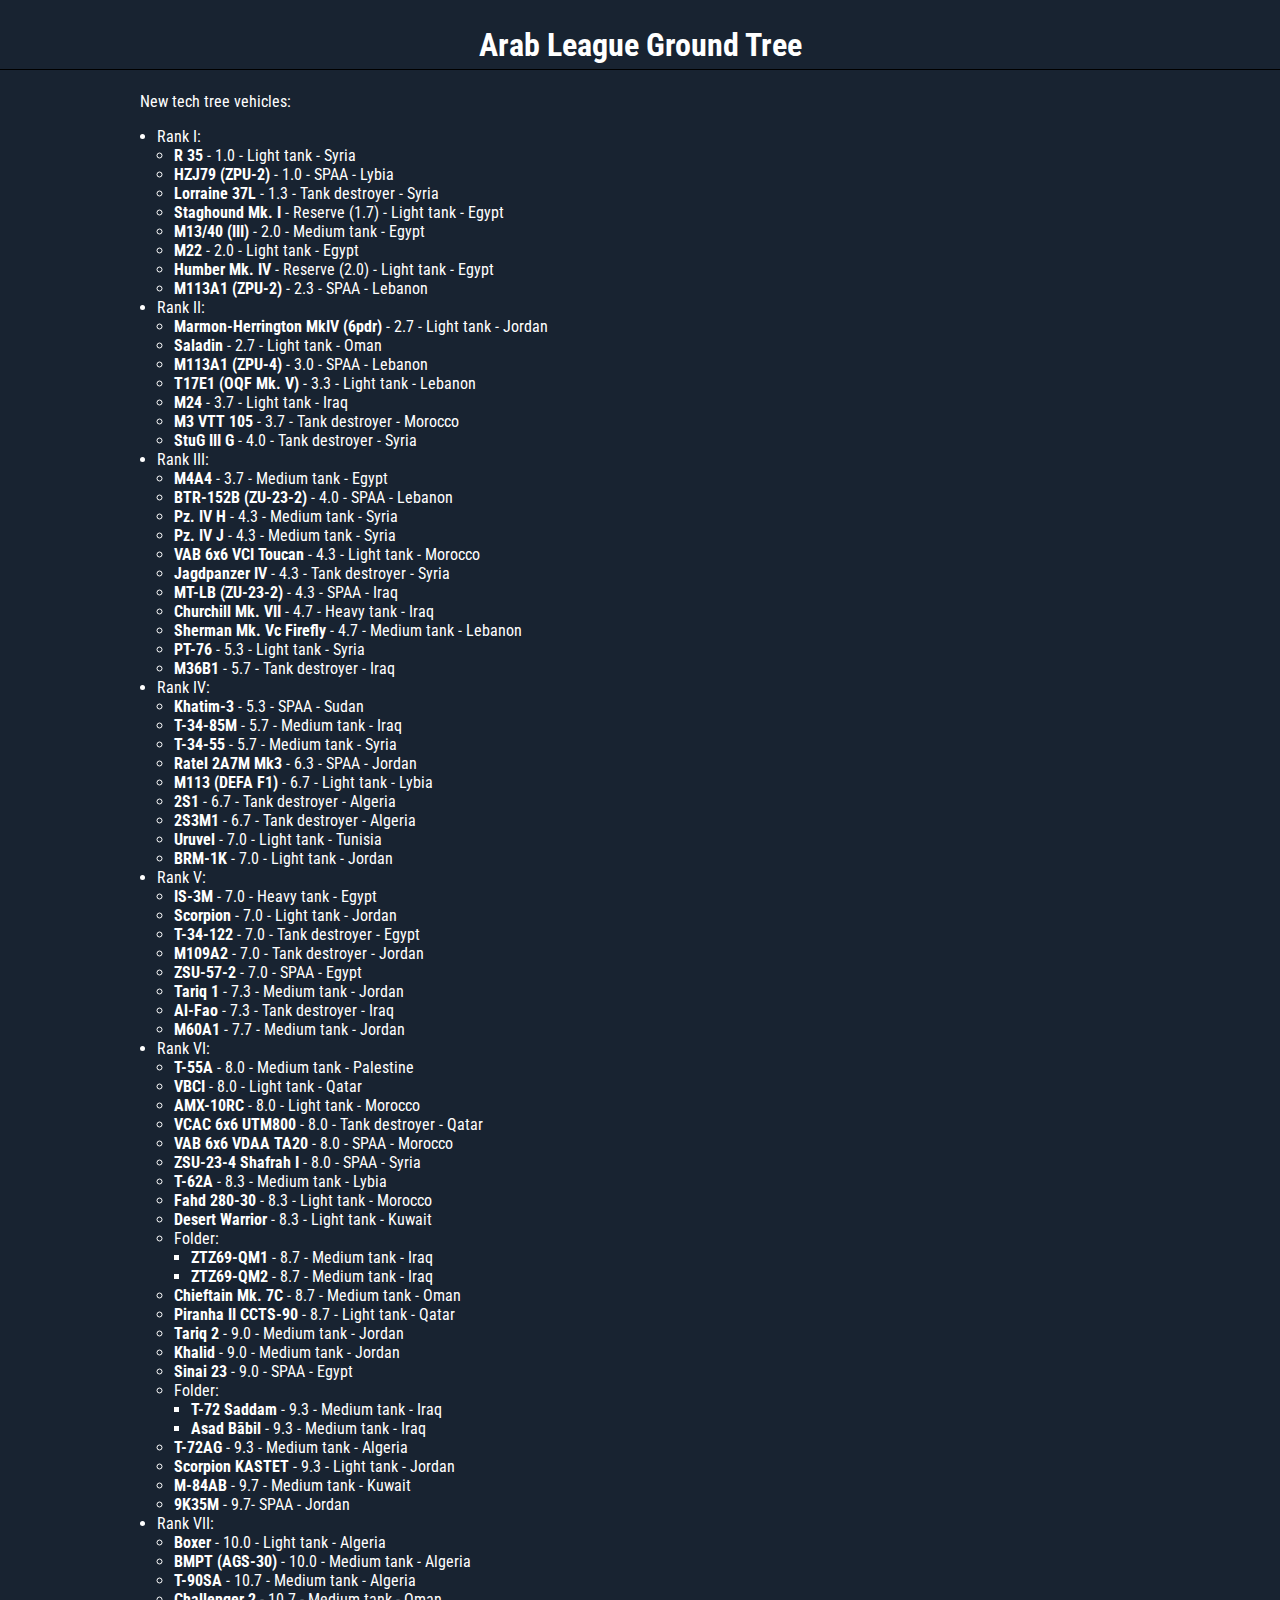
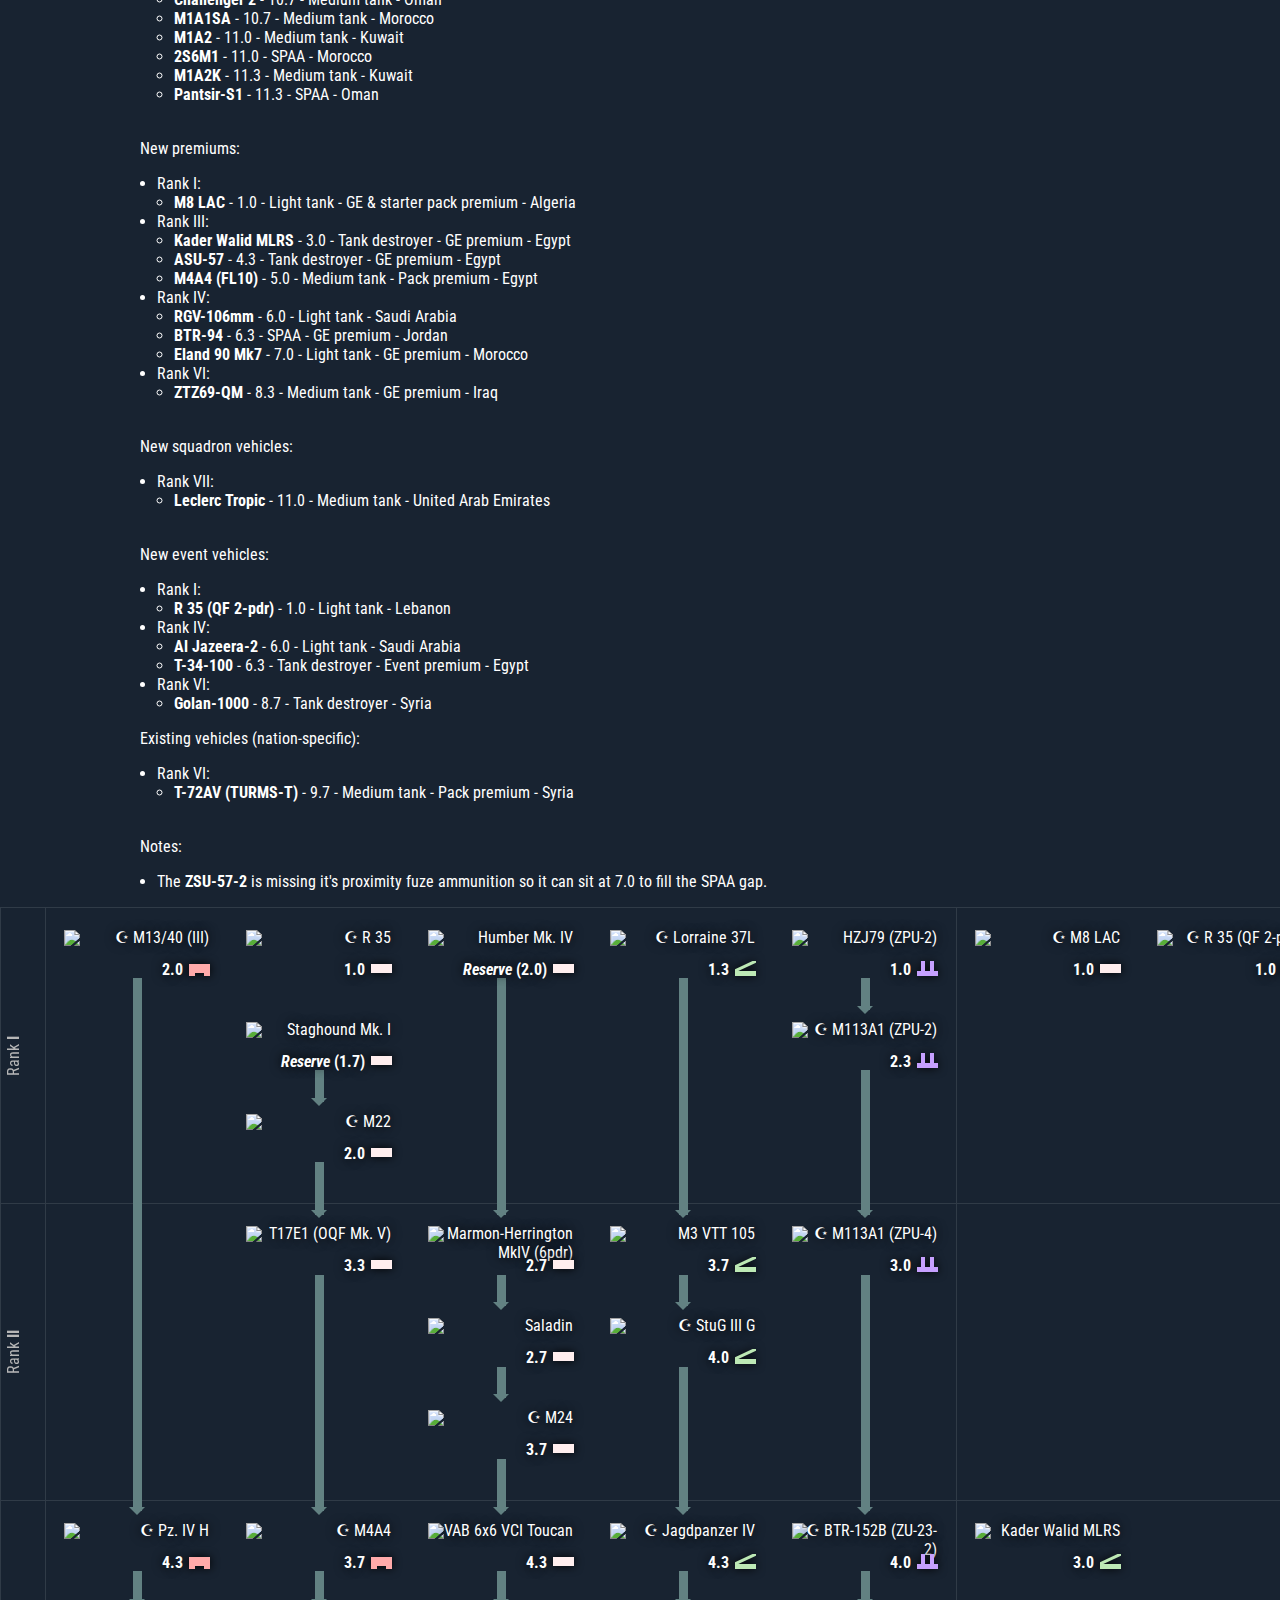
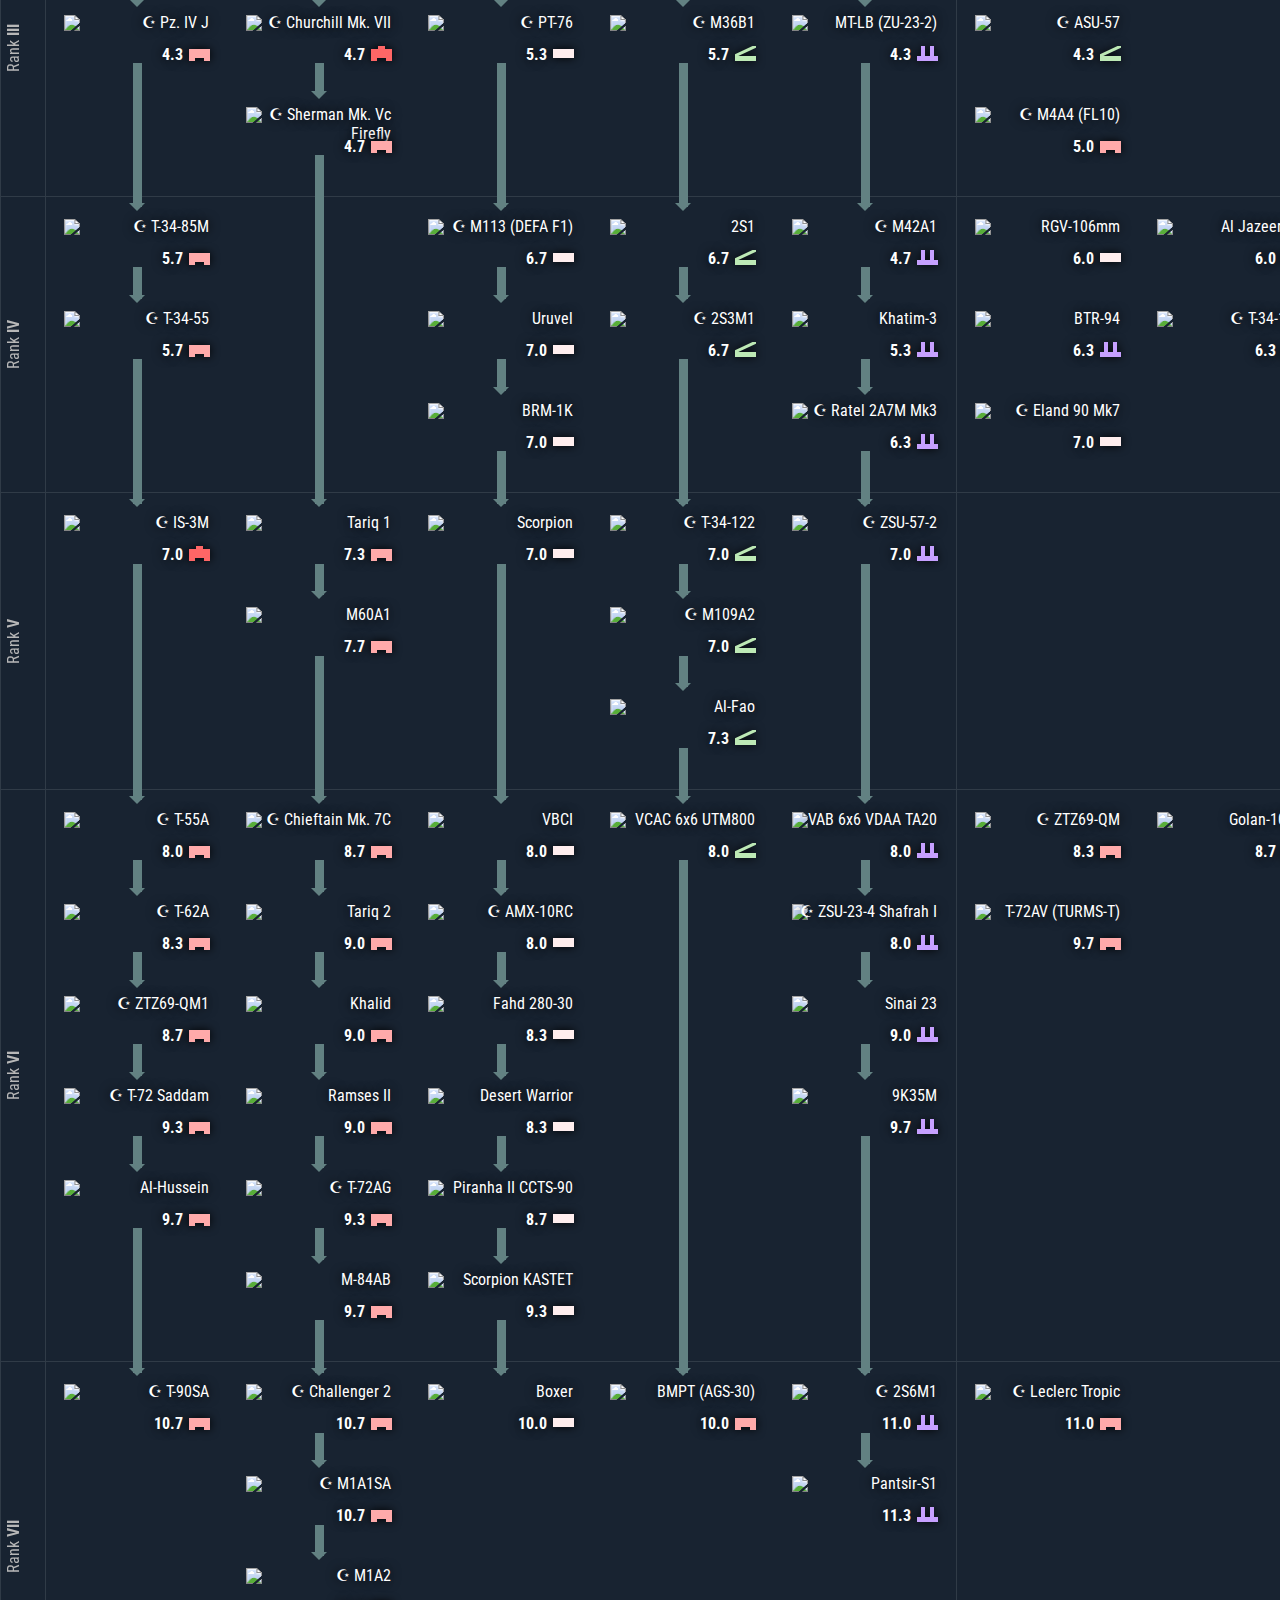
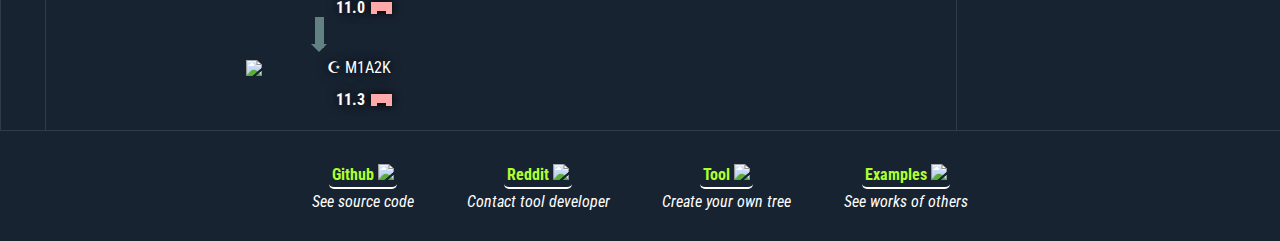
==== commit 0b9bfeca: "Add files via upload" ====
--- a/index.html
+++ b/index.html
@@ -13,7 +13,6 @@
 		<link rel="preconnect" href="https://fonts.googleapis.com">
 		<link rel="preconnect" href="https://fonts.gstatic.com" crossorigin>
 		<link href="https://fonts.googleapis.com/css2?family=Roboto+Condensed&display=swap" rel="stylesheet">
-		<link rel="stylesheet" href="style.css">
     </head>
     <body>
         <h1 style="text-align: center; border-bottom: 1px solid black; padding: 5px">Arab League Ground Tree</h1>
@@ -52,6 +51,7 @@
 		<li><strong>VAB 6x6 VCI Toucan</strong>&nbsp;- 4.3 - Light tank - Morocco</li>
 		<li><strong>Jagdpanzer IV</strong>&nbsp;- 4.3 - Tank destroyer - Syria</li>
 		<li><strong>MT-LB (ZU-23-2)</strong>&nbsp;- 4.3 - SPAA - Iraq</li>
+		<li><strong>Churchill Mk. VII</strong>&nbsp;- 4.7 - Heavy tank - Iraq</li>
 		<li><strong>Sherman Mk. Vc Firefly</strong>&nbsp;- 4.7 - Medium tank - Lebanon</li>
 		<li><strong>PT-76</strong>&nbsp;- 5.3 - Light tank - Syria</li>
 		<li><strong>M36B1</strong>&nbsp;- 5.7 - Tank destroyer - Iraq</li>
@@ -592,7 +592,7 @@
 <td class="badgeLine badgeLine_1"><div class="lineDiv"></div></td>
 </tr>
 </tbody>
-</table></div><div class="fillerDiv badgeLine_1" style="height: 84px;"><div class="lineDiv"></div></div></div><div class="branch"><div class="faithful"><table>
+</table></div><div class="fillerDiv badgeLine_1" style="height: 103.391px;"><div class="lineDiv"></div></div></div><div class="branch"><div class="faithful"><table>
 <tbody>
 <tr>
 <td rowspan="3" class="badgeSide"></td>
@@ -620,6 +620,26 @@
 <td rowspan="3" class="badgeSide"></td>
 </tr>
 <tr>
+<td id="v1668685544865" class="vehicleBadge type_researchable badgeLine_2
+connected_yes" style="position:relative; ">
+<span class="vehicleName">☪ Churchill Mk. VII</span>
+<b class="vehicleBr">4.7</b>
+<img src="https://github.com/gszabi99/War-Thunder-Datamine/blob/68d2bf8595aae5d9cbefa272bfc13c9a0f8b9eeb/atlases.vromfs.bin_u/units/image_in_progress.png?raw=true" style="max-height: 90%; max-width: 90%; top: 2px; left: 3px;">
+<svg width="21" height="15" xmlns="http://www.w3.org/2000/svg"><g><rect height="9" width="21" y="3" x="0" fill="#ff6666"></rect>,<rect height="4" width="6" y="11" x="0" fill="#ff6666"></rect>,<rect height="4" width="6" y="11" x="15" fill="#ff6666"></rect>,<rect height="4" width="7" y="0" x="7" fill="#ff6666"></rect></g></svg>
+</td>
+</tr>
+<tr>
+<td class="badgeLine badgeLine_2"><div class="lineDiv"></div></td>
+</tr>
+</tbody>
+</table></div><div class="faithful"><table>
+<tbody>
+<tr>
+<td rowspan="3" class="badgeSide"></td>
+<td class="badgeLine badgeLine_2"><div class="lineArrow"></div></td>
+<td rowspan="3" class="badgeSide"></td>
+</tr>
+<tr>
 <td id="v1668473023000" class="vehicleBadge type_researchable badgeLine_2
 connected_yes" style="position:relative; ">
 <span class="vehicleName">☪ Sherman Mk. Vc Firefly</span>
@@ -632,7 +652,7 @@
 <td class="badgeLine badgeLine_2"><div class="lineDiv"></div></td>
 </tr>
 </tbody>
-</table></div><div class="fillerDiv badgeLine_2" style="height: 84px;"><div class="lineDiv"></div></div></div><div class="branch"><div class="faithful"><table>
+</table></div><div class="fillerDiv badgeLine_2" style="height: 11.3906px;"><div class="lineDiv"></div></div></div><div class="branch"><div class="faithful"><table>
 <tbody>
 <tr>
 <td rowspan="3" class="badgeSide"></td>
@@ -672,7 +692,7 @@
 <td class="badgeLine badgeLine_3"><div class="lineDiv"></div></td>
 </tr>
 </tbody>
-</table></div><div class="fillerDiv badgeLine_3" style="height: 84px;"><div class="lineDiv"></div></div></div><div class="branch"><div class="faithful"><table>
+</table></div><div class="fillerDiv badgeLine_3" style="height: 103.391px;"><div class="lineDiv"></div></div></div><div class="branch"><div class="faithful"><table>
 <tbody>
 <tr>
 <td rowspan="3" class="badgeSide"></td>
@@ -712,7 +732,7 @@
 <td class="badgeLine badgeLine_4"><div class="lineDiv"></div></td>
 </tr>
 </tbody>
-</table></div><div class="fillerDiv badgeLine_4" style="height: 84px;"><div class="lineDiv"></div></div></div><div class="branch"><div class="faithful"><table>
+</table></div><div class="fillerDiv badgeLine_4" style="height: 103.391px;"><div class="lineDiv"></div></div></div><div class="branch"><div class="faithful"><table>
 <tbody>
 <tr>
 <td rowspan="3" class="badgeSide"></td>
@@ -752,7 +772,7 @@
 <td class="badgeLine badgeLine_5"><div class="lineDiv"></div></td>
 </tr>
 </tbody>
-</table></div><div class="fillerDiv badgeLine_5" style="height: 84px;"><div class="lineDiv"></div></div></div><div class="branch" style="border-left: 1px solid rgb(48, 59, 71);"><div class="faithful"><table>
+</table></div><div class="fillerDiv badgeLine_5" style="height: 103.391px;"><div class="lineDiv"></div></div></div><div class="branch" style="border-left: 1px solid rgb(48, 59, 71);"><div class="faithful"><table>
 <tbody>
 <tr>
 <td rowspan="3" class="badgeSide"></td>
@@ -812,7 +832,7 @@
 <td class="badgeLine badgeLine_premium_1"></td>
 </tr>
 </tbody>
-</table></div><div class="fillerDiv badgeLine_premium_1" style="height: 0px;"></div></div><div class="branch"><div class="fillerDiv badgeLine_premium_2" style="height: 276px;"></div></div></div><div class="rank"><div class="rankNumber"><div class="rankNumberText">Rank <b>IV</b></div></div><div class="branch"><div class="faithful"><table>
+</table></div><div class="fillerDiv badgeLine_premium_1" style="height: 19.3906px;"></div></div><div class="branch"><div class="fillerDiv badgeLine_premium_2" style="height: 295.391px;"></div></div></div><div class="rank"><div class="rankNumber"><div class="rankNumberText">Rank <b>IV</b></div></div><div class="branch"><div class="faithful"><table>
 <tbody>
 <tr>
 <td rowspan="3" class="badgeSide"></td>
@@ -2113,7 +2133,7 @@
     ></script>
     <script src="https://cdnjs.cloudflare.com/ajax/libs/galleria/1.6.1/galleria.min.js"></script>
     <script>
-        const vehicleList = [{"name":"T-72AV (TURMS-T)","rank":6,"br":9.7,"type":"premium","connection":"no","branch":1,"classIcon":"mt","description":"","id":"v1668375642830","thumbnail":"https://github.com/gszabi99/War-Thunder-Datamine/blob/master/atlases.vromfs.bin_u/units/ussr_t_72av_turms.png?raw=true","images":[]},{"name":"☪ T-90SA","rank":7,"br":10.7,"type":"researchable","connection":"yes","branch":1,"classIcon":"mt","description":"","id":"v1668375801405","thumbnail":"https://github.com/gszabi99/War-Thunder-Datamine/blob/68d2bf8595aae5d9cbefa272bfc13c9a0f8b9eeb/atlases.vromfs.bin_u/units/image_in_progress.png?raw=true","images":[]},{"name":"☪ T-72AG","rank":6,"br":9.3,"type":"researchable","connection":"yes","branch":2,"classIcon":"mt","description":"","id":"v1668376092455","thumbnail":"https://github.com/gszabi99/War-Thunder-Datamine/blob/68d2bf8595aae5d9cbefa272bfc13c9a0f8b9eeb/atlases.vromfs.bin_u/units/image_in_progress.png?raw=true","images":[]},{"name":"☪ 2S3M1","rank":4,"br":6.7,"type":"researchable","connection":"yes","branch":4,"classIcon":"td","follow":"v1668376955326","description":"","id":"v1668376655310","thumbnail":"https://github.com/gszabi99/War-Thunder-Datamine/blob/68d2bf8595aae5d9cbefa272bfc13c9a0f8b9eeb/atlases.vromfs.bin_u/units/image_in_progress.png?raw=true","images":[]},{"name":"2S1","rank":4,"br":6.7,"type":"researchable","connection":"yes","branch":4,"classIcon":"td","description":"","id":"v1668376955326","thumbnail":"https://github.com/gszabi99/War-Thunder-Datamine/blob/68d2bf8595aae5d9cbefa272bfc13c9a0f8b9eeb/atlases.vromfs.bin_u/units/image_in_progress.png?raw=true","images":[]},{"name":"M-84AB","rank":6,"br":9.7,"type":"researchable","connection":"yes","branch":2,"classIcon":"mt","description":"","id":"v1668377140214","thumbnail":"https://github.com/gszabi99/War-Thunder-Datamine/blob/68d2bf8595aae5d9cbefa272bfc13c9a0f8b9eeb/atlases.vromfs.bin_u/units/image_in_progress.png?raw=true","images":[]},{"name":"☪ M113 (DEFA F1)","rank":4,"br":6.7,"type":"researchable","connection":"yes","branch":3,"classIcon":"lt","description":"","id":"v1668377326374","thumbnail":"https://github.com/gszabi99/War-Thunder-Datamine/blob/68d2bf8595aae5d9cbefa272bfc13c9a0f8b9eeb/atlases.vromfs.bin_u/units/image_in_progress.png?raw=true","images":[]},{"name":"☪ T-62A","rank":6,"br":8.3,"type":"researchable","connection":"yes","branch":1,"classIcon":"mt","description":"","id":"v1668377479662","thumbnail":"https://github.com/gszabi99/War-Thunder-Datamine/blob/68d2bf8595aae5d9cbefa272bfc13c9a0f8b9eeb/atlases.vromfs.bin_u/units/image_in_progress.png?raw=true","images":[]},{"name":"VAB 6x6 VDAA TA20","rank":6,"br":8,"type":"researchable","connection":"yes","branch":5,"classIcon":"spaa","description":"","id":"v1668388745538","thumbnail":"https://github.com/gszabi99/War-Thunder-Datamine/blob/68d2bf8595aae5d9cbefa272bfc13c9a0f8b9eeb/atlases.vromfs.bin_u/units/image_in_progress.png?raw=true","images":[]},{"name":"M3 VTT 105","rank":2,"br":3.7,"type":"researchable","connection":"yes","branch":4,"classIcon":"td","description":"","id":"v1668388981464","thumbnail":"https://github.com/gszabi99/War-Thunder-Datamine/blob/68d2bf8595aae5d9cbefa272bfc13c9a0f8b9eeb/atlases.vromfs.bin_u/units/image_in_progress.png?raw=true","images":[]},{"name":"VAB 6x6 VCI Toucan","rank":3,"br":4.3,"type":"researchable","connection":"yes","branch":3,"classIcon":"lt","description":"","id":"v1668389069769","thumbnail":"https://github.com/gszabi99/War-Thunder-Datamine/blob/68d2bf8595aae5d9cbefa272bfc13c9a0f8b9eeb/atlases.vromfs.bin_u/units/image_in_progress.png?raw=true","images":[]},{"name":"☪ T-55A","rank":6,"br":8,"type":"researchable","connection":"yes","branch":1,"classIcon":"mt","description":"","id":"v1668389320400","thumbnail":"https://github.com/gszabi99/War-Thunder-Datamine/blob/68d2bf8595aae5d9cbefa272bfc13c9a0f8b9eeb/atlases.vromfs.bin_u/units/image_in_progress.png?raw=true","images":[]},{"name":"VBCI","rank":6,"br":8,"type":"researchable","connection":"yes","branch":3,"classIcon":"lt","description":"","id":"v1668389582563","thumbnail":"https://github.com/gszabi99/War-Thunder-Datamine/blob/68d2bf8595aae5d9cbefa272bfc13c9a0f8b9eeb/atlases.vromfs.bin_u/units/image_in_progress.png?raw=true","images":[]},{"name":"Piranha II CCTS-90","rank":6,"br":8.7,"type":"researchable","connection":"yes","branch":3,"classIcon":"lt","description":"","id":"v1668389884761","thumbnail":"https://github.com/gszabi99/War-Thunder-Datamine/blob/68d2bf8595aae5d9cbefa272bfc13c9a0f8b9eeb/atlases.vromfs.bin_u/units/image_in_progress.png?raw=true","images":[]},{"name":"Khatim-3","rank":4,"br":5.3,"type":"researchable","connection":"yes","branch":5,"classIcon":"spaa","description":"","id":"v1668390104817","thumbnail":"https://github.com/gszabi99/War-Thunder-Datamine/blob/68d2bf8595aae5d9cbefa272bfc13c9a0f8b9eeb/atlases.vromfs.bin_u/units/image_in_progress.png?raw=true","images":[]},{"name":"Uruvel","rank":4,"br":7,"type":"researchable","connection":"yes","branch":3,"classIcon":"lt","description":"","id":"v1668390360905","thumbnail":"https://github.com/gszabi99/War-Thunder-Datamine/blob/68d2bf8595aae5d9cbefa272bfc13c9a0f8b9eeb/atlases.vromfs.bin_u/units/image_in_progress.png?raw=true","images":[]},{"name":"☪ M24","rank":2,"br":3.7,"type":"researchable","connection":"yes","branch":3,"classIcon":"lt","description":"","id":"v1668390737996","thumbnail":"https://github.com/gszabi99/War-Thunder-Datamine/blob/68d2bf8595aae5d9cbefa272bfc13c9a0f8b9eeb/atlases.vromfs.bin_u/units/image_in_progress.png?raw=true","images":[]},{"name":"☪ T-34-85M","rank":4,"br":5.7,"type":"researchable","connection":"yes","branch":1,"classIcon":"mt","description":"","id":"v1668390953155","thumbnail":"https://github.com/gszabi99/War-Thunder-Datamine/blob/68d2bf8595aae5d9cbefa272bfc13c9a0f8b9eeb/atlases.vromfs.bin_u/units/image_in_progress.png?raw=true","images":[]},{"name":"☪ ZTZ69-QM1","rank":6,"br":8.7,"type":"researchable","connection":"yes","branch":1,"classIcon":"mt","description":"","id":"v1668396324929","thumbnail":"https://github.com/gszabi99/War-Thunder-Datamine/blob/68d2bf8595aae5d9cbefa272bfc13c9a0f8b9eeb/atlases.vromfs.bin_u/units/image_in_progress.png?raw=true","images":[]},{"name":"☪ ZTZ69-QM2","rank":6,"br":8.7,"type":"researchable","connection":"folder","branch":1,"classIcon":"mt","description":"","id":"v1668396343103","thumbnail":"https://github.com/gszabi99/War-Thunder-Datamine/blob/68d2bf8595aae5d9cbefa272bfc13c9a0f8b9eeb/atlases.vromfs.bin_u/units/image_in_progress.png?raw=true","images":[]},{"name":"☪ ZTZ69-QM","rank":6,"br":8.3,"type":"premium","connection":"no","branch":1,"classIcon":"mt","description":"","id":"v1668396508112","thumbnail":"https://github.com/gszabi99/War-Thunder-Datamine/blob/68d2bf8595aae5d9cbefa272bfc13c9a0f8b9eeb/atlases.vromfs.bin_u/units/image_in_progress.png?raw=true","images":[]},{"name":"☪ AMX-10RC","rank":6,"br":8,"type":"researchable","connection":"yes","branch":3,"classIcon":"lt","description":"","id":"v1668396638750","thumbnail":"https://github.com/gszabi99/War-Thunder-Datamine/blob/68d2bf8595aae5d9cbefa272bfc13c9a0f8b9eeb/atlases.vromfs.bin_u/units/image_in_progress.png?raw=true","images":[]},{"name":"Asad Bābil","rank":6,"br":9.3,"type":"researchable","connection":"folder","branch":1,"classIcon":"mt","follow":"v1668396942065","description":"","id":"v1668396832599","thumbnail":"https://github.com/gszabi99/War-Thunder-Datamine/blob/68d2bf8595aae5d9cbefa272bfc13c9a0f8b9eeb/atlases.vromfs.bin_u/units/image_in_progress.png?raw=true","images":[]},{"name":"☪ T-72 Saddam","rank":6,"br":9.3,"type":"researchable","connection":"yes","branch":1,"classIcon":"mt","description":"","id":"v1668396942065","thumbnail":"https://github.com/gszabi99/War-Thunder-Datamine/blob/68d2bf8595aae5d9cbefa272bfc13c9a0f8b9eeb/atlases.vromfs.bin_u/units/image_in_progress.png?raw=true","images":[]},{"name":"Fahd 280-30","rank":6,"br":8.3,"type":"researchable","connection":"yes","branch":3,"classIcon":"lt","description":"","id":"v1668397570289","thumbnail":"https://github.com/gszabi99/War-Thunder-Datamine/blob/68d2bf8595aae5d9cbefa272bfc13c9a0f8b9eeb/atlases.vromfs.bin_u/units/image_in_progress.png?raw=true","images":[]},{"name":"Tariq 1","rank":5,"br":7.3,"type":"researchable","connection":"yes","branch":2,"classIcon":"mt","description":"","id":"v1668397852399","thumbnail":"https://github.com/gszabi99/War-Thunder-Datamine/blob/68d2bf8595aae5d9cbefa272bfc13c9a0f8b9eeb/atlases.vromfs.bin_u/units/image_in_progress.png?raw=true","images":[]},{"name":"Tariq 2","rank":6,"br":9,"type":"researchable","connection":"yes","branch":2,"classIcon":"mt","description":"","id":"v1668397951768","thumbnail":"https://github.com/gszabi99/War-Thunder-Datamine/blob/68d2bf8595aae5d9cbefa272bfc13c9a0f8b9eeb/atlases.vromfs.bin_u/units/image_in_progress.png?raw=true","images":[]},{"name":"Khalid","rank":6,"br":9,"type":"researchable","connection":"yes","branch":2,"classIcon":"mt","description":"","id":"v1668398356960","thumbnail":"https://github.com/gszabi99/War-Thunder-Datamine/blob/68d2bf8595aae5d9cbefa272bfc13c9a0f8b9eeb/atlases.vromfs.bin_u/units/image_in_progress.png?raw=true","images":[]},{"name":"Al-Hussein","rank":6,"br":9.7,"type":"researchable","connection":"yes","branch":1,"classIcon":"mt","description":"","id":"v1668398487400","thumbnail":"https://github.com/gszabi99/War-Thunder-Datamine/blob/68d2bf8595aae5d9cbefa272bfc13c9a0f8b9eeb/atlases.vromfs.bin_u/units/image_in_progress.png?raw=true","images":[]},{"name":"☪ M1A1SA","rank":7,"br":10.7,"type":"researchable","connection":"yes","branch":2,"classIcon":"mt","follow":"v1668617054511","description":"","id":"v1668398644712","thumbnail":"https://github.com/gszabi99/War-Thunder-Datamine/blob/68d2bf8595aae5d9cbefa272bfc13c9a0f8b9eeb/atlases.vromfs.bin_u/units/image_in_progress.png?raw=true","images":[]},{"name":"☪ ZSU-23-4 Shafrah I","rank":6,"br":8,"type":"researchable","connection":"yes","branch":5,"classIcon":"spaa","description":"","id":"v1668398766120","thumbnail":"https://github.com/gszabi99/War-Thunder-Datamine/blob/68d2bf8595aae5d9cbefa272bfc13c9a0f8b9eeb/atlases.vromfs.bin_u/units/image_in_progress.png?raw=true","images":[]},{"name":"Pantsir-S1","rank":7,"br":11.3,"type":"researchable","connection":"yes","branch":5,"classIcon":"spaa","description":"","id":"v1668399069017","thumbnail":"https://github.com/gszabi99/War-Thunder-Datamine/blob/68d2bf8595aae5d9cbefa272bfc13c9a0f8b9eeb/atlases.vromfs.bin_u/units/image_in_progress.png?raw=true","images":[]},{"name":"☪ M4A4","rank":3,"br":3.7,"type":"researchable","connection":"yes","branch":2,"classIcon":"mt","description":"","id":"v1668426214138","thumbnail":"https://github.com/gszabi99/War-Thunder-Datamine/blob/68d2bf8595aae5d9cbefa272bfc13c9a0f8b9eeb/atlases.vromfs.bin_u/units/image_in_progress.png?raw=true","images":[]},{"name":"Kader Walid MLRS","rank":3,"br":3,"type":"premium","connection":"no","branch":1,"classIcon":"td","description":"","id":"v1668426336335","thumbnail":"https://github.com/gszabi99/War-Thunder-Datamine/blob/68d2bf8595aae5d9cbefa272bfc13c9a0f8b9eeb/atlases.vromfs.bin_u/units/image_in_progress.png?raw=true","images":[]},{"name":"☪ Ratel 2A7M Mk3","rank":4,"br":6.3,"type":"researchable","connection":"yes","branch":5,"classIcon":"spaa","description":"","id":"v1668426570905","thumbnail":"https://github.com/gszabi99/War-Thunder-Datamine/blob/68d2bf8595aae5d9cbefa272bfc13c9a0f8b9eeb/atlases.vromfs.bin_u/units/image_in_progress.png?raw=true","images":[]},{"name":"Marmon-Herrington MkIV (6pdr)","rank":2,"br":2.7,"type":"researchable","connection":"yes","branch":3,"classIcon":"lt","description":"","id":"v1668429081256","thumbnail":"https://github.com/gszabi99/War-Thunder-Datamine/blob/68d2bf8595aae5d9cbefa272bfc13c9a0f8b9eeb/atlases.vromfs.bin_u/units/image_in_progress.png?raw=true","images":[]},{"name":"Staghound Mk. I","rank":1,"br":1.7,"type":"reserve","connection":"no","branch":2,"classIcon":"lt","description":"","id":"v1668429474105","thumbnail":"https://github.com/gszabi99/War-Thunder-Datamine/blob/68d2bf8595aae5d9cbefa272bfc13c9a0f8b9eeb/atlases.vromfs.bin_u/units/image_in_progress.png?raw=true","images":[]},{"name":"T17E1 (OQF Mk. V)","rank":2,"br":3.3,"type":"researchable","connection":"yes","branch":2,"classIcon":"lt","description":"","id":"v1668429901005","thumbnail":"https://github.com/gszabi99/War-Thunder-Datamine/blob/68d2bf8595aae5d9cbefa272bfc13c9a0f8b9eeb/atlases.vromfs.bin_u/units/image_in_progress.png?raw=true","images":[]},{"name":"☪ T-34-100","rank":4,"br":6.3,"type":"premium","connection":"no","branch":2,"classIcon":"td","description":"","id":"v1668430010279","thumbnail":"https://github.com/gszabi99/War-Thunder-Datamine/blob/68d2bf8595aae5d9cbefa272bfc13c9a0f8b9eeb/atlases.vromfs.bin_u/units/image_in_progress.png?raw=true","images":[]},{"name":"☪ M1A2","rank":7,"br":11,"type":"researchable","connection":"yes","branch":2,"classIcon":"mt","description":"","id":"v1668430434107","thumbnail":"https://github.com/gszabi99/War-Thunder-Datamine/blob/68d2bf8595aae5d9cbefa272bfc13c9a0f8b9eeb/atlases.vromfs.bin_u/units/image_in_progress.png?raw=true","images":[]},{"name":"☪ M1A2K","rank":7,"br":11.3,"type":"researchable","connection":"yes","branch":2,"classIcon":"mt","description":"","id":"v1668430515038","thumbnail":"https://github.com/gszabi99/War-Thunder-Datamine/blob/68d2bf8595aae5d9cbefa272bfc13c9a0f8b9eeb/atlases.vromfs.bin_u/units/image_in_progress.png?raw=true","images":[]},{"name":"☪ M113A1 (ZPU-4)","rank":2,"br":3,"type":"researchable","connection":"yes","branch":5,"classIcon":"spaa","description":"","id":"v1668430753975","thumbnail":"https://github.com/gszabi99/War-Thunder-Datamine/blob/68d2bf8595aae5d9cbefa272bfc13c9a0f8b9eeb/atlases.vromfs.bin_u/units/image_in_progress.png?raw=true","images":[]},{"name":"Humber Mk. IV","rank":1,"br":2,"type":"reserve","connection":"yes","branch":3,"classIcon":"lt","description":"","id":"v1668432222120","thumbnail":"https://github.com/gszabi99/War-Thunder-Datamine/blob/68d2bf8595aae5d9cbefa272bfc13c9a0f8b9eeb/atlases.vromfs.bin_u/units/image_in_progress.png?raw=true","images":[]},{"name":"☪ ZSU-57-2","rank":5,"br":7,"type":"researchable","connection":"yes","branch":5,"classIcon":"spaa","description":"","id":"v1668438144616","thumbnail":"https://github.com/gszabi99/War-Thunder-Datamine/blob/68d2bf8595aae5d9cbefa272bfc13c9a0f8b9eeb/atlases.vromfs.bin_u/units/image_in_progress.png?raw=true","images":[]},{"name":"☪ M22","rank":1,"br":2,"type":"researchable","connection":"yes","branch":2,"classIcon":"lt","description":"","id":"v1668440067790","thumbnail":"https://github.com/gszabi99/War-Thunder-Datamine/blob/68d2bf8595aae5d9cbefa272bfc13c9a0f8b9eeb/atlases.vromfs.bin_u/units/image_in_progress.png?raw=true","images":[]},{"name":"☪ Pz. IV H","rank":3,"br":4.3,"type":"researchable","connection":"yes","branch":1,"classIcon":"mt","description":"","id":"v1668441549990","thumbnail":"https://github.com/gszabi99/War-Thunder-Datamine/blob/68d2bf8595aae5d9cbefa272bfc13c9a0f8b9eeb/atlases.vromfs.bin_u/units/image_in_progress.png?raw=true","images":[]},{"name":"☪ Pz. IV J","rank":3,"br":4.3,"type":"researchable","connection":"yes","branch":1,"classIcon":"mt","description":"","id":"v1668441586405","thumbnail":"https://github.com/gszabi99/War-Thunder-Datamine/blob/68d2bf8595aae5d9cbefa272bfc13c9a0f8b9eeb/atlases.vromfs.bin_u/units/image_in_progress.png?raw=true","images":[]},{"name":"☪ StuG III G","rank":2,"br":4,"type":"researchable","connection":"yes","branch":4,"classIcon":"td","description":"","id":"v1668441716461","thumbnail":"https://github.com/gszabi99/War-Thunder-Datamine/blob/68d2bf8595aae5d9cbefa272bfc13c9a0f8b9eeb/atlases.vromfs.bin_u/units/image_in_progress.png?raw=true","images":[]},{"name":"☪ M42A1","rank":4,"br":4.7,"type":"researchable","connection":"yes","branch":5,"classIcon":"spaa","description":"","id":"v1668442038927","thumbnail":"https://github.com/gszabi99/War-Thunder-Datamine/blob/68d2bf8595aae5d9cbefa272bfc13c9a0f8b9eeb/atlases.vromfs.bin_u/units/image_in_progress.png?raw=true","images":[]},{"name":"VCAC 6x6 UTM800","rank":6,"br":8,"type":"researchable","connection":"yes","branch":4,"classIcon":"td","description":"","id":"v1668442266884","thumbnail":"https://github.com/gszabi99/War-Thunder-Datamine/blob/68d2bf8595aae5d9cbefa272bfc13c9a0f8b9eeb/atlases.vromfs.bin_u/units/image_in_progress.png?raw=true","images":[]},{"name":"☪ 2S6M1","rank":7,"br":11,"type":"researchable","connection":"yes","branch":5,"classIcon":"spaa","description":"","id":"v1668446049820","thumbnail":"https://github.com/gszabi99/War-Thunder-Datamine/blob/68d2bf8595aae5d9cbefa272bfc13c9a0f8b9eeb/atlases.vromfs.bin_u/units/image_in_progress.png?raw=true","images":[]},{"name":"☪ Leclerc Tropic","rank":7,"br":11,"type":"squadron","connection":"no","branch":1,"classIcon":"mt","description":"","id":"v1668446260085","thumbnail":"https://github.com/gszabi99/War-Thunder-Datamine/blob/68d2bf8595aae5d9cbefa272bfc13c9a0f8b9eeb/atlases.vromfs.bin_u/units/image_in_progress.png?raw=true ","images":[]},{"name":"Ramses II","rank":6,"br":9,"type":"researchable","connection":"yes","branch":2,"classIcon":"mt","description":"","id":"v1668454289471","thumbnail":"https://github.com/gszabi99/War-Thunder-Datamine/blob/68d2bf8595aae5d9cbefa272bfc13c9a0f8b9eeb/atlases.vromfs.bin_u/units/image_in_progress.png?raw=true","images":[]},{"name":"☪ T-34-122","rank":5,"br":7,"type":"researchable","connection":"yes","branch":4,"classIcon":"td","description":"","id":"v1668458045074","thumbnail":"https://github.com/gszabi99/War-Thunder-Datamine/blob/68d2bf8595aae5d9cbefa272bfc13c9a0f8b9eeb/atlases.vromfs.bin_u/units/image_in_progress.png?raw=true","images":[]},{"name":"☪ BTR-152B (ZU-23-2)","rank":3,"br":4,"type":"researchable","connection":"yes","branch":5,"classIcon":"spaa","description":"","id":"v1668458229268","thumbnail":"https://github.com/gszabi99/War-Thunder-Datamine/blob/68d2bf8595aae5d9cbefa272bfc13c9a0f8b9eeb/atlases.vromfs.bin_u/units/image_in_progress.png?raw=true","images":[]},{"name":"☪ M4A4 (FL10)","rank":3,"br":5,"type":"premium","connection":"no","branch":1,"classIcon":"mt","description":"","id":"v1668458316018","thumbnail":"https://github.com/gszabi99/War-Thunder-Datamine/blob/68d2bf8595aae5d9cbefa272bfc13c9a0f8b9eeb/atlases.vromfs.bin_u/units/image_in_progress.png?raw=true","images":[]},{"name":"☪ Lorraine 37L","rank":1,"br":1.3,"type":"researchable","connection":"yes","branch":4,"classIcon":"td","description":"","id":"v1668460690236","thumbnail":"https://github.com/gszabi99/War-Thunder-Datamine/blob/68d2bf8595aae5d9cbefa272bfc13c9a0f8b9eeb/atlases.vromfs.bin_u/units/image_in_progress.png?raw=true","images":[]},{"name":"☪ M13/40 (III)","rank":1,"br":2,"type":"researchable","connection":"yes","branch":1,"classIcon":"mt","description":"","id":"v1668460994030","thumbnail":"https://github.com/gszabi99/War-Thunder-Datamine/blob/68d2bf8595aae5d9cbefa272bfc13c9a0f8b9eeb/atlases.vromfs.bin_u/units/image_in_progress.png?raw=true","images":[]},{"name":"☪ IS-3M","rank":5,"br":7,"type":"researchable","connection":"yes","branch":1,"classIcon":"ht","description":"","id":"v1668464828402","thumbnail":"https://github.com/gszabi99/War-Thunder-Datamine/blob/68d2bf8595aae5d9cbefa272bfc13c9a0f8b9eeb/atlases.vromfs.bin_u/units/image_in_progress.png?raw=true","images":[]},{"name":"MT-LB (ZU-23-2)","rank":3,"br":4.3,"type":"researchable","connection":"yes","branch":5,"classIcon":"spaa","description":"","id":"v1668470397903","thumbnail":"https://github.com/gszabi99/War-Thunder-Datamine/blob/68d2bf8595aae5d9cbefa272bfc13c9a0f8b9eeb/atlases.vromfs.bin_u/units/image_in_progress.png?raw=true","images":[]},{"name":"Sinai 23","rank":6,"br":9,"type":"researchable","connection":"yes","branch":5,"classIcon":"spaa","description":"","id":"v1668471589118","thumbnail":"https://github.com/gszabi99/War-Thunder-Datamine/blob/68d2bf8595aae5d9cbefa272bfc13c9a0f8b9eeb/atlases.vromfs.bin_u/units/image_in_progress.png?raw=true","images":[]},{"name":"9K35M","rank":6,"br":9.7,"type":"researchable","connection":"yes","branch":5,"classIcon":"spaa","description":"","id":"v1668471930990","thumbnail":"https://github.com/gszabi99/War-Thunder-Datamine/blob/68d2bf8595aae5d9cbefa272bfc13c9a0f8b9eeb/atlases.vromfs.bin_u/units/image_in_progress.png?raw=true","images":[]},{"name":"HZJ79 (ZPU-2)","rank":1,"br":1,"type":"researchable","connection":"yes","branch":5,"classIcon":"spaa","description":"","id":"v1668472500438","thumbnail":"https://github.com/gszabi99/War-Thunder-Datamine/blob/68d2bf8595aae5d9cbefa272bfc13c9a0f8b9eeb/atlases.vromfs.bin_u/units/image_in_progress.png?raw=true","images":[]},{"name":"Al-Fao","rank":5,"br":7.3,"type":"researchable","connection":"yes","branch":4,"classIcon":"td","description":"","id":"v1668472708638","thumbnail":"https://github.com/gszabi99/War-Thunder-Datamine/blob/68d2bf8595aae5d9cbefa272bfc13c9a0f8b9eeb/atlases.vromfs.bin_u/units/image_in_progress.png?raw=true","images":[]},{"name":"☪ Sherman Mk. Vc Firefly","rank":3,"br":4.7,"type":"researchable","connection":"yes","branch":2,"classIcon":"mt","description":"","id":"v1668473023000","thumbnail":"https://github.com/gszabi99/War-Thunder-Datamine/blob/68d2bf8595aae5d9cbefa272bfc13c9a0f8b9eeb/atlases.vromfs.bin_u/units/image_in_progress.png?raw=true","images":[]},{"name":"☪ M8 LAC","rank":1,"br":1,"type":"premium","connection":"no","branch":1,"classIcon":"lt","description":"","id":"v1668478105109","thumbnail":"https://github.com/gszabi99/War-Thunder-Datamine/blob/68d2bf8595aae5d9cbefa272bfc13c9a0f8b9eeb/atlases.vromfs.bin_u/units/image_in_progress.png?raw=true","images":[]},{"name":"☪ Jagdpanzer IV","rank":3,"br":4.3,"type":"researchable","connection":"yes","branch":4,"classIcon":"td","description":"","id":"v1668479655364","thumbnail":"https://github.com/gszabi99/War-Thunder-Datamine/blob/68d2bf8595aae5d9cbefa272bfc13c9a0f8b9eeb/atlases.vromfs.bin_u/units/image_in_progress.png?raw=true","images":[]},{"name":"Scorpion","rank":5,"br":7,"type":"researchable","connection":"yes","branch":3,"classIcon":"lt","description":"","id":"v1668480005110","thumbnail":"https://github.com/gszabi99/War-Thunder-Datamine/blob/68d2bf8595aae5d9cbefa272bfc13c9a0f8b9eeb/atlases.vromfs.bin_u/units/image_in_progress.png?raw=true","images":[]},{"name":"Scorpion KASTET","rank":6,"br":9.3,"type":"researchable","connection":"yes","branch":3,"classIcon":"lt","description":"","id":"v1668480116612","thumbnail":"https://github.com/gszabi99/War-Thunder-Datamine/blob/68d2bf8595aae5d9cbefa272bfc13c9a0f8b9eeb/atlases.vromfs.bin_u/units/image_in_progress.png?raw=true","images":[]},{"name":"Boxer","rank":7,"br":10,"type":"researchable","connection":"yes","branch":3,"classIcon":"lt","description":"","id":"v1668480374798","thumbnail":"https://github.com/gszabi99/War-Thunder-Datamine/blob/68d2bf8595aae5d9cbefa272bfc13c9a0f8b9eeb/atlases.vromfs.bin_u/units/image_in_progress.png?raw=true","images":[]},{"name":"Saladin","rank":2,"br":2.7,"type":"researchable","connection":"yes","branch":3,"classIcon":"lt","description":"","id":"v1668483012930","thumbnail":"https://github.com/gszabi99/War-Thunder-Datamine/blob/68d2bf8595aae5d9cbefa272bfc13c9a0f8b9eeb/atlases.vromfs.bin_u/units/image_in_progress.png?raw=true","images":[]},{"name":"☪ R 35 (QF 2-pdr)","rank":1,"br":1,"type":"premium","connection":"no","branch":2,"classIcon":"lt","description":"","id":"v1668511994946","thumbnail":"https://github.com/gszabi99/War-Thunder-Datamine/blob/68d2bf8595aae5d9cbefa272bfc13c9a0f8b9eeb/atlases.vromfs.bin_u/units/image_in_progress.png?raw=true","images":[]},{"name":"☪ Eland 90 Mk7","rank":4,"br":7,"type":"premium","connection":"no","branch":1,"classIcon":"lt","description":"","id":"v1668512490170","thumbnail":"https://github.com/gszabi99/War-Thunder-Datamine/blob/68d2bf8595aae5d9cbefa272bfc13c9a0f8b9eeb/atlases.vromfs.bin_u/units/image_in_progress.png?raw=true","images":[]},{"name":"☪ ASU-57","rank":3,"br":4.3,"type":"premium","connection":"no","branch":1,"classIcon":"td","description":"","id":"v1668523816001","thumbnail":"https://github.com/gszabi99/War-Thunder-Datamine/blob/68d2bf8595aae5d9cbefa272bfc13c9a0f8b9eeb/atlases.vromfs.bin_u/units/image_in_progress.png?raw=true","images":[]},{"name":"☪ M113A1 (ZPU-2)","rank":1,"br":2.3,"type":"researchable","connection":"yes","branch":5,"classIcon":"spaa","description":"","id":"v1668524149929","thumbnail":"https://github.com/gszabi99/War-Thunder-Datamine/blob/68d2bf8595aae5d9cbefa272bfc13c9a0f8b9eeb/atlases.vromfs.bin_u/units/image_in_progress.png?raw=true","images":[]},{"name":"☪ M36B1","rank":3,"br":5.7,"type":"researchable","connection":"yes","branch":4,"classIcon":"td","description":"","id":"v1668525822716","thumbnail":"https://github.com/gszabi99/War-Thunder-Datamine/blob/68d2bf8595aae5d9cbefa272bfc13c9a0f8b9eeb/atlases.vromfs.bin_u/units/image_in_progress.png?raw=true","images":[]},{"name":"☪ T-34-55","rank":4,"br":5.7,"type":"researchable","connection":"yes","branch":1,"classIcon":"mt","description":"","id":"v1668527992952","thumbnail":"https://github.com/gszabi99/War-Thunder-Datamine/blob/68d2bf8595aae5d9cbefa272bfc13c9a0f8b9eeb/atlases.vromfs.bin_u/units/image_in_progress.png?raw=true","images":[]},{"name":"☪ PT-76","rank":3,"br":5.3,"type":"researchable","connection":"yes","branch":3,"classIcon":"lt","description":"","id":"v1668528186778","thumbnail":"https://github.com/gszabi99/War-Thunder-Datamine/blob/68d2bf8595aae5d9cbefa272bfc13c9a0f8b9eeb/atlases.vromfs.bin_u/units/image_in_progress.png?raw=true","images":[]},{"name":"Al Jazeera-2","rank":4,"br":6,"type":"premium","connection":"no","branch":2,"classIcon":"lt","description":"","id":"v1668528678178","thumbnail":"https://github.com/gszabi99/War-Thunder-Datamine/blob/68d2bf8595aae5d9cbefa272bfc13c9a0f8b9eeb/atlases.vromfs.bin_u/units/image_in_progress.png?raw=true","images":[]},{"name":"☪ R 35","rank":1,"br":1,"type":"researchable","connection":"yes","branch":2,"classIcon":"lt","description":"","id":"v1668531685460","thumbnail":"https://github.com/gszabi99/War-Thunder-Datamine/blob/68d2bf8595aae5d9cbefa272bfc13c9a0f8b9eeb/atlases.vromfs.bin_u/units/image_in_progress.png?raw=true","images":[]},{"name":"Golan-1000","rank":6,"br":8.7,"type":"event","connection":"no","branch":2,"classIcon":"td","description":"","id":"v1668566351335","thumbnail":"https://github.com/gszabi99/War-Thunder-Datamine/blob/68d2bf8595aae5d9cbefa272bfc13c9a0f8b9eeb/atlases.vromfs.bin_u/units/image_in_progress.png?raw=true","images":[]},{"name":"BTR-94","rank":4,"br":6.3,"type":"premium","connection":"no","branch":1,"classIcon":"spaa","description":"","id":"v1668567924337","thumbnail":"https://github.com/gszabi99/War-Thunder-Datamine/blob/68d2bf8595aae5d9cbefa272bfc13c9a0f8b9eeb/atlases.vromfs.bin_u/units/image_in_progress.png?raw=true","images":[]},{"name":"BMPT (AGS-30)","rank":7,"br":10,"type":"researchable","connection":"yes","branch":4,"classIcon":"mt","description":"","id":"v1668604812323","thumbnail":"https://github.com/gszabi99/War-Thunder-Datamine/blob/68d2bf8595aae5d9cbefa272bfc13c9a0f8b9eeb/atlases.vromfs.bin_u/units/image_in_progress.png?raw=true","images":[]},{"name":"RGV-106mm","rank":4,"br":6,"type":"premium","connection":"no","branch":1,"classIcon":"lt","description":"","id":"v1668606502081","thumbnail":"https://github.com/gszabi99/War-Thunder-Datamine/blob/68d2bf8595aae5d9cbefa272bfc13c9a0f8b9eeb/atlases.vromfs.bin_u/units/image_in_progress.png?raw=true","images":[]},{"name":"Desert Warrior","rank":6,"br":8.3,"type":"researchable","connection":"yes","branch":3,"classIcon":"lt","description":"","id":"v1668609991710","thumbnail":"https://github.com/gszabi99/War-Thunder-Datamine/blob/68d2bf8595aae5d9cbefa272bfc13c9a0f8b9eeb/atlases.vromfs.bin_u/units/image_in_progress.png?raw=true","images":[]},{"name":"☪ Challenger 2","rank":7,"br":10.7,"type":"researchable","connection":"yes","branch":2,"classIcon":"mt","description":"","id":"v1668617054511","thumbnail":"https://github.com/gszabi99/War-Thunder-Datamine/blob/68d2bf8595aae5d9cbefa272bfc13c9a0f8b9eeb/atlases.vromfs.bin_u/units/image_in_progress.png?raw=true","images":[]},{"name":"☪ Chieftain Mk. 7C","rank":6,"br":8.7,"type":"researchable","connection":"yes","branch":2,"classIcon":"mt","description":"","id":"v1668617791210","thumbnail":"https://github.com/gszabi99/War-Thunder-Datamine/blob/68d2bf8595aae5d9cbefa272bfc13c9a0f8b9eeb/atlases.vromfs.bin_u/units/image_in_progress.png?raw=true","images":[]},{"name":"M60A1","rank":5,"br":7.7,"type":"researchable","connection":"yes","branch":2,"classIcon":"mt","description":"","id":"v1668635922983","thumbnail":"https://github.com/gszabi99/War-Thunder-Datamine/blob/68d2bf8595aae5d9cbefa272bfc13c9a0f8b9eeb/atlases.vromfs.bin_u/units/image_in_progress.png?raw=true","images":[]},{"name":"☪ M109A2","rank":5,"br":7,"type":"researchable","connection":"yes","branch":4,"classIcon":"td","description":"","id":"v1668636452879","thumbnail":"https://github.com/gszabi99/War-Thunder-Datamine/blob/68d2bf8595aae5d9cbefa272bfc13c9a0f8b9eeb/atlases.vromfs.bin_u/units/image_in_progress.png?raw=true","images":[]},{"name":"BRM-1K","rank":4,"br":7,"type":"researchable","connection":"yes","branch":3,"classIcon":"lt","description":"","id":"v1668636493620","thumbnail":"https://github.com/gszabi99/War-Thunder-Datamine/blob/68d2bf8595aae5d9cbefa272bfc13c9a0f8b9eeb/atlases.vromfs.bin_u/units/image_in_progress.png?raw=true","images":[]}]
+        const vehicleList = [{"name":"T-72AV (TURMS-T)","rank":6,"br":9.7,"type":"premium","connection":"no","branch":1,"classIcon":"mt","description":"","id":"v1668375642830","thumbnail":"https://github.com/gszabi99/War-Thunder-Datamine/blob/master/atlases.vromfs.bin_u/units/ussr_t_72av_turms.png?raw=true","images":[]},{"name":"☪ T-90SA","rank":7,"br":10.7,"type":"researchable","connection":"yes","branch":1,"classIcon":"mt","description":"","id":"v1668375801405","thumbnail":"https://github.com/gszabi99/War-Thunder-Datamine/blob/68d2bf8595aae5d9cbefa272bfc13c9a0f8b9eeb/atlases.vromfs.bin_u/units/image_in_progress.png?raw=true","images":[]},{"name":"☪ T-72AG","rank":6,"br":9.3,"type":"researchable","connection":"yes","branch":2,"classIcon":"mt","description":"","id":"v1668376092455","thumbnail":"https://github.com/gszabi99/War-Thunder-Datamine/blob/68d2bf8595aae5d9cbefa272bfc13c9a0f8b9eeb/atlases.vromfs.bin_u/units/image_in_progress.png?raw=true","images":[]},{"name":"☪ 2S3M1","rank":4,"br":6.7,"type":"researchable","connection":"yes","branch":4,"classIcon":"td","follow":"v1668376955326","description":"","id":"v1668376655310","thumbnail":"https://github.com/gszabi99/War-Thunder-Datamine/blob/68d2bf8595aae5d9cbefa272bfc13c9a0f8b9eeb/atlases.vromfs.bin_u/units/image_in_progress.png?raw=true","images":[]},{"name":"2S1","rank":4,"br":6.7,"type":"researchable","connection":"yes","branch":4,"classIcon":"td","description":"","id":"v1668376955326","thumbnail":"https://github.com/gszabi99/War-Thunder-Datamine/blob/68d2bf8595aae5d9cbefa272bfc13c9a0f8b9eeb/atlases.vromfs.bin_u/units/image_in_progress.png?raw=true","images":[]},{"name":"M-84AB","rank":6,"br":9.7,"type":"researchable","connection":"yes","branch":2,"classIcon":"mt","description":"","id":"v1668377140214","thumbnail":"https://github.com/gszabi99/War-Thunder-Datamine/blob/68d2bf8595aae5d9cbefa272bfc13c9a0f8b9eeb/atlases.vromfs.bin_u/units/image_in_progress.png?raw=true","images":[]},{"name":"☪ M113 (DEFA F1)","rank":4,"br":6.7,"type":"researchable","connection":"yes","branch":3,"classIcon":"lt","description":"","id":"v1668377326374","thumbnail":"https://github.com/gszabi99/War-Thunder-Datamine/blob/68d2bf8595aae5d9cbefa272bfc13c9a0f8b9eeb/atlases.vromfs.bin_u/units/image_in_progress.png?raw=true","images":[]},{"name":"☪ T-62A","rank":6,"br":8.3,"type":"researchable","connection":"yes","branch":1,"classIcon":"mt","description":"","id":"v1668377479662","thumbnail":"https://github.com/gszabi99/War-Thunder-Datamine/blob/68d2bf8595aae5d9cbefa272bfc13c9a0f8b9eeb/atlases.vromfs.bin_u/units/image_in_progress.png?raw=true","images":[]},{"name":"VAB 6x6 VDAA TA20","rank":6,"br":8,"type":"researchable","connection":"yes","branch":5,"classIcon":"spaa","description":"","id":"v1668388745538","thumbnail":"https://github.com/gszabi99/War-Thunder-Datamine/blob/68d2bf8595aae5d9cbefa272bfc13c9a0f8b9eeb/atlases.vromfs.bin_u/units/image_in_progress.png?raw=true","images":[]},{"name":"M3 VTT 105","rank":2,"br":3.7,"type":"researchable","connection":"yes","branch":4,"classIcon":"td","description":"","id":"v1668388981464","thumbnail":"https://github.com/gszabi99/War-Thunder-Datamine/blob/68d2bf8595aae5d9cbefa272bfc13c9a0f8b9eeb/atlases.vromfs.bin_u/units/image_in_progress.png?raw=true","images":[]},{"name":"VAB 6x6 VCI Toucan","rank":3,"br":4.3,"type":"researchable","connection":"yes","branch":3,"classIcon":"lt","description":"","id":"v1668389069769","thumbnail":"https://github.com/gszabi99/War-Thunder-Datamine/blob/68d2bf8595aae5d9cbefa272bfc13c9a0f8b9eeb/atlases.vromfs.bin_u/units/image_in_progress.png?raw=true","images":[]},{"name":"☪ T-55A","rank":6,"br":8,"type":"researchable","connection":"yes","branch":1,"classIcon":"mt","description":"","id":"v1668389320400","thumbnail":"https://github.com/gszabi99/War-Thunder-Datamine/blob/68d2bf8595aae5d9cbefa272bfc13c9a0f8b9eeb/atlases.vromfs.bin_u/units/image_in_progress.png?raw=true","images":[]},{"name":"VBCI","rank":6,"br":8,"type":"researchable","connection":"yes","branch":3,"classIcon":"lt","description":"","id":"v1668389582563","thumbnail":"https://github.com/gszabi99/War-Thunder-Datamine/blob/68d2bf8595aae5d9cbefa272bfc13c9a0f8b9eeb/atlases.vromfs.bin_u/units/image_in_progress.png?raw=true","images":[]},{"name":"Piranha II CCTS-90","rank":6,"br":8.7,"type":"researchable","connection":"yes","branch":3,"classIcon":"lt","description":"","id":"v1668389884761","thumbnail":"https://github.com/gszabi99/War-Thunder-Datamine/blob/68d2bf8595aae5d9cbefa272bfc13c9a0f8b9eeb/atlases.vromfs.bin_u/units/image_in_progress.png?raw=true","images":[]},{"name":"Khatim-3","rank":4,"br":5.3,"type":"researchable","connection":"yes","branch":5,"classIcon":"spaa","description":"","id":"v1668390104817","thumbnail":"https://github.com/gszabi99/War-Thunder-Datamine/blob/68d2bf8595aae5d9cbefa272bfc13c9a0f8b9eeb/atlases.vromfs.bin_u/units/image_in_progress.png?raw=true","images":[]},{"name":"Uruvel","rank":4,"br":7,"type":"researchable","connection":"yes","branch":3,"classIcon":"lt","description":"","id":"v1668390360905","thumbnail":"https://github.com/gszabi99/War-Thunder-Datamine/blob/68d2bf8595aae5d9cbefa272bfc13c9a0f8b9eeb/atlases.vromfs.bin_u/units/image_in_progress.png?raw=true","images":[]},{"name":"☪ M24","rank":2,"br":3.7,"type":"researchable","connection":"yes","branch":3,"classIcon":"lt","description":"","id":"v1668390737996","thumbnail":"https://github.com/gszabi99/War-Thunder-Datamine/blob/68d2bf8595aae5d9cbefa272bfc13c9a0f8b9eeb/atlases.vromfs.bin_u/units/image_in_progress.png?raw=true","images":[]},{"name":"☪ T-34-85M","rank":4,"br":5.7,"type":"researchable","connection":"yes","branch":1,"classIcon":"mt","description":"","id":"v1668390953155","thumbnail":"https://github.com/gszabi99/War-Thunder-Datamine/blob/68d2bf8595aae5d9cbefa272bfc13c9a0f8b9eeb/atlases.vromfs.bin_u/units/image_in_progress.png?raw=true","images":[]},{"name":"☪ ZTZ69-QM1","rank":6,"br":8.7,"type":"researchable","connection":"yes","branch":1,"classIcon":"mt","description":"","id":"v1668396324929","thumbnail":"https://github.com/gszabi99/War-Thunder-Datamine/blob/68d2bf8595aae5d9cbefa272bfc13c9a0f8b9eeb/atlases.vromfs.bin_u/units/image_in_progress.png?raw=true","images":[]},{"name":"☪ ZTZ69-QM2","rank":6,"br":8.7,"type":"researchable","connection":"folder","branch":1,"classIcon":"mt","description":"","id":"v1668396343103","thumbnail":"https://github.com/gszabi99/War-Thunder-Datamine/blob/68d2bf8595aae5d9cbefa272bfc13c9a0f8b9eeb/atlases.vromfs.bin_u/units/image_in_progress.png?raw=true","images":[]},{"name":"☪ ZTZ69-QM","rank":6,"br":8.3,"type":"premium","connection":"no","branch":1,"classIcon":"mt","description":"","id":"v1668396508112","thumbnail":"https://github.com/gszabi99/War-Thunder-Datamine/blob/68d2bf8595aae5d9cbefa272bfc13c9a0f8b9eeb/atlases.vromfs.bin_u/units/image_in_progress.png?raw=true","images":[]},{"name":"☪ AMX-10RC","rank":6,"br":8,"type":"researchable","connection":"yes","branch":3,"classIcon":"lt","description":"","id":"v1668396638750","thumbnail":"https://github.com/gszabi99/War-Thunder-Datamine/blob/68d2bf8595aae5d9cbefa272bfc13c9a0f8b9eeb/atlases.vromfs.bin_u/units/image_in_progress.png?raw=true","images":[]},{"name":"Asad Bābil","rank":6,"br":9.3,"type":"researchable","connection":"folder","branch":1,"classIcon":"mt","follow":"v1668396942065","description":"","id":"v1668396832599","thumbnail":"https://github.com/gszabi99/War-Thunder-Datamine/blob/68d2bf8595aae5d9cbefa272bfc13c9a0f8b9eeb/atlases.vromfs.bin_u/units/image_in_progress.png?raw=true","images":[]},{"name":"☪ T-72 Saddam","rank":6,"br":9.3,"type":"researchable","connection":"yes","branch":1,"classIcon":"mt","description":"","id":"v1668396942065","thumbnail":"https://github.com/gszabi99/War-Thunder-Datamine/blob/68d2bf8595aae5d9cbefa272bfc13c9a0f8b9eeb/atlases.vromfs.bin_u/units/image_in_progress.png?raw=true","images":[]},{"name":"Fahd 280-30","rank":6,"br":8.3,"type":"researchable","connection":"yes","branch":3,"classIcon":"lt","description":"","id":"v1668397570289","thumbnail":"https://github.com/gszabi99/War-Thunder-Datamine/blob/68d2bf8595aae5d9cbefa272bfc13c9a0f8b9eeb/atlases.vromfs.bin_u/units/image_in_progress.png?raw=true","images":[]},{"name":"Tariq 1","rank":5,"br":7.3,"type":"researchable","connection":"yes","branch":2,"classIcon":"mt","description":"","id":"v1668397852399","thumbnail":"https://github.com/gszabi99/War-Thunder-Datamine/blob/68d2bf8595aae5d9cbefa272bfc13c9a0f8b9eeb/atlases.vromfs.bin_u/units/image_in_progress.png?raw=true","images":[]},{"name":"Tariq 2","rank":6,"br":9,"type":"researchable","connection":"yes","branch":2,"classIcon":"mt","description":"","id":"v1668397951768","thumbnail":"https://github.com/gszabi99/War-Thunder-Datamine/blob/68d2bf8595aae5d9cbefa272bfc13c9a0f8b9eeb/atlases.vromfs.bin_u/units/image_in_progress.png?raw=true","images":[]},{"name":"Khalid","rank":6,"br":9,"type":"researchable","connection":"yes","branch":2,"classIcon":"mt","description":"","id":"v1668398356960","thumbnail":"https://github.com/gszabi99/War-Thunder-Datamine/blob/68d2bf8595aae5d9cbefa272bfc13c9a0f8b9eeb/atlases.vromfs.bin_u/units/image_in_progress.png?raw=true","images":[]},{"name":"Al-Hussein","rank":6,"br":9.7,"type":"researchable","connection":"yes","branch":1,"classIcon":"mt","description":"","id":"v1668398487400","thumbnail":"https://github.com/gszabi99/War-Thunder-Datamine/blob/68d2bf8595aae5d9cbefa272bfc13c9a0f8b9eeb/atlases.vromfs.bin_u/units/image_in_progress.png?raw=true","images":[]},{"name":"☪ M1A1SA","rank":7,"br":10.7,"type":"researchable","connection":"yes","branch":2,"classIcon":"mt","follow":"v1668617054511","description":"","id":"v1668398644712","thumbnail":"https://github.com/gszabi99/War-Thunder-Datamine/blob/68d2bf8595aae5d9cbefa272bfc13c9a0f8b9eeb/atlases.vromfs.bin_u/units/image_in_progress.png?raw=true","images":[]},{"name":"☪ ZSU-23-4 Shafrah I","rank":6,"br":8,"type":"researchable","connection":"yes","branch":5,"classIcon":"spaa","description":"","id":"v1668398766120","thumbnail":"https://github.com/gszabi99/War-Thunder-Datamine/blob/68d2bf8595aae5d9cbefa272bfc13c9a0f8b9eeb/atlases.vromfs.bin_u/units/image_in_progress.png?raw=true","images":[]},{"name":"Pantsir-S1","rank":7,"br":11.3,"type":"researchable","connection":"yes","branch":5,"classIcon":"spaa","description":"","id":"v1668399069017","thumbnail":"https://github.com/gszabi99/War-Thunder-Datamine/blob/68d2bf8595aae5d9cbefa272bfc13c9a0f8b9eeb/atlases.vromfs.bin_u/units/image_in_progress.png?raw=true","images":[]},{"name":"☪ M4A4","rank":3,"br":3.7,"type":"researchable","connection":"yes","branch":2,"classIcon":"mt","description":"","id":"v1668426214138","thumbnail":"https://github.com/gszabi99/War-Thunder-Datamine/blob/68d2bf8595aae5d9cbefa272bfc13c9a0f8b9eeb/atlases.vromfs.bin_u/units/image_in_progress.png?raw=true","images":[]},{"name":"Kader Walid MLRS","rank":3,"br":3,"type":"premium","connection":"no","branch":1,"classIcon":"td","description":"","id":"v1668426336335","thumbnail":"https://github.com/gszabi99/War-Thunder-Datamine/blob/68d2bf8595aae5d9cbefa272bfc13c9a0f8b9eeb/atlases.vromfs.bin_u/units/image_in_progress.png?raw=true","images":[]},{"name":"☪ Ratel 2A7M Mk3","rank":4,"br":6.3,"type":"researchable","connection":"yes","branch":5,"classIcon":"spaa","description":"","id":"v1668426570905","thumbnail":"https://github.com/gszabi99/War-Thunder-Datamine/blob/68d2bf8595aae5d9cbefa272bfc13c9a0f8b9eeb/atlases.vromfs.bin_u/units/image_in_progress.png?raw=true","images":[]},{"name":"Marmon-Herrington MkIV (6pdr)","rank":2,"br":2.7,"type":"researchable","connection":"yes","branch":3,"classIcon":"lt","description":"","id":"v1668429081256","thumbnail":"https://github.com/gszabi99/War-Thunder-Datamine/blob/68d2bf8595aae5d9cbefa272bfc13c9a0f8b9eeb/atlases.vromfs.bin_u/units/image_in_progress.png?raw=true","images":[]},{"name":"Staghound Mk. I","rank":1,"br":1.7,"type":"reserve","connection":"no","branch":2,"classIcon":"lt","description":"","id":"v1668429474105","thumbnail":"https://github.com/gszabi99/War-Thunder-Datamine/blob/68d2bf8595aae5d9cbefa272bfc13c9a0f8b9eeb/atlases.vromfs.bin_u/units/image_in_progress.png?raw=true","images":[]},{"name":"T17E1 (OQF Mk. V)","rank":2,"br":3.3,"type":"researchable","connection":"yes","branch":2,"classIcon":"lt","description":"","id":"v1668429901005","thumbnail":"https://github.com/gszabi99/War-Thunder-Datamine/blob/68d2bf8595aae5d9cbefa272bfc13c9a0f8b9eeb/atlases.vromfs.bin_u/units/image_in_progress.png?raw=true","images":[]},{"name":"☪ T-34-100","rank":4,"br":6.3,"type":"premium","connection":"no","branch":2,"classIcon":"td","description":"","id":"v1668430010279","thumbnail":"https://github.com/gszabi99/War-Thunder-Datamine/blob/68d2bf8595aae5d9cbefa272bfc13c9a0f8b9eeb/atlases.vromfs.bin_u/units/image_in_progress.png?raw=true","images":[]},{"name":"☪ M1A2","rank":7,"br":11,"type":"researchable","connection":"yes","branch":2,"classIcon":"mt","description":"","id":"v1668430434107","thumbnail":"https://github.com/gszabi99/War-Thunder-Datamine/blob/68d2bf8595aae5d9cbefa272bfc13c9a0f8b9eeb/atlases.vromfs.bin_u/units/image_in_progress.png?raw=true","images":[]},{"name":"☪ M1A2K","rank":7,"br":11.3,"type":"researchable","connection":"yes","branch":2,"classIcon":"mt","description":"","id":"v1668430515038","thumbnail":"https://github.com/gszabi99/War-Thunder-Datamine/blob/68d2bf8595aae5d9cbefa272bfc13c9a0f8b9eeb/atlases.vromfs.bin_u/units/image_in_progress.png?raw=true","images":[]},{"name":"☪ M113A1 (ZPU-4)","rank":2,"br":3,"type":"researchable","connection":"yes","branch":5,"classIcon":"spaa","description":"","id":"v1668430753975","thumbnail":"https://github.com/gszabi99/War-Thunder-Datamine/blob/68d2bf8595aae5d9cbefa272bfc13c9a0f8b9eeb/atlases.vromfs.bin_u/units/image_in_progress.png?raw=true","images":[]},{"name":"Humber Mk. IV","rank":1,"br":2,"type":"reserve","connection":"yes","branch":3,"classIcon":"lt","description":"","id":"v1668432222120","thumbnail":"https://github.com/gszabi99/War-Thunder-Datamine/blob/68d2bf8595aae5d9cbefa272bfc13c9a0f8b9eeb/atlases.vromfs.bin_u/units/image_in_progress.png?raw=true","images":[]},{"name":"☪ ZSU-57-2","rank":5,"br":7,"type":"researchable","connection":"yes","branch":5,"classIcon":"spaa","description":"","id":"v1668438144616","thumbnail":"https://github.com/gszabi99/War-Thunder-Datamine/blob/68d2bf8595aae5d9cbefa272bfc13c9a0f8b9eeb/atlases.vromfs.bin_u/units/image_in_progress.png?raw=true","images":[]},{"name":"☪ M22","rank":1,"br":2,"type":"researchable","connection":"yes","branch":2,"classIcon":"lt","description":"","id":"v1668440067790","thumbnail":"https://github.com/gszabi99/War-Thunder-Datamine/blob/68d2bf8595aae5d9cbefa272bfc13c9a0f8b9eeb/atlases.vromfs.bin_u/units/image_in_progress.png?raw=true","images":[]},{"name":"☪ Pz. IV H","rank":3,"br":4.3,"type":"researchable","connection":"yes","branch":1,"classIcon":"mt","description":"","id":"v1668441549990","thumbnail":"https://github.com/gszabi99/War-Thunder-Datamine/blob/68d2bf8595aae5d9cbefa272bfc13c9a0f8b9eeb/atlases.vromfs.bin_u/units/image_in_progress.png?raw=true","images":[]},{"name":"☪ Pz. IV J","rank":3,"br":4.3,"type":"researchable","connection":"yes","branch":1,"classIcon":"mt","description":"","id":"v1668441586405","thumbnail":"https://github.com/gszabi99/War-Thunder-Datamine/blob/68d2bf8595aae5d9cbefa272bfc13c9a0f8b9eeb/atlases.vromfs.bin_u/units/image_in_progress.png?raw=true","images":[]},{"name":"☪ StuG III G","rank":2,"br":4,"type":"researchable","connection":"yes","branch":4,"classIcon":"td","description":"","id":"v1668441716461","thumbnail":"https://github.com/gszabi99/War-Thunder-Datamine/blob/68d2bf8595aae5d9cbefa272bfc13c9a0f8b9eeb/atlases.vromfs.bin_u/units/image_in_progress.png?raw=true","images":[]},{"name":"☪ M42A1","rank":4,"br":4.7,"type":"researchable","connection":"yes","branch":5,"classIcon":"spaa","description":"","id":"v1668442038927","thumbnail":"https://github.com/gszabi99/War-Thunder-Datamine/blob/68d2bf8595aae5d9cbefa272bfc13c9a0f8b9eeb/atlases.vromfs.bin_u/units/image_in_progress.png?raw=true","images":[]},{"name":"VCAC 6x6 UTM800","rank":6,"br":8,"type":"researchable","connection":"yes","branch":4,"classIcon":"td","description":"","id":"v1668442266884","thumbnail":"https://github.com/gszabi99/War-Thunder-Datamine/blob/68d2bf8595aae5d9cbefa272bfc13c9a0f8b9eeb/atlases.vromfs.bin_u/units/image_in_progress.png?raw=true","images":[]},{"name":"☪ 2S6M1","rank":7,"br":11,"type":"researchable","connection":"yes","branch":5,"classIcon":"spaa","description":"","id":"v1668446049820","thumbnail":"https://github.com/gszabi99/War-Thunder-Datamine/blob/68d2bf8595aae5d9cbefa272bfc13c9a0f8b9eeb/atlases.vromfs.bin_u/units/image_in_progress.png?raw=true","images":[]},{"name":"☪ Leclerc Tropic","rank":7,"br":11,"type":"squadron","connection":"no","branch":1,"classIcon":"mt","description":"","id":"v1668446260085","thumbnail":"https://github.com/gszabi99/War-Thunder-Datamine/blob/68d2bf8595aae5d9cbefa272bfc13c9a0f8b9eeb/atlases.vromfs.bin_u/units/image_in_progress.png?raw=true ","images":[]},{"name":"Ramses II","rank":6,"br":9,"type":"researchable","connection":"yes","branch":2,"classIcon":"mt","description":"","id":"v1668454289471","thumbnail":"https://github.com/gszabi99/War-Thunder-Datamine/blob/68d2bf8595aae5d9cbefa272bfc13c9a0f8b9eeb/atlases.vromfs.bin_u/units/image_in_progress.png?raw=true","images":[]},{"name":"☪ T-34-122","rank":5,"br":7,"type":"researchable","connection":"yes","branch":4,"classIcon":"td","description":"","id":"v1668458045074","thumbnail":"https://github.com/gszabi99/War-Thunder-Datamine/blob/68d2bf8595aae5d9cbefa272bfc13c9a0f8b9eeb/atlases.vromfs.bin_u/units/image_in_progress.png?raw=true","images":[]},{"name":"☪ BTR-152B (ZU-23-2)","rank":3,"br":4,"type":"researchable","connection":"yes","branch":5,"classIcon":"spaa","description":"","id":"v1668458229268","thumbnail":"https://github.com/gszabi99/War-Thunder-Datamine/blob/68d2bf8595aae5d9cbefa272bfc13c9a0f8b9eeb/atlases.vromfs.bin_u/units/image_in_progress.png?raw=true","images":[]},{"name":"☪ M4A4 (FL10)","rank":3,"br":5,"type":"premium","connection":"no","branch":1,"classIcon":"mt","description":"","id":"v1668458316018","thumbnail":"https://github.com/gszabi99/War-Thunder-Datamine/blob/68d2bf8595aae5d9cbefa272bfc13c9a0f8b9eeb/atlases.vromfs.bin_u/units/image_in_progress.png?raw=true","images":[]},{"name":"☪ Lorraine 37L","rank":1,"br":1.3,"type":"researchable","connection":"yes","branch":4,"classIcon":"td","description":"","id":"v1668460690236","thumbnail":"https://github.com/gszabi99/War-Thunder-Datamine/blob/68d2bf8595aae5d9cbefa272bfc13c9a0f8b9eeb/atlases.vromfs.bin_u/units/image_in_progress.png?raw=true","images":[]},{"name":"☪ M13/40 (III)","rank":1,"br":2,"type":"researchable","connection":"yes","branch":1,"classIcon":"mt","description":"","id":"v1668460994030","thumbnail":"https://github.com/gszabi99/War-Thunder-Datamine/blob/68d2bf8595aae5d9cbefa272bfc13c9a0f8b9eeb/atlases.vromfs.bin_u/units/image_in_progress.png?raw=true","images":[]},{"name":"☪ IS-3M","rank":5,"br":7,"type":"researchable","connection":"yes","branch":1,"classIcon":"ht","description":"","id":"v1668464828402","thumbnail":"https://github.com/gszabi99/War-Thunder-Datamine/blob/68d2bf8595aae5d9cbefa272bfc13c9a0f8b9eeb/atlases.vromfs.bin_u/units/image_in_progress.png?raw=true","images":[]},{"name":"MT-LB (ZU-23-2)","rank":3,"br":4.3,"type":"researchable","connection":"yes","branch":5,"classIcon":"spaa","description":"","id":"v1668470397903","thumbnail":"https://github.com/gszabi99/War-Thunder-Datamine/blob/68d2bf8595aae5d9cbefa272bfc13c9a0f8b9eeb/atlases.vromfs.bin_u/units/image_in_progress.png?raw=true","images":[]},{"name":"Sinai 23","rank":6,"br":9,"type":"researchable","connection":"yes","branch":5,"classIcon":"spaa","description":"","id":"v1668471589118","thumbnail":"https://github.com/gszabi99/War-Thunder-Datamine/blob/68d2bf8595aae5d9cbefa272bfc13c9a0f8b9eeb/atlases.vromfs.bin_u/units/image_in_progress.png?raw=true","images":[]},{"name":"9K35M","rank":6,"br":9.7,"type":"researchable","connection":"yes","branch":5,"classIcon":"spaa","description":"","id":"v1668471930990","thumbnail":"https://github.com/gszabi99/War-Thunder-Datamine/blob/68d2bf8595aae5d9cbefa272bfc13c9a0f8b9eeb/atlases.vromfs.bin_u/units/image_in_progress.png?raw=true","images":[]},{"name":"HZJ79 (ZPU-2)","rank":1,"br":1,"type":"researchable","connection":"yes","branch":5,"classIcon":"spaa","description":"","id":"v1668472500438","thumbnail":"https://github.com/gszabi99/War-Thunder-Datamine/blob/68d2bf8595aae5d9cbefa272bfc13c9a0f8b9eeb/atlases.vromfs.bin_u/units/image_in_progress.png?raw=true","images":[]},{"name":"Al-Fao","rank":5,"br":7.3,"type":"researchable","connection":"yes","branch":4,"classIcon":"td","description":"","id":"v1668472708638","thumbnail":"https://github.com/gszabi99/War-Thunder-Datamine/blob/68d2bf8595aae5d9cbefa272bfc13c9a0f8b9eeb/atlases.vromfs.bin_u/units/image_in_progress.png?raw=true","images":[]},{"name":"☪ Sherman Mk. Vc Firefly","rank":3,"br":4.7,"type":"researchable","connection":"yes","branch":2,"classIcon":"mt","follow":"v1668685544865","description":"","id":"v1668473023000","thumbnail":"https://github.com/gszabi99/War-Thunder-Datamine/blob/68d2bf8595aae5d9cbefa272bfc13c9a0f8b9eeb/atlases.vromfs.bin_u/units/image_in_progress.png?raw=true","images":[]},{"name":"☪ M8 LAC","rank":1,"br":1,"type":"premium","connection":"no","branch":1,"classIcon":"lt","description":"","id":"v1668478105109","thumbnail":"https://github.com/gszabi99/War-Thunder-Datamine/blob/68d2bf8595aae5d9cbefa272bfc13c9a0f8b9eeb/atlases.vromfs.bin_u/units/image_in_progress.png?raw=true","images":[]},{"name":"☪ Jagdpanzer IV","rank":3,"br":4.3,"type":"researchable","connection":"yes","branch":4,"classIcon":"td","description":"","id":"v1668479655364","thumbnail":"https://github.com/gszabi99/War-Thunder-Datamine/blob/68d2bf8595aae5d9cbefa272bfc13c9a0f8b9eeb/atlases.vromfs.bin_u/units/image_in_progress.png?raw=true","images":[]},{"name":"Scorpion","rank":5,"br":7,"type":"researchable","connection":"yes","branch":3,"classIcon":"lt","description":"","id":"v1668480005110","thumbnail":"https://github.com/gszabi99/War-Thunder-Datamine/blob/68d2bf8595aae5d9cbefa272bfc13c9a0f8b9eeb/atlases.vromfs.bin_u/units/image_in_progress.png?raw=true","images":[]},{"name":"Scorpion KASTET","rank":6,"br":9.3,"type":"researchable","connection":"yes","branch":3,"classIcon":"lt","description":"","id":"v1668480116612","thumbnail":"https://github.com/gszabi99/War-Thunder-Datamine/blob/68d2bf8595aae5d9cbefa272bfc13c9a0f8b9eeb/atlases.vromfs.bin_u/units/image_in_progress.png?raw=true","images":[]},{"name":"Boxer","rank":7,"br":10,"type":"researchable","connection":"yes","branch":3,"classIcon":"lt","description":"","id":"v1668480374798","thumbnail":"https://github.com/gszabi99/War-Thunder-Datamine/blob/68d2bf8595aae5d9cbefa272bfc13c9a0f8b9eeb/atlases.vromfs.bin_u/units/image_in_progress.png?raw=true","images":[]},{"name":"Saladin","rank":2,"br":2.7,"type":"researchable","connection":"yes","branch":3,"classIcon":"lt","description":"","id":"v1668483012930","thumbnail":"https://github.com/gszabi99/War-Thunder-Datamine/blob/68d2bf8595aae5d9cbefa272bfc13c9a0f8b9eeb/atlases.vromfs.bin_u/units/image_in_progress.png?raw=true","images":[]},{"name":"☪ R 35 (QF 2-pdr)","rank":1,"br":1,"type":"premium","connection":"no","branch":2,"classIcon":"lt","description":"","id":"v1668511994946","thumbnail":"https://github.com/gszabi99/War-Thunder-Datamine/blob/68d2bf8595aae5d9cbefa272bfc13c9a0f8b9eeb/atlases.vromfs.bin_u/units/image_in_progress.png?raw=true","images":[]},{"name":"☪ Eland 90 Mk7","rank":4,"br":7,"type":"premium","connection":"no","branch":1,"classIcon":"lt","description":"","id":"v1668512490170","thumbnail":"https://github.com/gszabi99/War-Thunder-Datamine/blob/68d2bf8595aae5d9cbefa272bfc13c9a0f8b9eeb/atlases.vromfs.bin_u/units/image_in_progress.png?raw=true","images":[]},{"name":"☪ ASU-57","rank":3,"br":4.3,"type":"premium","connection":"no","branch":1,"classIcon":"td","description":"","id":"v1668523816001","thumbnail":"https://github.com/gszabi99/War-Thunder-Datamine/blob/68d2bf8595aae5d9cbefa272bfc13c9a0f8b9eeb/atlases.vromfs.bin_u/units/image_in_progress.png?raw=true","images":[]},{"name":"☪ M113A1 (ZPU-2)","rank":1,"br":2.3,"type":"researchable","connection":"yes","branch":5,"classIcon":"spaa","description":"","id":"v1668524149929","thumbnail":"https://github.com/gszabi99/War-Thunder-Datamine/blob/68d2bf8595aae5d9cbefa272bfc13c9a0f8b9eeb/atlases.vromfs.bin_u/units/image_in_progress.png?raw=true","images":[]},{"name":"☪ M36B1","rank":3,"br":5.7,"type":"researchable","connection":"yes","branch":4,"classIcon":"td","description":"","id":"v1668525822716","thumbnail":"https://github.com/gszabi99/War-Thunder-Datamine/blob/68d2bf8595aae5d9cbefa272bfc13c9a0f8b9eeb/atlases.vromfs.bin_u/units/image_in_progress.png?raw=true","images":[]},{"name":"☪ T-34-55","rank":4,"br":5.7,"type":"researchable","connection":"yes","branch":1,"classIcon":"mt","description":"","id":"v1668527992952","thumbnail":"https://github.com/gszabi99/War-Thunder-Datamine/blob/68d2bf8595aae5d9cbefa272bfc13c9a0f8b9eeb/atlases.vromfs.bin_u/units/image_in_progress.png?raw=true","images":[]},{"name":"☪ PT-76","rank":3,"br":5.3,"type":"researchable","connection":"yes","branch":3,"classIcon":"lt","description":"","id":"v1668528186778","thumbnail":"https://github.com/gszabi99/War-Thunder-Datamine/blob/68d2bf8595aae5d9cbefa272bfc13c9a0f8b9eeb/atlases.vromfs.bin_u/units/image_in_progress.png?raw=true","images":[]},{"name":"Al Jazeera-2","rank":4,"br":6,"type":"premium","connection":"no","branch":2,"classIcon":"lt","description":"","id":"v1668528678178","thumbnail":"https://github.com/gszabi99/War-Thunder-Datamine/blob/68d2bf8595aae5d9cbefa272bfc13c9a0f8b9eeb/atlases.vromfs.bin_u/units/image_in_progress.png?raw=true","images":[]},{"name":"☪ R 35","rank":1,"br":1,"type":"researchable","connection":"yes","branch":2,"classIcon":"lt","description":"","id":"v1668531685460","thumbnail":"https://github.com/gszabi99/War-Thunder-Datamine/blob/68d2bf8595aae5d9cbefa272bfc13c9a0f8b9eeb/atlases.vromfs.bin_u/units/image_in_progress.png?raw=true","images":[]},{"name":"Golan-1000","rank":6,"br":8.7,"type":"event","connection":"no","branch":2,"classIcon":"td","description":"","id":"v1668566351335","thumbnail":"https://github.com/gszabi99/War-Thunder-Datamine/blob/68d2bf8595aae5d9cbefa272bfc13c9a0f8b9eeb/atlases.vromfs.bin_u/units/image_in_progress.png?raw=true","images":[]},{"name":"BTR-94","rank":4,"br":6.3,"type":"premium","connection":"no","branch":1,"classIcon":"spaa","description":"","id":"v1668567924337","thumbnail":"https://github.com/gszabi99/War-Thunder-Datamine/blob/68d2bf8595aae5d9cbefa272bfc13c9a0f8b9eeb/atlases.vromfs.bin_u/units/image_in_progress.png?raw=true","images":[]},{"name":"BMPT (AGS-30)","rank":7,"br":10,"type":"researchable","connection":"yes","branch":4,"classIcon":"mt","description":"","id":"v1668604812323","thumbnail":"https://github.com/gszabi99/War-Thunder-Datamine/blob/68d2bf8595aae5d9cbefa272bfc13c9a0f8b9eeb/atlases.vromfs.bin_u/units/image_in_progress.png?raw=true","images":[]},{"name":"RGV-106mm","rank":4,"br":6,"type":"premium","connection":"no","branch":1,"classIcon":"lt","description":"","id":"v1668606502081","thumbnail":"https://github.com/gszabi99/War-Thunder-Datamine/blob/68d2bf8595aae5d9cbefa272bfc13c9a0f8b9eeb/atlases.vromfs.bin_u/units/image_in_progress.png?raw=true","images":[]},{"name":"Desert Warrior","rank":6,"br":8.3,"type":"researchable","connection":"yes","branch":3,"classIcon":"lt","description":"","id":"v1668609991710","thumbnail":"https://github.com/gszabi99/War-Thunder-Datamine/blob/68d2bf8595aae5d9cbefa272bfc13c9a0f8b9eeb/atlases.vromfs.bin_u/units/image_in_progress.png?raw=true","images":[]},{"name":"☪ Challenger 2","rank":7,"br":10.7,"type":"researchable","connection":"yes","branch":2,"classIcon":"mt","description":"","id":"v1668617054511","thumbnail":"https://github.com/gszabi99/War-Thunder-Datamine/blob/68d2bf8595aae5d9cbefa272bfc13c9a0f8b9eeb/atlases.vromfs.bin_u/units/image_in_progress.png?raw=true","images":[]},{"name":"☪ Chieftain Mk. 7C","rank":6,"br":8.7,"type":"researchable","connection":"yes","branch":2,"classIcon":"mt","description":"","id":"v1668617791210","thumbnail":"https://github.com/gszabi99/War-Thunder-Datamine/blob/68d2bf8595aae5d9cbefa272bfc13c9a0f8b9eeb/atlases.vromfs.bin_u/units/image_in_progress.png?raw=true","images":[]},{"name":"M60A1","rank":5,"br":7.7,"type":"researchable","connection":"yes","branch":2,"classIcon":"mt","description":"","id":"v1668635922983","thumbnail":"https://github.com/gszabi99/War-Thunder-Datamine/blob/68d2bf8595aae5d9cbefa272bfc13c9a0f8b9eeb/atlases.vromfs.bin_u/units/image_in_progress.png?raw=true","images":[]},{"name":"☪ M109A2","rank":5,"br":7,"type":"researchable","connection":"yes","branch":4,"classIcon":"td","description":"","id":"v1668636452879","thumbnail":"https://github.com/gszabi99/War-Thunder-Datamine/blob/68d2bf8595aae5d9cbefa272bfc13c9a0f8b9eeb/atlases.vromfs.bin_u/units/image_in_progress.png?raw=true","images":[]},{"name":"BRM-1K","rank":4,"br":7,"type":"researchable","connection":"yes","branch":3,"classIcon":"lt","description":"","id":"v1668636493620","thumbnail":"https://github.com/gszabi99/War-Thunder-Datamine/blob/68d2bf8595aae5d9cbefa272bfc13c9a0f8b9eeb/atlases.vromfs.bin_u/units/image_in_progress.png?raw=true","images":[]},{"name":"☪ Churchill Mk. VII","rank":3,"br":4.7,"type":"researchable","connection":"yes","branch":2,"classIcon":"ht","description":"","id":"v1668685544865","thumbnail":"https://github.com/gszabi99/War-Thunder-Datamine/blob/68d2bf8595aae5d9cbefa272bfc13c9a0f8b9eeb/atlases.vromfs.bin_u/units/image_in_progress.png?raw=true","images":[]}]
         const descriptionTemplate =
         '<h3><em>Year:</em> <strong>XXXX</strong>&nbsp;<em>Development stage:</em>&nbsp;<strong>X</strong></h3>\n\n<p>Historical description...</p>\n\n<h3><em>Primary weapon:</em> <strong>X</strong></h3>\n\n<p>Primary weapon description...</p>\n\n<h3><em>Secondary weapon:</em> <strong>X</strong></h3>\n\n<p>Secondary weapon description...</p>\n\n<h3><em>Other info:</em></h3>\n\n<p>Crew, armor, mobility etc...</p>\n\n<h3><em>Proposed BR:</em> <strong>X.X</strong></h3>\n\n<p>Justification for Battle Rating placement...</p>\n\n<p><em>Links:</em></p>\n\n<ol>\n\t<li>Source 1...</li>\n\t<li>Source 2...</li>\n\t<li>WT forum discussion on the vehicle...</li>\n</ol>\n'
         const settings = {
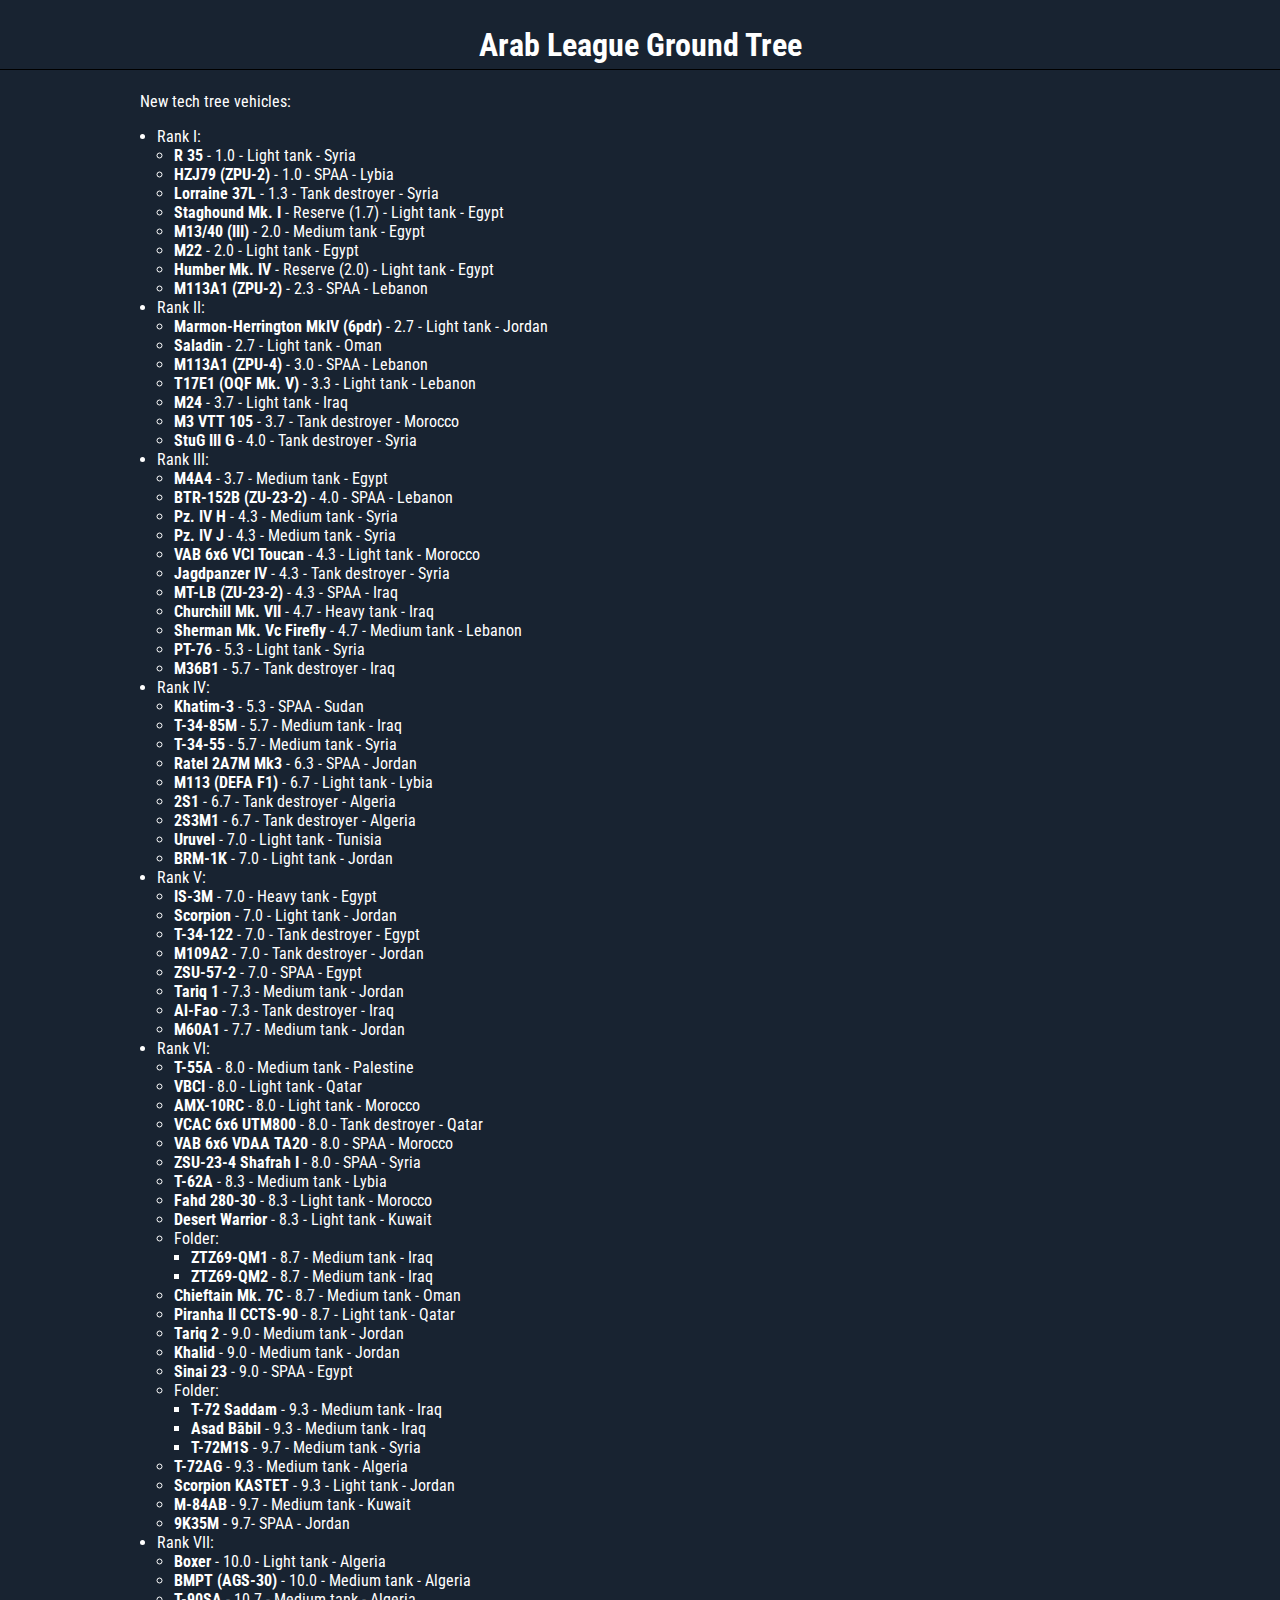
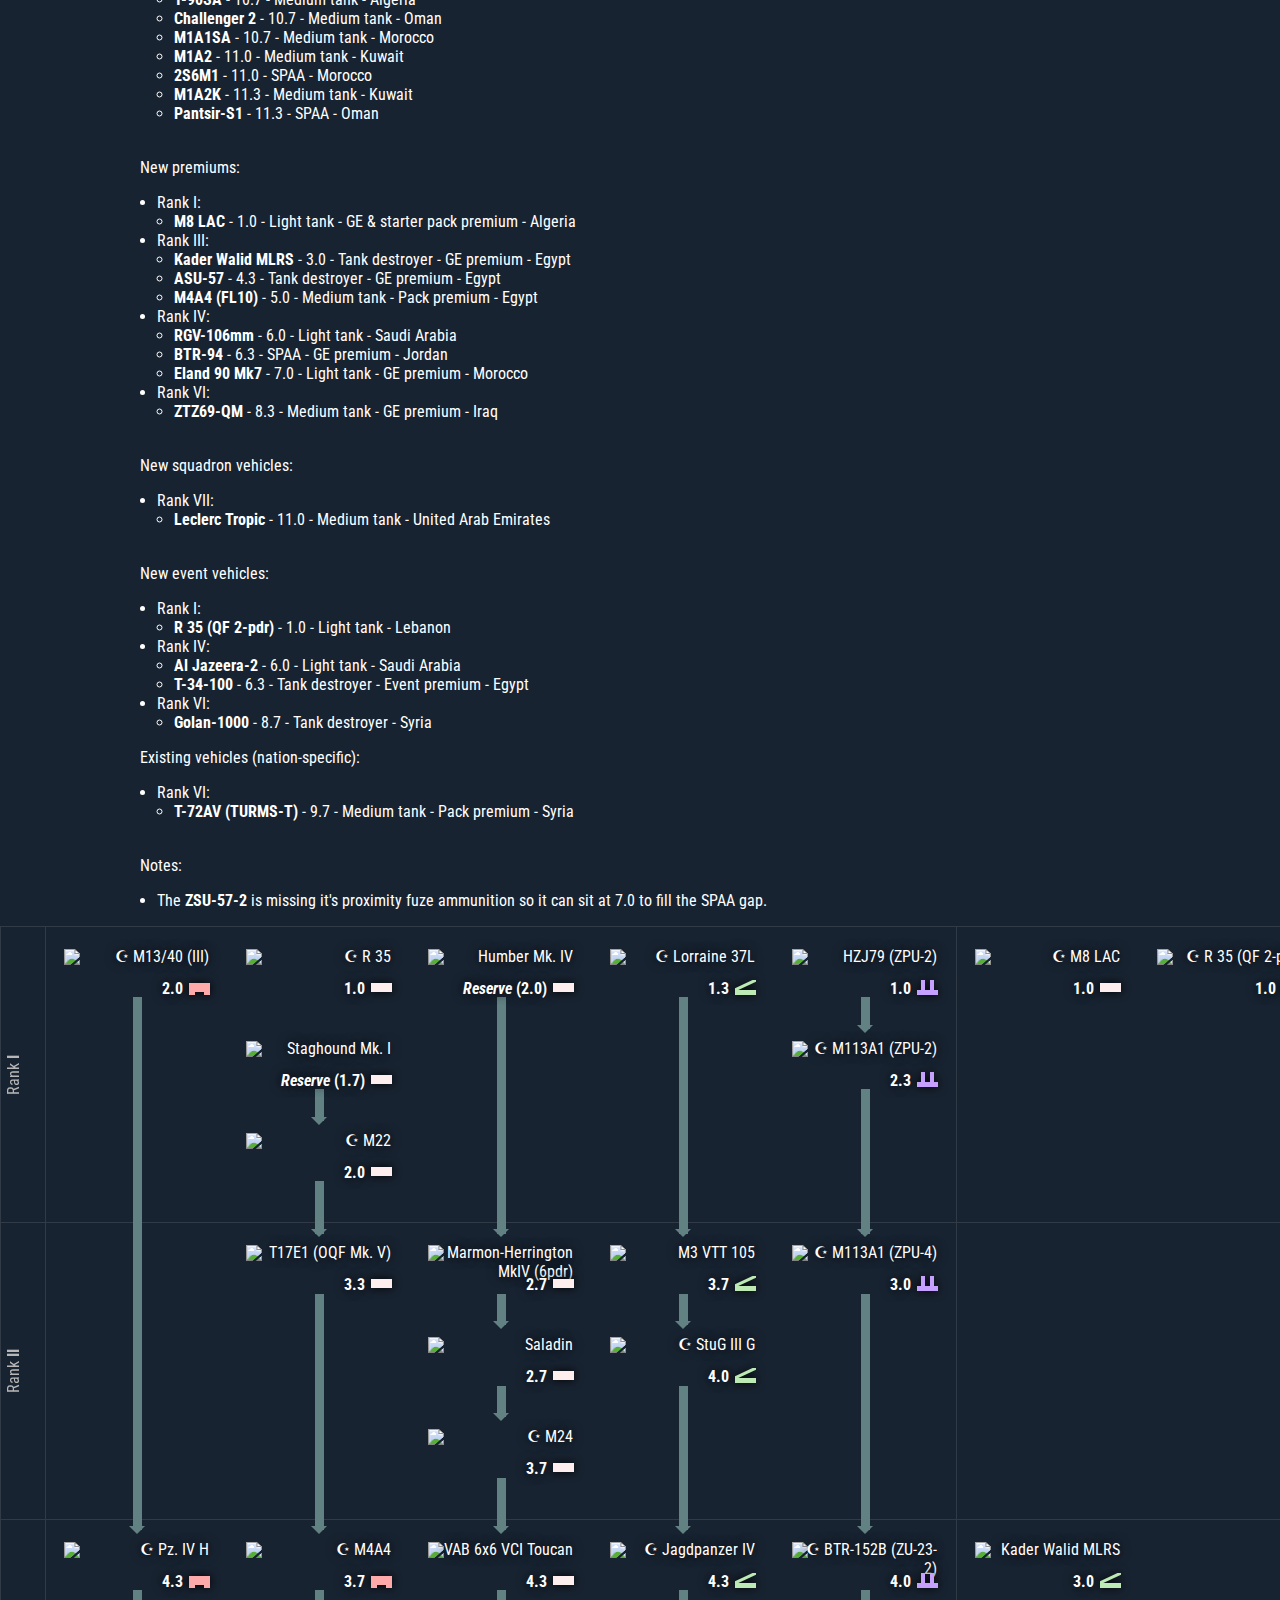
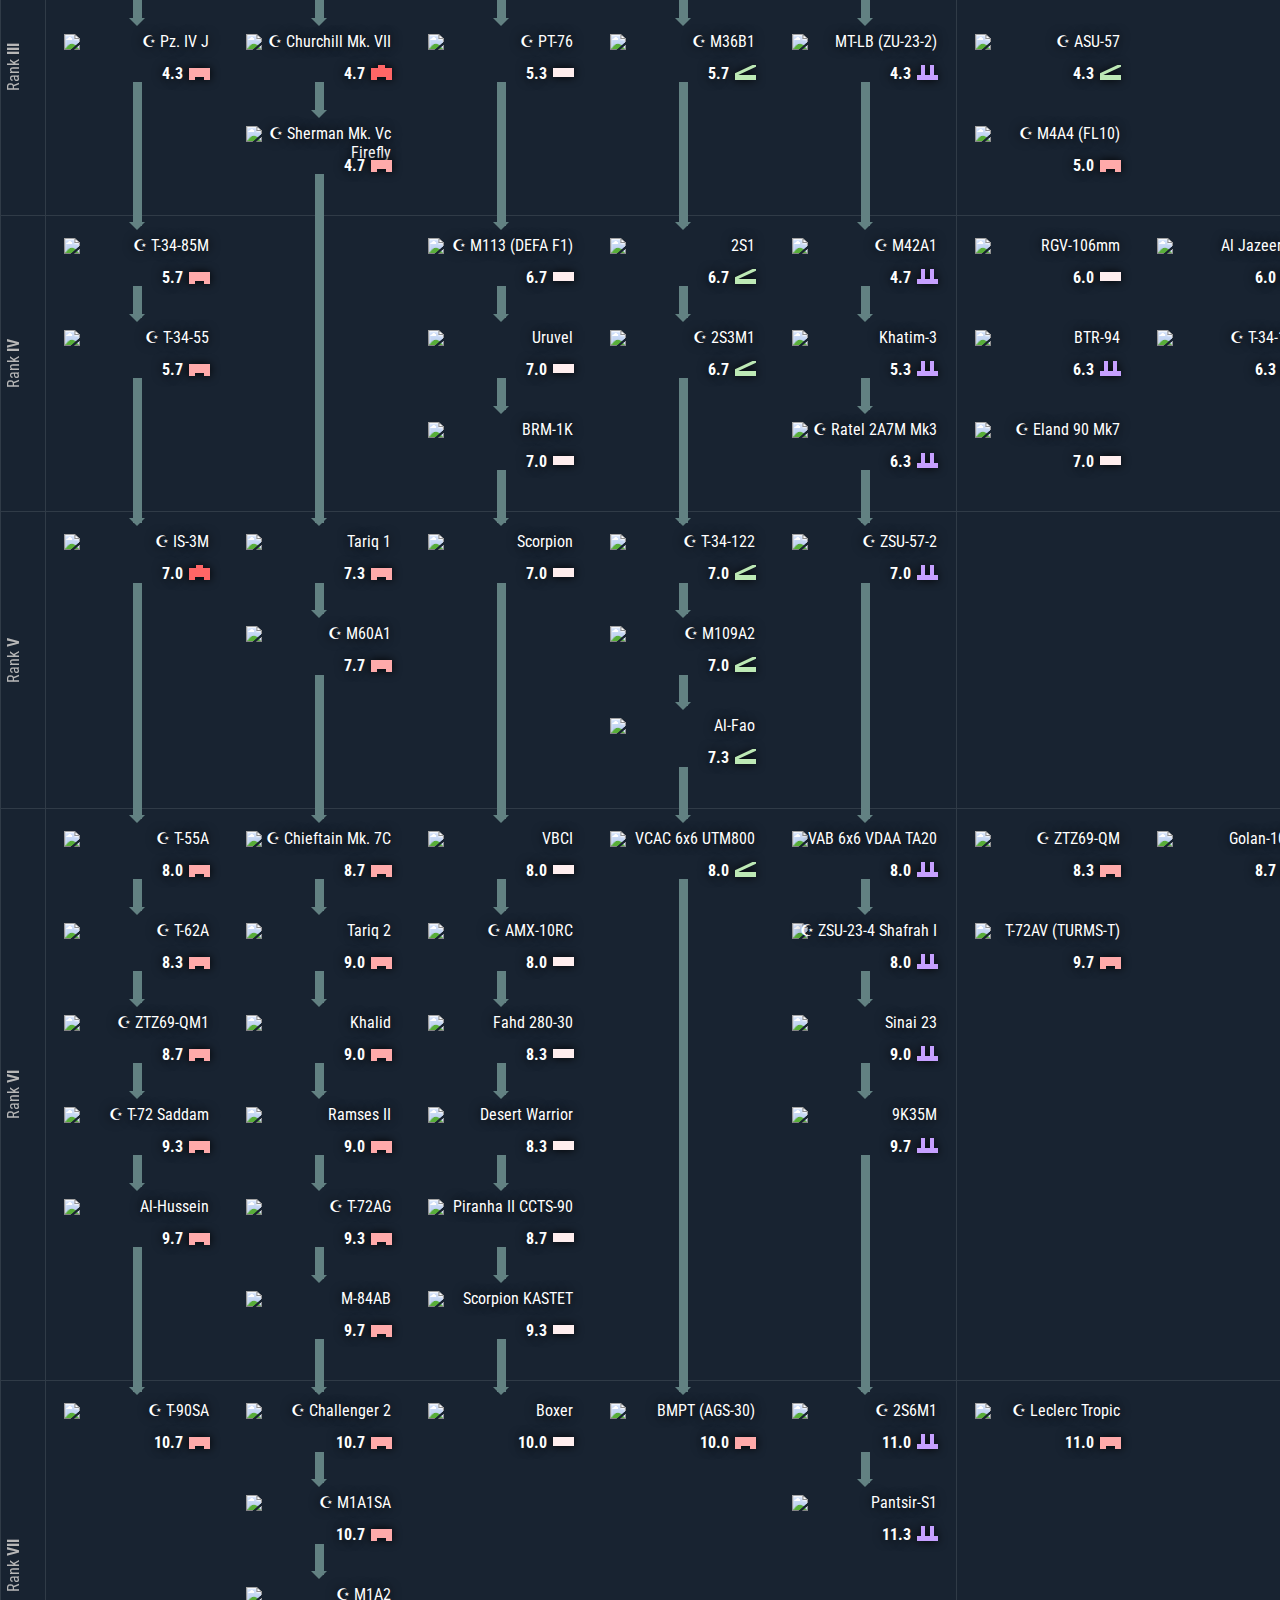
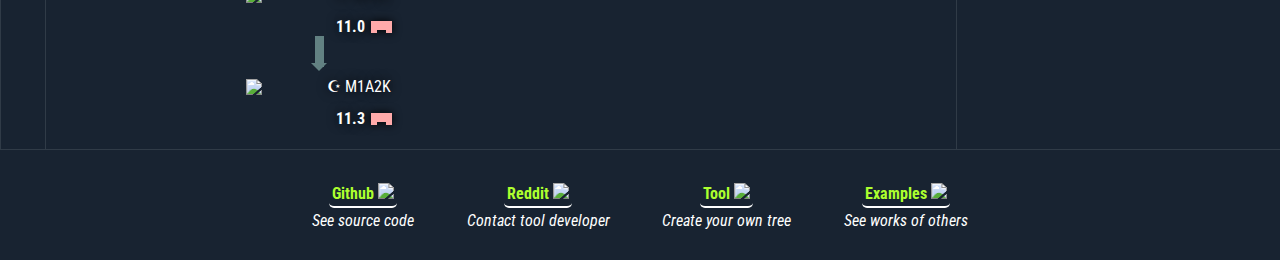
==== commit 4f23abd6: "Add files via upload" ====
--- a/index.html
+++ b/index.html
@@ -108,6 +108,7 @@
 		<ul>
 			<li><strong>T-72 Saddam</strong>&nbsp;- 9.3 - Medium tank - Iraq</li>
 			<li><strong>Asad Bābil</strong>&nbsp;- 9.3 - Medium tank - Iraq</li>
+			<li><strong>T-72M1S</strong>&nbsp;- 9.7 - Medium tank - Syria</li>
 		</ul>
 		</li>
 		<li><strong>T-72AG</strong>&nbsp;- 9.3 - Medium tank - Algeria</li>
@@ -1182,7 +1183,7 @@
 <tr>
 <td id="v1668635922983" class="vehicleBadge type_researchable badgeLine_2
 connected_yes" style="position:relative; ">
-<span class="vehicleName">M60A1</span>
+<span class="vehicleName">☪ M60A1</span>
 <b class="vehicleBr">7.7</b>
 <img src="https://github.com/gszabi99/War-Thunder-Datamine/blob/68d2bf8595aae5d9cbefa272bfc13c9a0f8b9eeb/atlases.vromfs.bin_u/units/image_in_progress.png?raw=true" style="max-height: 90%; max-width: 90%; top: 2px; left: 3px;">
 <svg width="21" height="15" xmlns="http://www.w3.org/2000/svg"><g><rect height="9" width="21" y="3" x="0" fill="#ffaaaa"></rect>,<rect height="4" width="6" y="11" x="0" fill="#ffaaaa"></rect>,<rect height="4" width="6" y="11" x="15" fill="#ffaaaa"></rect></g></svg>
@@ -1406,7 +1407,7 @@
 <b class="vehicleBr">9.3</b>
 <img src="https://github.com/gszabi99/War-Thunder-Datamine/blob/68d2bf8595aae5d9cbefa272bfc13c9a0f8b9eeb/atlases.vromfs.bin_u/units/image_in_progress.png?raw=true" style="max-height: 90%; max-width: 90%; top: 2px; left: 3px;">
 <svg width="21" height="15" xmlns="http://www.w3.org/2000/svg"><g><rect height="9" width="21" y="3" x="0" fill="#ffaaaa"></rect>,<rect height="4" width="6" y="11" x="0" fill="#ffaaaa"></rect>,<rect height="4" width="6" y="11" x="15" fill="#ffaaaa"></rect></g></svg>
-<div class="folderNumber">+1</div></td>
+<div class="folderNumber">+2</div></td>
 </tr>
 <tr>
 <td class="badgeLine badgeLine_1"><div class="lineDiv"></div></td>
@@ -1444,6 +1445,26 @@
 connected_folder" style="position:relative; ">
 <span class="vehicleName">Asad Bābil</span>
 <b class="vehicleBr">9.3</b>
+<img src="https://github.com/gszabi99/War-Thunder-Datamine/blob/68d2bf8595aae5d9cbefa272bfc13c9a0f8b9eeb/atlases.vromfs.bin_u/units/image_in_progress.png?raw=true" style="max-height: 90%; max-width: 90%; top: 2px; left: 3px;">
+<svg width="21" height="15" xmlns="http://www.w3.org/2000/svg"><g><rect height="9" width="21" y="3" x="0" fill="#ffaaaa"></rect>,<rect height="4" width="6" y="11" x="0" fill="#ffaaaa"></rect>,<rect height="4" width="6" y="11" x="15" fill="#ffaaaa"></rect></g></svg>
+</td>
+</tr>
+<tr>
+<td class="badgeLine badgeLine_1"><div class="lineDiv"></div></td>
+</tr>
+</tbody>
+</table></div><div class="faithful"><table>
+<tbody>
+<tr>
+<td rowspan="3" class="badgeSide"></td>
+<td class="badgeLine badgeLine_1"><div class="lineArrow"></div></td>
+<td rowspan="3" class="badgeSide"></td>
+</tr>
+<tr>
+<td id="v1668722204485" class="vehicleBadge type_researchable badgeLine_1
+connected_folder" style="position:relative; ">
+<span class="vehicleName">☪ T-72M1S</span>
+<b class="vehicleBr">9.7</b>
 <img src="https://github.com/gszabi99/War-Thunder-Datamine/blob/68d2bf8595aae5d9cbefa272bfc13c9a0f8b9eeb/atlases.vromfs.bin_u/units/image_in_progress.png?raw=true" style="max-height: 90%; max-width: 90%; top: 2px; left: 3px;">
 <svg width="21" height="15" xmlns="http://www.w3.org/2000/svg"><g><rect height="9" width="21" y="3" x="0" fill="#ffaaaa"></rect>,<rect height="4" width="6" y="11" x="0" fill="#ffaaaa"></rect>,<rect height="4" width="6" y="11" x="15" fill="#ffaaaa"></rect></g></svg>
 </td>
@@ -2133,7 +2154,7 @@
     ></script>
     <script src="https://cdnjs.cloudflare.com/ajax/libs/galleria/1.6.1/galleria.min.js"></script>
     <script>
-        const vehicleList = [{"name":"T-72AV (TURMS-T)","rank":6,"br":9.7,"type":"premium","connection":"no","branch":1,"classIcon":"mt","description":"","id":"v1668375642830","thumbnail":"https://github.com/gszabi99/War-Thunder-Datamine/blob/master/atlases.vromfs.bin_u/units/ussr_t_72av_turms.png?raw=true","images":[]},{"name":"☪ T-90SA","rank":7,"br":10.7,"type":"researchable","connection":"yes","branch":1,"classIcon":"mt","description":"","id":"v1668375801405","thumbnail":"https://github.com/gszabi99/War-Thunder-Datamine/blob/68d2bf8595aae5d9cbefa272bfc13c9a0f8b9eeb/atlases.vromfs.bin_u/units/image_in_progress.png?raw=true","images":[]},{"name":"☪ T-72AG","rank":6,"br":9.3,"type":"researchable","connection":"yes","branch":2,"classIcon":"mt","description":"","id":"v1668376092455","thumbnail":"https://github.com/gszabi99/War-Thunder-Datamine/blob/68d2bf8595aae5d9cbefa272bfc13c9a0f8b9eeb/atlases.vromfs.bin_u/units/image_in_progress.png?raw=true","images":[]},{"name":"☪ 2S3M1","rank":4,"br":6.7,"type":"researchable","connection":"yes","branch":4,"classIcon":"td","follow":"v1668376955326","description":"","id":"v1668376655310","thumbnail":"https://github.com/gszabi99/War-Thunder-Datamine/blob/68d2bf8595aae5d9cbefa272bfc13c9a0f8b9eeb/atlases.vromfs.bin_u/units/image_in_progress.png?raw=true","images":[]},{"name":"2S1","rank":4,"br":6.7,"type":"researchable","connection":"yes","branch":4,"classIcon":"td","description":"","id":"v1668376955326","thumbnail":"https://github.com/gszabi99/War-Thunder-Datamine/blob/68d2bf8595aae5d9cbefa272bfc13c9a0f8b9eeb/atlases.vromfs.bin_u/units/image_in_progress.png?raw=true","images":[]},{"name":"M-84AB","rank":6,"br":9.7,"type":"researchable","connection":"yes","branch":2,"classIcon":"mt","description":"","id":"v1668377140214","thumbnail":"https://github.com/gszabi99/War-Thunder-Datamine/blob/68d2bf8595aae5d9cbefa272bfc13c9a0f8b9eeb/atlases.vromfs.bin_u/units/image_in_progress.png?raw=true","images":[]},{"name":"☪ M113 (DEFA F1)","rank":4,"br":6.7,"type":"researchable","connection":"yes","branch":3,"classIcon":"lt","description":"","id":"v1668377326374","thumbnail":"https://github.com/gszabi99/War-Thunder-Datamine/blob/68d2bf8595aae5d9cbefa272bfc13c9a0f8b9eeb/atlases.vromfs.bin_u/units/image_in_progress.png?raw=true","images":[]},{"name":"☪ T-62A","rank":6,"br":8.3,"type":"researchable","connection":"yes","branch":1,"classIcon":"mt","description":"","id":"v1668377479662","thumbnail":"https://github.com/gszabi99/War-Thunder-Datamine/blob/68d2bf8595aae5d9cbefa272bfc13c9a0f8b9eeb/atlases.vromfs.bin_u/units/image_in_progress.png?raw=true","images":[]},{"name":"VAB 6x6 VDAA TA20","rank":6,"br":8,"type":"researchable","connection":"yes","branch":5,"classIcon":"spaa","description":"","id":"v1668388745538","thumbnail":"https://github.com/gszabi99/War-Thunder-Datamine/blob/68d2bf8595aae5d9cbefa272bfc13c9a0f8b9eeb/atlases.vromfs.bin_u/units/image_in_progress.png?raw=true","images":[]},{"name":"M3 VTT 105","rank":2,"br":3.7,"type":"researchable","connection":"yes","branch":4,"classIcon":"td","description":"","id":"v1668388981464","thumbnail":"https://github.com/gszabi99/War-Thunder-Datamine/blob/68d2bf8595aae5d9cbefa272bfc13c9a0f8b9eeb/atlases.vromfs.bin_u/units/image_in_progress.png?raw=true","images":[]},{"name":"VAB 6x6 VCI Toucan","rank":3,"br":4.3,"type":"researchable","connection":"yes","branch":3,"classIcon":"lt","description":"","id":"v1668389069769","thumbnail":"https://github.com/gszabi99/War-Thunder-Datamine/blob/68d2bf8595aae5d9cbefa272bfc13c9a0f8b9eeb/atlases.vromfs.bin_u/units/image_in_progress.png?raw=true","images":[]},{"name":"☪ T-55A","rank":6,"br":8,"type":"researchable","connection":"yes","branch":1,"classIcon":"mt","description":"","id":"v1668389320400","thumbnail":"https://github.com/gszabi99/War-Thunder-Datamine/blob/68d2bf8595aae5d9cbefa272bfc13c9a0f8b9eeb/atlases.vromfs.bin_u/units/image_in_progress.png?raw=true","images":[]},{"name":"VBCI","rank":6,"br":8,"type":"researchable","connection":"yes","branch":3,"classIcon":"lt","description":"","id":"v1668389582563","thumbnail":"https://github.com/gszabi99/War-Thunder-Datamine/blob/68d2bf8595aae5d9cbefa272bfc13c9a0f8b9eeb/atlases.vromfs.bin_u/units/image_in_progress.png?raw=true","images":[]},{"name":"Piranha II CCTS-90","rank":6,"br":8.7,"type":"researchable","connection":"yes","branch":3,"classIcon":"lt","description":"","id":"v1668389884761","thumbnail":"https://github.com/gszabi99/War-Thunder-Datamine/blob/68d2bf8595aae5d9cbefa272bfc13c9a0f8b9eeb/atlases.vromfs.bin_u/units/image_in_progress.png?raw=true","images":[]},{"name":"Khatim-3","rank":4,"br":5.3,"type":"researchable","connection":"yes","branch":5,"classIcon":"spaa","description":"","id":"v1668390104817","thumbnail":"https://github.com/gszabi99/War-Thunder-Datamine/blob/68d2bf8595aae5d9cbefa272bfc13c9a0f8b9eeb/atlases.vromfs.bin_u/units/image_in_progress.png?raw=true","images":[]},{"name":"Uruvel","rank":4,"br":7,"type":"researchable","connection":"yes","branch":3,"classIcon":"lt","description":"","id":"v1668390360905","thumbnail":"https://github.com/gszabi99/War-Thunder-Datamine/blob/68d2bf8595aae5d9cbefa272bfc13c9a0f8b9eeb/atlases.vromfs.bin_u/units/image_in_progress.png?raw=true","images":[]},{"name":"☪ M24","rank":2,"br":3.7,"type":"researchable","connection":"yes","branch":3,"classIcon":"lt","description":"","id":"v1668390737996","thumbnail":"https://github.com/gszabi99/War-Thunder-Datamine/blob/68d2bf8595aae5d9cbefa272bfc13c9a0f8b9eeb/atlases.vromfs.bin_u/units/image_in_progress.png?raw=true","images":[]},{"name":"☪ T-34-85M","rank":4,"br":5.7,"type":"researchable","connection":"yes","branch":1,"classIcon":"mt","description":"","id":"v1668390953155","thumbnail":"https://github.com/gszabi99/War-Thunder-Datamine/blob/68d2bf8595aae5d9cbefa272bfc13c9a0f8b9eeb/atlases.vromfs.bin_u/units/image_in_progress.png?raw=true","images":[]},{"name":"☪ ZTZ69-QM1","rank":6,"br":8.7,"type":"researchable","connection":"yes","branch":1,"classIcon":"mt","description":"","id":"v1668396324929","thumbnail":"https://github.com/gszabi99/War-Thunder-Datamine/blob/68d2bf8595aae5d9cbefa272bfc13c9a0f8b9eeb/atlases.vromfs.bin_u/units/image_in_progress.png?raw=true","images":[]},{"name":"☪ ZTZ69-QM2","rank":6,"br":8.7,"type":"researchable","connection":"folder","branch":1,"classIcon":"mt","description":"","id":"v1668396343103","thumbnail":"https://github.com/gszabi99/War-Thunder-Datamine/blob/68d2bf8595aae5d9cbefa272bfc13c9a0f8b9eeb/atlases.vromfs.bin_u/units/image_in_progress.png?raw=true","images":[]},{"name":"☪ ZTZ69-QM","rank":6,"br":8.3,"type":"premium","connection":"no","branch":1,"classIcon":"mt","description":"","id":"v1668396508112","thumbnail":"https://github.com/gszabi99/War-Thunder-Datamine/blob/68d2bf8595aae5d9cbefa272bfc13c9a0f8b9eeb/atlases.vromfs.bin_u/units/image_in_progress.png?raw=true","images":[]},{"name":"☪ AMX-10RC","rank":6,"br":8,"type":"researchable","connection":"yes","branch":3,"classIcon":"lt","description":"","id":"v1668396638750","thumbnail":"https://github.com/gszabi99/War-Thunder-Datamine/blob/68d2bf8595aae5d9cbefa272bfc13c9a0f8b9eeb/atlases.vromfs.bin_u/units/image_in_progress.png?raw=true","images":[]},{"name":"Asad Bābil","rank":6,"br":9.3,"type":"researchable","connection":"folder","branch":1,"classIcon":"mt","follow":"v1668396942065","description":"","id":"v1668396832599","thumbnail":"https://github.com/gszabi99/War-Thunder-Datamine/blob/68d2bf8595aae5d9cbefa272bfc13c9a0f8b9eeb/atlases.vromfs.bin_u/units/image_in_progress.png?raw=true","images":[]},{"name":"☪ T-72 Saddam","rank":6,"br":9.3,"type":"researchable","connection":"yes","branch":1,"classIcon":"mt","description":"","id":"v1668396942065","thumbnail":"https://github.com/gszabi99/War-Thunder-Datamine/blob/68d2bf8595aae5d9cbefa272bfc13c9a0f8b9eeb/atlases.vromfs.bin_u/units/image_in_progress.png?raw=true","images":[]},{"name":"Fahd 280-30","rank":6,"br":8.3,"type":"researchable","connection":"yes","branch":3,"classIcon":"lt","description":"","id":"v1668397570289","thumbnail":"https://github.com/gszabi99/War-Thunder-Datamine/blob/68d2bf8595aae5d9cbefa272bfc13c9a0f8b9eeb/atlases.vromfs.bin_u/units/image_in_progress.png?raw=true","images":[]},{"name":"Tariq 1","rank":5,"br":7.3,"type":"researchable","connection":"yes","branch":2,"classIcon":"mt","description":"","id":"v1668397852399","thumbnail":"https://github.com/gszabi99/War-Thunder-Datamine/blob/68d2bf8595aae5d9cbefa272bfc13c9a0f8b9eeb/atlases.vromfs.bin_u/units/image_in_progress.png?raw=true","images":[]},{"name":"Tariq 2","rank":6,"br":9,"type":"researchable","connection":"yes","branch":2,"classIcon":"mt","description":"","id":"v1668397951768","thumbnail":"https://github.com/gszabi99/War-Thunder-Datamine/blob/68d2bf8595aae5d9cbefa272bfc13c9a0f8b9eeb/atlases.vromfs.bin_u/units/image_in_progress.png?raw=true","images":[]},{"name":"Khalid","rank":6,"br":9,"type":"researchable","connection":"yes","branch":2,"classIcon":"mt","description":"","id":"v1668398356960","thumbnail":"https://github.com/gszabi99/War-Thunder-Datamine/blob/68d2bf8595aae5d9cbefa272bfc13c9a0f8b9eeb/atlases.vromfs.bin_u/units/image_in_progress.png?raw=true","images":[]},{"name":"Al-Hussein","rank":6,"br":9.7,"type":"researchable","connection":"yes","branch":1,"classIcon":"mt","description":"","id":"v1668398487400","thumbnail":"https://github.com/gszabi99/War-Thunder-Datamine/blob/68d2bf8595aae5d9cbefa272bfc13c9a0f8b9eeb/atlases.vromfs.bin_u/units/image_in_progress.png?raw=true","images":[]},{"name":"☪ M1A1SA","rank":7,"br":10.7,"type":"researchable","connection":"yes","branch":2,"classIcon":"mt","follow":"v1668617054511","description":"","id":"v1668398644712","thumbnail":"https://github.com/gszabi99/War-Thunder-Datamine/blob/68d2bf8595aae5d9cbefa272bfc13c9a0f8b9eeb/atlases.vromfs.bin_u/units/image_in_progress.png?raw=true","images":[]},{"name":"☪ ZSU-23-4 Shafrah I","rank":6,"br":8,"type":"researchable","connection":"yes","branch":5,"classIcon":"spaa","description":"","id":"v1668398766120","thumbnail":"https://github.com/gszabi99/War-Thunder-Datamine/blob/68d2bf8595aae5d9cbefa272bfc13c9a0f8b9eeb/atlases.vromfs.bin_u/units/image_in_progress.png?raw=true","images":[]},{"name":"Pantsir-S1","rank":7,"br":11.3,"type":"researchable","connection":"yes","branch":5,"classIcon":"spaa","description":"","id":"v1668399069017","thumbnail":"https://github.com/gszabi99/War-Thunder-Datamine/blob/68d2bf8595aae5d9cbefa272bfc13c9a0f8b9eeb/atlases.vromfs.bin_u/units/image_in_progress.png?raw=true","images":[]},{"name":"☪ M4A4","rank":3,"br":3.7,"type":"researchable","connection":"yes","branch":2,"classIcon":"mt","description":"","id":"v1668426214138","thumbnail":"https://github.com/gszabi99/War-Thunder-Datamine/blob/68d2bf8595aae5d9cbefa272bfc13c9a0f8b9eeb/atlases.vromfs.bin_u/units/image_in_progress.png?raw=true","images":[]},{"name":"Kader Walid MLRS","rank":3,"br":3,"type":"premium","connection":"no","branch":1,"classIcon":"td","description":"","id":"v1668426336335","thumbnail":"https://github.com/gszabi99/War-Thunder-Datamine/blob/68d2bf8595aae5d9cbefa272bfc13c9a0f8b9eeb/atlases.vromfs.bin_u/units/image_in_progress.png?raw=true","images":[]},{"name":"☪ Ratel 2A7M Mk3","rank":4,"br":6.3,"type":"researchable","connection":"yes","branch":5,"classIcon":"spaa","description":"","id":"v1668426570905","thumbnail":"https://github.com/gszabi99/War-Thunder-Datamine/blob/68d2bf8595aae5d9cbefa272bfc13c9a0f8b9eeb/atlases.vromfs.bin_u/units/image_in_progress.png?raw=true","images":[]},{"name":"Marmon-Herrington MkIV (6pdr)","rank":2,"br":2.7,"type":"researchable","connection":"yes","branch":3,"classIcon":"lt","description":"","id":"v1668429081256","thumbnail":"https://github.com/gszabi99/War-Thunder-Datamine/blob/68d2bf8595aae5d9cbefa272bfc13c9a0f8b9eeb/atlases.vromfs.bin_u/units/image_in_progress.png?raw=true","images":[]},{"name":"Staghound Mk. I","rank":1,"br":1.7,"type":"reserve","connection":"no","branch":2,"classIcon":"lt","description":"","id":"v1668429474105","thumbnail":"https://github.com/gszabi99/War-Thunder-Datamine/blob/68d2bf8595aae5d9cbefa272bfc13c9a0f8b9eeb/atlases.vromfs.bin_u/units/image_in_progress.png?raw=true","images":[]},{"name":"T17E1 (OQF Mk. V)","rank":2,"br":3.3,"type":"researchable","connection":"yes","branch":2,"classIcon":"lt","description":"","id":"v1668429901005","thumbnail":"https://github.com/gszabi99/War-Thunder-Datamine/blob/68d2bf8595aae5d9cbefa272bfc13c9a0f8b9eeb/atlases.vromfs.bin_u/units/image_in_progress.png?raw=true","images":[]},{"name":"☪ T-34-100","rank":4,"br":6.3,"type":"premium","connection":"no","branch":2,"classIcon":"td","description":"","id":"v1668430010279","thumbnail":"https://github.com/gszabi99/War-Thunder-Datamine/blob/68d2bf8595aae5d9cbefa272bfc13c9a0f8b9eeb/atlases.vromfs.bin_u/units/image_in_progress.png?raw=true","images":[]},{"name":"☪ M1A2","rank":7,"br":11,"type":"researchable","connection":"yes","branch":2,"classIcon":"mt","description":"","id":"v1668430434107","thumbnail":"https://github.com/gszabi99/War-Thunder-Datamine/blob/68d2bf8595aae5d9cbefa272bfc13c9a0f8b9eeb/atlases.vromfs.bin_u/units/image_in_progress.png?raw=true","images":[]},{"name":"☪ M1A2K","rank":7,"br":11.3,"type":"researchable","connection":"yes","branch":2,"classIcon":"mt","description":"","id":"v1668430515038","thumbnail":"https://github.com/gszabi99/War-Thunder-Datamine/blob/68d2bf8595aae5d9cbefa272bfc13c9a0f8b9eeb/atlases.vromfs.bin_u/units/image_in_progress.png?raw=true","images":[]},{"name":"☪ M113A1 (ZPU-4)","rank":2,"br":3,"type":"researchable","connection":"yes","branch":5,"classIcon":"spaa","description":"","id":"v1668430753975","thumbnail":"https://github.com/gszabi99/War-Thunder-Datamine/blob/68d2bf8595aae5d9cbefa272bfc13c9a0f8b9eeb/atlases.vromfs.bin_u/units/image_in_progress.png?raw=true","images":[]},{"name":"Humber Mk. IV","rank":1,"br":2,"type":"reserve","connection":"yes","branch":3,"classIcon":"lt","description":"","id":"v1668432222120","thumbnail":"https://github.com/gszabi99/War-Thunder-Datamine/blob/68d2bf8595aae5d9cbefa272bfc13c9a0f8b9eeb/atlases.vromfs.bin_u/units/image_in_progress.png?raw=true","images":[]},{"name":"☪ ZSU-57-2","rank":5,"br":7,"type":"researchable","connection":"yes","branch":5,"classIcon":"spaa","description":"","id":"v1668438144616","thumbnail":"https://github.com/gszabi99/War-Thunder-Datamine/blob/68d2bf8595aae5d9cbefa272bfc13c9a0f8b9eeb/atlases.vromfs.bin_u/units/image_in_progress.png?raw=true","images":[]},{"name":"☪ M22","rank":1,"br":2,"type":"researchable","connection":"yes","branch":2,"classIcon":"lt","description":"","id":"v1668440067790","thumbnail":"https://github.com/gszabi99/War-Thunder-Datamine/blob/68d2bf8595aae5d9cbefa272bfc13c9a0f8b9eeb/atlases.vromfs.bin_u/units/image_in_progress.png?raw=true","images":[]},{"name":"☪ Pz. IV H","rank":3,"br":4.3,"type":"researchable","connection":"yes","branch":1,"classIcon":"mt","description":"","id":"v1668441549990","thumbnail":"https://github.com/gszabi99/War-Thunder-Datamine/blob/68d2bf8595aae5d9cbefa272bfc13c9a0f8b9eeb/atlases.vromfs.bin_u/units/image_in_progress.png?raw=true","images":[]},{"name":"☪ Pz. IV J","rank":3,"br":4.3,"type":"researchable","connection":"yes","branch":1,"classIcon":"mt","description":"","id":"v1668441586405","thumbnail":"https://github.com/gszabi99/War-Thunder-Datamine/blob/68d2bf8595aae5d9cbefa272bfc13c9a0f8b9eeb/atlases.vromfs.bin_u/units/image_in_progress.png?raw=true","images":[]},{"name":"☪ StuG III G","rank":2,"br":4,"type":"researchable","connection":"yes","branch":4,"classIcon":"td","description":"","id":"v1668441716461","thumbnail":"https://github.com/gszabi99/War-Thunder-Datamine/blob/68d2bf8595aae5d9cbefa272bfc13c9a0f8b9eeb/atlases.vromfs.bin_u/units/image_in_progress.png?raw=true","images":[]},{"name":"☪ M42A1","rank":4,"br":4.7,"type":"researchable","connection":"yes","branch":5,"classIcon":"spaa","description":"","id":"v1668442038927","thumbnail":"https://github.com/gszabi99/War-Thunder-Datamine/blob/68d2bf8595aae5d9cbefa272bfc13c9a0f8b9eeb/atlases.vromfs.bin_u/units/image_in_progress.png?raw=true","images":[]},{"name":"VCAC 6x6 UTM800","rank":6,"br":8,"type":"researchable","connection":"yes","branch":4,"classIcon":"td","description":"","id":"v1668442266884","thumbnail":"https://github.com/gszabi99/War-Thunder-Datamine/blob/68d2bf8595aae5d9cbefa272bfc13c9a0f8b9eeb/atlases.vromfs.bin_u/units/image_in_progress.png?raw=true","images":[]},{"name":"☪ 2S6M1","rank":7,"br":11,"type":"researchable","connection":"yes","branch":5,"classIcon":"spaa","description":"","id":"v1668446049820","thumbnail":"https://github.com/gszabi99/War-Thunder-Datamine/blob/68d2bf8595aae5d9cbefa272bfc13c9a0f8b9eeb/atlases.vromfs.bin_u/units/image_in_progress.png?raw=true","images":[]},{"name":"☪ Leclerc Tropic","rank":7,"br":11,"type":"squadron","connection":"no","branch":1,"classIcon":"mt","description":"","id":"v1668446260085","thumbnail":"https://github.com/gszabi99/War-Thunder-Datamine/blob/68d2bf8595aae5d9cbefa272bfc13c9a0f8b9eeb/atlases.vromfs.bin_u/units/image_in_progress.png?raw=true ","images":[]},{"name":"Ramses II","rank":6,"br":9,"type":"researchable","connection":"yes","branch":2,"classIcon":"mt","description":"","id":"v1668454289471","thumbnail":"https://github.com/gszabi99/War-Thunder-Datamine/blob/68d2bf8595aae5d9cbefa272bfc13c9a0f8b9eeb/atlases.vromfs.bin_u/units/image_in_progress.png?raw=true","images":[]},{"name":"☪ T-34-122","rank":5,"br":7,"type":"researchable","connection":"yes","branch":4,"classIcon":"td","description":"","id":"v1668458045074","thumbnail":"https://github.com/gszabi99/War-Thunder-Datamine/blob/68d2bf8595aae5d9cbefa272bfc13c9a0f8b9eeb/atlases.vromfs.bin_u/units/image_in_progress.png?raw=true","images":[]},{"name":"☪ BTR-152B (ZU-23-2)","rank":3,"br":4,"type":"researchable","connection":"yes","branch":5,"classIcon":"spaa","description":"","id":"v1668458229268","thumbnail":"https://github.com/gszabi99/War-Thunder-Datamine/blob/68d2bf8595aae5d9cbefa272bfc13c9a0f8b9eeb/atlases.vromfs.bin_u/units/image_in_progress.png?raw=true","images":[]},{"name":"☪ M4A4 (FL10)","rank":3,"br":5,"type":"premium","connection":"no","branch":1,"classIcon":"mt","description":"","id":"v1668458316018","thumbnail":"https://github.com/gszabi99/War-Thunder-Datamine/blob/68d2bf8595aae5d9cbefa272bfc13c9a0f8b9eeb/atlases.vromfs.bin_u/units/image_in_progress.png?raw=true","images":[]},{"name":"☪ Lorraine 37L","rank":1,"br":1.3,"type":"researchable","connection":"yes","branch":4,"classIcon":"td","description":"","id":"v1668460690236","thumbnail":"https://github.com/gszabi99/War-Thunder-Datamine/blob/68d2bf8595aae5d9cbefa272bfc13c9a0f8b9eeb/atlases.vromfs.bin_u/units/image_in_progress.png?raw=true","images":[]},{"name":"☪ M13/40 (III)","rank":1,"br":2,"type":"researchable","connection":"yes","branch":1,"classIcon":"mt","description":"","id":"v1668460994030","thumbnail":"https://github.com/gszabi99/War-Thunder-Datamine/blob/68d2bf8595aae5d9cbefa272bfc13c9a0f8b9eeb/atlases.vromfs.bin_u/units/image_in_progress.png?raw=true","images":[]},{"name":"☪ IS-3M","rank":5,"br":7,"type":"researchable","connection":"yes","branch":1,"classIcon":"ht","description":"","id":"v1668464828402","thumbnail":"https://github.com/gszabi99/War-Thunder-Datamine/blob/68d2bf8595aae5d9cbefa272bfc13c9a0f8b9eeb/atlases.vromfs.bin_u/units/image_in_progress.png?raw=true","images":[]},{"name":"MT-LB (ZU-23-2)","rank":3,"br":4.3,"type":"researchable","connection":"yes","branch":5,"classIcon":"spaa","description":"","id":"v1668470397903","thumbnail":"https://github.com/gszabi99/War-Thunder-Datamine/blob/68d2bf8595aae5d9cbefa272bfc13c9a0f8b9eeb/atlases.vromfs.bin_u/units/image_in_progress.png?raw=true","images":[]},{"name":"Sinai 23","rank":6,"br":9,"type":"researchable","connection":"yes","branch":5,"classIcon":"spaa","description":"","id":"v1668471589118","thumbnail":"https://github.com/gszabi99/War-Thunder-Datamine/blob/68d2bf8595aae5d9cbefa272bfc13c9a0f8b9eeb/atlases.vromfs.bin_u/units/image_in_progress.png?raw=true","images":[]},{"name":"9K35M","rank":6,"br":9.7,"type":"researchable","connection":"yes","branch":5,"classIcon":"spaa","description":"","id":"v1668471930990","thumbnail":"https://github.com/gszabi99/War-Thunder-Datamine/blob/68d2bf8595aae5d9cbefa272bfc13c9a0f8b9eeb/atlases.vromfs.bin_u/units/image_in_progress.png?raw=true","images":[]},{"name":"HZJ79 (ZPU-2)","rank":1,"br":1,"type":"researchable","connection":"yes","branch":5,"classIcon":"spaa","description":"","id":"v1668472500438","thumbnail":"https://github.com/gszabi99/War-Thunder-Datamine/blob/68d2bf8595aae5d9cbefa272bfc13c9a0f8b9eeb/atlases.vromfs.bin_u/units/image_in_progress.png?raw=true","images":[]},{"name":"Al-Fao","rank":5,"br":7.3,"type":"researchable","connection":"yes","branch":4,"classIcon":"td","description":"","id":"v1668472708638","thumbnail":"https://github.com/gszabi99/War-Thunder-Datamine/blob/68d2bf8595aae5d9cbefa272bfc13c9a0f8b9eeb/atlases.vromfs.bin_u/units/image_in_progress.png?raw=true","images":[]},{"name":"☪ Sherman Mk. Vc Firefly","rank":3,"br":4.7,"type":"researchable","connection":"yes","branch":2,"classIcon":"mt","follow":"v1668685544865","description":"","id":"v1668473023000","thumbnail":"https://github.com/gszabi99/War-Thunder-Datamine/blob/68d2bf8595aae5d9cbefa272bfc13c9a0f8b9eeb/atlases.vromfs.bin_u/units/image_in_progress.png?raw=true","images":[]},{"name":"☪ M8 LAC","rank":1,"br":1,"type":"premium","connection":"no","branch":1,"classIcon":"lt","description":"","id":"v1668478105109","thumbnail":"https://github.com/gszabi99/War-Thunder-Datamine/blob/68d2bf8595aae5d9cbefa272bfc13c9a0f8b9eeb/atlases.vromfs.bin_u/units/image_in_progress.png?raw=true","images":[]},{"name":"☪ Jagdpanzer IV","rank":3,"br":4.3,"type":"researchable","connection":"yes","branch":4,"classIcon":"td","description":"","id":"v1668479655364","thumbnail":"https://github.com/gszabi99/War-Thunder-Datamine/blob/68d2bf8595aae5d9cbefa272bfc13c9a0f8b9eeb/atlases.vromfs.bin_u/units/image_in_progress.png?raw=true","images":[]},{"name":"Scorpion","rank":5,"br":7,"type":"researchable","connection":"yes","branch":3,"classIcon":"lt","description":"","id":"v1668480005110","thumbnail":"https://github.com/gszabi99/War-Thunder-Datamine/blob/68d2bf8595aae5d9cbefa272bfc13c9a0f8b9eeb/atlases.vromfs.bin_u/units/image_in_progress.png?raw=true","images":[]},{"name":"Scorpion KASTET","rank":6,"br":9.3,"type":"researchable","connection":"yes","branch":3,"classIcon":"lt","description":"","id":"v1668480116612","thumbnail":"https://github.com/gszabi99/War-Thunder-Datamine/blob/68d2bf8595aae5d9cbefa272bfc13c9a0f8b9eeb/atlases.vromfs.bin_u/units/image_in_progress.png?raw=true","images":[]},{"name":"Boxer","rank":7,"br":10,"type":"researchable","connection":"yes","branch":3,"classIcon":"lt","description":"","id":"v1668480374798","thumbnail":"https://github.com/gszabi99/War-Thunder-Datamine/blob/68d2bf8595aae5d9cbefa272bfc13c9a0f8b9eeb/atlases.vromfs.bin_u/units/image_in_progress.png?raw=true","images":[]},{"name":"Saladin","rank":2,"br":2.7,"type":"researchable","connection":"yes","branch":3,"classIcon":"lt","description":"","id":"v1668483012930","thumbnail":"https://github.com/gszabi99/War-Thunder-Datamine/blob/68d2bf8595aae5d9cbefa272bfc13c9a0f8b9eeb/atlases.vromfs.bin_u/units/image_in_progress.png?raw=true","images":[]},{"name":"☪ R 35 (QF 2-pdr)","rank":1,"br":1,"type":"premium","connection":"no","branch":2,"classIcon":"lt","description":"","id":"v1668511994946","thumbnail":"https://github.com/gszabi99/War-Thunder-Datamine/blob/68d2bf8595aae5d9cbefa272bfc13c9a0f8b9eeb/atlases.vromfs.bin_u/units/image_in_progress.png?raw=true","images":[]},{"name":"☪ Eland 90 Mk7","rank":4,"br":7,"type":"premium","connection":"no","branch":1,"classIcon":"lt","description":"","id":"v1668512490170","thumbnail":"https://github.com/gszabi99/War-Thunder-Datamine/blob/68d2bf8595aae5d9cbefa272bfc13c9a0f8b9eeb/atlases.vromfs.bin_u/units/image_in_progress.png?raw=true","images":[]},{"name":"☪ ASU-57","rank":3,"br":4.3,"type":"premium","connection":"no","branch":1,"classIcon":"td","description":"","id":"v1668523816001","thumbnail":"https://github.com/gszabi99/War-Thunder-Datamine/blob/68d2bf8595aae5d9cbefa272bfc13c9a0f8b9eeb/atlases.vromfs.bin_u/units/image_in_progress.png?raw=true","images":[]},{"name":"☪ M113A1 (ZPU-2)","rank":1,"br":2.3,"type":"researchable","connection":"yes","branch":5,"classIcon":"spaa","description":"","id":"v1668524149929","thumbnail":"https://github.com/gszabi99/War-Thunder-Datamine/blob/68d2bf8595aae5d9cbefa272bfc13c9a0f8b9eeb/atlases.vromfs.bin_u/units/image_in_progress.png?raw=true","images":[]},{"name":"☪ M36B1","rank":3,"br":5.7,"type":"researchable","connection":"yes","branch":4,"classIcon":"td","description":"","id":"v1668525822716","thumbnail":"https://github.com/gszabi99/War-Thunder-Datamine/blob/68d2bf8595aae5d9cbefa272bfc13c9a0f8b9eeb/atlases.vromfs.bin_u/units/image_in_progress.png?raw=true","images":[]},{"name":"☪ T-34-55","rank":4,"br":5.7,"type":"researchable","connection":"yes","branch":1,"classIcon":"mt","description":"","id":"v1668527992952","thumbnail":"https://github.com/gszabi99/War-Thunder-Datamine/blob/68d2bf8595aae5d9cbefa272bfc13c9a0f8b9eeb/atlases.vromfs.bin_u/units/image_in_progress.png?raw=true","images":[]},{"name":"☪ PT-76","rank":3,"br":5.3,"type":"researchable","connection":"yes","branch":3,"classIcon":"lt","description":"","id":"v1668528186778","thumbnail":"https://github.com/gszabi99/War-Thunder-Datamine/blob/68d2bf8595aae5d9cbefa272bfc13c9a0f8b9eeb/atlases.vromfs.bin_u/units/image_in_progress.png?raw=true","images":[]},{"name":"Al Jazeera-2","rank":4,"br":6,"type":"premium","connection":"no","branch":2,"classIcon":"lt","description":"","id":"v1668528678178","thumbnail":"https://github.com/gszabi99/War-Thunder-Datamine/blob/68d2bf8595aae5d9cbefa272bfc13c9a0f8b9eeb/atlases.vromfs.bin_u/units/image_in_progress.png?raw=true","images":[]},{"name":"☪ R 35","rank":1,"br":1,"type":"researchable","connection":"yes","branch":2,"classIcon":"lt","description":"","id":"v1668531685460","thumbnail":"https://github.com/gszabi99/War-Thunder-Datamine/blob/68d2bf8595aae5d9cbefa272bfc13c9a0f8b9eeb/atlases.vromfs.bin_u/units/image_in_progress.png?raw=true","images":[]},{"name":"Golan-1000","rank":6,"br":8.7,"type":"event","connection":"no","branch":2,"classIcon":"td","description":"","id":"v1668566351335","thumbnail":"https://github.com/gszabi99/War-Thunder-Datamine/blob/68d2bf8595aae5d9cbefa272bfc13c9a0f8b9eeb/atlases.vromfs.bin_u/units/image_in_progress.png?raw=true","images":[]},{"name":"BTR-94","rank":4,"br":6.3,"type":"premium","connection":"no","branch":1,"classIcon":"spaa","description":"","id":"v1668567924337","thumbnail":"https://github.com/gszabi99/War-Thunder-Datamine/blob/68d2bf8595aae5d9cbefa272bfc13c9a0f8b9eeb/atlases.vromfs.bin_u/units/image_in_progress.png?raw=true","images":[]},{"name":"BMPT (AGS-30)","rank":7,"br":10,"type":"researchable","connection":"yes","branch":4,"classIcon":"mt","description":"","id":"v1668604812323","thumbnail":"https://github.com/gszabi99/War-Thunder-Datamine/blob/68d2bf8595aae5d9cbefa272bfc13c9a0f8b9eeb/atlases.vromfs.bin_u/units/image_in_progress.png?raw=true","images":[]},{"name":"RGV-106mm","rank":4,"br":6,"type":"premium","connection":"no","branch":1,"classIcon":"lt","description":"","id":"v1668606502081","thumbnail":"https://github.com/gszabi99/War-Thunder-Datamine/blob/68d2bf8595aae5d9cbefa272bfc13c9a0f8b9eeb/atlases.vromfs.bin_u/units/image_in_progress.png?raw=true","images":[]},{"name":"Desert Warrior","rank":6,"br":8.3,"type":"researchable","connection":"yes","branch":3,"classIcon":"lt","description":"","id":"v1668609991710","thumbnail":"https://github.com/gszabi99/War-Thunder-Datamine/blob/68d2bf8595aae5d9cbefa272bfc13c9a0f8b9eeb/atlases.vromfs.bin_u/units/image_in_progress.png?raw=true","images":[]},{"name":"☪ Challenger 2","rank":7,"br":10.7,"type":"researchable","connection":"yes","branch":2,"classIcon":"mt","description":"","id":"v1668617054511","thumbnail":"https://github.com/gszabi99/War-Thunder-Datamine/blob/68d2bf8595aae5d9cbefa272bfc13c9a0f8b9eeb/atlases.vromfs.bin_u/units/image_in_progress.png?raw=true","images":[]},{"name":"☪ Chieftain Mk. 7C","rank":6,"br":8.7,"type":"researchable","connection":"yes","branch":2,"classIcon":"mt","description":"","id":"v1668617791210","thumbnail":"https://github.com/gszabi99/War-Thunder-Datamine/blob/68d2bf8595aae5d9cbefa272bfc13c9a0f8b9eeb/atlases.vromfs.bin_u/units/image_in_progress.png?raw=true","images":[]},{"name":"M60A1","rank":5,"br":7.7,"type":"researchable","connection":"yes","branch":2,"classIcon":"mt","description":"","id":"v1668635922983","thumbnail":"https://github.com/gszabi99/War-Thunder-Datamine/blob/68d2bf8595aae5d9cbefa272bfc13c9a0f8b9eeb/atlases.vromfs.bin_u/units/image_in_progress.png?raw=true","images":[]},{"name":"☪ M109A2","rank":5,"br":7,"type":"researchable","connection":"yes","branch":4,"classIcon":"td","description":"","id":"v1668636452879","thumbnail":"https://github.com/gszabi99/War-Thunder-Datamine/blob/68d2bf8595aae5d9cbefa272bfc13c9a0f8b9eeb/atlases.vromfs.bin_u/units/image_in_progress.png?raw=true","images":[]},{"name":"BRM-1K","rank":4,"br":7,"type":"researchable","connection":"yes","branch":3,"classIcon":"lt","description":"","id":"v1668636493620","thumbnail":"https://github.com/gszabi99/War-Thunder-Datamine/blob/68d2bf8595aae5d9cbefa272bfc13c9a0f8b9eeb/atlases.vromfs.bin_u/units/image_in_progress.png?raw=true","images":[]},{"name":"☪ Churchill Mk. VII","rank":3,"br":4.7,"type":"researchable","connection":"yes","branch":2,"classIcon":"ht","description":"","id":"v1668685544865","thumbnail":"https://github.com/gszabi99/War-Thunder-Datamine/blob/68d2bf8595aae5d9cbefa272bfc13c9a0f8b9eeb/atlases.vromfs.bin_u/units/image_in_progress.png?raw=true","images":[]}]
+        const vehicleList = [{"name":"T-72AV (TURMS-T)","rank":6,"br":9.7,"type":"premium","connection":"no","branch":1,"classIcon":"mt","description":"","id":"v1668375642830","thumbnail":"https://github.com/gszabi99/War-Thunder-Datamine/blob/master/atlases.vromfs.bin_u/units/ussr_t_72av_turms.png?raw=true","images":[]},{"name":"☪ T-90SA","rank":7,"br":10.7,"type":"researchable","connection":"yes","branch":1,"classIcon":"mt","description":"","id":"v1668375801405","thumbnail":"https://github.com/gszabi99/War-Thunder-Datamine/blob/68d2bf8595aae5d9cbefa272bfc13c9a0f8b9eeb/atlases.vromfs.bin_u/units/image_in_progress.png?raw=true","images":[]},{"name":"☪ T-72AG","rank":6,"br":9.3,"type":"researchable","connection":"yes","branch":2,"classIcon":"mt","description":"","id":"v1668376092455","thumbnail":"https://github.com/gszabi99/War-Thunder-Datamine/blob/68d2bf8595aae5d9cbefa272bfc13c9a0f8b9eeb/atlases.vromfs.bin_u/units/image_in_progress.png?raw=true","images":[]},{"name":"☪ 2S3M1","rank":4,"br":6.7,"type":"researchable","connection":"yes","branch":4,"classIcon":"td","follow":"v1668376955326","description":"","id":"v1668376655310","thumbnail":"https://github.com/gszabi99/War-Thunder-Datamine/blob/68d2bf8595aae5d9cbefa272bfc13c9a0f8b9eeb/atlases.vromfs.bin_u/units/image_in_progress.png?raw=true","images":[]},{"name":"2S1","rank":4,"br":6.7,"type":"researchable","connection":"yes","branch":4,"classIcon":"td","description":"","id":"v1668376955326","thumbnail":"https://github.com/gszabi99/War-Thunder-Datamine/blob/68d2bf8595aae5d9cbefa272bfc13c9a0f8b9eeb/atlases.vromfs.bin_u/units/image_in_progress.png?raw=true","images":[]},{"name":"M-84AB","rank":6,"br":9.7,"type":"researchable","connection":"yes","branch":2,"classIcon":"mt","description":"","id":"v1668377140214","thumbnail":"https://github.com/gszabi99/War-Thunder-Datamine/blob/68d2bf8595aae5d9cbefa272bfc13c9a0f8b9eeb/atlases.vromfs.bin_u/units/image_in_progress.png?raw=true","images":[]},{"name":"☪ M113 (DEFA F1)","rank":4,"br":6.7,"type":"researchable","connection":"yes","branch":3,"classIcon":"lt","description":"","id":"v1668377326374","thumbnail":"https://github.com/gszabi99/War-Thunder-Datamine/blob/68d2bf8595aae5d9cbefa272bfc13c9a0f8b9eeb/atlases.vromfs.bin_u/units/image_in_progress.png?raw=true","images":[]},{"name":"☪ T-62A","rank":6,"br":8.3,"type":"researchable","connection":"yes","branch":1,"classIcon":"mt","description":"","id":"v1668377479662","thumbnail":"https://github.com/gszabi99/War-Thunder-Datamine/blob/68d2bf8595aae5d9cbefa272bfc13c9a0f8b9eeb/atlases.vromfs.bin_u/units/image_in_progress.png?raw=true","images":[]},{"name":"VAB 6x6 VDAA TA20","rank":6,"br":8,"type":"researchable","connection":"yes","branch":5,"classIcon":"spaa","description":"","id":"v1668388745538","thumbnail":"https://github.com/gszabi99/War-Thunder-Datamine/blob/68d2bf8595aae5d9cbefa272bfc13c9a0f8b9eeb/atlases.vromfs.bin_u/units/image_in_progress.png?raw=true","images":[]},{"name":"M3 VTT 105","rank":2,"br":3.7,"type":"researchable","connection":"yes","branch":4,"classIcon":"td","description":"","id":"v1668388981464","thumbnail":"https://github.com/gszabi99/War-Thunder-Datamine/blob/68d2bf8595aae5d9cbefa272bfc13c9a0f8b9eeb/atlases.vromfs.bin_u/units/image_in_progress.png?raw=true","images":[]},{"name":"VAB 6x6 VCI Toucan","rank":3,"br":4.3,"type":"researchable","connection":"yes","branch":3,"classIcon":"lt","description":"","id":"v1668389069769","thumbnail":"https://github.com/gszabi99/War-Thunder-Datamine/blob/68d2bf8595aae5d9cbefa272bfc13c9a0f8b9eeb/atlases.vromfs.bin_u/units/image_in_progress.png?raw=true","images":[]},{"name":"☪ T-55A","rank":6,"br":8,"type":"researchable","connection":"yes","branch":1,"classIcon":"mt","description":"","id":"v1668389320400","thumbnail":"https://github.com/gszabi99/War-Thunder-Datamine/blob/68d2bf8595aae5d9cbefa272bfc13c9a0f8b9eeb/atlases.vromfs.bin_u/units/image_in_progress.png?raw=true","images":[]},{"name":"VBCI","rank":6,"br":8,"type":"researchable","connection":"yes","branch":3,"classIcon":"lt","description":"","id":"v1668389582563","thumbnail":"https://github.com/gszabi99/War-Thunder-Datamine/blob/68d2bf8595aae5d9cbefa272bfc13c9a0f8b9eeb/atlases.vromfs.bin_u/units/image_in_progress.png?raw=true","images":[]},{"name":"Piranha II CCTS-90","rank":6,"br":8.7,"type":"researchable","connection":"yes","branch":3,"classIcon":"lt","description":"","id":"v1668389884761","thumbnail":"https://github.com/gszabi99/War-Thunder-Datamine/blob/68d2bf8595aae5d9cbefa272bfc13c9a0f8b9eeb/atlases.vromfs.bin_u/units/image_in_progress.png?raw=true","images":[]},{"name":"Khatim-3","rank":4,"br":5.3,"type":"researchable","connection":"yes","branch":5,"classIcon":"spaa","description":"","id":"v1668390104817","thumbnail":"https://github.com/gszabi99/War-Thunder-Datamine/blob/68d2bf8595aae5d9cbefa272bfc13c9a0f8b9eeb/atlases.vromfs.bin_u/units/image_in_progress.png?raw=true","images":[]},{"name":"Uruvel","rank":4,"br":7,"type":"researchable","connection":"yes","branch":3,"classIcon":"lt","description":"","id":"v1668390360905","thumbnail":"https://github.com/gszabi99/War-Thunder-Datamine/blob/68d2bf8595aae5d9cbefa272bfc13c9a0f8b9eeb/atlases.vromfs.bin_u/units/image_in_progress.png?raw=true","images":[]},{"name":"☪ M24","rank":2,"br":3.7,"type":"researchable","connection":"yes","branch":3,"classIcon":"lt","description":"","id":"v1668390737996","thumbnail":"https://github.com/gszabi99/War-Thunder-Datamine/blob/68d2bf8595aae5d9cbefa272bfc13c9a0f8b9eeb/atlases.vromfs.bin_u/units/image_in_progress.png?raw=true","images":[]},{"name":"☪ T-34-85M","rank":4,"br":5.7,"type":"researchable","connection":"yes","branch":1,"classIcon":"mt","description":"","id":"v1668390953155","thumbnail":"https://github.com/gszabi99/War-Thunder-Datamine/blob/68d2bf8595aae5d9cbefa272bfc13c9a0f8b9eeb/atlases.vromfs.bin_u/units/image_in_progress.png?raw=true","images":[]},{"name":"☪ ZTZ69-QM1","rank":6,"br":8.7,"type":"researchable","connection":"yes","branch":1,"classIcon":"mt","description":"","id":"v1668396324929","thumbnail":"https://github.com/gszabi99/War-Thunder-Datamine/blob/68d2bf8595aae5d9cbefa272bfc13c9a0f8b9eeb/atlases.vromfs.bin_u/units/image_in_progress.png?raw=true","images":[]},{"name":"☪ ZTZ69-QM2","rank":6,"br":8.7,"type":"researchable","connection":"folder","branch":1,"classIcon":"mt","description":"","id":"v1668396343103","thumbnail":"https://github.com/gszabi99/War-Thunder-Datamine/blob/68d2bf8595aae5d9cbefa272bfc13c9a0f8b9eeb/atlases.vromfs.bin_u/units/image_in_progress.png?raw=true","images":[]},{"name":"☪ ZTZ69-QM","rank":6,"br":8.3,"type":"premium","connection":"no","branch":1,"classIcon":"mt","description":"","id":"v1668396508112","thumbnail":"https://github.com/gszabi99/War-Thunder-Datamine/blob/68d2bf8595aae5d9cbefa272bfc13c9a0f8b9eeb/atlases.vromfs.bin_u/units/image_in_progress.png?raw=true","images":[]},{"name":"☪ AMX-10RC","rank":6,"br":8,"type":"researchable","connection":"yes","branch":3,"classIcon":"lt","description":"","id":"v1668396638750","thumbnail":"https://github.com/gszabi99/War-Thunder-Datamine/blob/68d2bf8595aae5d9cbefa272bfc13c9a0f8b9eeb/atlases.vromfs.bin_u/units/image_in_progress.png?raw=true","images":[]},{"name":"Asad Bābil","rank":6,"br":9.3,"type":"researchable","connection":"folder","branch":1,"classIcon":"mt","follow":"v1668396942065","description":"","id":"v1668396832599","thumbnail":"https://github.com/gszabi99/War-Thunder-Datamine/blob/68d2bf8595aae5d9cbefa272bfc13c9a0f8b9eeb/atlases.vromfs.bin_u/units/image_in_progress.png?raw=true","images":[]},{"name":"☪ T-72 Saddam","rank":6,"br":9.3,"type":"researchable","connection":"yes","branch":1,"classIcon":"mt","description":"","id":"v1668396942065","thumbnail":"https://github.com/gszabi99/War-Thunder-Datamine/blob/68d2bf8595aae5d9cbefa272bfc13c9a0f8b9eeb/atlases.vromfs.bin_u/units/image_in_progress.png?raw=true","images":[]},{"name":"Fahd 280-30","rank":6,"br":8.3,"type":"researchable","connection":"yes","branch":3,"classIcon":"lt","description":"","id":"v1668397570289","thumbnail":"https://github.com/gszabi99/War-Thunder-Datamine/blob/68d2bf8595aae5d9cbefa272bfc13c9a0f8b9eeb/atlases.vromfs.bin_u/units/image_in_progress.png?raw=true","images":[]},{"name":"Tariq 1","rank":5,"br":7.3,"type":"researchable","connection":"yes","branch":2,"classIcon":"mt","description":"","id":"v1668397852399","thumbnail":"https://github.com/gszabi99/War-Thunder-Datamine/blob/68d2bf8595aae5d9cbefa272bfc13c9a0f8b9eeb/atlases.vromfs.bin_u/units/image_in_progress.png?raw=true","images":[]},{"name":"Tariq 2","rank":6,"br":9,"type":"researchable","connection":"yes","branch":2,"classIcon":"mt","description":"","id":"v1668397951768","thumbnail":"https://github.com/gszabi99/War-Thunder-Datamine/blob/68d2bf8595aae5d9cbefa272bfc13c9a0f8b9eeb/atlases.vromfs.bin_u/units/image_in_progress.png?raw=true","images":[]},{"name":"Khalid","rank":6,"br":9,"type":"researchable","connection":"yes","branch":2,"classIcon":"mt","description":"","id":"v1668398356960","thumbnail":"https://github.com/gszabi99/War-Thunder-Datamine/blob/68d2bf8595aae5d9cbefa272bfc13c9a0f8b9eeb/atlases.vromfs.bin_u/units/image_in_progress.png?raw=true","images":[]},{"name":"Al-Hussein","rank":6,"br":9.7,"type":"researchable","connection":"yes","branch":1,"classIcon":"mt","description":"","id":"v1668398487400","thumbnail":"https://github.com/gszabi99/War-Thunder-Datamine/blob/68d2bf8595aae5d9cbefa272bfc13c9a0f8b9eeb/atlases.vromfs.bin_u/units/image_in_progress.png?raw=true","images":[]},{"name":"☪ M1A1SA","rank":7,"br":10.7,"type":"researchable","connection":"yes","branch":2,"classIcon":"mt","follow":"v1668617054511","description":"","id":"v1668398644712","thumbnail":"https://github.com/gszabi99/War-Thunder-Datamine/blob/68d2bf8595aae5d9cbefa272bfc13c9a0f8b9eeb/atlases.vromfs.bin_u/units/image_in_progress.png?raw=true","images":[]},{"name":"☪ ZSU-23-4 Shafrah I","rank":6,"br":8,"type":"researchable","connection":"yes","branch":5,"classIcon":"spaa","description":"","id":"v1668398766120","thumbnail":"https://github.com/gszabi99/War-Thunder-Datamine/blob/68d2bf8595aae5d9cbefa272bfc13c9a0f8b9eeb/atlases.vromfs.bin_u/units/image_in_progress.png?raw=true","images":[]},{"name":"Pantsir-S1","rank":7,"br":11.3,"type":"researchable","connection":"yes","branch":5,"classIcon":"spaa","description":"","id":"v1668399069017","thumbnail":"https://github.com/gszabi99/War-Thunder-Datamine/blob/68d2bf8595aae5d9cbefa272bfc13c9a0f8b9eeb/atlases.vromfs.bin_u/units/image_in_progress.png?raw=true","images":[]},{"name":"☪ M4A4","rank":3,"br":3.7,"type":"researchable","connection":"yes","branch":2,"classIcon":"mt","description":"","id":"v1668426214138","thumbnail":"https://github.com/gszabi99/War-Thunder-Datamine/blob/68d2bf8595aae5d9cbefa272bfc13c9a0f8b9eeb/atlases.vromfs.bin_u/units/image_in_progress.png?raw=true","images":[]},{"name":"Kader Walid MLRS","rank":3,"br":3,"type":"premium","connection":"no","branch":1,"classIcon":"td","description":"","id":"v1668426336335","thumbnail":"https://github.com/gszabi99/War-Thunder-Datamine/blob/68d2bf8595aae5d9cbefa272bfc13c9a0f8b9eeb/atlases.vromfs.bin_u/units/image_in_progress.png?raw=true","images":[]},{"name":"☪ Ratel 2A7M Mk3","rank":4,"br":6.3,"type":"researchable","connection":"yes","branch":5,"classIcon":"spaa","description":"","id":"v1668426570905","thumbnail":"https://github.com/gszabi99/War-Thunder-Datamine/blob/68d2bf8595aae5d9cbefa272bfc13c9a0f8b9eeb/atlases.vromfs.bin_u/units/image_in_progress.png?raw=true","images":[]},{"name":"Marmon-Herrington MkIV (6pdr)","rank":2,"br":2.7,"type":"researchable","connection":"yes","branch":3,"classIcon":"lt","description":"","id":"v1668429081256","thumbnail":"https://github.com/gszabi99/War-Thunder-Datamine/blob/68d2bf8595aae5d9cbefa272bfc13c9a0f8b9eeb/atlases.vromfs.bin_u/units/image_in_progress.png?raw=true","images":[]},{"name":"Staghound Mk. I","rank":1,"br":1.7,"type":"reserve","connection":"no","branch":2,"classIcon":"lt","description":"","id":"v1668429474105","thumbnail":"https://github.com/gszabi99/War-Thunder-Datamine/blob/68d2bf8595aae5d9cbefa272bfc13c9a0f8b9eeb/atlases.vromfs.bin_u/units/image_in_progress.png?raw=true","images":[]},{"name":"T17E1 (OQF Mk. V)","rank":2,"br":3.3,"type":"researchable","connection":"yes","branch":2,"classIcon":"lt","description":"","id":"v1668429901005","thumbnail":"https://github.com/gszabi99/War-Thunder-Datamine/blob/68d2bf8595aae5d9cbefa272bfc13c9a0f8b9eeb/atlases.vromfs.bin_u/units/image_in_progress.png?raw=true","images":[]},{"name":"☪ T-34-100","rank":4,"br":6.3,"type":"premium","connection":"no","branch":2,"classIcon":"td","description":"","id":"v1668430010279","thumbnail":"https://github.com/gszabi99/War-Thunder-Datamine/blob/68d2bf8595aae5d9cbefa272bfc13c9a0f8b9eeb/atlases.vromfs.bin_u/units/image_in_progress.png?raw=true","images":[]},{"name":"☪ M1A2","rank":7,"br":11,"type":"researchable","connection":"yes","branch":2,"classIcon":"mt","description":"","id":"v1668430434107","thumbnail":"https://github.com/gszabi99/War-Thunder-Datamine/blob/68d2bf8595aae5d9cbefa272bfc13c9a0f8b9eeb/atlases.vromfs.bin_u/units/image_in_progress.png?raw=true","images":[]},{"name":"☪ M1A2K","rank":7,"br":11.3,"type":"researchable","connection":"yes","branch":2,"classIcon":"mt","description":"","id":"v1668430515038","thumbnail":"https://github.com/gszabi99/War-Thunder-Datamine/blob/68d2bf8595aae5d9cbefa272bfc13c9a0f8b9eeb/atlases.vromfs.bin_u/units/image_in_progress.png?raw=true","images":[]},{"name":"☪ M113A1 (ZPU-4)","rank":2,"br":3,"type":"researchable","connection":"yes","branch":5,"classIcon":"spaa","description":"","id":"v1668430753975","thumbnail":"https://github.com/gszabi99/War-Thunder-Datamine/blob/68d2bf8595aae5d9cbefa272bfc13c9a0f8b9eeb/atlases.vromfs.bin_u/units/image_in_progress.png?raw=true","images":[]},{"name":"Humber Mk. IV","rank":1,"br":2,"type":"reserve","connection":"yes","branch":3,"classIcon":"lt","description":"","id":"v1668432222120","thumbnail":"https://github.com/gszabi99/War-Thunder-Datamine/blob/68d2bf8595aae5d9cbefa272bfc13c9a0f8b9eeb/atlases.vromfs.bin_u/units/image_in_progress.png?raw=true","images":[]},{"name":"☪ ZSU-57-2","rank":5,"br":7,"type":"researchable","connection":"yes","branch":5,"classIcon":"spaa","description":"","id":"v1668438144616","thumbnail":"https://github.com/gszabi99/War-Thunder-Datamine/blob/68d2bf8595aae5d9cbefa272bfc13c9a0f8b9eeb/atlases.vromfs.bin_u/units/image_in_progress.png?raw=true","images":[]},{"name":"☪ M22","rank":1,"br":2,"type":"researchable","connection":"yes","branch":2,"classIcon":"lt","description":"","id":"v1668440067790","thumbnail":"https://github.com/gszabi99/War-Thunder-Datamine/blob/68d2bf8595aae5d9cbefa272bfc13c9a0f8b9eeb/atlases.vromfs.bin_u/units/image_in_progress.png?raw=true","images":[]},{"name":"☪ Pz. IV H","rank":3,"br":4.3,"type":"researchable","connection":"yes","branch":1,"classIcon":"mt","description":"","id":"v1668441549990","thumbnail":"https://github.com/gszabi99/War-Thunder-Datamine/blob/68d2bf8595aae5d9cbefa272bfc13c9a0f8b9eeb/atlases.vromfs.bin_u/units/image_in_progress.png?raw=true","images":[]},{"name":"☪ Pz. IV J","rank":3,"br":4.3,"type":"researchable","connection":"yes","branch":1,"classIcon":"mt","description":"","id":"v1668441586405","thumbnail":"https://github.com/gszabi99/War-Thunder-Datamine/blob/68d2bf8595aae5d9cbefa272bfc13c9a0f8b9eeb/atlases.vromfs.bin_u/units/image_in_progress.png?raw=true","images":[]},{"name":"☪ StuG III G","rank":2,"br":4,"type":"researchable","connection":"yes","branch":4,"classIcon":"td","description":"","id":"v1668441716461","thumbnail":"https://github.com/gszabi99/War-Thunder-Datamine/blob/68d2bf8595aae5d9cbefa272bfc13c9a0f8b9eeb/atlases.vromfs.bin_u/units/image_in_progress.png?raw=true","images":[]},{"name":"☪ M42A1","rank":4,"br":4.7,"type":"researchable","connection":"yes","branch":5,"classIcon":"spaa","description":"","id":"v1668442038927","thumbnail":"https://github.com/gszabi99/War-Thunder-Datamine/blob/68d2bf8595aae5d9cbefa272bfc13c9a0f8b9eeb/atlases.vromfs.bin_u/units/image_in_progress.png?raw=true","images":[]},{"name":"VCAC 6x6 UTM800","rank":6,"br":8,"type":"researchable","connection":"yes","branch":4,"classIcon":"td","description":"","id":"v1668442266884","thumbnail":"https://github.com/gszabi99/War-Thunder-Datamine/blob/68d2bf8595aae5d9cbefa272bfc13c9a0f8b9eeb/atlases.vromfs.bin_u/units/image_in_progress.png?raw=true","images":[]},{"name":"☪ 2S6M1","rank":7,"br":11,"type":"researchable","connection":"yes","branch":5,"classIcon":"spaa","description":"","id":"v1668446049820","thumbnail":"https://github.com/gszabi99/War-Thunder-Datamine/blob/68d2bf8595aae5d9cbefa272bfc13c9a0f8b9eeb/atlases.vromfs.bin_u/units/image_in_progress.png?raw=true","images":[]},{"name":"☪ Leclerc Tropic","rank":7,"br":11,"type":"squadron","connection":"no","branch":1,"classIcon":"mt","description":"","id":"v1668446260085","thumbnail":"https://github.com/gszabi99/War-Thunder-Datamine/blob/68d2bf8595aae5d9cbefa272bfc13c9a0f8b9eeb/atlases.vromfs.bin_u/units/image_in_progress.png?raw=true ","images":[]},{"name":"Ramses II","rank":6,"br":9,"type":"researchable","connection":"yes","branch":2,"classIcon":"mt","description":"","id":"v1668454289471","thumbnail":"https://github.com/gszabi99/War-Thunder-Datamine/blob/68d2bf8595aae5d9cbefa272bfc13c9a0f8b9eeb/atlases.vromfs.bin_u/units/image_in_progress.png?raw=true","images":[]},{"name":"☪ T-34-122","rank":5,"br":7,"type":"researchable","connection":"yes","branch":4,"classIcon":"td","description":"","id":"v1668458045074","thumbnail":"https://github.com/gszabi99/War-Thunder-Datamine/blob/68d2bf8595aae5d9cbefa272bfc13c9a0f8b9eeb/atlases.vromfs.bin_u/units/image_in_progress.png?raw=true","images":[]},{"name":"☪ BTR-152B (ZU-23-2)","rank":3,"br":4,"type":"researchable","connection":"yes","branch":5,"classIcon":"spaa","description":"","id":"v1668458229268","thumbnail":"https://github.com/gszabi99/War-Thunder-Datamine/blob/68d2bf8595aae5d9cbefa272bfc13c9a0f8b9eeb/atlases.vromfs.bin_u/units/image_in_progress.png?raw=true","images":[]},{"name":"☪ M4A4 (FL10)","rank":3,"br":5,"type":"premium","connection":"no","branch":1,"classIcon":"mt","description":"","id":"v1668458316018","thumbnail":"https://github.com/gszabi99/War-Thunder-Datamine/blob/68d2bf8595aae5d9cbefa272bfc13c9a0f8b9eeb/atlases.vromfs.bin_u/units/image_in_progress.png?raw=true","images":[]},{"name":"☪ Lorraine 37L","rank":1,"br":1.3,"type":"researchable","connection":"yes","branch":4,"classIcon":"td","description":"","id":"v1668460690236","thumbnail":"https://github.com/gszabi99/War-Thunder-Datamine/blob/68d2bf8595aae5d9cbefa272bfc13c9a0f8b9eeb/atlases.vromfs.bin_u/units/image_in_progress.png?raw=true","images":[]},{"name":"☪ M13/40 (III)","rank":1,"br":2,"type":"researchable","connection":"yes","branch":1,"classIcon":"mt","description":"","id":"v1668460994030","thumbnail":"https://github.com/gszabi99/War-Thunder-Datamine/blob/68d2bf8595aae5d9cbefa272bfc13c9a0f8b9eeb/atlases.vromfs.bin_u/units/image_in_progress.png?raw=true","images":[]},{"name":"☪ IS-3M","rank":5,"br":7,"type":"researchable","connection":"yes","branch":1,"classIcon":"ht","description":"","id":"v1668464828402","thumbnail":"https://github.com/gszabi99/War-Thunder-Datamine/blob/68d2bf8595aae5d9cbefa272bfc13c9a0f8b9eeb/atlases.vromfs.bin_u/units/image_in_progress.png?raw=true","images":[]},{"name":"MT-LB (ZU-23-2)","rank":3,"br":4.3,"type":"researchable","connection":"yes","branch":5,"classIcon":"spaa","description":"","id":"v1668470397903","thumbnail":"https://github.com/gszabi99/War-Thunder-Datamine/blob/68d2bf8595aae5d9cbefa272bfc13c9a0f8b9eeb/atlases.vromfs.bin_u/units/image_in_progress.png?raw=true","images":[]},{"name":"Sinai 23","rank":6,"br":9,"type":"researchable","connection":"yes","branch":5,"classIcon":"spaa","description":"","id":"v1668471589118","thumbnail":"https://github.com/gszabi99/War-Thunder-Datamine/blob/68d2bf8595aae5d9cbefa272bfc13c9a0f8b9eeb/atlases.vromfs.bin_u/units/image_in_progress.png?raw=true","images":[]},{"name":"9K35M","rank":6,"br":9.7,"type":"researchable","connection":"yes","branch":5,"classIcon":"spaa","description":"","id":"v1668471930990","thumbnail":"https://github.com/gszabi99/War-Thunder-Datamine/blob/68d2bf8595aae5d9cbefa272bfc13c9a0f8b9eeb/atlases.vromfs.bin_u/units/image_in_progress.png?raw=true","images":[]},{"name":"HZJ79 (ZPU-2)","rank":1,"br":1,"type":"researchable","connection":"yes","branch":5,"classIcon":"spaa","description":"","id":"v1668472500438","thumbnail":"https://github.com/gszabi99/War-Thunder-Datamine/blob/68d2bf8595aae5d9cbefa272bfc13c9a0f8b9eeb/atlases.vromfs.bin_u/units/image_in_progress.png?raw=true","images":[]},{"name":"Al-Fao","rank":5,"br":7.3,"type":"researchable","connection":"yes","branch":4,"classIcon":"td","description":"","id":"v1668472708638","thumbnail":"https://github.com/gszabi99/War-Thunder-Datamine/blob/68d2bf8595aae5d9cbefa272bfc13c9a0f8b9eeb/atlases.vromfs.bin_u/units/image_in_progress.png?raw=true","images":[]},{"name":"☪ Sherman Mk. Vc Firefly","rank":3,"br":4.7,"type":"researchable","connection":"yes","branch":2,"classIcon":"mt","follow":"v1668685544865","description":"","id":"v1668473023000","thumbnail":"https://github.com/gszabi99/War-Thunder-Datamine/blob/68d2bf8595aae5d9cbefa272bfc13c9a0f8b9eeb/atlases.vromfs.bin_u/units/image_in_progress.png?raw=true","images":[]},{"name":"☪ M8 LAC","rank":1,"br":1,"type":"premium","connection":"no","branch":1,"classIcon":"lt","description":"","id":"v1668478105109","thumbnail":"https://github.com/gszabi99/War-Thunder-Datamine/blob/68d2bf8595aae5d9cbefa272bfc13c9a0f8b9eeb/atlases.vromfs.bin_u/units/image_in_progress.png?raw=true","images":[]},{"name":"☪ Jagdpanzer IV","rank":3,"br":4.3,"type":"researchable","connection":"yes","branch":4,"classIcon":"td","description":"","id":"v1668479655364","thumbnail":"https://github.com/gszabi99/War-Thunder-Datamine/blob/68d2bf8595aae5d9cbefa272bfc13c9a0f8b9eeb/atlases.vromfs.bin_u/units/image_in_progress.png?raw=true","images":[]},{"name":"Scorpion","rank":5,"br":7,"type":"researchable","connection":"yes","branch":3,"classIcon":"lt","description":"","id":"v1668480005110","thumbnail":"https://github.com/gszabi99/War-Thunder-Datamine/blob/68d2bf8595aae5d9cbefa272bfc13c9a0f8b9eeb/atlases.vromfs.bin_u/units/image_in_progress.png?raw=true","images":[]},{"name":"Scorpion KASTET","rank":6,"br":9.3,"type":"researchable","connection":"yes","branch":3,"classIcon":"lt","description":"","id":"v1668480116612","thumbnail":"https://github.com/gszabi99/War-Thunder-Datamine/blob/68d2bf8595aae5d9cbefa272bfc13c9a0f8b9eeb/atlases.vromfs.bin_u/units/image_in_progress.png?raw=true","images":[]},{"name":"Boxer","rank":7,"br":10,"type":"researchable","connection":"yes","branch":3,"classIcon":"lt","description":"","id":"v1668480374798","thumbnail":"https://github.com/gszabi99/War-Thunder-Datamine/blob/68d2bf8595aae5d9cbefa272bfc13c9a0f8b9eeb/atlases.vromfs.bin_u/units/image_in_progress.png?raw=true","images":[]},{"name":"Saladin","rank":2,"br":2.7,"type":"researchable","connection":"yes","branch":3,"classIcon":"lt","description":"","id":"v1668483012930","thumbnail":"https://github.com/gszabi99/War-Thunder-Datamine/blob/68d2bf8595aae5d9cbefa272bfc13c9a0f8b9eeb/atlases.vromfs.bin_u/units/image_in_progress.png?raw=true","images":[]},{"name":"☪ R 35 (QF 2-pdr)","rank":1,"br":1,"type":"premium","connection":"no","branch":2,"classIcon":"lt","description":"","id":"v1668511994946","thumbnail":"https://github.com/gszabi99/War-Thunder-Datamine/blob/68d2bf8595aae5d9cbefa272bfc13c9a0f8b9eeb/atlases.vromfs.bin_u/units/image_in_progress.png?raw=true","images":[]},{"name":"☪ Eland 90 Mk7","rank":4,"br":7,"type":"premium","connection":"no","branch":1,"classIcon":"lt","description":"","id":"v1668512490170","thumbnail":"https://github.com/gszabi99/War-Thunder-Datamine/blob/68d2bf8595aae5d9cbefa272bfc13c9a0f8b9eeb/atlases.vromfs.bin_u/units/image_in_progress.png?raw=true","images":[]},{"name":"☪ ASU-57","rank":3,"br":4.3,"type":"premium","connection":"no","branch":1,"classIcon":"td","description":"","id":"v1668523816001","thumbnail":"https://github.com/gszabi99/War-Thunder-Datamine/blob/68d2bf8595aae5d9cbefa272bfc13c9a0f8b9eeb/atlases.vromfs.bin_u/units/image_in_progress.png?raw=true","images":[]},{"name":"☪ M113A1 (ZPU-2)","rank":1,"br":2.3,"type":"researchable","connection":"yes","branch":5,"classIcon":"spaa","description":"","id":"v1668524149929","thumbnail":"https://github.com/gszabi99/War-Thunder-Datamine/blob/68d2bf8595aae5d9cbefa272bfc13c9a0f8b9eeb/atlases.vromfs.bin_u/units/image_in_progress.png?raw=true","images":[]},{"name":"☪ M36B1","rank":3,"br":5.7,"type":"researchable","connection":"yes","branch":4,"classIcon":"td","description":"","id":"v1668525822716","thumbnail":"https://github.com/gszabi99/War-Thunder-Datamine/blob/68d2bf8595aae5d9cbefa272bfc13c9a0f8b9eeb/atlases.vromfs.bin_u/units/image_in_progress.png?raw=true","images":[]},{"name":"☪ T-34-55","rank":4,"br":5.7,"type":"researchable","connection":"yes","branch":1,"classIcon":"mt","description":"","id":"v1668527992952","thumbnail":"https://github.com/gszabi99/War-Thunder-Datamine/blob/68d2bf8595aae5d9cbefa272bfc13c9a0f8b9eeb/atlases.vromfs.bin_u/units/image_in_progress.png?raw=true","images":[]},{"name":"☪ PT-76","rank":3,"br":5.3,"type":"researchable","connection":"yes","branch":3,"classIcon":"lt","description":"","id":"v1668528186778","thumbnail":"https://github.com/gszabi99/War-Thunder-Datamine/blob/68d2bf8595aae5d9cbefa272bfc13c9a0f8b9eeb/atlases.vromfs.bin_u/units/image_in_progress.png?raw=true","images":[]},{"name":"Al Jazeera-2","rank":4,"br":6,"type":"premium","connection":"no","branch":2,"classIcon":"lt","description":"","id":"v1668528678178","thumbnail":"https://github.com/gszabi99/War-Thunder-Datamine/blob/68d2bf8595aae5d9cbefa272bfc13c9a0f8b9eeb/atlases.vromfs.bin_u/units/image_in_progress.png?raw=true","images":[]},{"name":"☪ R 35","rank":1,"br":1,"type":"researchable","connection":"yes","branch":2,"classIcon":"lt","description":"","id":"v1668531685460","thumbnail":"https://github.com/gszabi99/War-Thunder-Datamine/blob/68d2bf8595aae5d9cbefa272bfc13c9a0f8b9eeb/atlases.vromfs.bin_u/units/image_in_progress.png?raw=true","images":[]},{"name":"Golan-1000","rank":6,"br":8.7,"type":"event","connection":"no","branch":2,"classIcon":"td","description":"","id":"v1668566351335","thumbnail":"https://github.com/gszabi99/War-Thunder-Datamine/blob/68d2bf8595aae5d9cbefa272bfc13c9a0f8b9eeb/atlases.vromfs.bin_u/units/image_in_progress.png?raw=true","images":[]},{"name":"BTR-94","rank":4,"br":6.3,"type":"premium","connection":"no","branch":1,"classIcon":"spaa","description":"","id":"v1668567924337","thumbnail":"https://github.com/gszabi99/War-Thunder-Datamine/blob/68d2bf8595aae5d9cbefa272bfc13c9a0f8b9eeb/atlases.vromfs.bin_u/units/image_in_progress.png?raw=true","images":[]},{"name":"BMPT (AGS-30)","rank":7,"br":10,"type":"researchable","connection":"yes","branch":4,"classIcon":"mt","description":"","id":"v1668604812323","thumbnail":"https://github.com/gszabi99/War-Thunder-Datamine/blob/68d2bf8595aae5d9cbefa272bfc13c9a0f8b9eeb/atlases.vromfs.bin_u/units/image_in_progress.png?raw=true","images":[]},{"name":"RGV-106mm","rank":4,"br":6,"type":"premium","connection":"no","branch":1,"classIcon":"lt","description":"","id":"v1668606502081","thumbnail":"https://github.com/gszabi99/War-Thunder-Datamine/blob/68d2bf8595aae5d9cbefa272bfc13c9a0f8b9eeb/atlases.vromfs.bin_u/units/image_in_progress.png?raw=true","images":[]},{"name":"Desert Warrior","rank":6,"br":8.3,"type":"researchable","connection":"yes","branch":3,"classIcon":"lt","description":"","id":"v1668609991710","thumbnail":"https://github.com/gszabi99/War-Thunder-Datamine/blob/68d2bf8595aae5d9cbefa272bfc13c9a0f8b9eeb/atlases.vromfs.bin_u/units/image_in_progress.png?raw=true","images":[]},{"name":"☪ Challenger 2","rank":7,"br":10.7,"type":"researchable","connection":"yes","branch":2,"classIcon":"mt","description":"","id":"v1668617054511","thumbnail":"https://github.com/gszabi99/War-Thunder-Datamine/blob/68d2bf8595aae5d9cbefa272bfc13c9a0f8b9eeb/atlases.vromfs.bin_u/units/image_in_progress.png?raw=true","images":[]},{"name":"☪ Chieftain Mk. 7C","rank":6,"br":8.7,"type":"researchable","connection":"yes","branch":2,"classIcon":"mt","description":"","id":"v1668617791210","thumbnail":"https://github.com/gszabi99/War-Thunder-Datamine/blob/68d2bf8595aae5d9cbefa272bfc13c9a0f8b9eeb/atlases.vromfs.bin_u/units/image_in_progress.png?raw=true","images":[]},{"name":"☪ M60A1","rank":5,"br":7.7,"type":"researchable","connection":"yes","branch":2,"classIcon":"mt","description":"","id":"v1668635922983","thumbnail":"https://github.com/gszabi99/War-Thunder-Datamine/blob/68d2bf8595aae5d9cbefa272bfc13c9a0f8b9eeb/atlases.vromfs.bin_u/units/image_in_progress.png?raw=true","images":[]},{"name":"☪ M109A2","rank":5,"br":7,"type":"researchable","connection":"yes","branch":4,"classIcon":"td","description":"","id":"v1668636452879","thumbnail":"https://github.com/gszabi99/War-Thunder-Datamine/blob/68d2bf8595aae5d9cbefa272bfc13c9a0f8b9eeb/atlases.vromfs.bin_u/units/image_in_progress.png?raw=true","images":[]},{"name":"BRM-1K","rank":4,"br":7,"type":"researchable","connection":"yes","branch":3,"classIcon":"lt","description":"","id":"v1668636493620","thumbnail":"https://github.com/gszabi99/War-Thunder-Datamine/blob/68d2bf8595aae5d9cbefa272bfc13c9a0f8b9eeb/atlases.vromfs.bin_u/units/image_in_progress.png?raw=true","images":[]},{"name":"☪ Churchill Mk. VII","rank":3,"br":4.7,"type":"researchable","connection":"yes","branch":2,"classIcon":"ht","description":"","id":"v1668685544865","thumbnail":"https://github.com/gszabi99/War-Thunder-Datamine/blob/68d2bf8595aae5d9cbefa272bfc13c9a0f8b9eeb/atlases.vromfs.bin_u/units/image_in_progress.png?raw=true","images":[]},{"name":"☪ T-72M1S","rank":6,"br":9.7,"type":"researchable","connection":"folder","branch":1,"classIcon":"mt","follow":"v1668396832599","description":"","id":"v1668722204485","thumbnail":"https://github.com/gszabi99/War-Thunder-Datamine/blob/68d2bf8595aae5d9cbefa272bfc13c9a0f8b9eeb/atlases.vromfs.bin_u/units/image_in_progress.png?raw=true","images":[]}]
         const descriptionTemplate =
         '<h3><em>Year:</em> <strong>XXXX</strong>&nbsp;<em>Development stage:</em>&nbsp;<strong>X</strong></h3>\n\n<p>Historical description...</p>\n\n<h3><em>Primary weapon:</em> <strong>X</strong></h3>\n\n<p>Primary weapon description...</p>\n\n<h3><em>Secondary weapon:</em> <strong>X</strong></h3>\n\n<p>Secondary weapon description...</p>\n\n<h3><em>Other info:</em></h3>\n\n<p>Crew, armor, mobility etc...</p>\n\n<h3><em>Proposed BR:</em> <strong>X.X</strong></h3>\n\n<p>Justification for Battle Rating placement...</p>\n\n<p><em>Links:</em></p>\n\n<ol>\n\t<li>Source 1...</li>\n\t<li>Source 2...</li>\n\t<li>WT forum discussion on the vehicle...</li>\n</ol>\n'
         const settings = {
